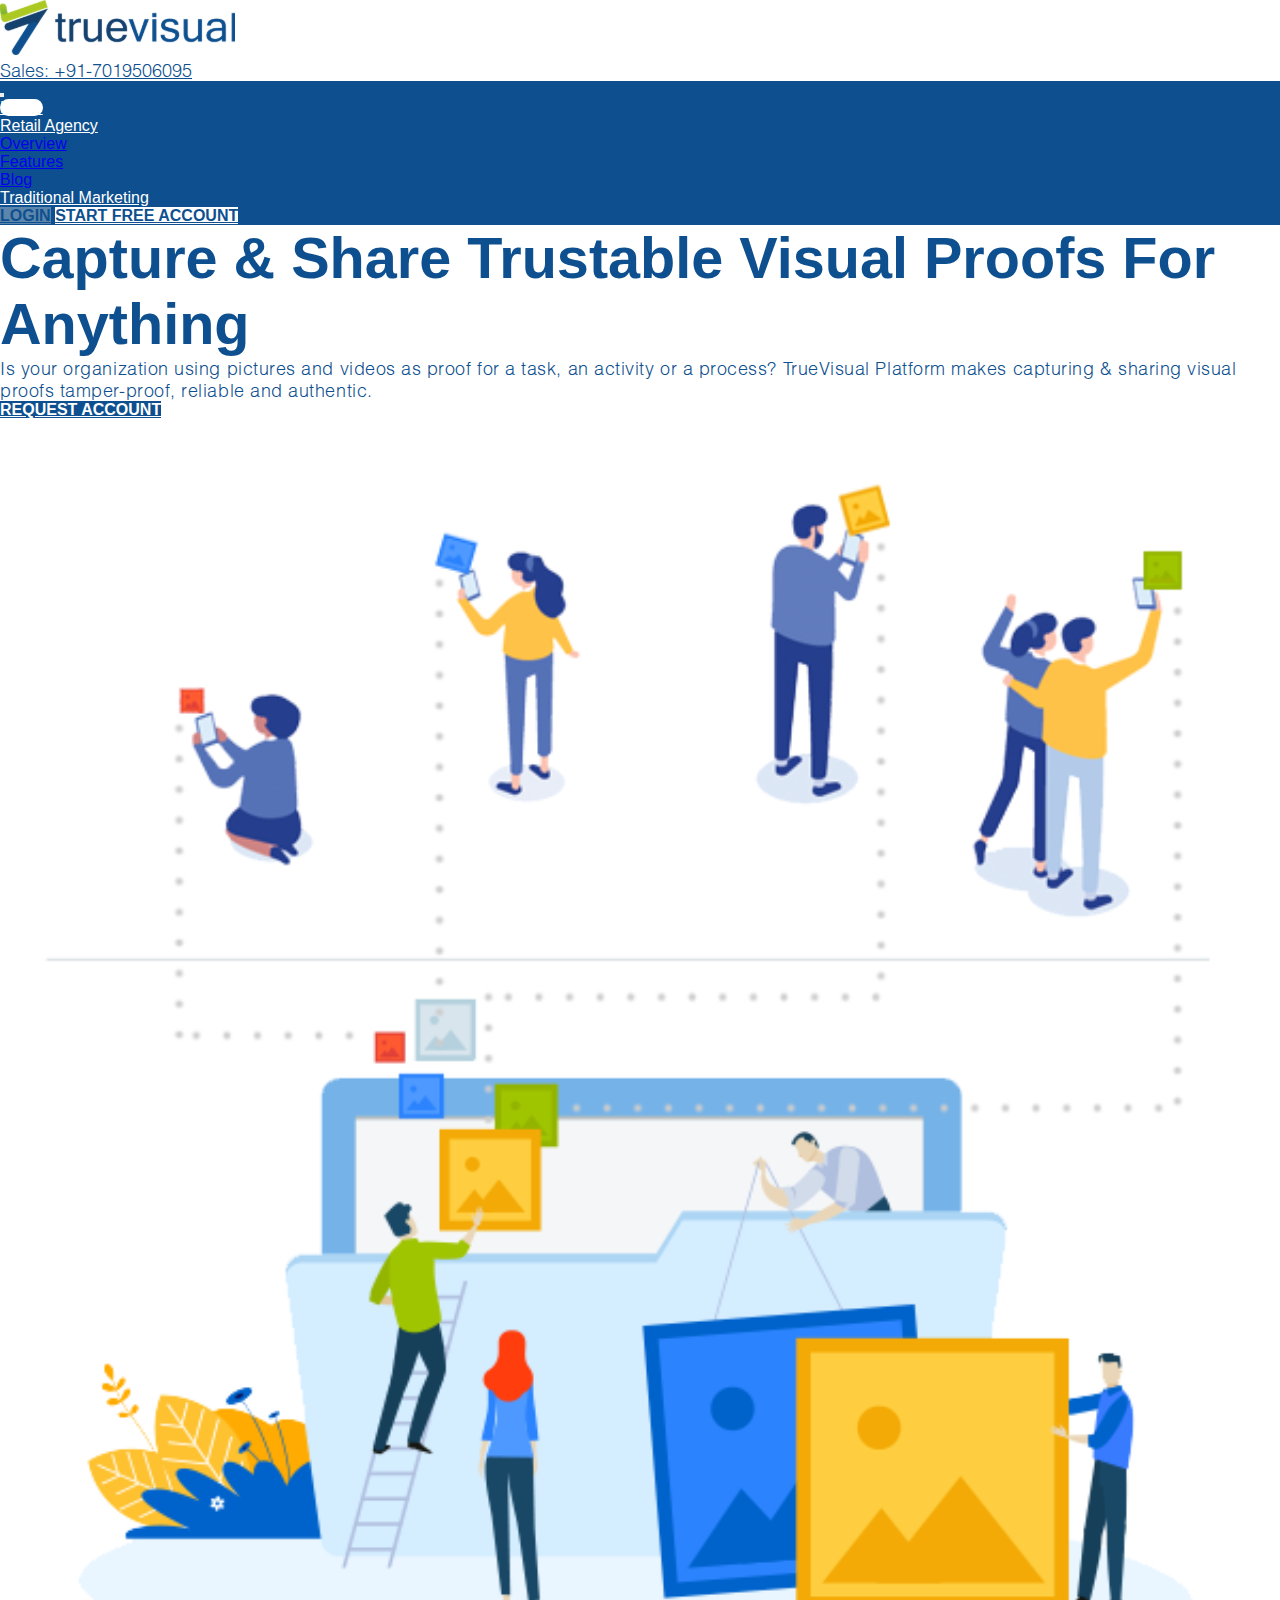
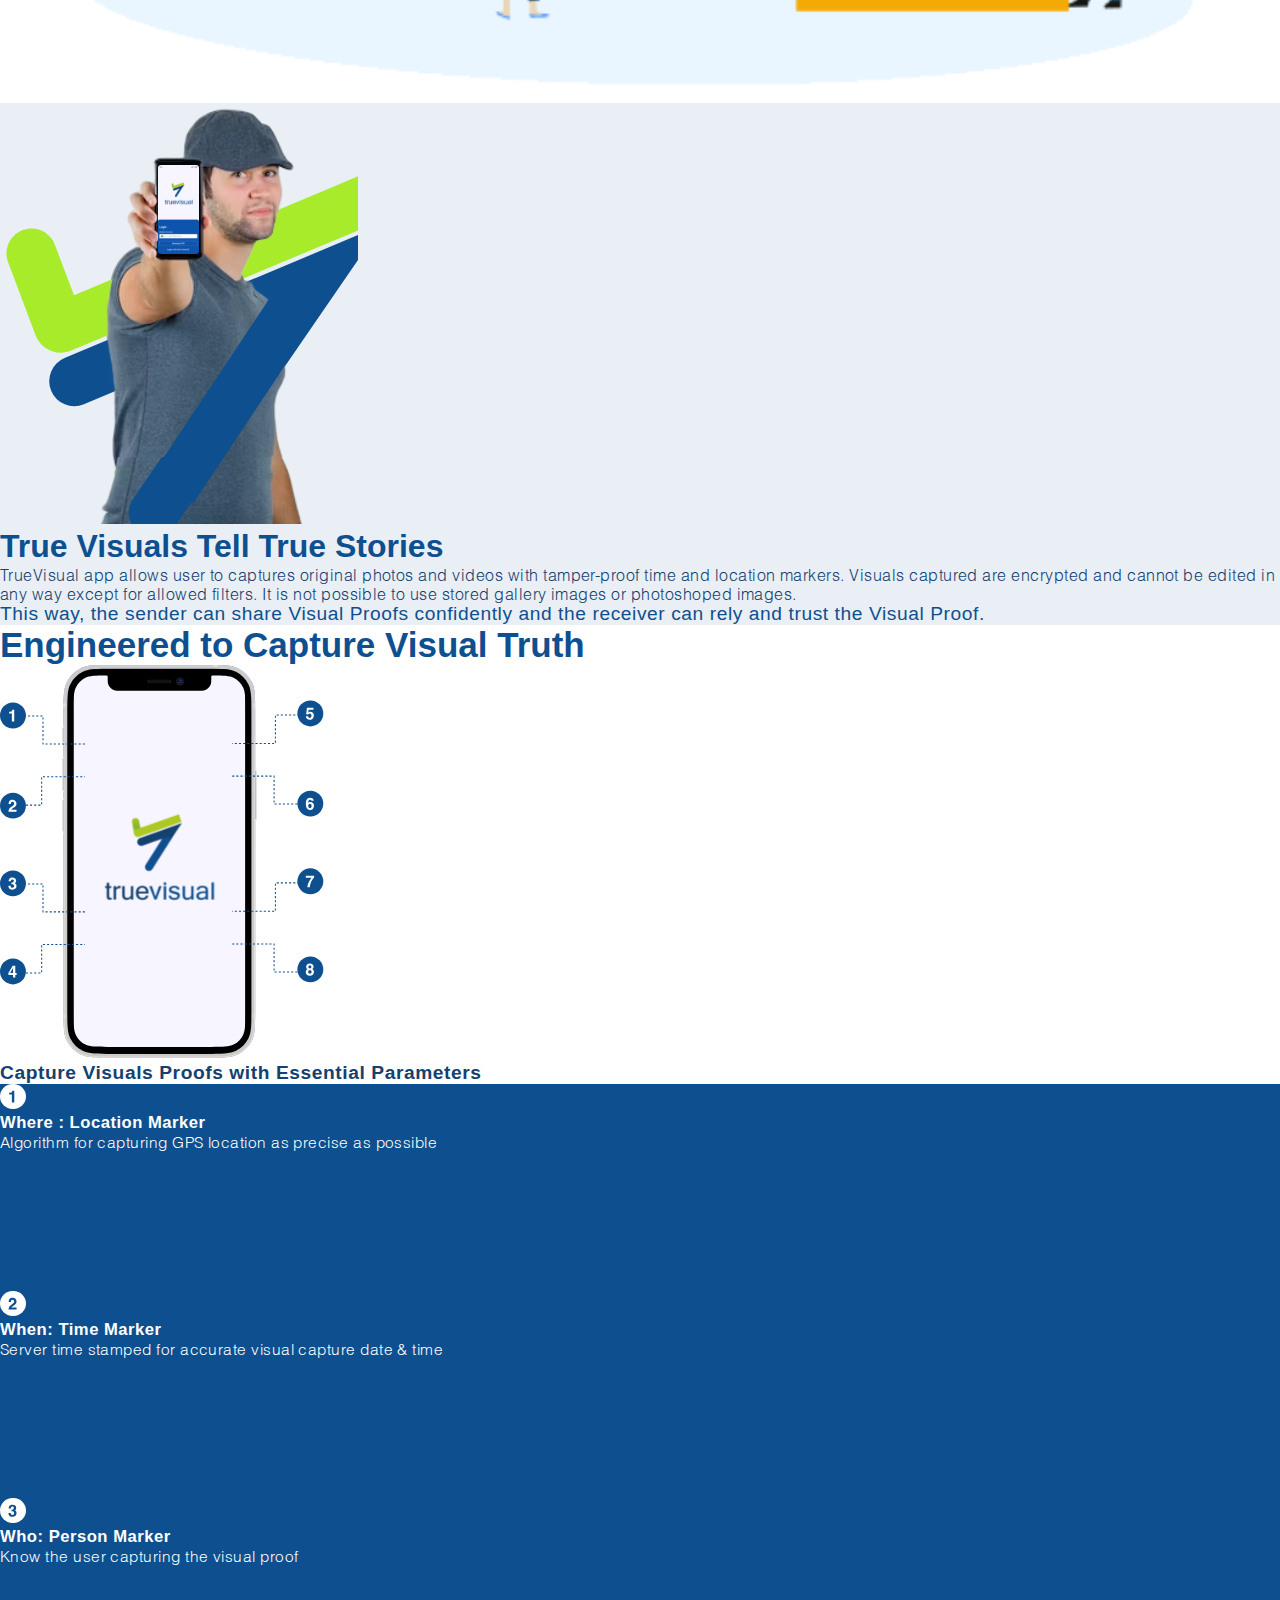
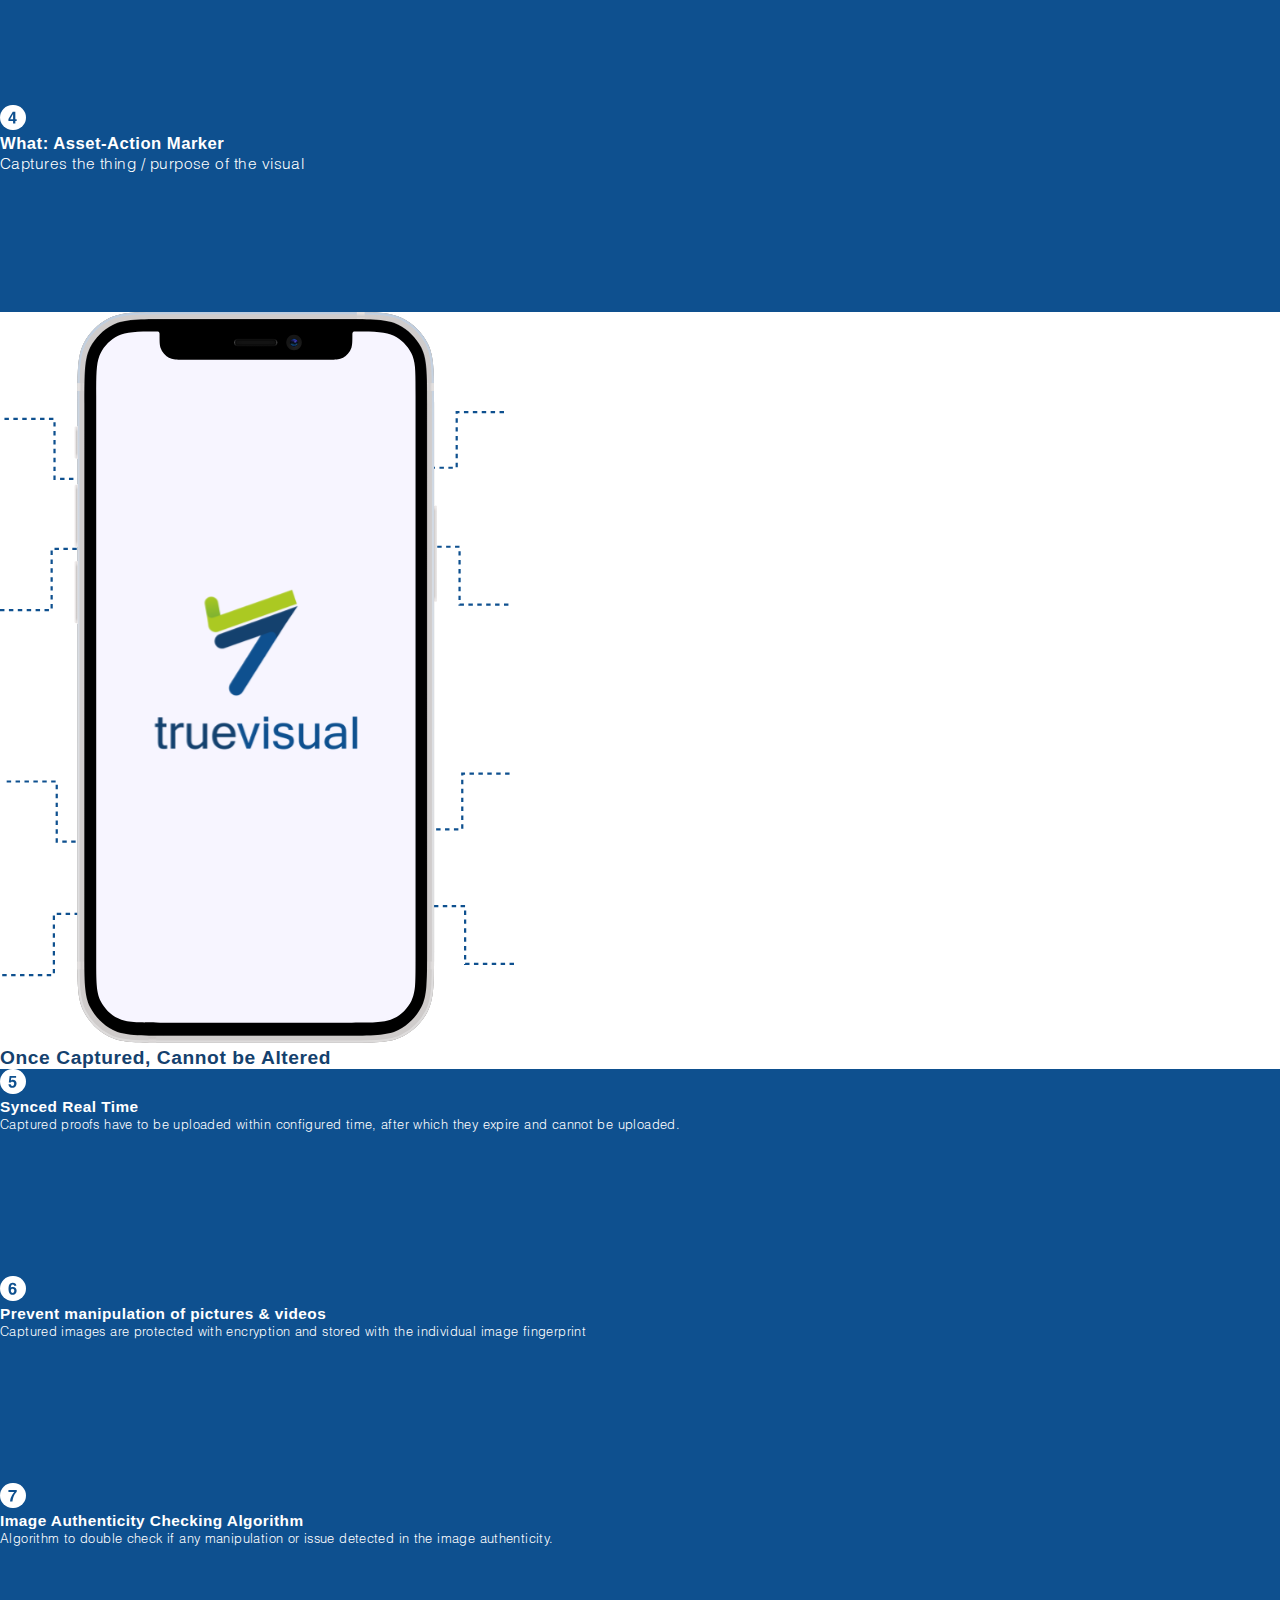
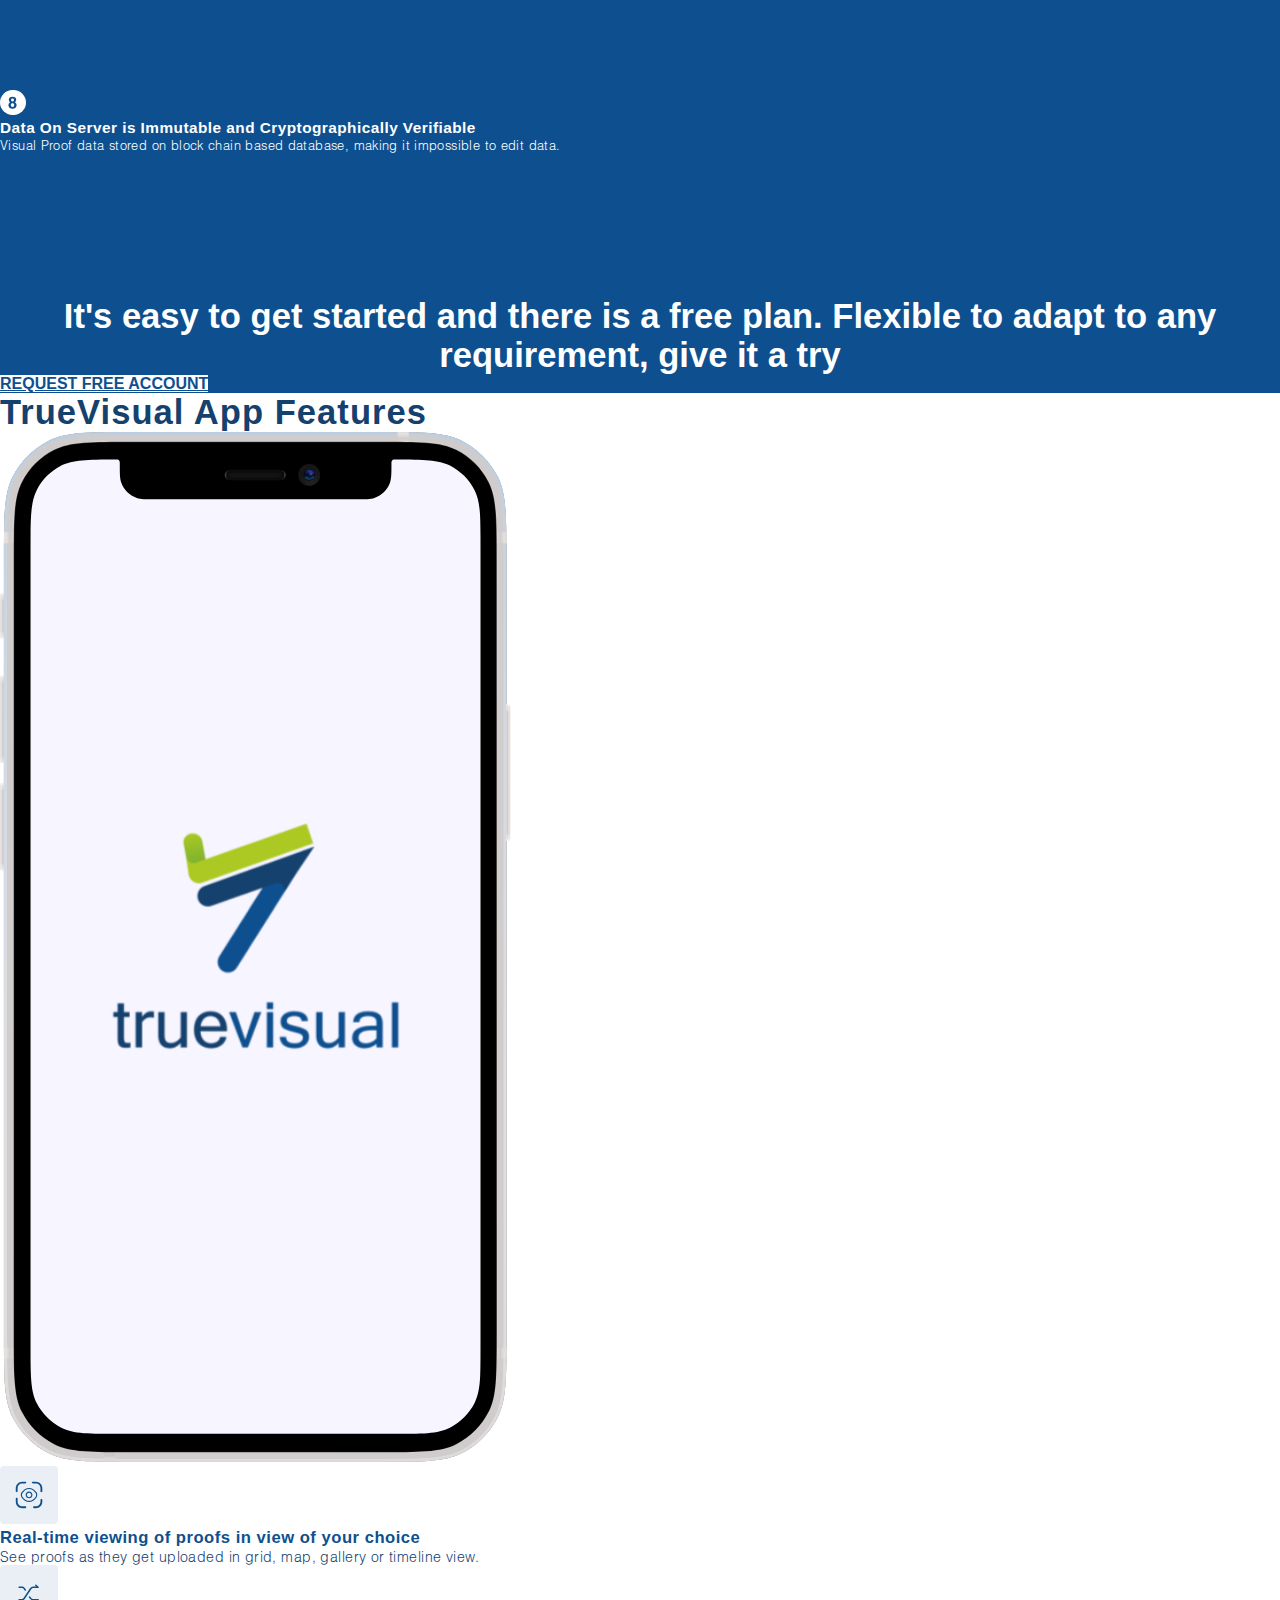
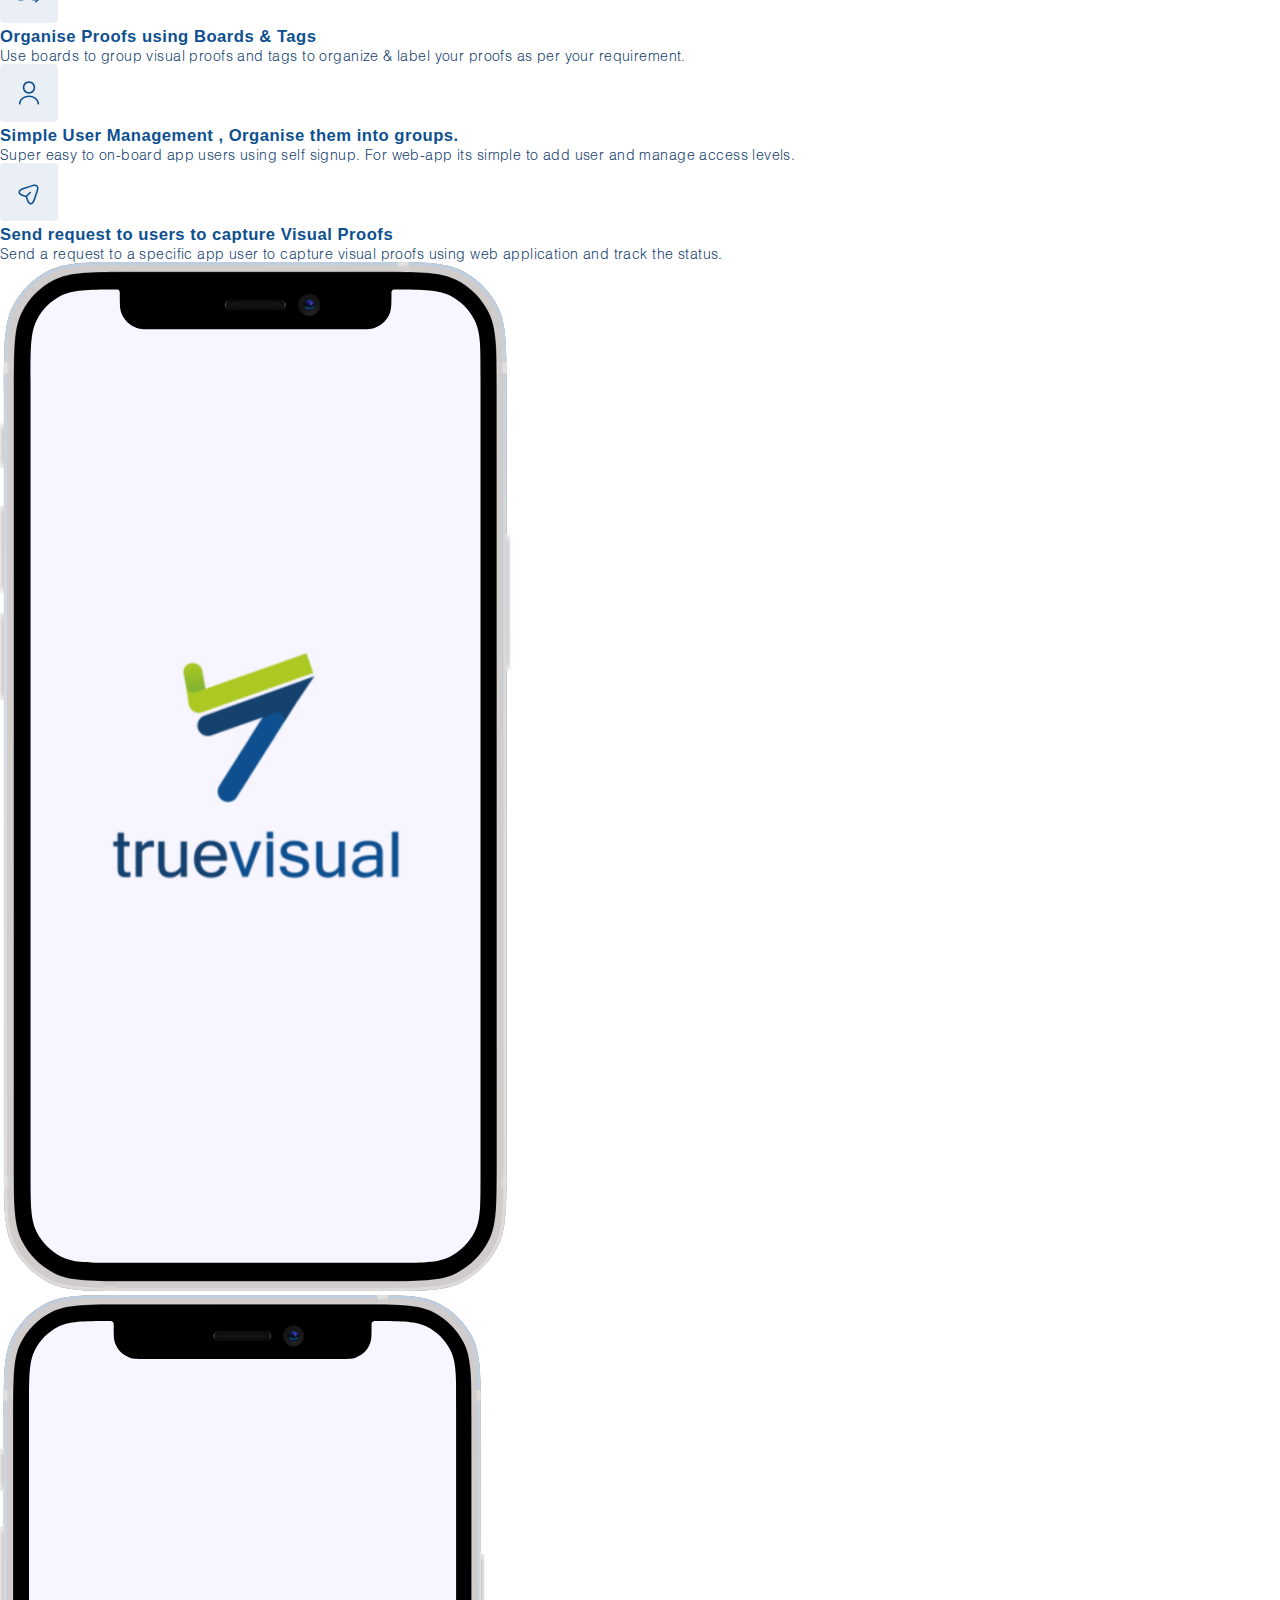
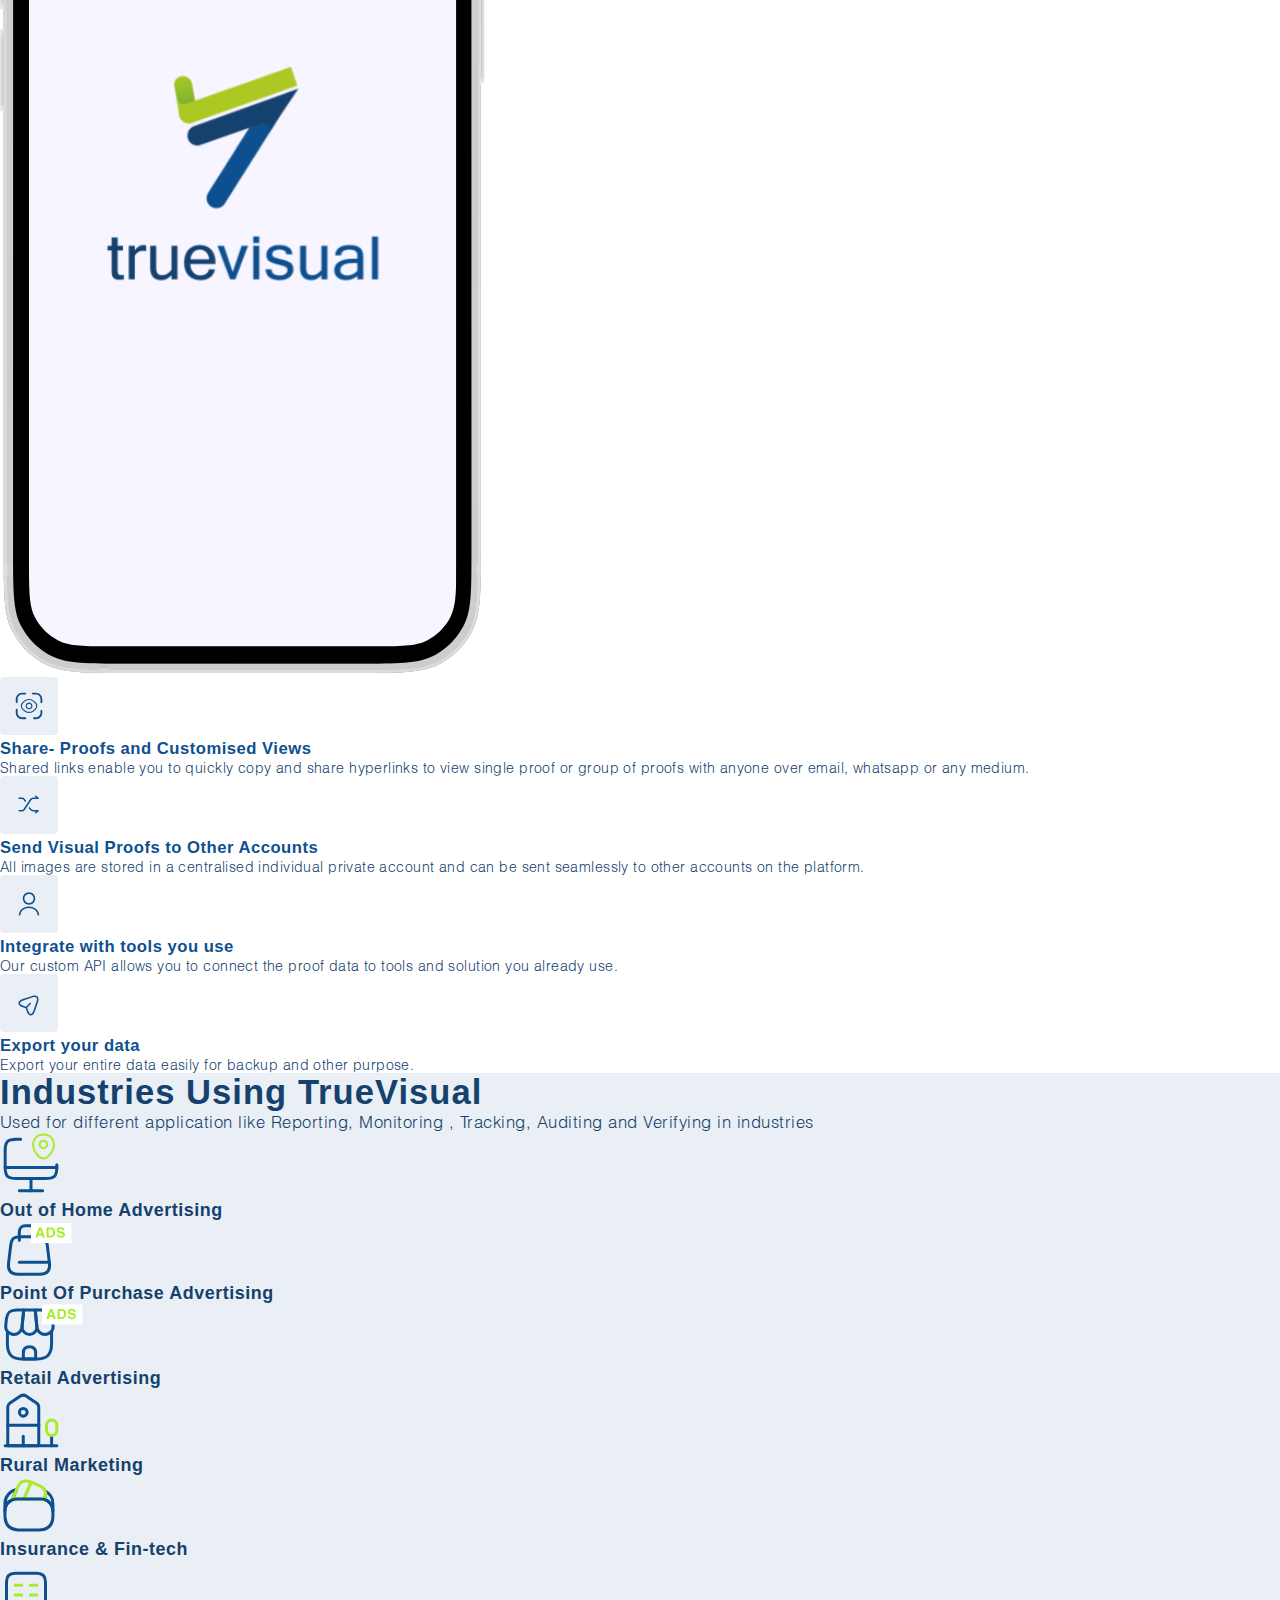
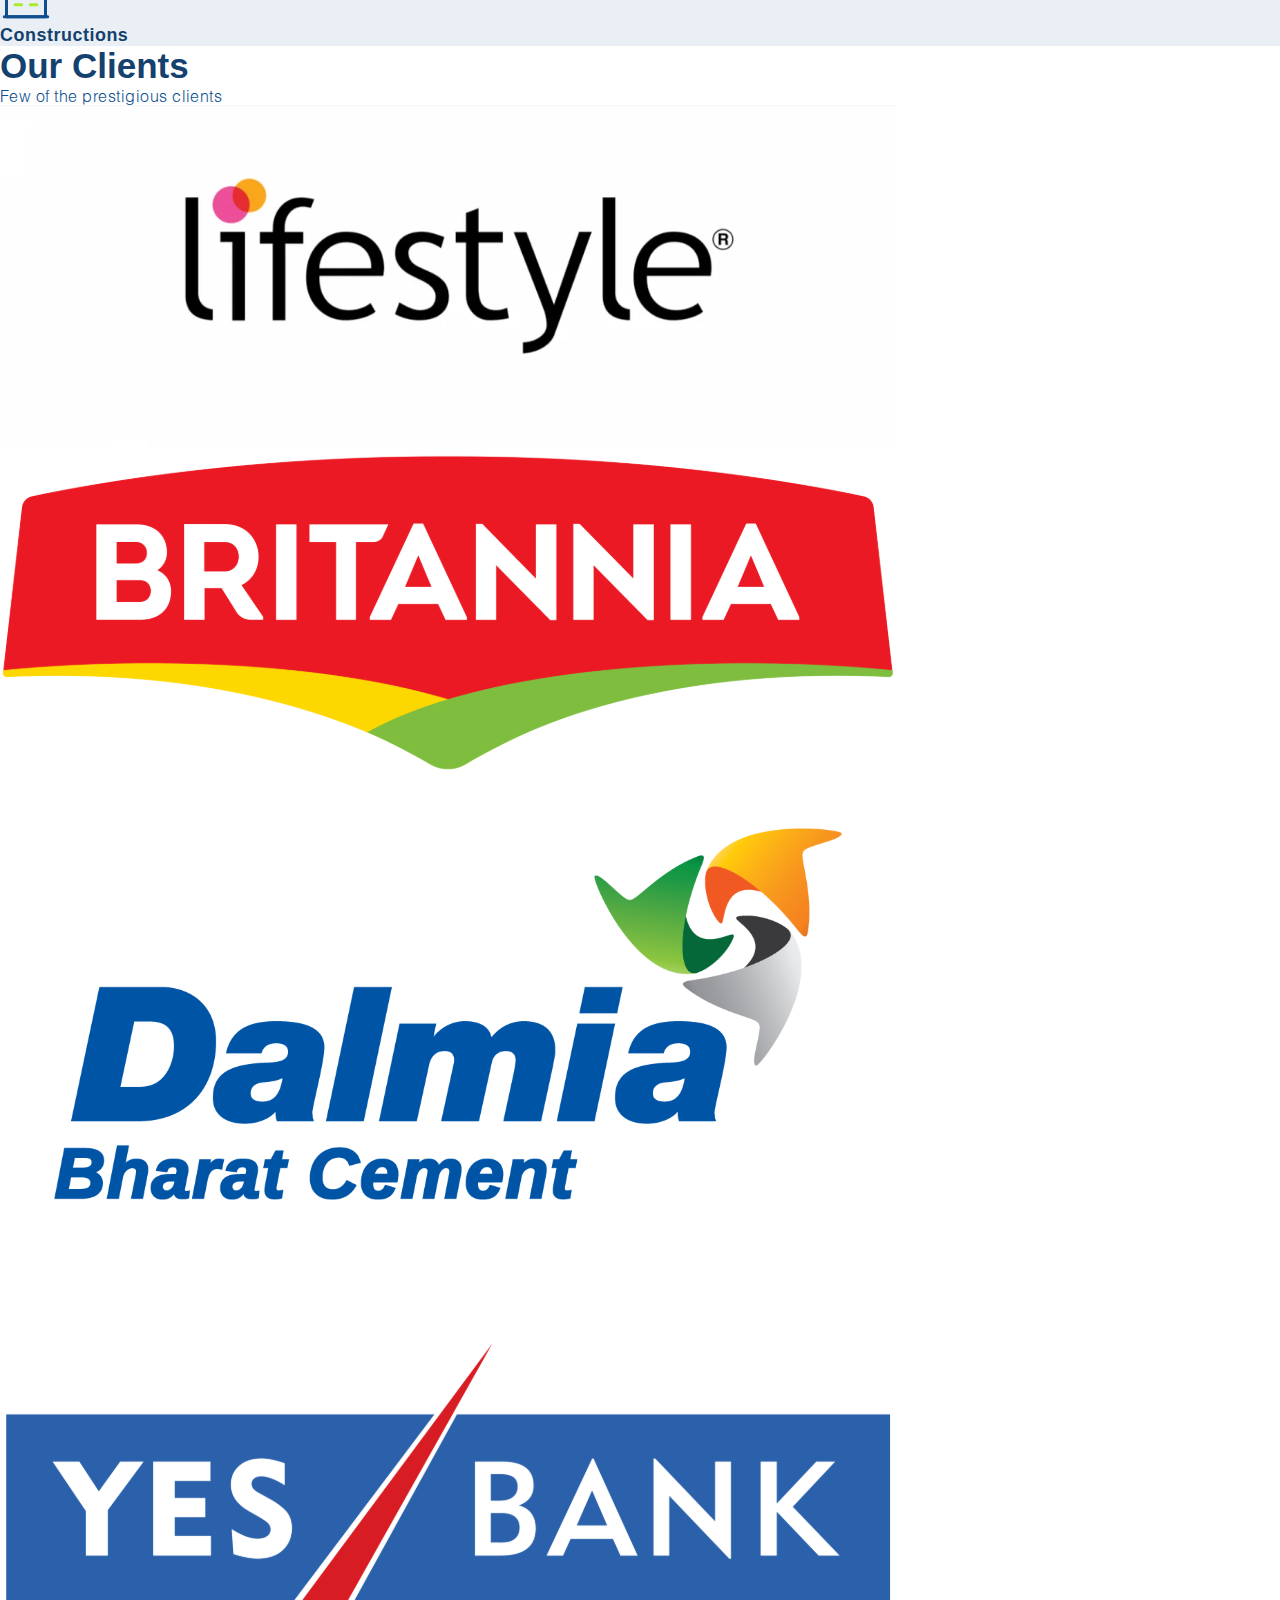
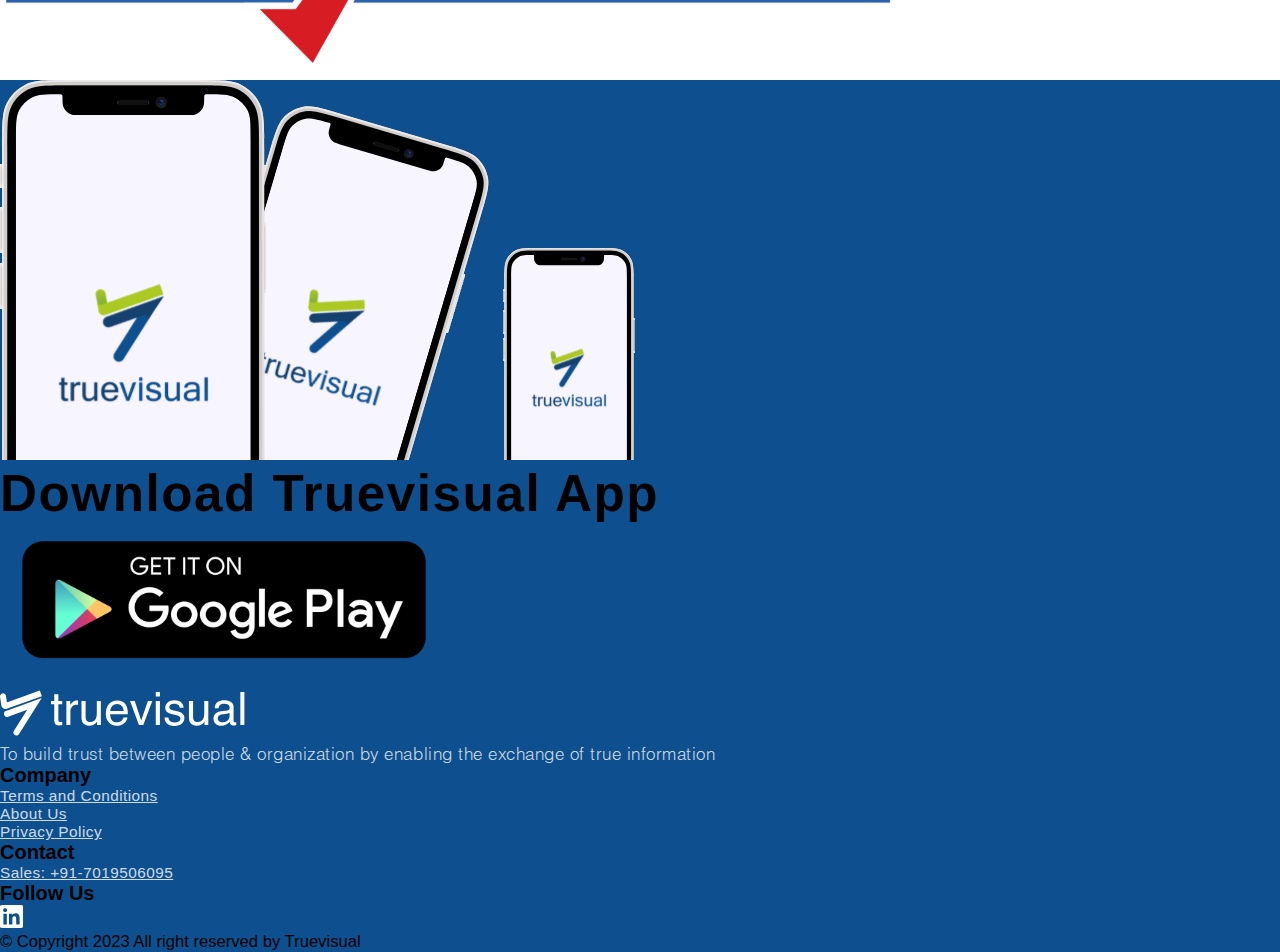
==== index.html @ 2586f6bb "changes in excel sheet" ====
<!DOCTYPE html>
<html lang="en">

    <head>
        <meta charset="UTF-8">
        <meta http-equiv="X-UA-Compatible" content="IE=edge">
        <meta name="viewport" content="width=device-width, initial-scale=1.0">
        <title>TrueVisual</title>
        <link href="IMAGES/favicon.svg" rel="icon">
        <link href="https://cdn.jsdelivr.net/npm/bootstrap@5.2.3/dist/css/bootstrap.min.css" rel="stylesheet"
            integrity="sha384-rbsA2VBKQhggwzxH7pPCaAqO46MgnOM80zW1RWuH61DGLwZJEdK2Kadq2F9CUG65" crossorigin="anonymous">
        <script src="https://cdn.jsdelivr.net/npm/bootstrap@5.2.3/dist/js/bootstrap.bundle.min.js"
            integrity="sha384-kenU1KFdBIe4zVF0s0G1M5b4hcpxyD9F7jL+jjXkk+Q2h455rYXK/7HAuoJl+0I4"
            crossorigin="anonymous"></script>
        <link rel="stylesheet" href="CSS/index.css">

        <script src="https://code.jquery.com/jquery-3.2.1.slim.min.js"
            integrity="sha384-KJ3o2DKtIkvYIK3UENzmM7KCkRr/rE9/Qpg6aAZGJwFDMVNA/GpGFF93hXpG5KkN"
            crossorigin="anonymous"></script>
        <link rel="stylesheet" href="https://unpkg.com/aos@2.3.0/dist/aos.css">
        <script src="https://unpkg.com/aos@2.3.1/dist/aos.js"></script>
    </head>

    <body>
        <!-- ############################# LOGO #############################-->

        <div class="container-fluid">
            <div class="upperDiv d-flex justify-content-between align-items-center ps-3 my-2">
                <div class="logoImg "><a href="index.html"><img src="IMAGES/logo.svg" class="center"></a></div>
                <div class="d-flex upperDivSpan">
                    <a href="tel:+91-7019506095" class="text-decoration-none mx-4">Sales:
                        +91-7019506095</a>
                </div>
            </div>
        </div>

        <!-- ############################# NAVBAR #############################-->

        <nav class="navbar navbar-expand-md py-2">
            <div class="container-fluid">
                <button class="navbar-toggler" type="button" data-bs-toggle="collapse"
                    data-bs-target="#navbarSupportedContent" aria-controls="navbarSupportedContent"
                    aria-expanded="false" aria-label="Toggle navigation">
                    <span class="navbar-toggler-icon"></span>
                </button>
                <div class="collapse navbar-collapse" id="navbarSupportedContent">
                    <ul class="navbar-nav me-auto mb-2 ps-3 mb-lg-0">
                        <li class="nav-item me-3 ">
                            <a class="nav-link active py-2 px-4" aria-current="page" href="index.html">Home</a>
                        </li>
                        <li class="nav-item me-3 navHover dropdown">
                            <a class="nav-link dropdown-toggle  px-3" href="#" id="navbarDropdown" role="button"
                                data-bs-toggle="dropdown" aria-expanded="false">
                                Retail Agency
                            </a>
                            <ul class="dropdown-menu" aria-labelledby="navbarDropdown">
                                <li><a class="dropdown-item" href="overview.html">Overview</a></li>
                                <li><a class="dropdown-item" href="features.html">Features</a></li>
                                <li><a class="dropdown-item" href="blogs.html">Blog</a></li>
                            </ul>
                        </li>
                        <li class="nav-item me-3 navHover">
                            <a class="nav-link" href="Traditional.html">Traditional Marketing</a>
                        </li>

                    </ul>
                </div>
                <div class="d-flex">
                    <a href="http://app.truevisual.io/"
                        class="text-decoration-none text-light btn navLogIn mx-2 rounded-pill px-3 py-2">LOGIN</a>
                    <a href="http://app.truevisual.io/signuptype"
                        class="text-decoration-none btn navLogIn navAccount rounded-pill px-3 py-2"> START FREE
                        ACCOUNT</a>
                </div>
            </div>
        </nav>

        <!-- ############################# MAIN #############################-->
        <main id="main">
            <section id="hero">
                <div class="container py-5">
                    <div class="row main align-items-center px-3 py-3">
                        <div class="mainContent col-md-8 col-sm-12 ">
                            <h1 class="pe-3">Capture & Share Trustable Visual Proofs For
                                Anything
                            </h1>
                            <p class="pe-5 my-5">Is your organization using pictures and videos as proof for a task, an
                                activity
                                or a process?
                                TrueVisual Platform makes capturing & sharing visual proofs tamper-proof, reliable and
                                authentic.</p>
                            <div class=" mainForm d-flex my-5">
                                <a href="http://app.truevisual.io/signuptype"
                                    class="text-decoration-none mainBtn-1 btn  mx-2 rounded-pill px-md-4 py-md-3 px-4 py-2">REQUEST
                                    ACCOUNT</a>
                            </div>
                        </div>
                        <div class="col-md-4 col-sm-12">
                            <img src="IMAGES/people.svg" class="people">
                        </div>
                    </div>
                </div>
            </section>
            <!-- ############################# STORY #############################-->
            <section id="story">
                <div class="story container">
                    <div class="row  flex-md-row flex-column-reverse">
                        <div class="col-md-4 col-sm-12 text-center">
                            <div class="px-5 px-md-0">
                                <img src="IMAGES/men.svg" class="w-100 w-sm-50">
                            </div>
                        </div>

                        <div class="col-md-8 col-sm-12 d-flex align-items-center ">
                            <div class="storyContent  mx-3 py-5 mx-sm-5 text-center">
                                <h3 class="px-0 mb-4 text-md-start text-sm-center">True Visuals Tell True Stories
                                </h3>
                                <p class="mb-4 text-md-start text-sm-center"> TrueVisual app allows user to
                                    captures original photos and videos with tamper-proof time
                                    and location markers. Visuals captured are encrypted and cannot be edited in any way
                                    except for allowed filters. It is not possible to use stored gallery images or
                                    photoshoped images.
                                </p>
                                <h5 class="px-0 text-md-start text-sm-center">This way, the sender can share Visual
                                    Proofs confidently and the receiver can rely and
                                    trust the Visual Proof.
                                </h5>
                            </div>
                        </div>
                    </div>
                </div>
            </section>
            <!-- ############################# divThree #############################-->
            <section id="divThree">
                <div class="divThree my-5 container">
                    <div class="text-center  my-5">
                        <h1>Engineered to Capture Visual Truth</h1>
                    </div>

                    <div class="row">
                        <div class="col-md-4 col-sm-12 d-flex d-md-none align-items-center justify-content-center"><img
                                src="IMAGES/mobileWithNo.svg" class="w-75">
                        </div>
                        <div class="col-md-4 col-sm-12 px-3 px-md-4 pt-5 pt-md-0">
                            <h4 class="px-4  px-md-0">Capture Visuals Proofs with Essential Parameters</h4>
                            <div class="d-flex flex-column">
                                <div class="blueBox align-items-center d-flex rounded my-1 px-3 px-md-4 py-2 d-flex ">
                                    <div class="numbers d-md-none d-block pe-3"><img src="IMAGES/1.svg"></div>
                                    <div class="d-flex flex-column justify-content-center">
                                        <h5>Where : Location Marker</h5>
                                        <p class="my-0">Algorithm for capturing GPS location as precise as possible</p>
                                    </div>

                                </div>
                                <div class="blueBox align-items-center d-flex rounded my-1 px-3 px-md-4 py-2 d-flex ">
                                    <div class="numbers d-md-none d-block pe-3"><img src="IMAGES/2.svg"></div>
                                    <div class="d-flex flex-column justify-content-center">
                                        <h5>When: Time Marker</h5>
                                        <p class="my-0">Server time stamped for accurate visual capture date & time</p>
                                    </div>

                                </div>
                                <div class="blueBox align-items-center d-flex rounded my-1 px-3 px-md-4 py-2 d-flex ">
                                    <div class="numbers d-md-none d-block pe-3"><img src="IMAGES/3.svg"></div>
                                    <div class="d-flex flex-column justify-content-center">
                                        <h5>Who: Person Marker</h5>
                                        <p class="my-0">Know the user capturing the visual proof</p>
                                    </div>

                                </div>
                                <div class="blueBox align-items-center d-flex rounded my-1 px-3 px-md-4 py-2 d-flex ">
                                    <div class="numbers d-md-none d-block pe-3"><img src="IMAGES/4.svg"></div>
                                    <div class="d-flex flex-column justify-content-center">
                                        <h5>What: Asset-Action Marker</h5>
                                        <p class="my-0">Captures the thing / purpose of the visual</p>
                                    </div>

                                </div>
                            </div>

                        </div>
                        <div class="col-md-4 col-sm-12 d-none d-md-flex align-items-center justify-content-center"><img
                                src="IMAGES/iphone-12-mini.svg" class="middle w-100">
                        </div>
                        <div class="col-md-4 col-sm-12 px-3 px-md-4 pt-5 pt-md-0">
                            <h4 class="px-4 px-md-0">Once Captured, Cannot be Altered</h4>
                            <div class="d-flex flex-column ">
                                <div class="blueBox align-items-center d-flex rounded blueBoxRight my-1 px-3 px-md-4">
                                    <div class="numbers d-md-none d-block pe-3"><img src="IMAGES/5.svg"></div>
                                    <div class="d-flex  py-4 d-flex flex-column justify-content-center">
                                        <h5>Synced Real Time</h5>
                                        <p class="my-0">Captured proofs have to be uploaded within configured time,
                                            after
                                            which
                                            they expire and cannot be uploaded.</p>
                                    </div>

                                </div>
                                <div class="blueBox align-items-center d-flex rounded blueBoxRight my-1 px-3 px-md-4">
                                    <div class="numbers d-md-none d-block pe-3"><img src="IMAGES/6.svg"></div>
                                    <div class="d-flex  py-4 d-flex flex-column justify-content-center">
                                        <h5>Prevent manipulation of pictures & videos</h5>
                                        <p class="my-0">Captured images are protected with encryption and stored with
                                            the
                                            individual image fingerprint</p>
                                    </div>

                                </div>
                                <div class="blueBox align-items-center d-flex rounded blueBoxRight my-1 px-3 px-md-4">
                                    <div class="numbers d-md-none d-block pe-3"><img src="IMAGES/7.svg"></div>
                                    <div class="d-flex  py-4 d-flex flex-column justify-content-center">
                                        <h5>Image Authenticity Checking Algorithm</h5>
                                        <p class="my-0">Algorithm to double check if any manipulation or issue detected
                                            in
                                            the
                                            image authenticity.</p>
                                    </div>

                                </div>
                                <div class="blueBox align-items-center d-flex rounded blueBoxRight my-1 px-3 px-md-4">
                                    <div class="numbers d-md-none d-block pe-3"><img src="IMAGES/8.svg"></div>
                                    <div class="d-flex  py-4 d-flex flex-column justify-content-center">
                                        <h5>Data On Server is Immutable and Cryptographically Verifiable</h5>
                                        <p class="my-0">Visual Proof data stored on block chain based database, making
                                            it
                                            impossible to edit data.</p>
                                    </div>
                                </div>
                            </div>
                        </div>
                    </div>
                </div>
            </section>
            <!-- ############################# requestAccount #############################-->
            <section id="requestAccount">
                <div class="requestAccount text-center container rounded px-md-4 py-md-5 px-0 py-4">
                    <h1 class="px-2 py-3 px-md-3 py-md-5">It's easy to get started and there is a free plan. Flexible to
                        adapt to any requirement, give it a try</h1>
                    <a href="http://app.truevisual.io/"
                        class="text-decoration-none btn navLogIn navAccount rounded-pill px-3 py-2">REQUEST FREE
                        ACCOUNT</a>

                </div>
            </section>
            <!-- ############################# features #############################-->
            <section id="features">
                <div class="features pt-5 container">
                    <div class="row py-md-5 py-0 align-items-center">
                        <div class="col-md-6 col-sm-12">
                            <div class="pe-ms-5 pe-0">
                                <h3 class="pb-5">TrueVisual App Features</h3>
                                <div class="col-md-4 col-sm-12 d-flex d-md-none justify-content-center">
                                    <img src="IMAGES/iphone-12.svg" width="40%">
                                </div>
                                <div class="d-flex  align-items-center  mb-4 pt-5 pt-md-0">
                                    <div><img src="IMAGES/Frame26.svg" class="pe-3"></div>
                                    <div class="featureBox ">
                                        <h4>Real-time viewing of proofs in view of your choice</h4>
                                        <p class="mb-0">See proofs as they get uploaded in grid, map, gallery or
                                            timeline
                                            view.</p>
                                    </div>
                                </div>
                                <div class="d-flex align-items-center  mb-4">
                                    <div><img src="IMAGES/Frame27.svg" class="pe-3"></div>
                                    <div class="featureBox ">
                                        <h4>Organise Proofs using Boards & Tags</h4>
                                        <p class="mb-0">Use boards to group visual proofs and tags to organize & label
                                            your
                                            proofs as per
                                            your requirement.</p>
                                    </div>
                                </div>
                                <div class="d-flex align-items-center  mb-4">
                                    <div><img src="IMAGES/Frame28.svg" class="pe-3"></div>
                                    <div class="featureBox ">
                                        <h4>Simple User Management , Organise them into groups.</h4>
                                        <p class="mb-0">Super easy to on-board app users using self signup. For web-app
                                            its
                                            simple to add
                                            user and manage access levels.</p>
                                    </div>
                                </div>
                                <div class="d-flex align-items-center  mb-4">
                                    <div><img src="IMAGES/Frame29.svg" class="pe-3"></div>
                                    <div class="featureBox ">
                                        <h4>Send request to users to capture Visual Proofs</h4>
                                        <p class="mb-0">Send a request to a specific app user to capture visual proofs
                                            using
                                            web application and track the status.</p>
                                    </div>
                                </div>
                            </div>
                        </div>
                        <div class="col-md-6 col-sm-12 d-none d-md-flex justify-content-center">
                            <img src="IMAGES/iphone-12.svg" width="40%">
                        </div>
                    </div>
                </div>
            </section>
            <!-- ############################# features-2 #############################-->
            <section id="features2">
                <div class="features container">
                    <div class="row py-md-5 py-0 align-items-center">
                        <div class="col-md-6 col-sm-12 d-none d-md-flex justify-content-center">
                            <img src="IMAGES/iphone-12.svg" width="38%">
                        </div>
                        <div class="col-md-6 col-sm-12">
                            <div class="pe-ms-5 pe-0">
                                <div class="d-flex  align-items-center  mb-4 ">
                                    <div><img src="IMAGES/Frame26.svg" class="pe-3"></div>
                                    <div class="featureBox ">
                                        <h4>Share- Proofs and Customised Views</h4>
                                        <p class="mb-0">Shared links enable you to quickly copy and share hyperlinks to
                                            view
                                            single proof or group of proofs with anyone over email, whatsapp or any
                                            medium.
                                        </p>
                                    </div>
                                </div>
                                <div class="d-flex align-items-center  mb-4">
                                    <div><img src="IMAGES/Frame27.svg" class="pe-3"></div>
                                    <div class="featureBox ">
                                        <h4>Send Visual Proofs to Other Accounts</h4>
                                        <p class="mb-0">All images are stored in a centralised individual private
                                            account
                                            and can
                                            be sent seamlessly to other accounts on the platform.</p>
                                    </div>
                                </div>
                                <div class="d-flex align-items-center  mb-4">
                                    <div><img src="IMAGES/Frame28.svg" class="pe-3"></div>
                                    <div class="featureBox ">
                                        <h4>Integrate with tools you use</h4>
                                        <p class="mb-0">Our custom API allows you to connect the proof data to tools and
                                            solution
                                            you already use.</p>
                                    </div>
                                </div>
                                <div class="d-flex align-items-center  mb-4">
                                    <div><img src="IMAGES/Frame29.svg" class="pe-3"></div>
                                    <div class="featureBox ">
                                        <h4>Export your data</h4>
                                        <p class="mb-0">Export your entire data easily for backup and other purpose.
                                        </p>
                                    </div>
                                </div>
                            </div>
                        </div>
                    </div>
                </div>
            </section>
            <!-- ############################# Industries Using TrueVisual #############################-->
            <section id="industries">
                <div class="industries py-5 container">
                    <div>
                        <div class="px-0 py-2 px-md-5 py-md-5 text-center">
                            <h1 class=" pb-3">Industries Using TrueVisual</h1>
                            <p class="px-md-5 px-1 used">Used for different application like Reporting, Monitoring ,
                                Tracking,
                                Auditing and Verifying in industries</p>
                        </div>
                        <div>
                            <div class="industriesRow-1 row row-cols-3 px-md-5 px-0 text-center">
                                <div class="col-md-4 col-6 my-3 px-3">
                                    <div class="whiteBox rounded bg-light px-3 py-3 px-md-2 py-md-4">
                                        <img src="IMAGES/Group 22.svg">
                                        <p class="pt-3">Out of Home Advertising</p>
                                    </div>
                                </div>
                                <div class="col-md-4 col-6 my-3 px-3">
                                    <div class="whiteBox rounded bg-light px-3 py-3 px-md-2 py-md-4">
                                        <img src="IMAGES/Group 23.svg">
                                        <p class="pt-3">Point Of Purchase Advertising</p>
                                    </div>
                                </div>
                                <div class="col-md-4 col-6 my-3 px-3">
                                    <div class="whiteBox rounded bg-light px-3 py-3 px-md-2 py-md-4">
                                        <img src="IMAGES/Group 24.svg">
                                        <p class="pt-3">Retail Advertising</p>
                                    </div>
                                </div>

                                <div class="col-md-4 col-6 my-3 px-3">
                                    <div class="whiteBox rounded bg-light px-3 py-3 px-md-2 py-md-4">
                                        <img src="IMAGES/Group 27.svg">
                                        <p class="pt-3">Rural Marketing</p>
                                    </div>
                                </div>
                                <div class="col-md-4 col-6 my-3 px-3">
                                    <div class="whiteBox rounded bg-light px-3 py-3 px-md-2 py-md-4">
                                        <img src="IMAGES/Group 26.svg">
                                        <p class="pt-3">Insurance & Fin-tech</p>
                                    </div>
                                </div>
                                <div class="col-md-4 col-6 my-3 px-3">
                                    <div class="whiteBox rounded bg-light px-3 py-3 px-md-2 py-md-4">
                                        <img src="IMAGES/Group 25.svg">
                                        <p class="pt-3">Constructions</p>
                                    </div>
                                </div>
                            </div>
                        </div>
                    </div>
                </div>
            </section>
            <!-- ############################# clients #############################-->
            <section id="clients">
                <div class="clients container my-5">
                    <div class="text-center mb-5">
                        <h1>Our Clients</h1>
                        <p class="py-3">Few of the prestigious clients</p>
                    </div>
                    <div class="row">
                        <div class="col-md-3 col-6 d-flex align-items-center justify-content-center">
                            <img src="IMAGES/image1.svg" width="70%">
                        </div>
                        <div class="col-md-3 col-6 d-flex align-items-center justify-content-center">
                            <img src="IMAGES/image2.svg" width="70%">
                        </div>
                        <div class="col-md-3 col-6 d-flex align-items-center justify-content-center">
                            <img src="IMAGES/image4.svg" width="70%">
                        </div>
                        <div class="col-md-3 col-6 d-flex align-items-center justify-content-center">
                            <img src="IMAGES/image3.svg" width="70%">
                        </div>
                    </div>
                </div>
            </section>
            <!-- ############################# DOWNLOAD #############################-->
            <section id="download">
                <div class="download container my-5">
                    <div class="row align-items-center flex-md-row flex-column-reverse ">
                        <div class="col-md-6 col-sm-12 d-flex justify-content-center pt-5 ">
                            <img src="IMAGES/downloadMobiles.svg" class="d-md-flex d-none w-75 ">
                            <img src="IMAGES/downloadMobiles2.svg" class="d-flex d-md-none w-50">
                        </div>
                        <div class="col-md-6 col-sm-12 pe-md-5 pe-0">
                            <div class="px-md-3 px-2 py-3">
                                <h1 class="px-md-3 px-2 text-light text-md-start text-center">Download Truevisual App
                                </h1>
                            </div>
                            <div class="px-md-3 px-2 d-flex downloadImg">
                                <img src="IMAGES/google.svg" class="downloadLink">
                                <!-- <img src="IMAGES/apple.svg" class="downloadLink"> -->
                            </div>
                        </div>
                    </div>
                </div>
            </section>
        </main>
        <!-- ############################# FOOTER #############################-->
        <footer class=" bg-main ">
            <div class="footer mt-5">
                <div class="row container-fluid py-5 px-2 m-0">
                    <div class="col-md-6 col-12  px-3 text-md-start text-center align-items-start pe-md-5 px-2">
                        <div class="d-flex flex-column pe-md-5 px-2">
                            <div class="pb-4"> <img src="IMAGES/footerLogo.svg"></div>
                            <div class="pb-4">
                                <p class="footerInfo">To build trust between people & organization by enabling the
                                    exchange of true information</p>
                            </div>
                        </div>
                    </div>
                    <div class="col-md-2 col-6 pt-md-0 pt-5 ps-sm-0 ps-3">
                        <h3 class="text-light pb-3">Company</h3>
                        <ul class="list-unstyled mb-2">
                            <li class="mb-2"><a href="" class="text-light text-decoration-none">Terms and Conditions</a>
                            </li>
                            <li class="mb-2"><a href="" class="text-light text-decoration-none">About Us</a></li>
                            <li class="mb-2"><a href="policy.html" class="text-light text-decoration-none">Privacy
                                    Policy</a></li>
                        </ul>
                    </div>
                    <div class="col-md-4 col-6 pt-md-0 pt-5">
                        <div class="row d-flex flex-md-row flex-column">
                            <div class="col-md-6 col-12">
                                <h3 class="text-light pb-3">Contact</h3>
                                <ul class="list-unstyled mb-2">
                                    <li class="mb-2"><a href="" class="text-light text-decoration-none">Sales:
                                            +91-7019506095</a></li>
                                    <!-- <li class="mb-2 d-flex flex-column text-light">
                                        <p class="m-0">2nd floor #23, Infiniminds Towers, </p>
                                        <p class="m-0">KPTCL Road, Kasavanahalli,</p>
                                        <p class="m-0">Sarjapura Road,</p>
                                        <p class="m-0">Bangalore 560035</p>
                                    </li> -->
                                </ul>
                            </div>
                            <div class="col-md-6 col-12 pt-md-0 pt-3">
                                <h3 class="text-light pb-3">Follow Us</h3>
                                <div class="footerIcon">
                                    <a href="https://www.linkedin.com/company/truevisual/"> <img
                                            src="IMAGES/linkedin.svg"></a>
                                    <!-- <a href=""><img src="IMAGES/facebook.svg"></a> -->
                                </div>
                            </div>
                        </div>
                    </div>

                </div>
                <div class="footerCopyRight text-light text-center mx-5 pt-3 border-top">
                    <p class="mb-0 py-3">© Copyright 2023 All right reserved by Truevisual</p>
                </div>
            </div>
        </footer>
    </body>

</html>
---- CSS/index.css ----
* {
    margin: 0px;
    padding: 0px;
    font-family: 'Helvetica';
    font-style: normal;
}

@font-face {
    font-family: "Helvetica-light";
    src: url("../FONTS/HelveticaLightRegular.otf");
}

.upperDiv a {
    font-style: normal;
    font-family: "Helvetica-light";
    font-size: 18px;
    color: #0E508F;
}

nav {
    background: #0E508F;
}

.active {
    background: white;
    color: #0E508F;
    border-radius: 30px;
}

.nav-link {
    color: white;
}
.navHover :hover {
    background: #5d86ad;
    color: white !important;
    border-radius: 30px;
}
.nav-link {
    color: white;
}
.navHover :hover {
    background: #5d86ad;
    color: white !important;
    border-radius: 30px;
}
.navLogIn:hover {
    background: #5d86ad;
    color: white !important;
}

.navAccount:hover {
    background: white;
    color: #0E508F !important;
}
.dropdown-menu li a:hover .navHover{
    color: white !important;
}

.navLogIn {
    background: #5d86ad;
    font-weight: 700;
    font-size: 16px;
    color: #0E508F;
    text-align: center;
}

.navAccount {
    font-weight: 700;
    font-size: 16px;
    background: white;
    color: #0E508F !important;
    text-align: center;
}
.mainContent h1 {
    font-weight: 700;
    font-size: 4.5vw;
    color: #0E508F;
}

.green {
    color: #90DD01;
}

.mainContent p {
    font-family: "Helvetica-light";
    font-size: 1.4vw;
    letter-spacing: 0.03em;
    color: #0E508F;
}

.people {
    width: 100%;
}

.mainBtn-1 {
    background: linear-gradient(98.06deg, #0E508F 27.69%, #0E508F 111.09%);

}

.mainBtn-2 {
    background: rgba(14, 80, 143, 0.07);
}

.mainBtn-1 {
    font-weight: 700;
    font-size: 16px;
    text-align: center;
    color: #FFFFFF;
}

.mainBtn-1:hover{
    color: white;
}

#story {
    background: rgba(14, 80, 143, 0.09);
}

.storyContent h3 {
    font-weight: 700;
    font-size: 2.5vw;
    color: #0E508F;
}

.storyContent p {
    font-family: "Helvetica-light";
    font-size: 1.25vw;
    letter-spacing: 0.03em;
    color: #14416E;
}

.storyContent h5 {
    font-weight: 400;
    font-size: 1.5vw;
    letter-spacing: 0.03em;
    color: #0E508F;
}

.divThree h1 {
    font-weight: 700;
    font-size: 35px;
    color: #0E508F;

}

.divThree .row h4 {
    font-weight: 700;
    font-size: 1.5vw;
    letter-spacing: 0.03em;
    color: #14416E;
}

.blueBox {
    background: #0E508F;
    height: 23vh;
}

.blueBox h5 {
    font-weight: 700;
    font-size: 1.3vw;
    letter-spacing: 0.03em;
    color: #FFFFFF;
}

.blueBox p {
    font-family: "Helvetica-light";
    font-size: 1.2vw;
    letter-spacing: 0.03em;
    color: #FFFFFF;
}

.blueBoxRight h5 {
    font-size: 1.2vw;
}

.blueBoxRight p {
    font-size: 1vw;
}

.requestAccount {
    background: #0E508F;
}

.requestAccount h1 {
    font-weight: 700;
    font-size: 2.7vw;
    text-align: center;
    color: #FFFFFF;
}

.reqAccount {
    background: #90DD01;
    font-weight: 700;
    font-size: 1.2vw;
    color: white;
    text-align: center;
}

.features h3 {
    font-weight: 700;
    font-size: 2.7vw;
    letter-spacing: 0.03em;
    color: #14416E;
}

.features h4 {
    font-weight: 700;
    font-size: 1.3vw;
    letter-spacing: 0.03em;
    color: #0E508F;
}

.features p {
    font-family: "Helvetica-light";
    font-size: 1.1vw;
    letter-spacing: 0.03em;
    color: #14416E;
}

#industries {
    background: #E9EFF4;
}

.industries h1 {
    font-weight: 700;
    font-size: 2.7vw;
    letter-spacing: 0.03em;
    color: #14416E;
}

.industriesRow-1 p {
    font-weight: 700;
    font-size: 1.4vw;
    letter-spacing: 0.03em;
    color: #14416E;
}

.used {
    font-family: "Helvetica-light";
    font-size: 1.3vw;
    letter-spacing: 0.03em;
    color: #14416E;
}

.clients h1 {
    font-weight: 700;
    font-size: 35px;
    color: #14416E;
}

.clients p {
    font-family: "Helvetica-light";
    font-size: 16px;
    letter-spacing: 0.03em;
    color: #0E508F;
}

.download {
    background: #0E508F;
}

.download h1 {
    font-weight: 700;
    font-size: 4vw;
    letter-spacing: 0.03em;
}

.download p {
    font-family: "Helvetica-light";
    font-size: 1.5vw;
    letter-spacing: 0.03em;
    color: rgba(255, 255, 255, 0.8);
}

.downloadLink {
    width: 35%;
}

.footer {
    background: #0E508F;
}

.footerInfo {
    font-family: "Helvetica-light";
    font-size: 17px;
    letter-spacing: 0.03em;
    color: rgba(255, 255, 255, 0.8);
}

.footer h3 {
    font-weight: 700;
    font-size: 20px;
}

.footer li a {
    font-weight: 400;
    font-size: 1.2vw;
    letter-spacing: 0.03em;
    color: rgba(255, 255, 255, 0.8);
}

.footerSubscribeButton {
    background: rgba(255, 255, 255, 0.15);
    width: 78%;
}

.footerSubscribeButton input {
    border: none;
    background: transparent;
    color: white;
}

.footerSubscribeButton input:focus {
    outline: none;
}

.footerSubscribeButton input::placeholder {
    color: white;
}

.footerSubscribeButton button {
    border: none;
    font-weight: 700;
    font-size: 1.2vw;
    letter-spacing: 0.03em;
    text-transform: uppercase;
}

.footerSubscribeButton button a {
    color: #0E508F;
}

.footer li p{
    font-size: 1.2vw;
}
.footerCopyRight p {
    font-size: 1.3vw;
}

/*  ############################# MOBILE ########################### */
@media only screen and (max-width: 767px) {
    .upperDivSpan {
        display: none !important;
    }

    .upperDiv {
        justify-content: center !important;
    }

    .mainContent {
        padding: 5px 10px !important;
    }

    .mainContent h1 {
        font-size: 7vw;
        text-align: center;
    }

    .mainContent p {
        font-size: 4vw;
        color: #0E508F;
        text-align: center;
        padding: 0px 30px !important;
    }

    .mainForm {
        justify-content: center;
    }

    .mainBtn-1 a {
        font-size: 3vw;
    }

    .mainBtn-2 a {
        font-size: 3vw;
    }

    .storyContent h3 {
        font-size: 6vw;
    }

    .storyContent p {
        font-size: 3.2vw;
    }

    .storyContent h5 {
        font-size: 4vw;
    }

    .divThree h1 {
        font-size: 5vw;
    }

    .divThree .row h4 {
        font-size: 4vw;
        text-align: center;
    }

    .blueBox {
        height: 20vh;
    }

    .blueBox h5 {
        font-size: 3.3vw;
    }

    .blueBox p {
        font-size: 2vw;
    }

    .requestAccount h1 {
        font-size: 3.4vw;
    }

    .features h3 {
        font-size: 6vw;
        text-align: center;
    }

    .features h4 {
        font-size: 4vw;
    }

    .features p {
        font-size: 3vw;

    }

    .industries p {
        font-size: 3.5vw;

    }

    .industries h1 {
        font-size: 6vw;
    }

    .industries p {
        font-size: 3vw;
    }

    .whiteBox {
        min-height: 26vh;
    }

    .clients h1 {
        font-size: 8vw;
    }

    .clients p {
        font-size: 4vw;
    }

    .download h1 {
        font-size: 4vw;
        line-height: 55px;
    }

    .download p {
        font-size: 2.5vw;
        color: rgba(255, 255, 255, 0.8);
    }

    .downloadImg {
        justify-content: center;
    }

    .footerSubscribeButton button {
        font-size: 2vw;
    }

    .list-unstyled a.text-light {
        font-size: 2vw;
    }
    .footer li p{
        font-size: 2vw;
    }
    .footerIcon i {
        font-size: 6vw;
    }

    .footerCopyRight p {
        font-size: 3vw;
    }
}

/*  ############################# MOBILE ########################### */
@media only screen and (max-width: 576px) {
    .whiteBox {
        min-height: 20vh;
    }

    .navLogIn, .navAccount{
        font-size: 3vw;
        text-align: center;
    }

    .download h1 {
        font-size: 6vw;
        line-height: 55px;
    }

    .download p {
        font-size: 4vw;
        color: rgba(255, 255, 255, 0.8);
    }
    .blueBox h5 {
        font-size: 4.5vw;
    }

    .blueBox p {
        font-size: 3.5vw;
    }
    .footer li p {
        font-size: 3vw;
    }
    .footerSubscribeButton button {
        font-size: 3vw;
        font-weight: 700;
    }

    .list-unstyled a.text-light {
        font-size: 3.3vw;
    }

    .footerInfo {
        font-family: "Helvetica-light";
        font-size: 13px;
    }
}
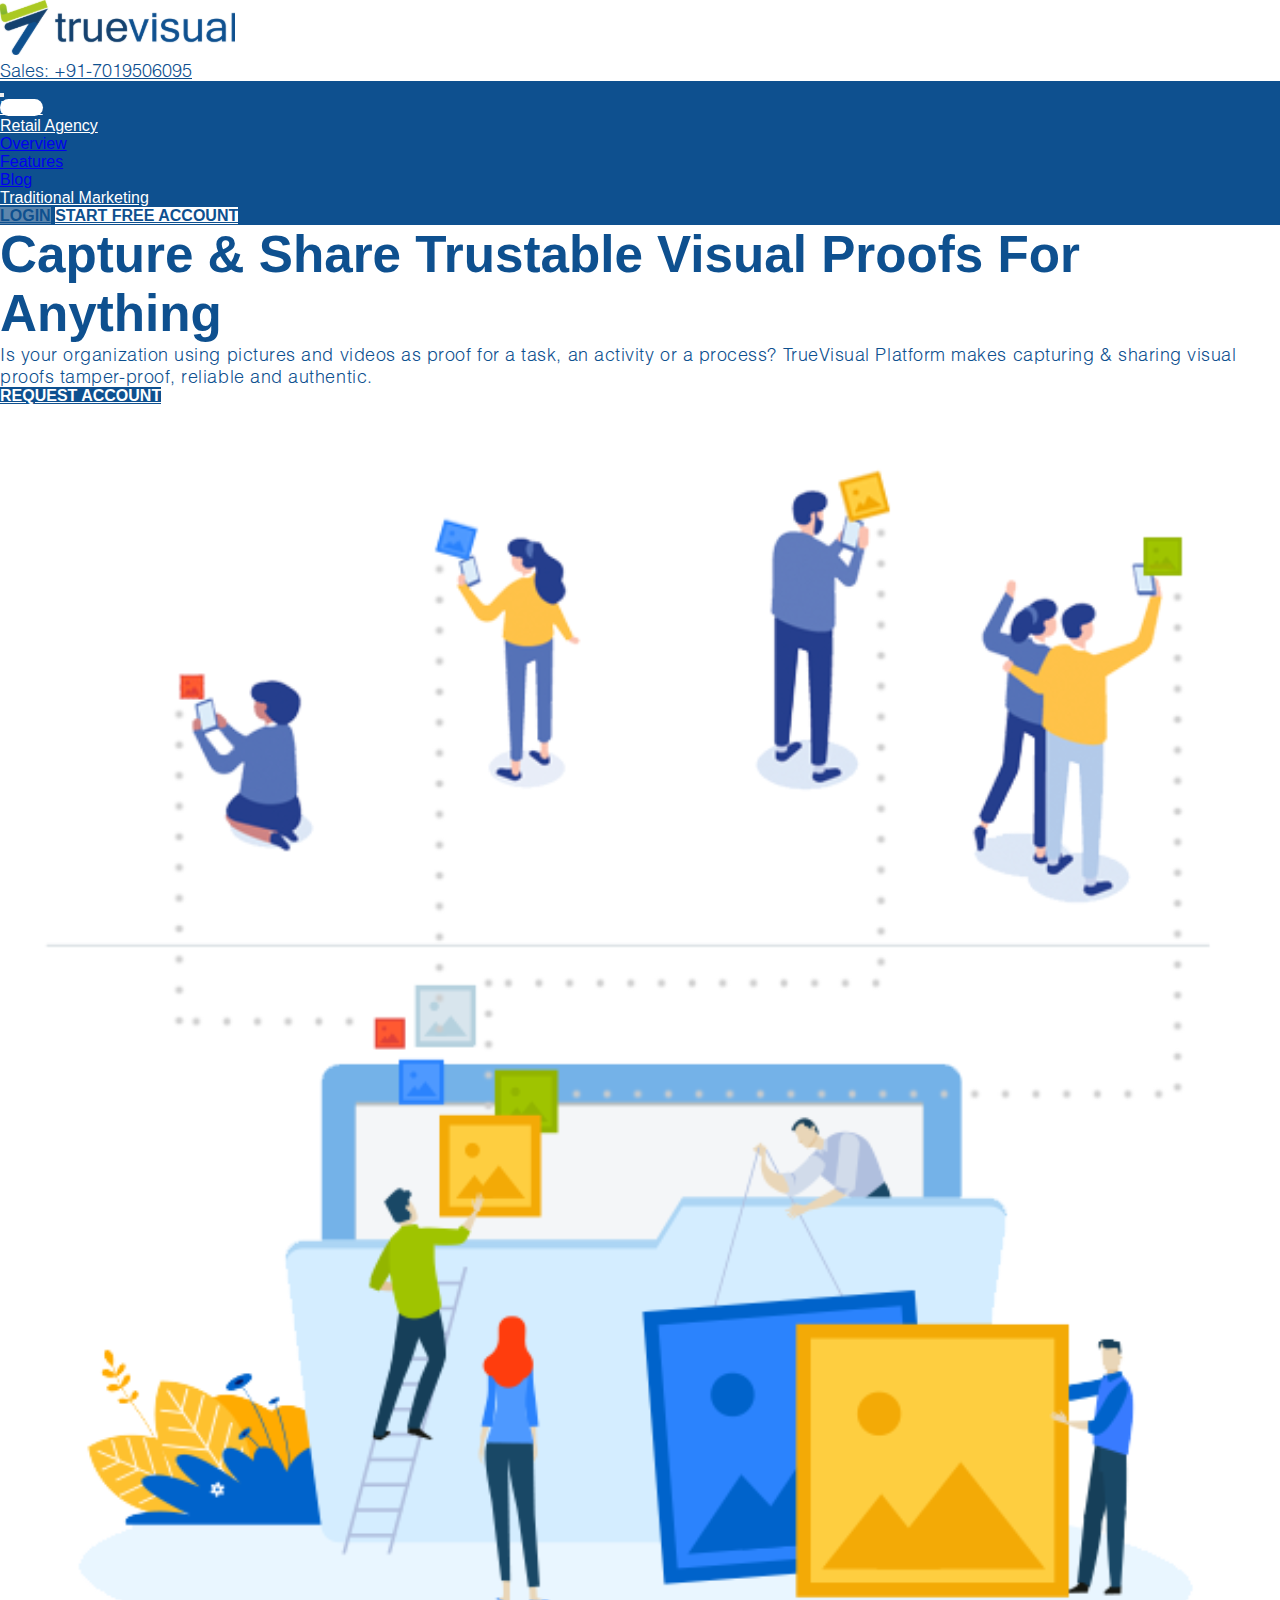
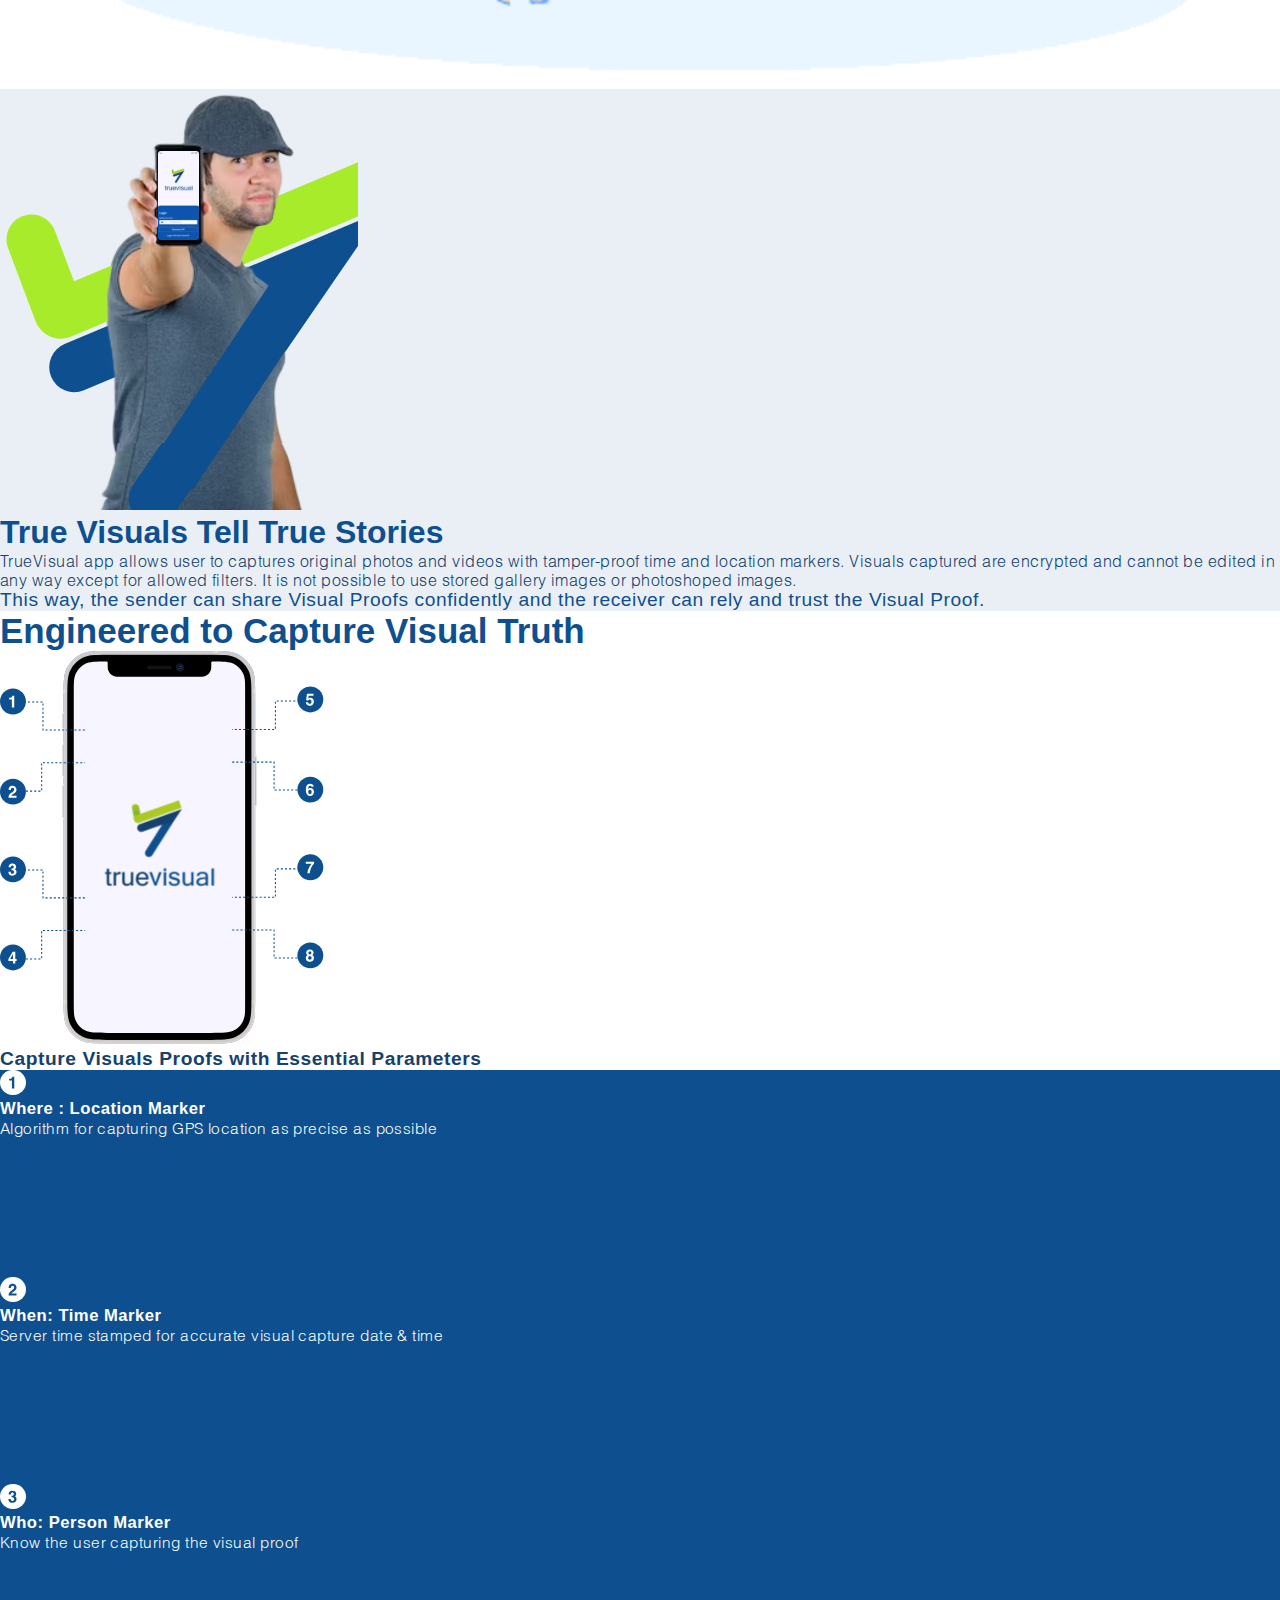
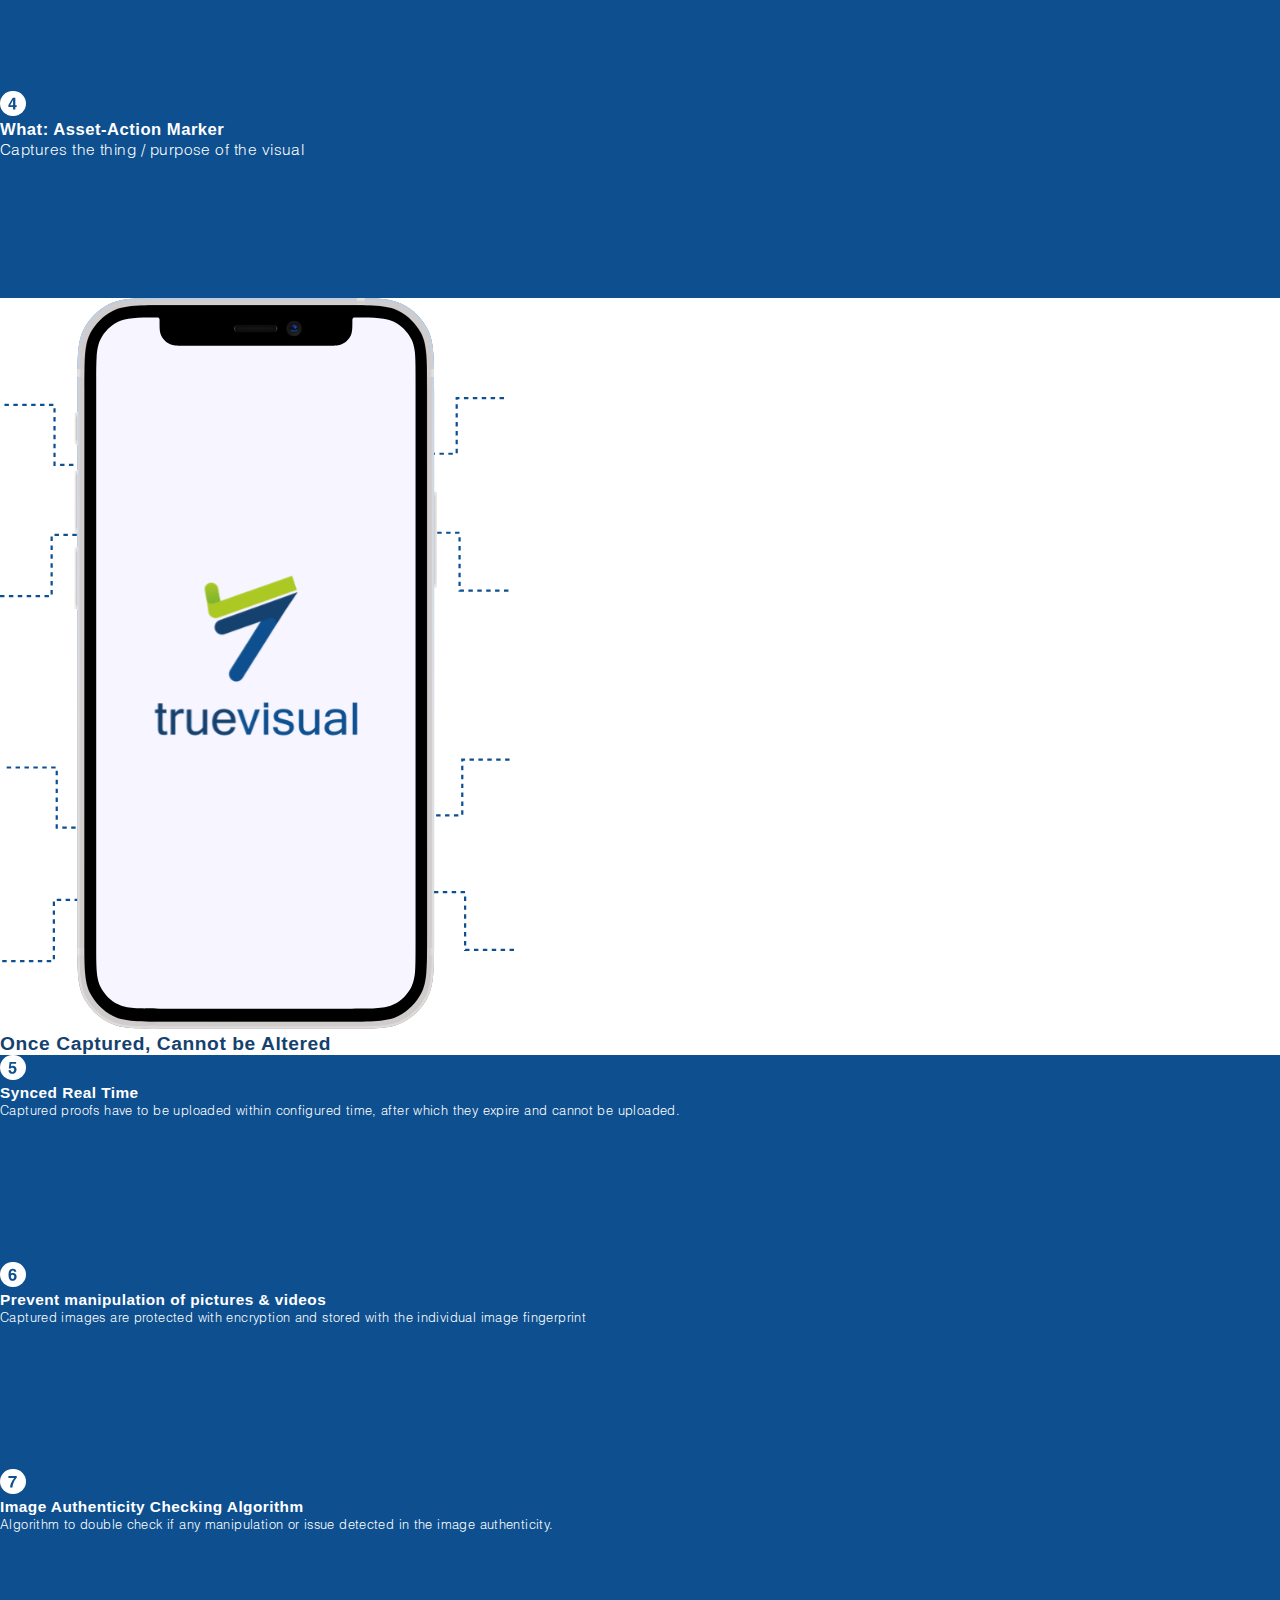
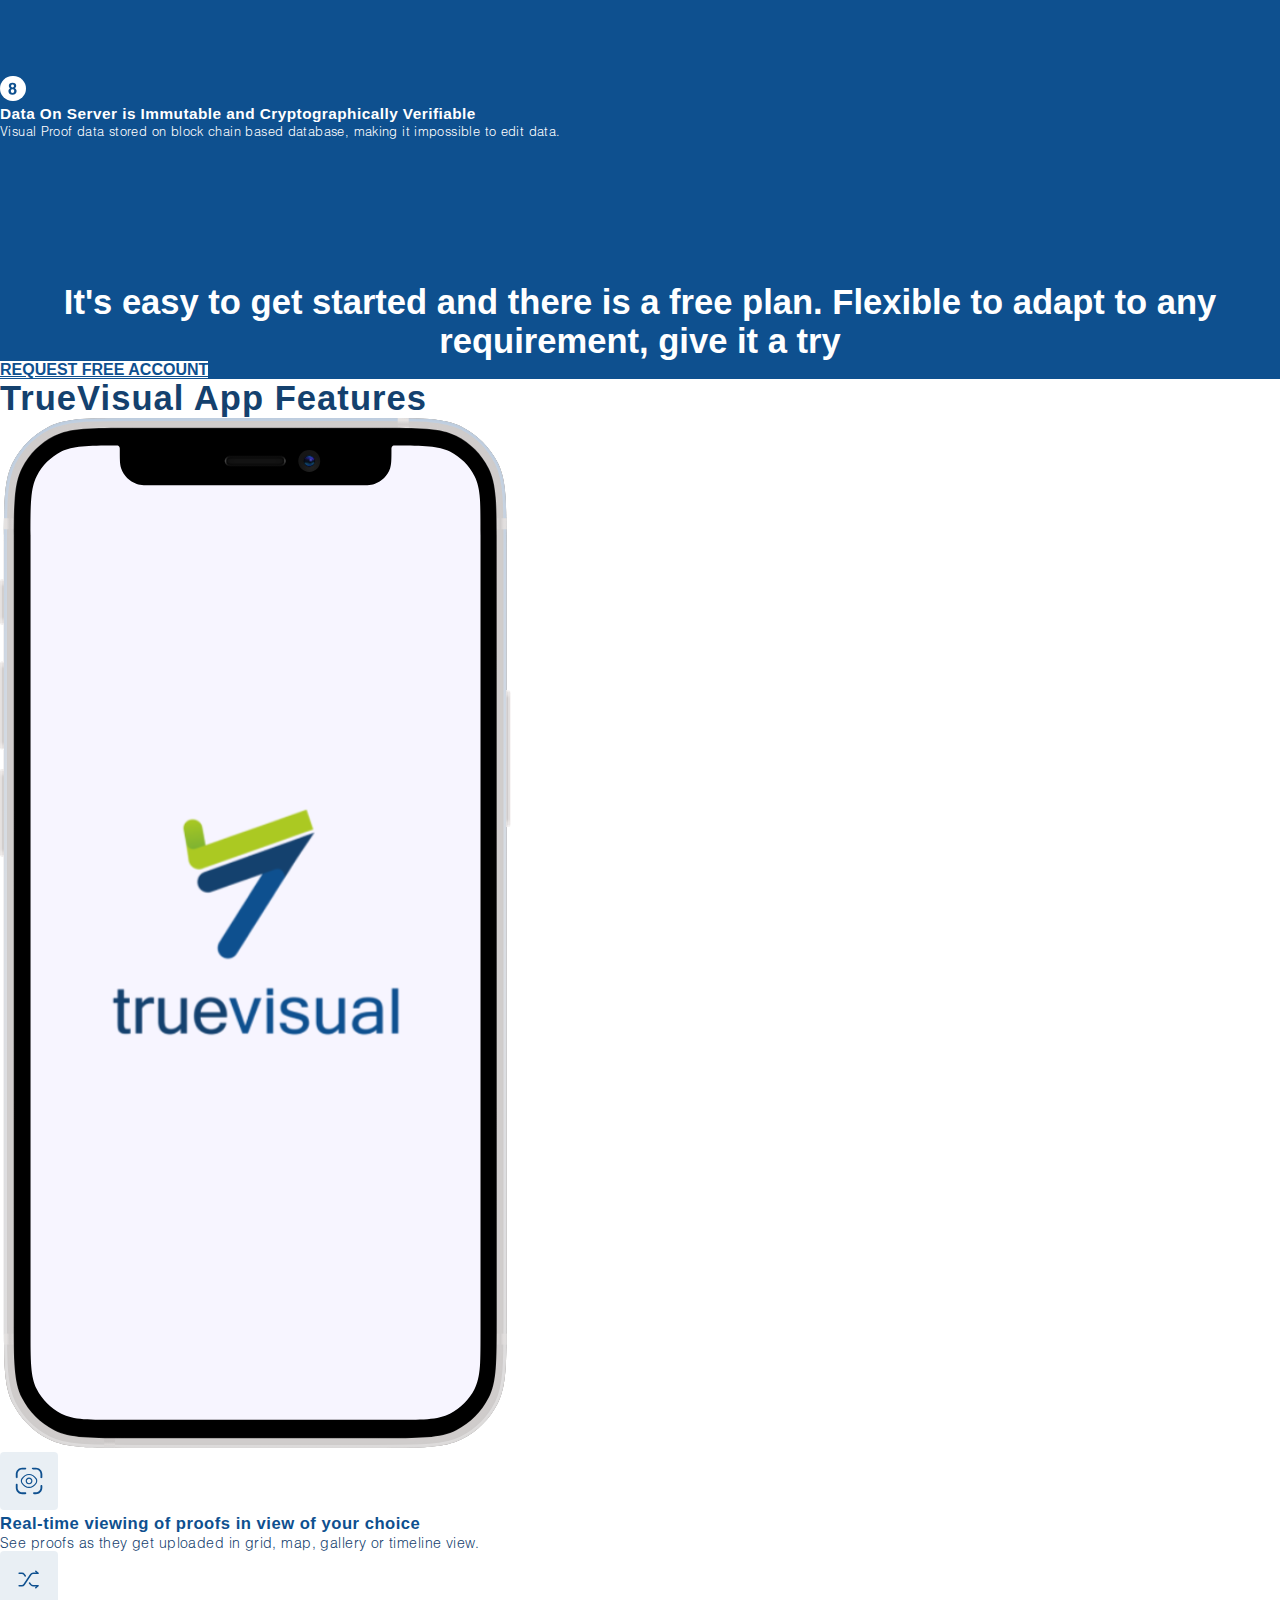
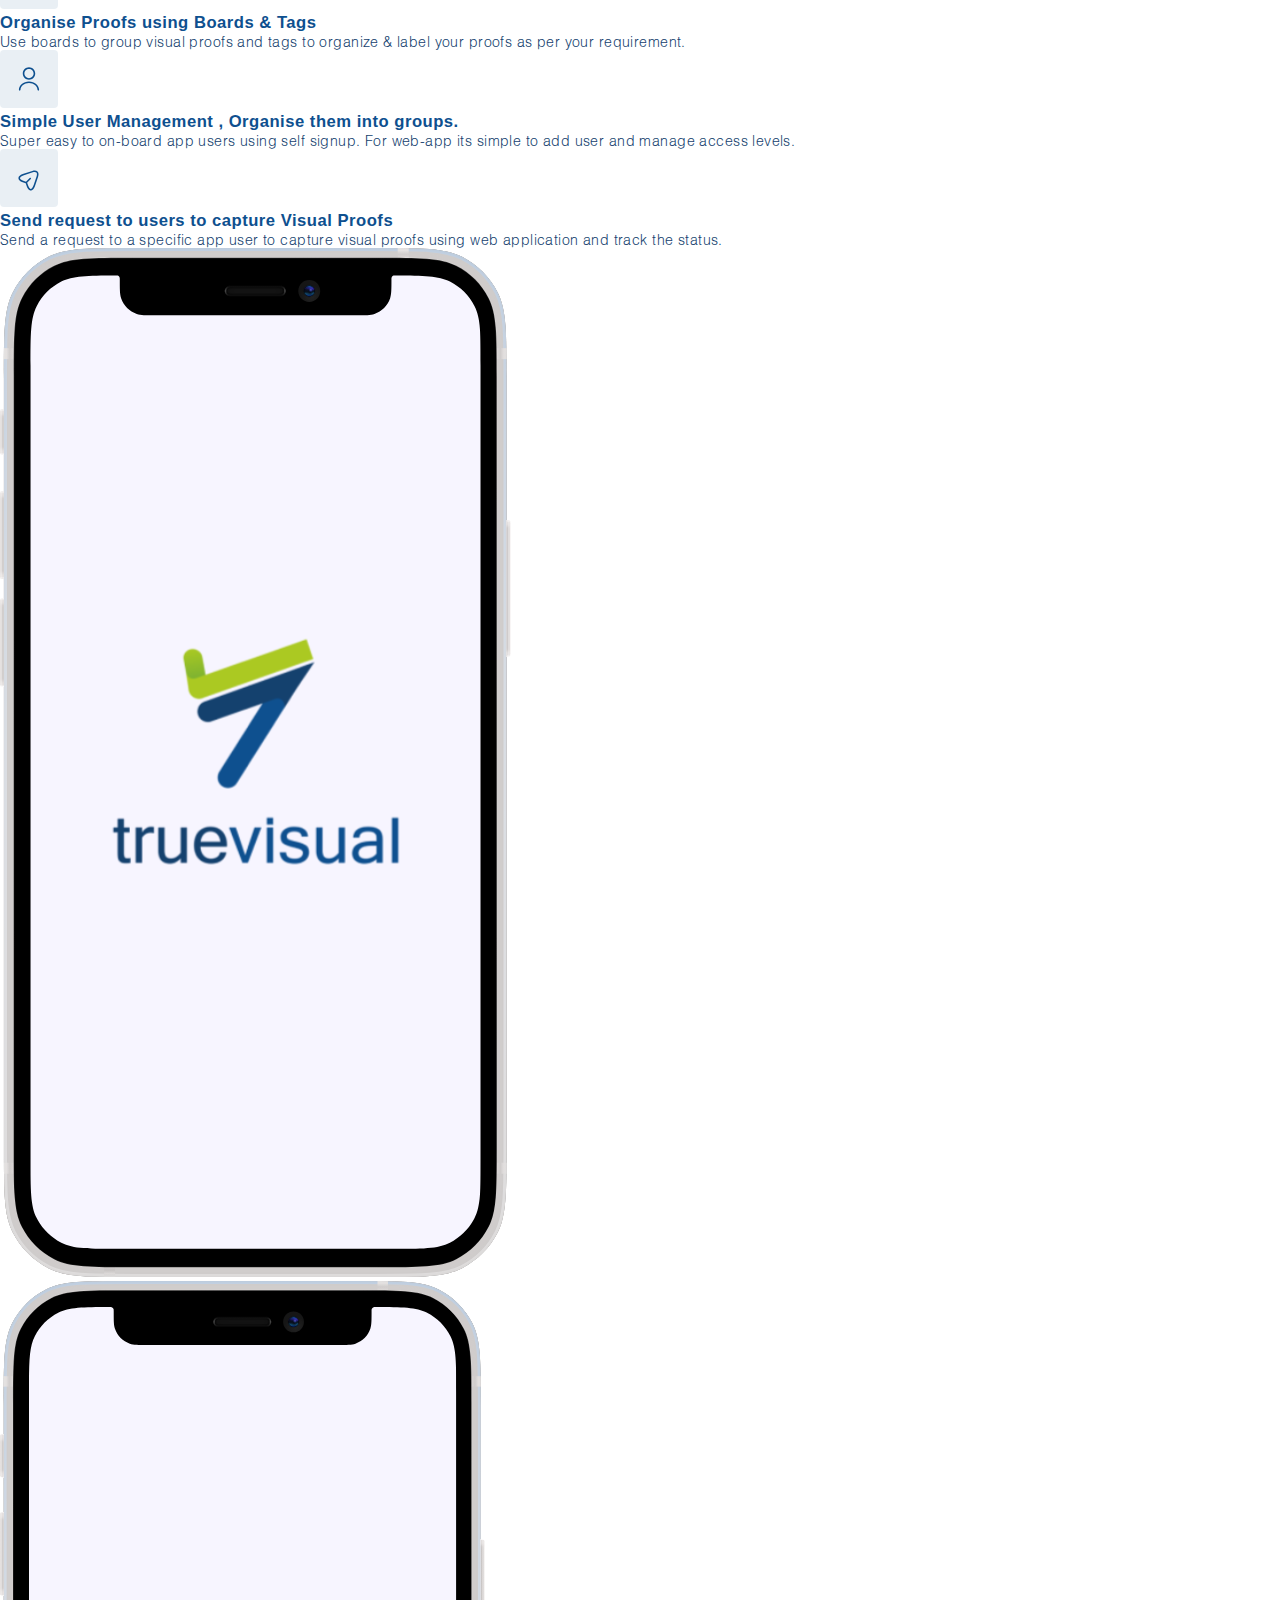
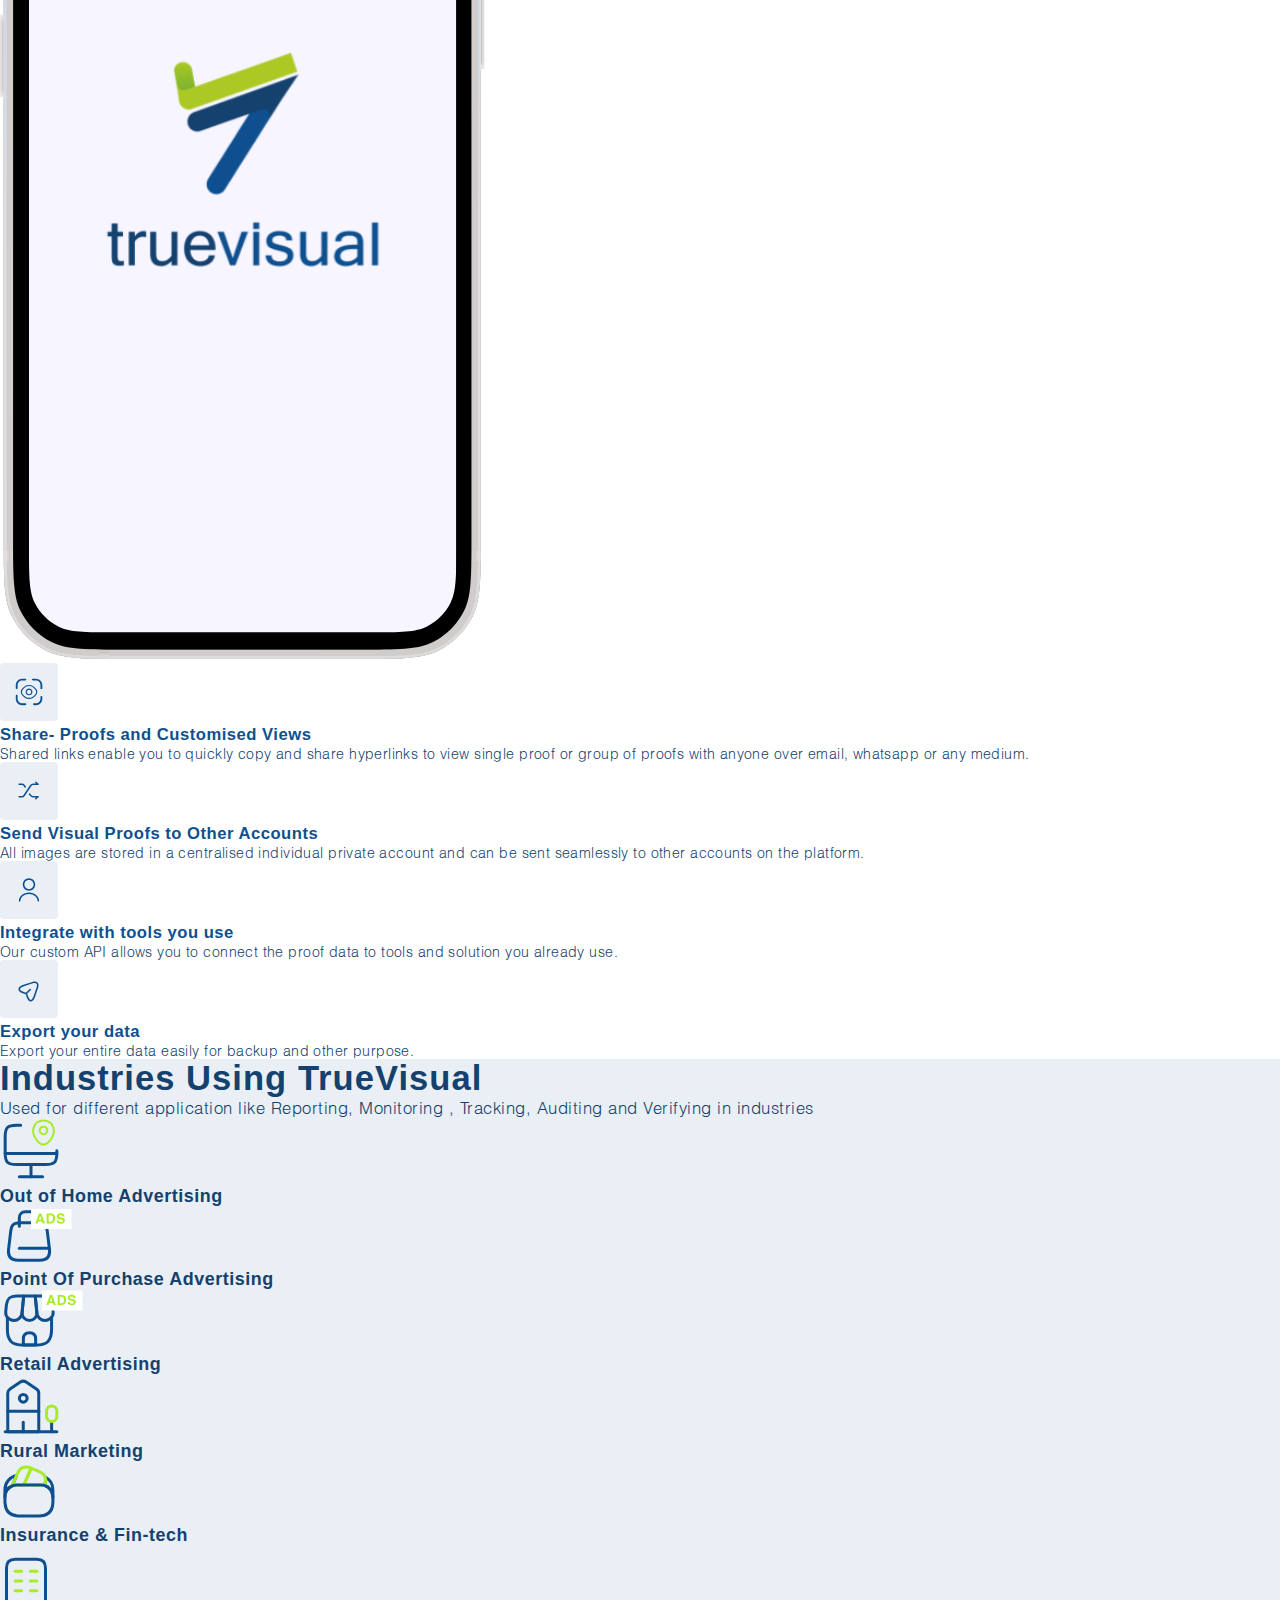
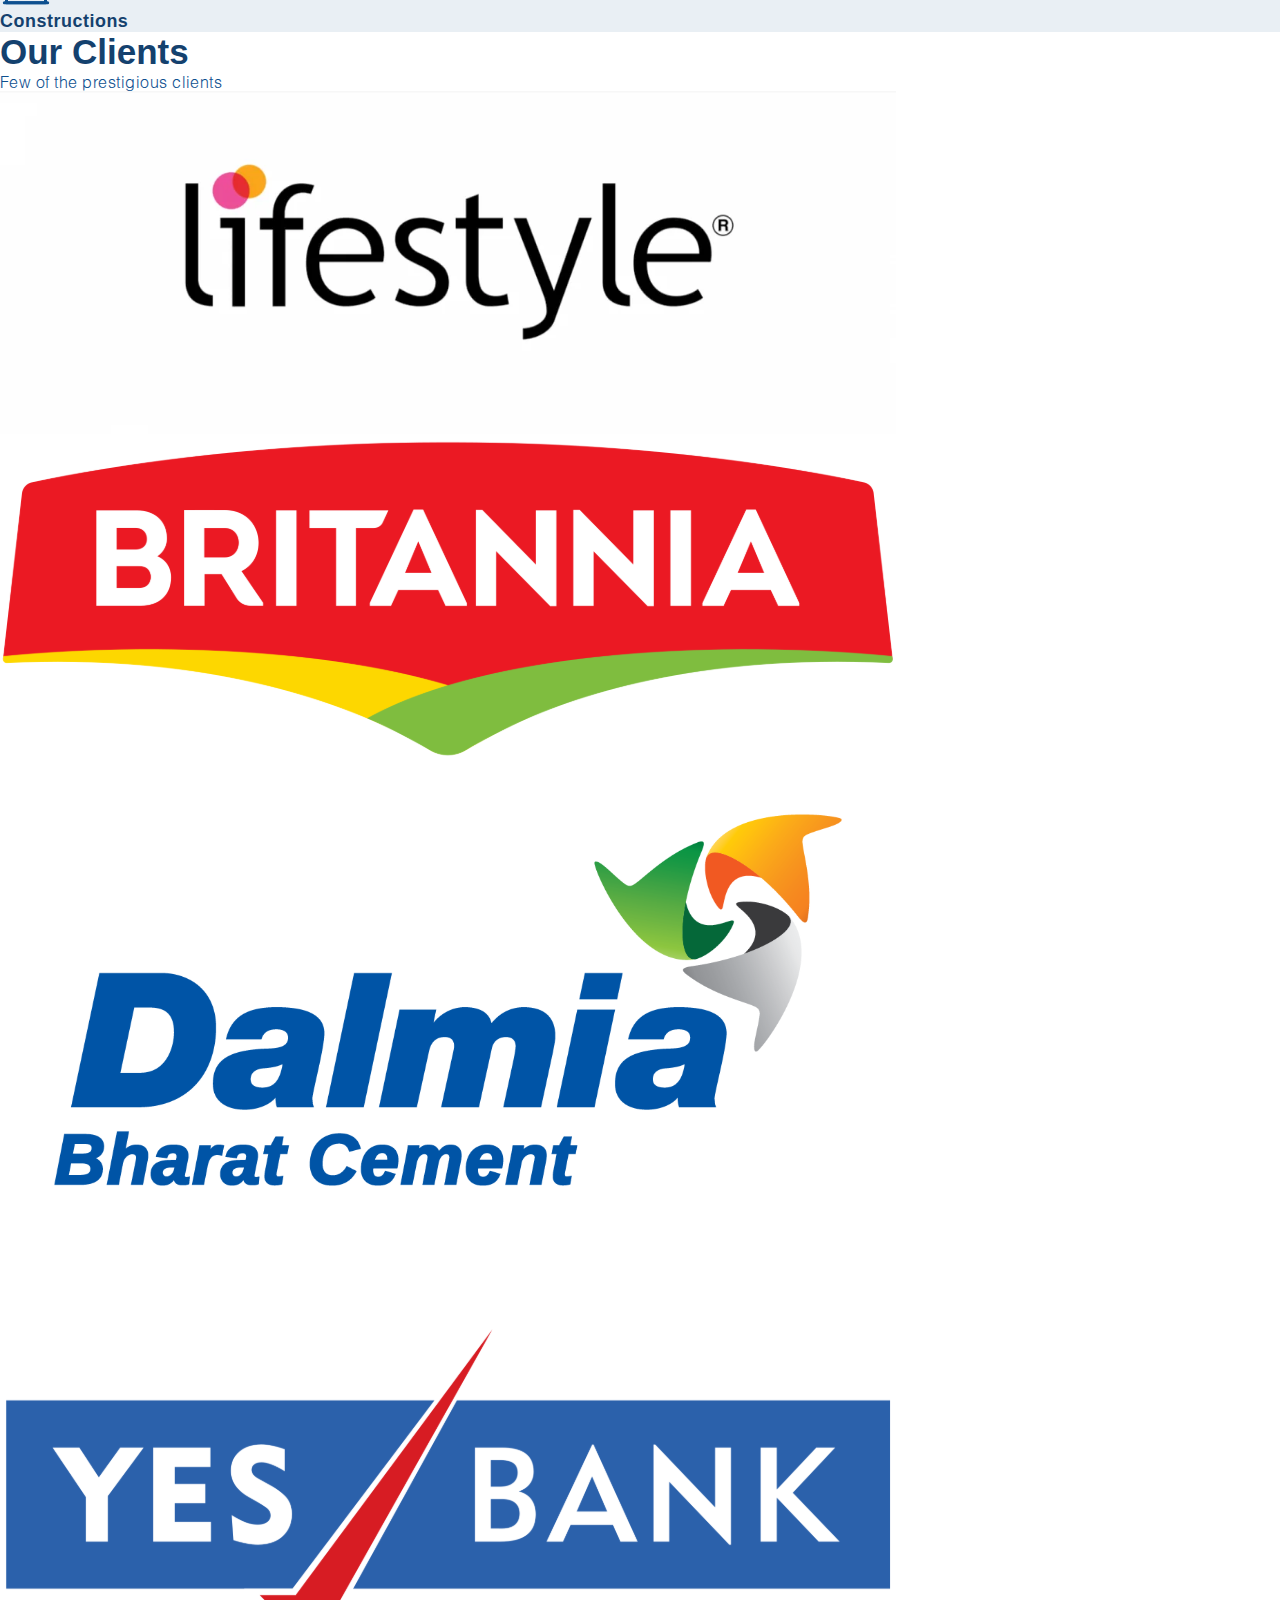
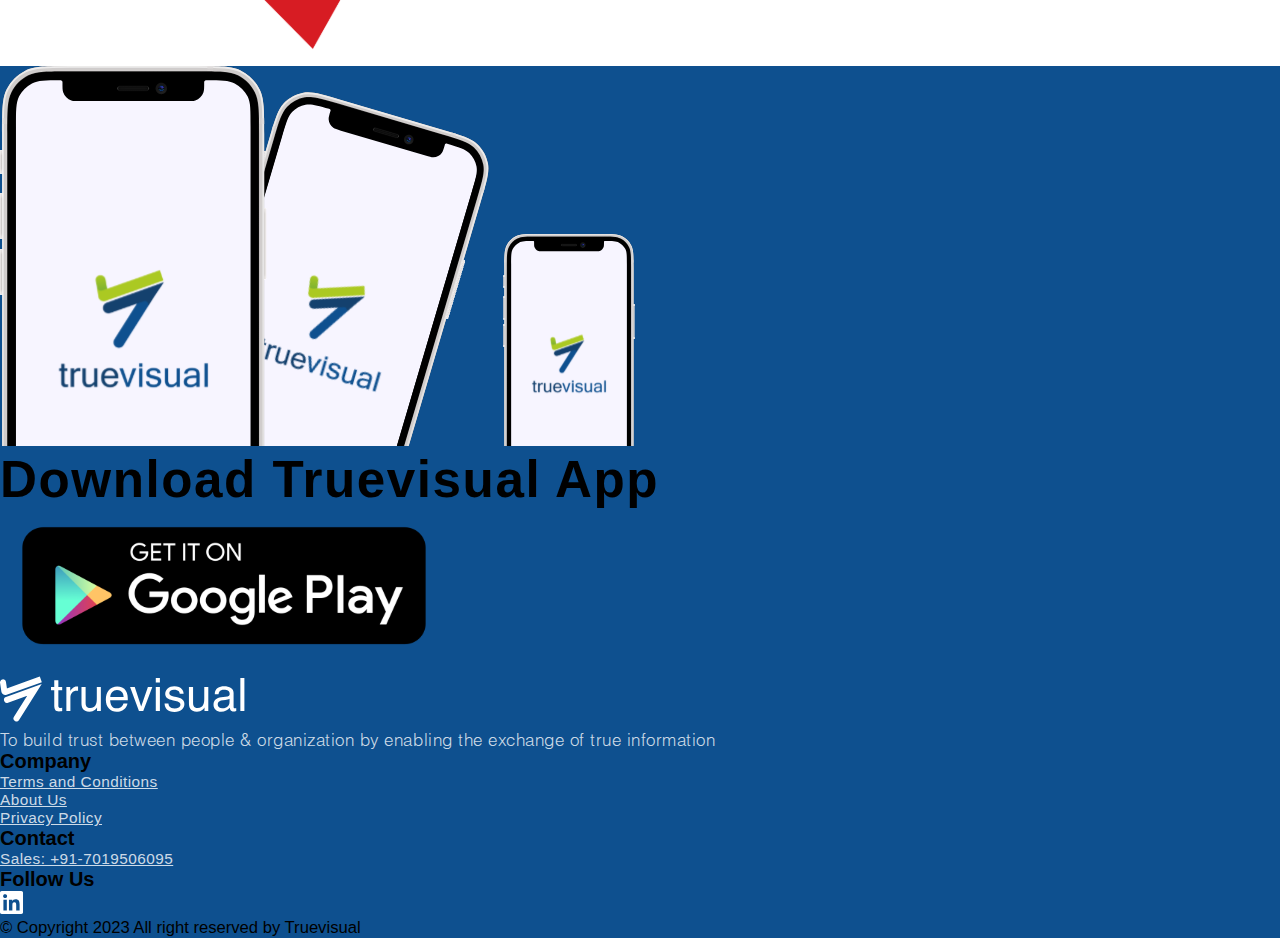
==== commit 0df8be92: "heading chnages" ====
--- a/index.html
+++ b/index.html
@@ -78,13 +78,13 @@
         <!-- ############################# MAIN #############################-->
         <main id="main">
             <section id="hero">
-                <div class="container py-5">
+                <div class="container py-md-5 py-2">
                     <div class="row main align-items-center px-3 py-3">
-                        <div class="mainContent col-md-8 col-sm-12 ">
+                        <div class="mainContent col-md-7 col-sm-12 ">
                             <h1 class="pe-3">Capture & Share Trustable Visual Proofs For
                                 Anything
                             </h1>
-                            <p class="pe-5 my-5">Is your organization using pictures and videos as proof for a task, an
+                            <p class="pe-5 my-sm-5 my-2">Is your organization using pictures and videos as proof for a task, an
                                 activity
                                 or a process?
                                 TrueVisual Platform makes capturing & sharing visual proofs tamper-proof, reliable and
@@ -95,7 +95,7 @@
                                     ACCOUNT</a>
                             </div>
                         </div>
-                        <div class="col-md-4 col-sm-12">
+                        <div class="col-md-5 col-sm-12">
                             <img src="IMAGES/people.svg" class="people">
                         </div>
                     </div>
--- a/CSS/index.css
+++ b/CSS/index.css
@@ -73,7 +73,7 @@
 }
 .mainContent h1 {
     font-weight: 700;
-    font-size: 4.5vw;
+    font-size: 4vw;
     color: #0E508F;
 }
 
@@ -355,9 +355,8 @@
         font-size: 7vw;
         text-align: center;
     }
-
     .mainContent p {
-        font-size: 4vw;
+        font-size: 3vw;
         color: #0E508F;
         text-align: center;
         padding: 0px 30px !important;
@@ -494,7 +493,16 @@
         font-size: 3vw;
         text-align: center;
     }
-
+    .mainContent h1 {
+        font-size: 7vw;
+        text-align: center;
+    }
+    .mainContent p {
+        font-size: 4vw;
+        color: #0E508F;
+        text-align: center;
+        padding: 0px 30px !important;
+    }
     .download h1 {
         font-size: 6vw;
         line-height: 55px;
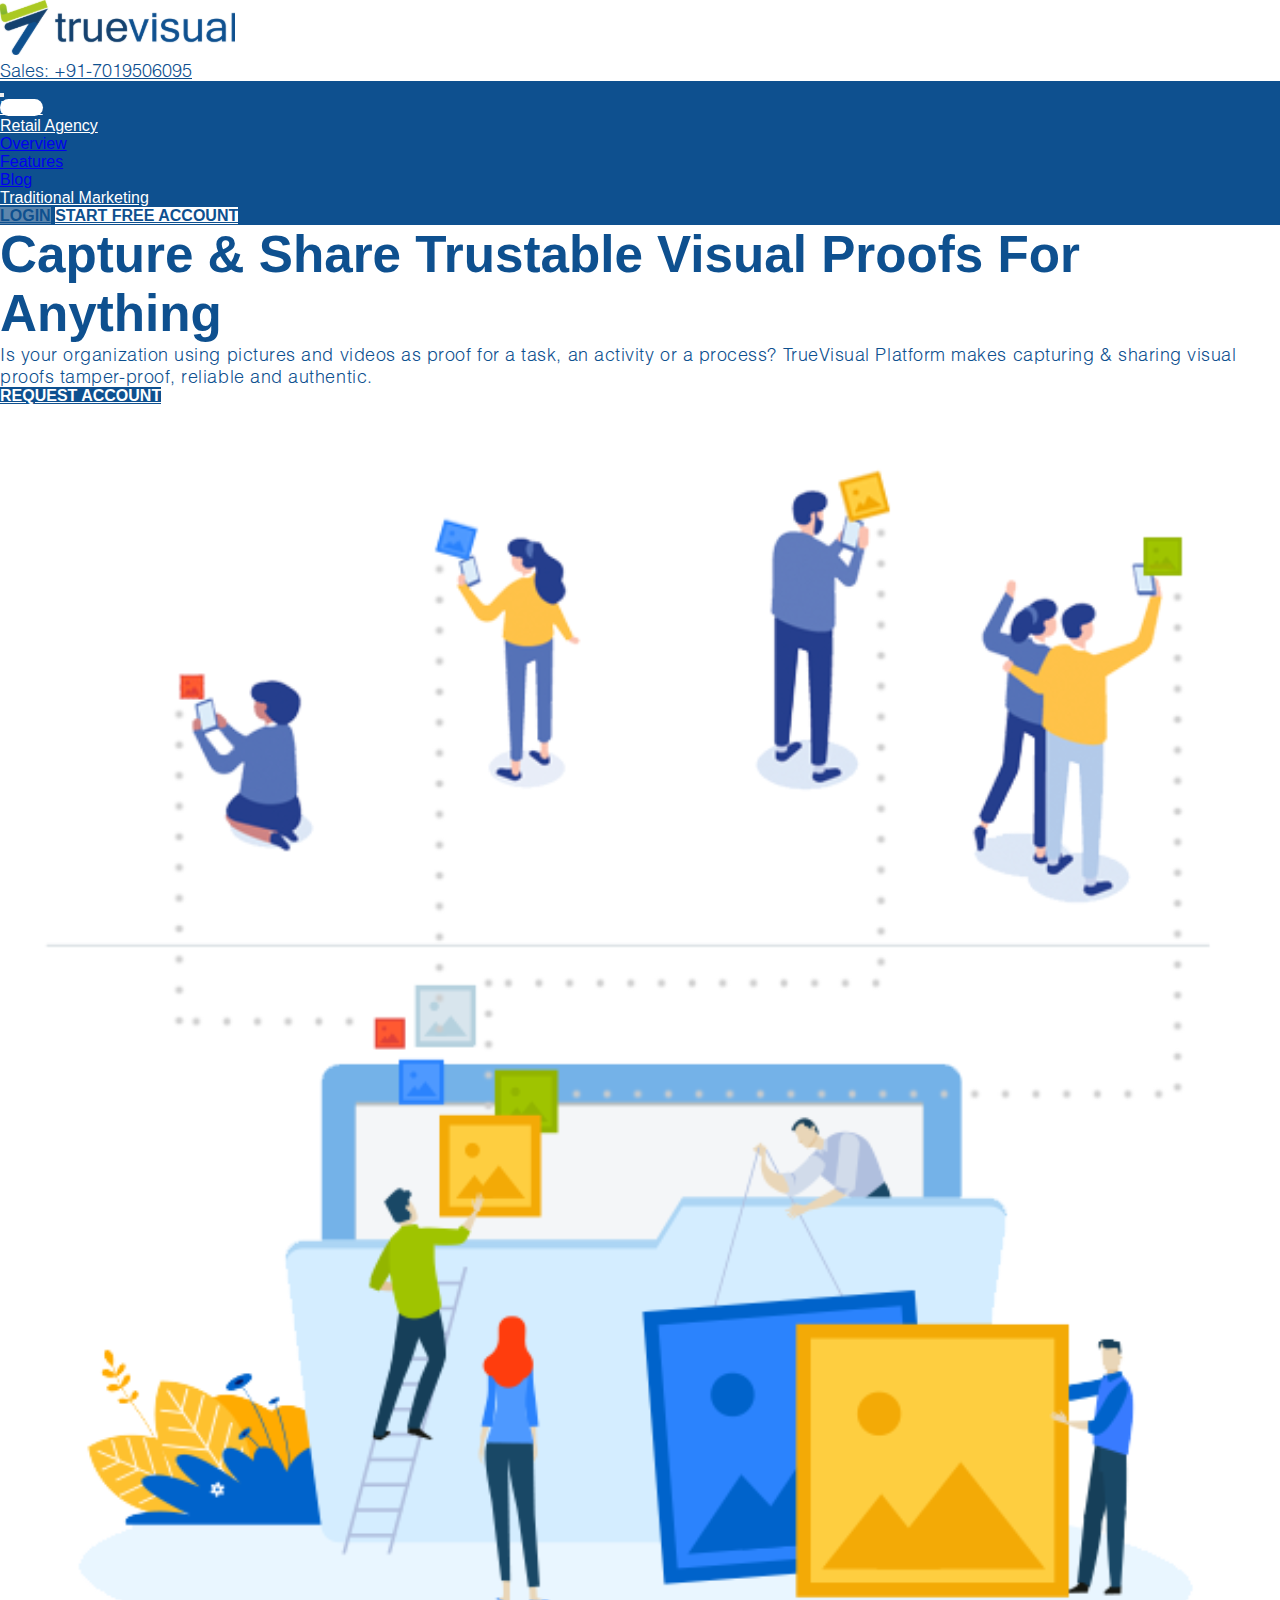
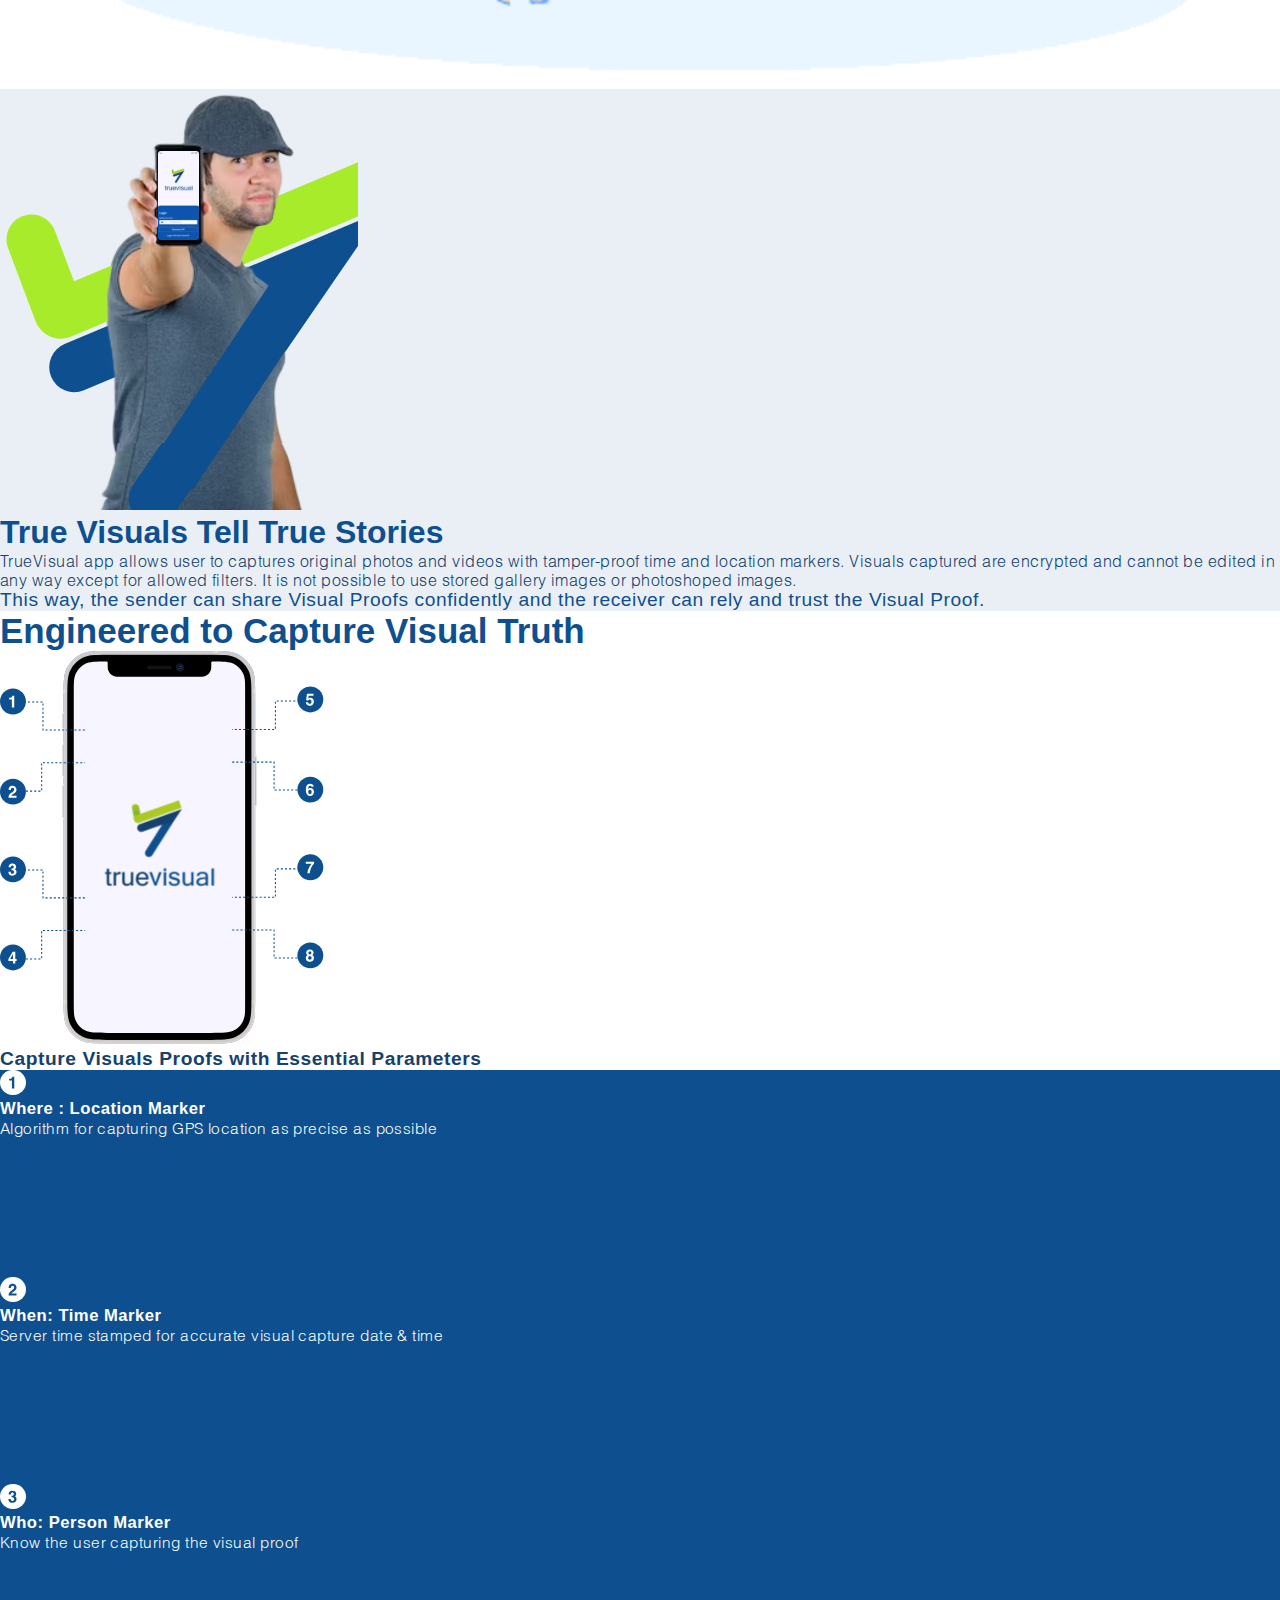
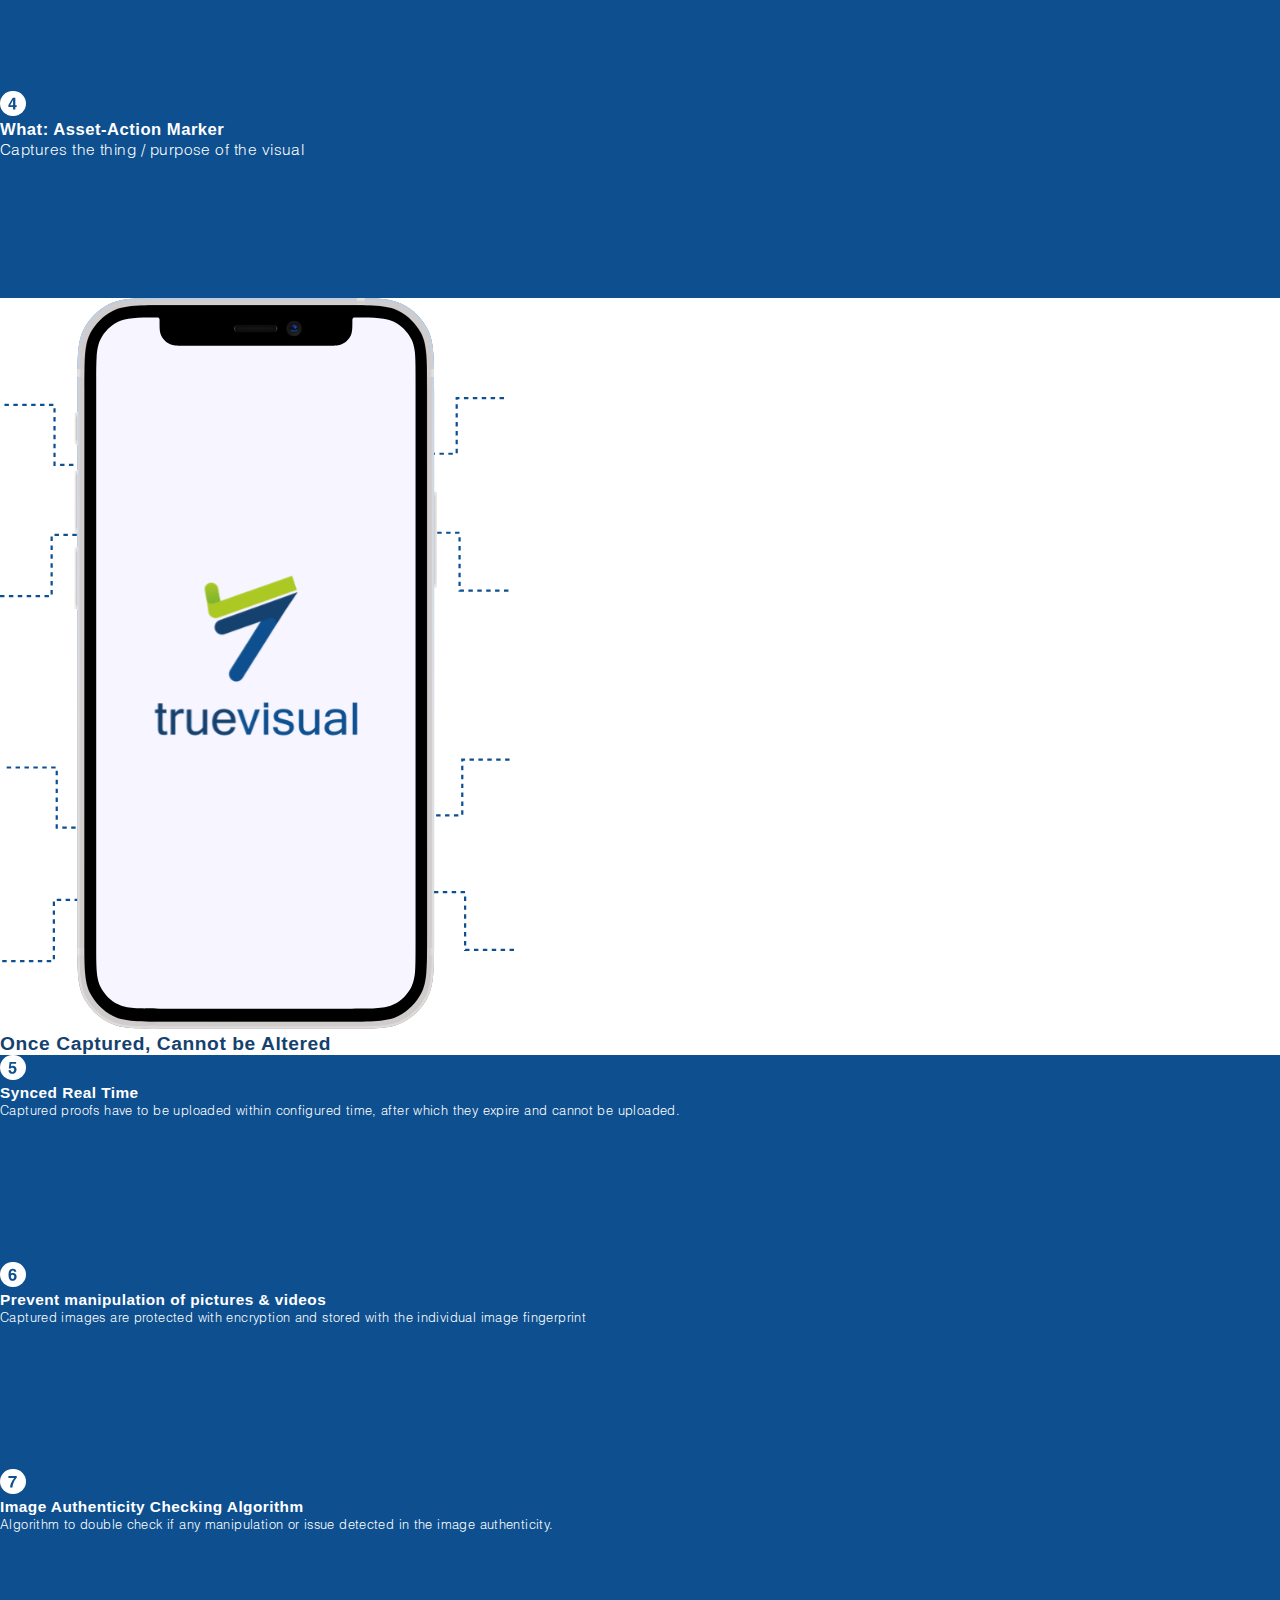
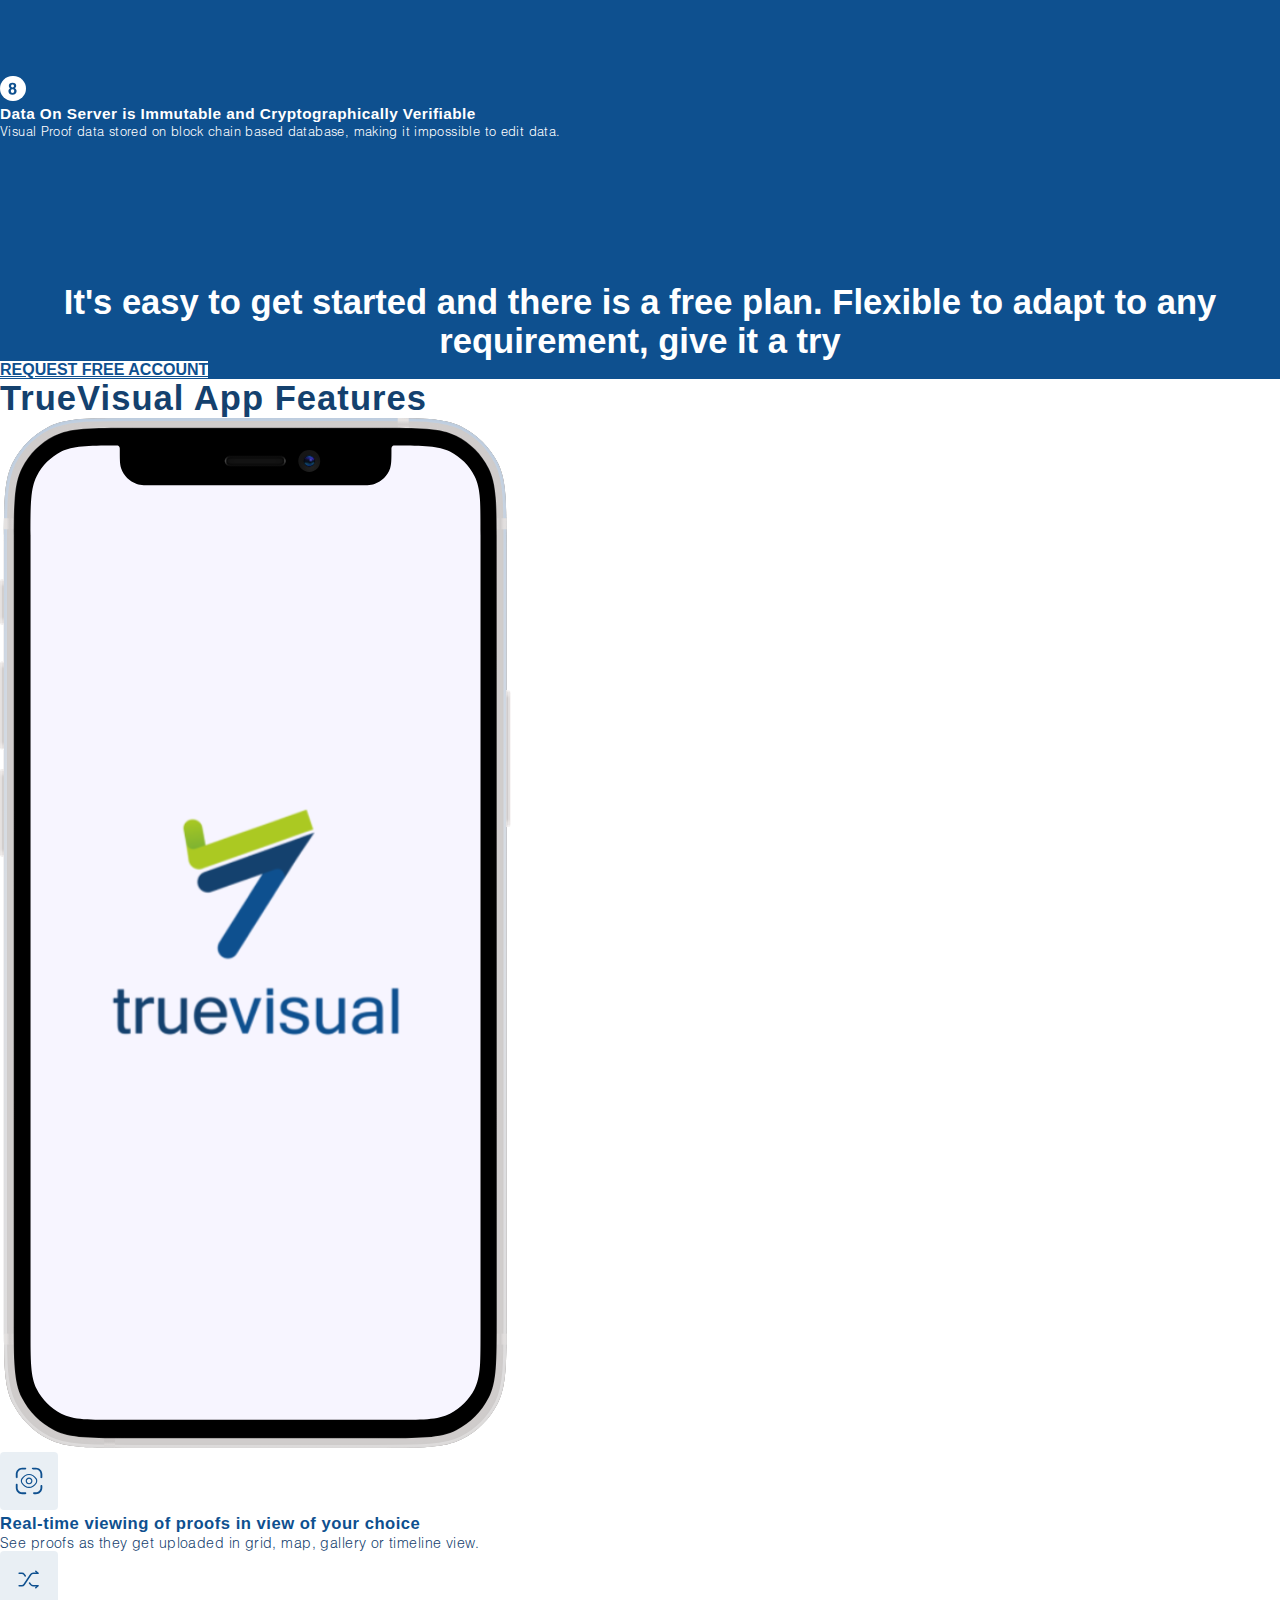
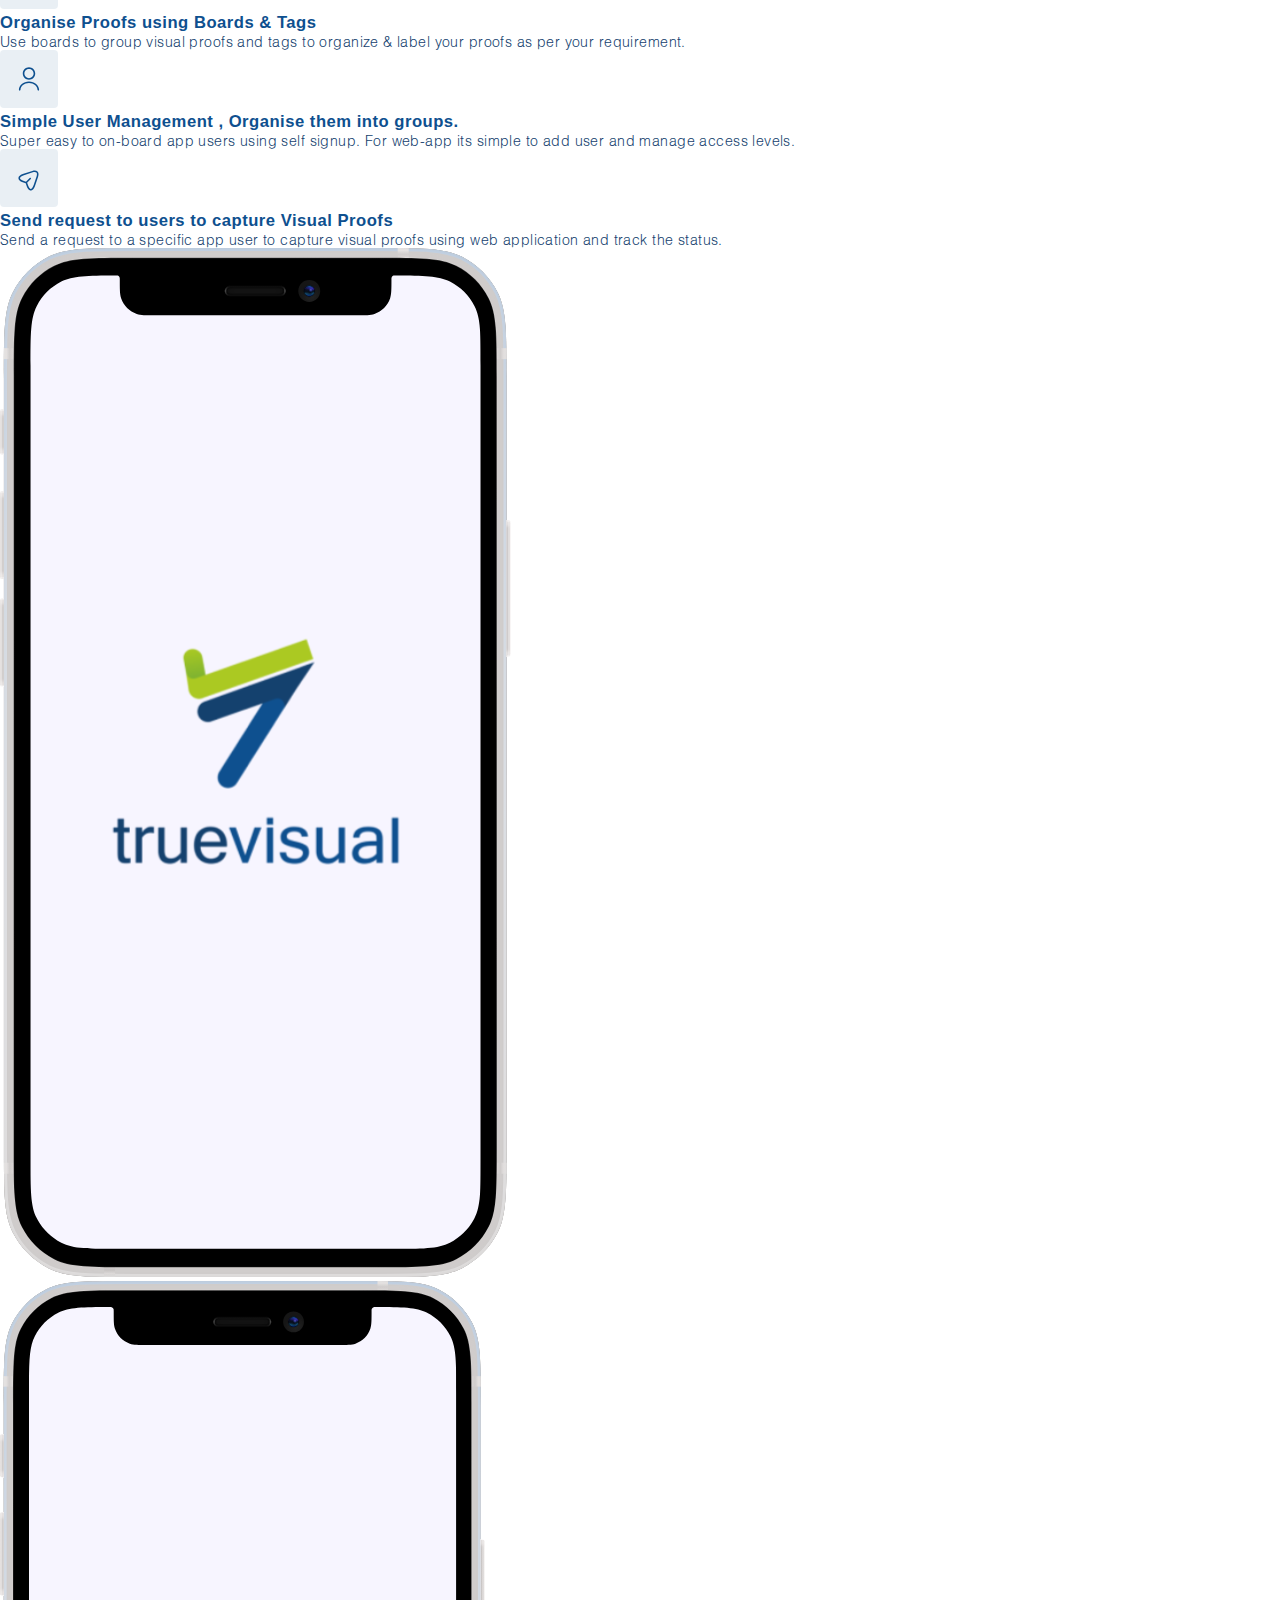
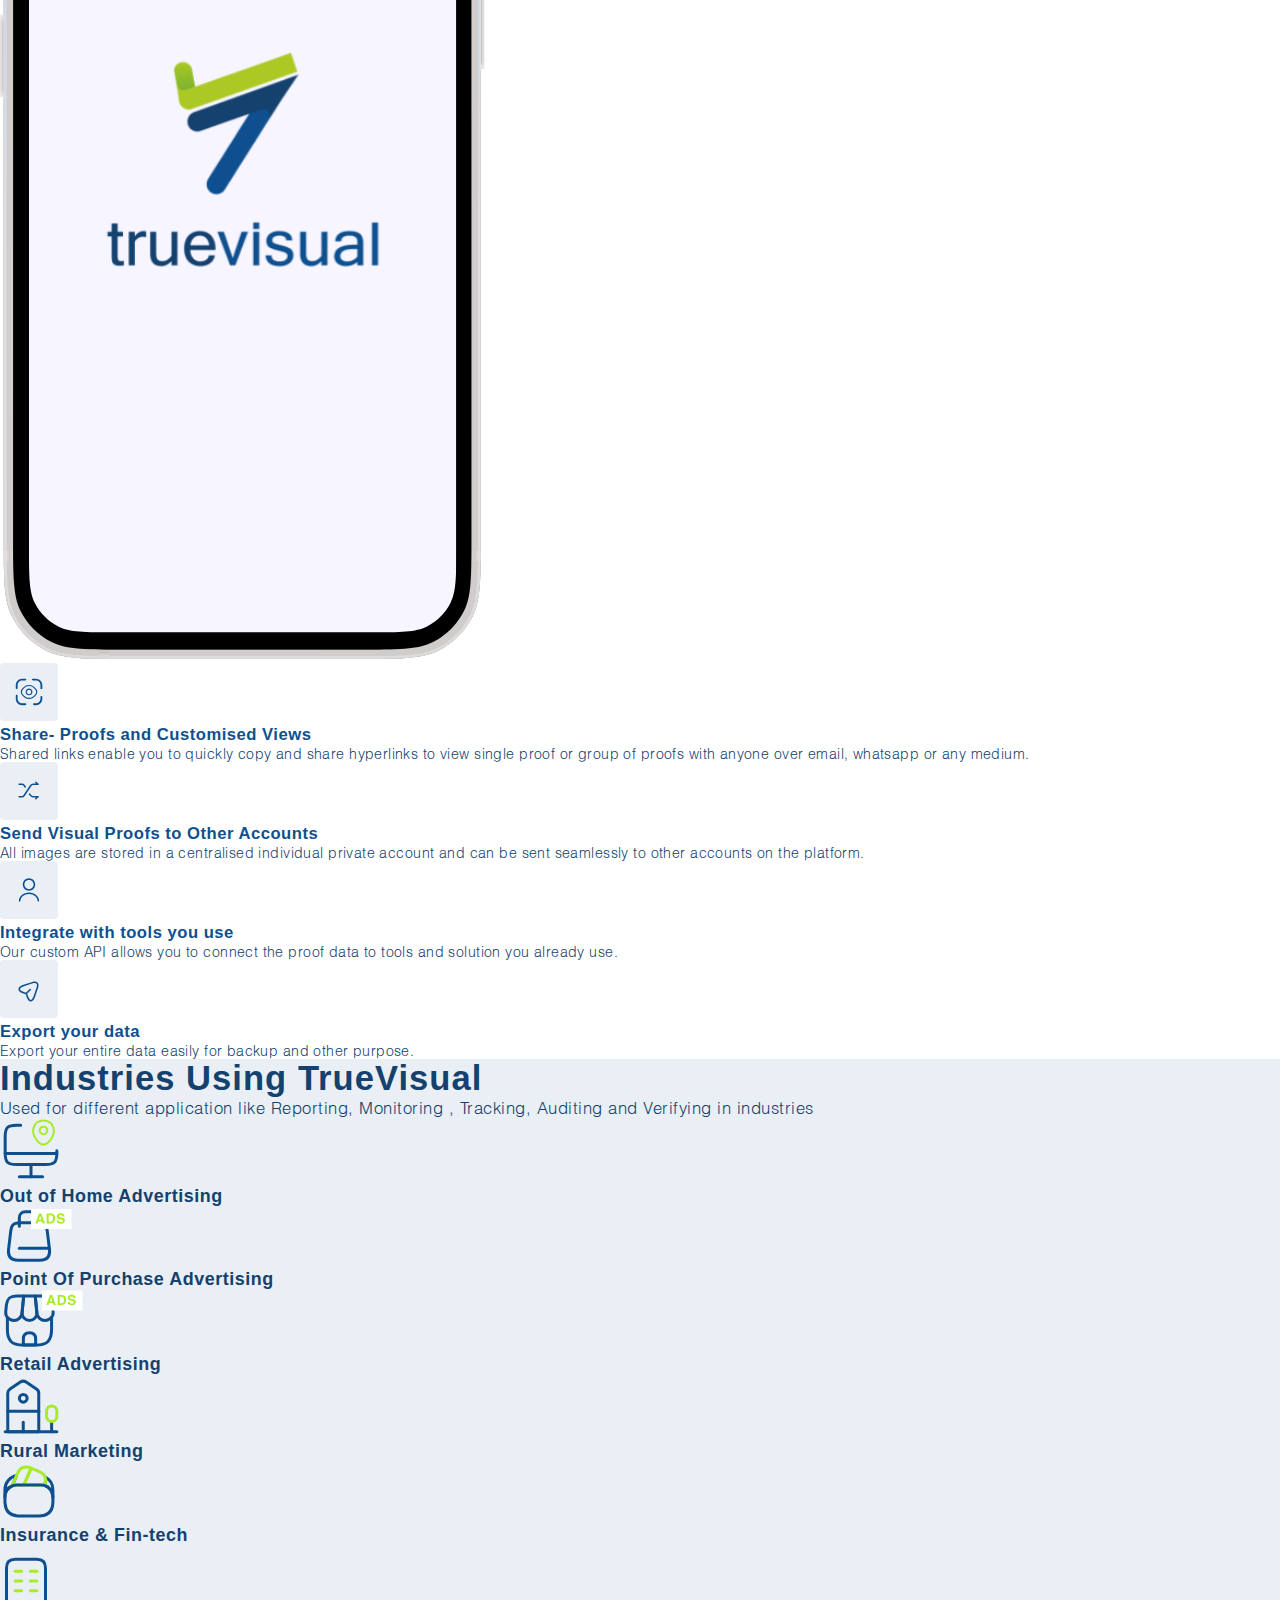
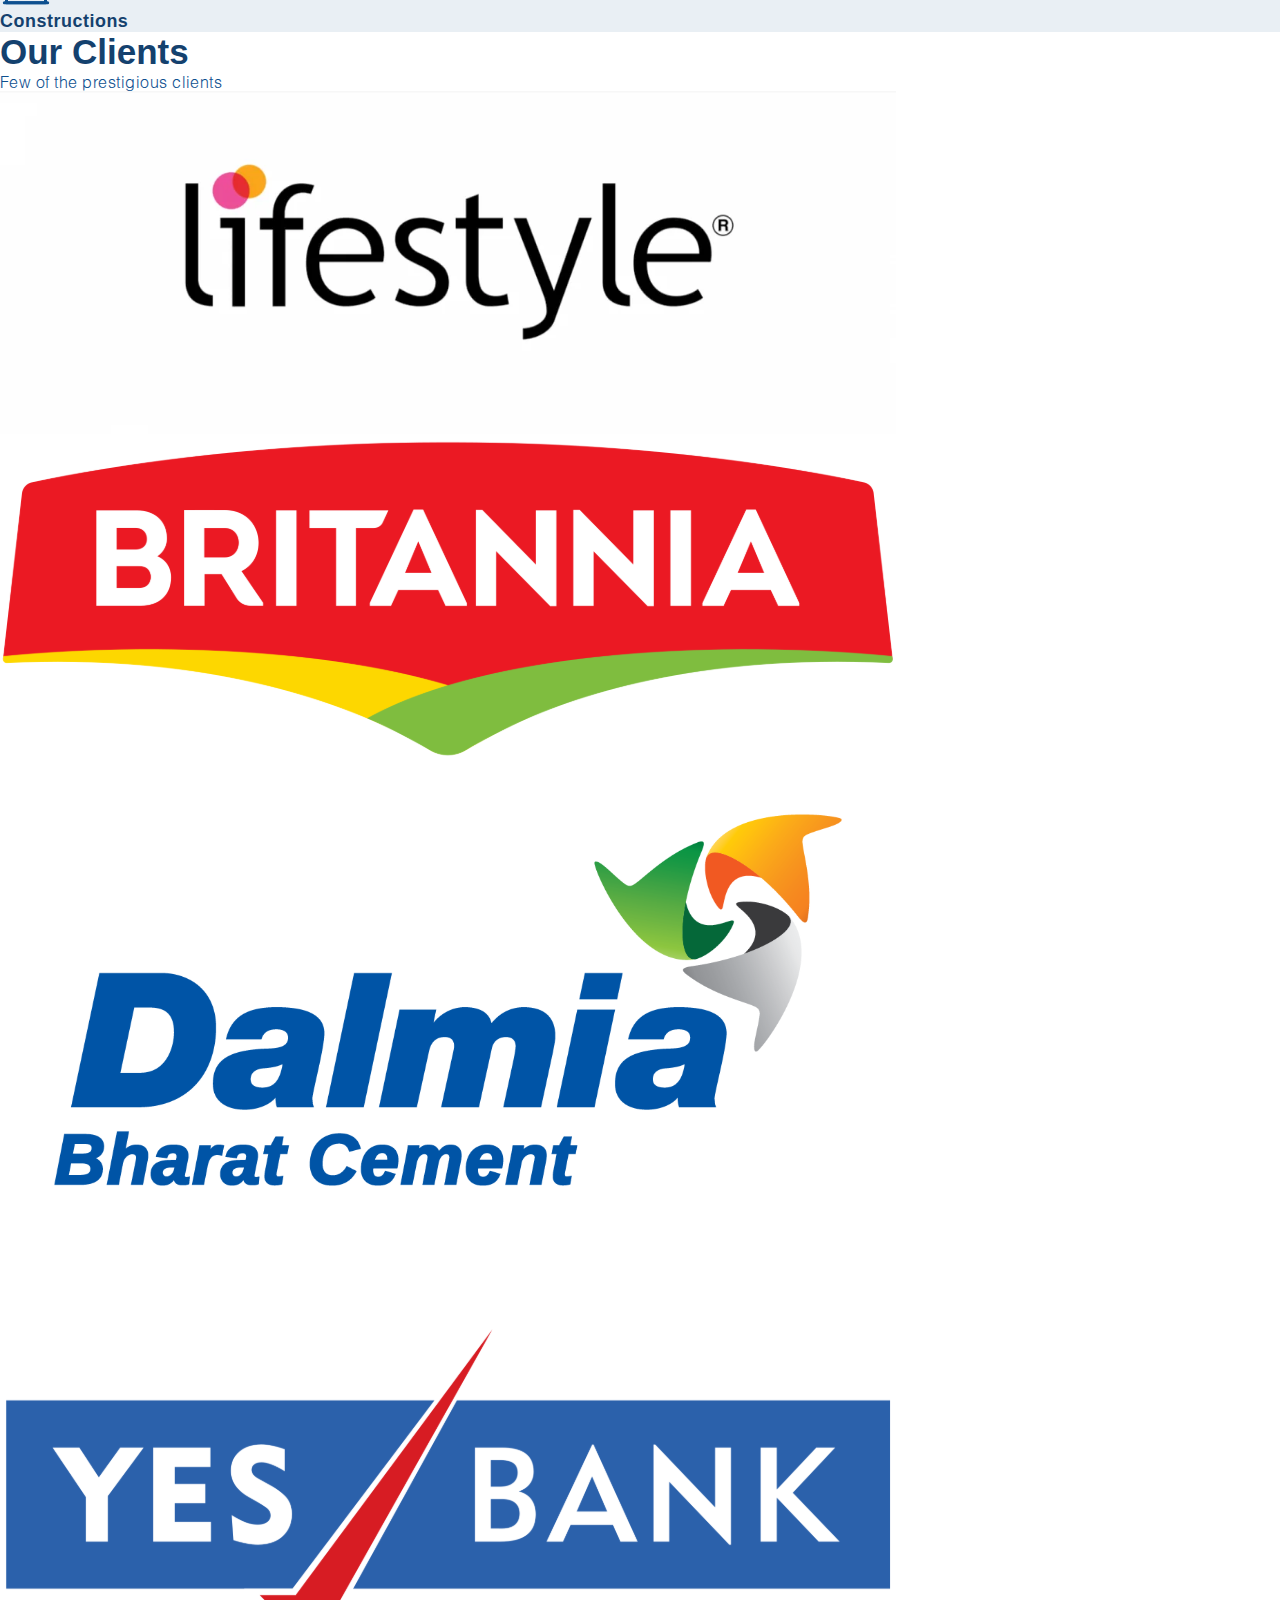
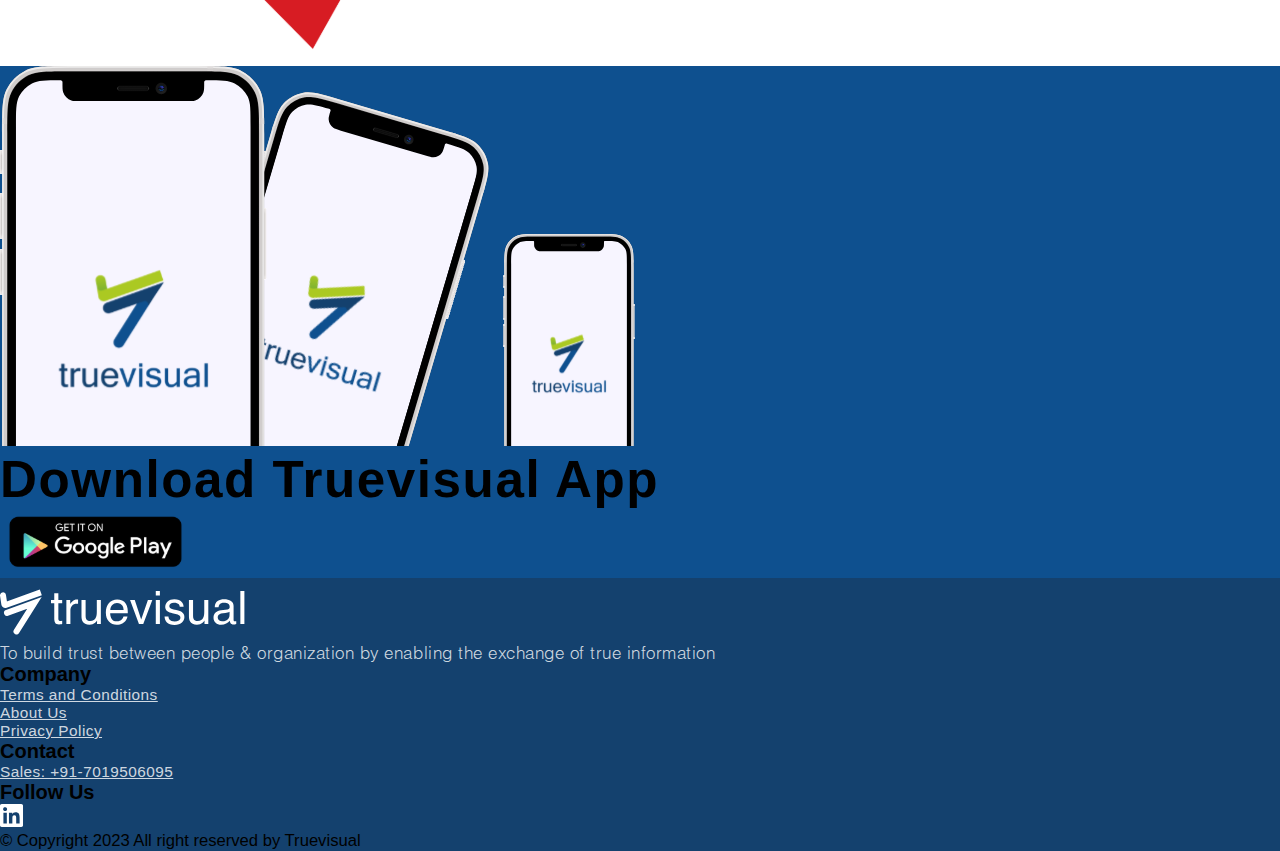
==== commit 97f86801: "css changes updated" ====
--- a/index.html
+++ b/index.html
@@ -19,13 +19,19 @@
             crossorigin="anonymous"></script>
         <link rel="stylesheet" href="https://unpkg.com/aos@2.3.0/dist/aos.css">
         <script src="https://unpkg.com/aos@2.3.1/dist/aos.js"></script>
+        <style>
+            /* .container-fluid{
+                padding-right: 3rem ;
+                padding-left: 3rem 
+            } */
+        </style>
     </head>
 
     <body>
         <!-- ############################# LOGO #############################-->
 
-        <div class="container-fluid">
-            <div class="upperDiv d-flex justify-content-between align-items-center ps-3 my-2">
+        <div class="container-fluid px-md-5 px-3">
+            <div class="upperDiv d-flex justify-content-between align-items-center my-2">
                 <div class="logoImg "><a href="index.html"><img src="IMAGES/logo.svg" class="center"></a></div>
                 <div class="d-flex upperDivSpan">
                     <a href="tel:+91-7019506095" class="text-decoration-none mx-4">Sales:
@@ -37,14 +43,14 @@
         <!-- ############################# NAVBAR #############################-->
 
         <nav class="navbar navbar-expand-md py-2">
-            <div class="container-fluid">
+            <div class="container-fluid px-md-5 px-3">
                 <button class="navbar-toggler" type="button" data-bs-toggle="collapse"
                     data-bs-target="#navbarSupportedContent" aria-controls="navbarSupportedContent"
                     aria-expanded="false" aria-label="Toggle navigation">
                     <span class="navbar-toggler-icon"></span>
                 </button>
                 <div class="collapse navbar-collapse" id="navbarSupportedContent">
-                    <ul class="navbar-nav me-auto mb-2 ps-3 mb-lg-0">
+                    <ul class="navbar-nav me-auto mb-2 mb-lg-0">
                         <li class="nav-item me-3 ">
                             <a class="nav-link active py-2 px-4" aria-current="page" href="index.html">Home</a>
                         </li>
@@ -53,10 +59,10 @@
                                 data-bs-toggle="dropdown" aria-expanded="false">
                                 Retail Agency
                             </a>
-                            <ul class="dropdown-menu" aria-labelledby="navbarDropdown">
-                                <li><a class="dropdown-item" href="overview.html">Overview</a></li>
-                                <li><a class="dropdown-item" href="features.html">Features</a></li>
-                                <li><a class="dropdown-item" href="blogs.html">Blog</a></li>
+                            <ul class="dropdown-menu bg-white rounded" aria-labelledby="navbarDropdown" >
+                                <li><a class="dropdown-item rounded-0" href="overview.html">Overview</a></li>
+                                <li><a class="dropdown-item rounded-0" href="features.html">Features</a></li>
+                                <li><a class="dropdown-item rounded-0" href="blogs.html">Blog</a></li>
                             </ul>
                         </li>
                         <li class="nav-item me-3 navHover">
@@ -78,8 +84,8 @@
         <!-- ############################# MAIN #############################-->
         <main id="main">
             <section id="hero">
-                <div class="container py-md-5 py-2">
-                    <div class="row main align-items-center px-3 py-3">
+                <div class="container-fluid px-md-5 px-3 py-md-5 py-2">
+                    <div class="row main align-items-center  py-3">
                         <div class="mainContent col-md-7 col-sm-12 ">
                             <h1 class="pe-3">Capture & Share Trustable Visual Proofs For
                                 Anything
@@ -91,7 +97,7 @@
                                 authentic.</p>
                             <div class=" mainForm d-flex my-5">
                                 <a href="http://app.truevisual.io/signuptype"
-                                    class="text-decoration-none mainBtn-1 btn  mx-2 rounded-pill px-md-4 py-md-3 px-4 py-2">REQUEST
+                                    class="text-decoration-none mainBtn-1 btn  rounded-pill px-md-4 py-md-3 px-4 py-2">REQUEST
                                     ACCOUNT</a>
                             </div>
                         </div>
@@ -103,7 +109,7 @@
             </section>
             <!-- ############################# STORY #############################-->
             <section id="story">
-                <div class="story container">
+                <div class="story container ">
                     <div class="row  flex-md-row flex-column-reverse">
                         <div class="col-md-4 col-sm-12 text-center">
                             <div class="px-5 px-md-0">
@@ -132,7 +138,7 @@
             </section>
             <!-- ############################# divThree #############################-->
             <section id="divThree">
-                <div class="divThree my-5 container">
+                <div class="divThree my-5 px-md-5 px-3 container-fluid">
                     <div class="text-center  my-5">
                         <h1>Engineered to Capture Visual Truth</h1>
                     </div>
@@ -141,7 +147,7 @@
                         <div class="col-md-4 col-sm-12 d-flex d-md-none align-items-center justify-content-center"><img
                                 src="IMAGES/mobileWithNo.svg" class="w-75">
                         </div>
-                        <div class="col-md-4 col-sm-12 px-3 px-md-4 pt-5 pt-md-0">
+                        <div class="col-md-4 col-sm-12  pt-5 pt-md-0">
                             <h4 class="px-4  px-md-0">Capture Visuals Proofs with Essential Parameters</h4>
                             <div class="d-flex flex-column">
                                 <div class="blueBox align-items-center d-flex rounded my-1 px-3 px-md-4 py-2 d-flex ">
@@ -182,7 +188,7 @@
                         <div class="col-md-4 col-sm-12 d-none d-md-flex align-items-center justify-content-center"><img
                                 src="IMAGES/iphone-12-mini.svg" class="middle w-100">
                         </div>
-                        <div class="col-md-4 col-sm-12 px-3 px-md-4 pt-5 pt-md-0">
+                        <div class="col-md-4 col-sm-12  pt-5 pt-md-0">
                             <h4 class="px-4 px-md-0">Once Captured, Cannot be Altered</h4>
                             <div class="d-flex flex-column ">
                                 <div class="blueBox align-items-center d-flex rounded blueBoxRight my-1 px-3 px-md-4">
@@ -232,19 +238,24 @@
                 </div>
             </section>
             <!-- ############################# requestAccount #############################-->
-            <section id="requestAccount">
-                <div class="requestAccount text-center container rounded px-md-4 py-md-5 px-0 py-4">
-                    <h1 class="px-2 py-3 px-md-3 py-md-5">It's easy to get started and there is a free plan. Flexible to
-                        adapt to any requirement, give it a try</h1>
-                    <a href="http://app.truevisual.io/"
-                        class="text-decoration-none btn navLogIn navAccount rounded-pill px-3 py-2">REQUEST FREE
-                        ACCOUNT</a>
-
+            <section id="requestAccount" class="container-fluid px-md-5 px-3 ">
+                <div class="row">
+                    <div class="col-12">
+
+                        <div class="requestAccount text-center rounded  py-md-5 py-4">
+                            <h1 class="px-2 py-3 px-md-3 py-md-5">It's easy to get started and there is a free plan. Flexible to
+                                adapt to any requirement, give it a try</h1>
+                            <a href="http://app.truevisual.io/"
+                                class="text-decoration-none btn navLogIn navAccount rounded-pill px-3 py-2">REQUEST FREE
+                                ACCOUNT</a>
+        
+                        </div>
+                    </div>
                 </div>
             </section>
             <!-- ############################# features #############################-->
             <section id="features">
-                <div class="features pt-5 container">
+                <div class="features pt-5 container-fluid px-md-5 px-3">
                     <div class="row py-md-5 py-0 align-items-center">
                         <div class="col-md-6 col-sm-12">
                             <div class="pe-ms-5 pe-0">
@@ -300,7 +311,7 @@
             </section>
             <!-- ############################# features-2 #############################-->
             <section id="features2">
-                <div class="features container">
+                <div class="features container-fluid px-md-5 px-3">
                     <div class="row py-md-5 py-0 align-items-center">
                         <div class="col-md-6 col-sm-12 d-none d-md-flex justify-content-center">
                             <img src="IMAGES/iphone-12.svg" width="38%">
@@ -406,7 +417,7 @@
             </section>
             <!-- ############################# clients #############################-->
             <section id="clients">
-                <div class="clients container my-5">
+                <div class="clients container-fluid px-md-5 px-3 my-5">
                     <div class="text-center mb-5">
                         <h1>Our Clients</h1>
                         <p class="py-3">Few of the prestigious clients</p>
@@ -428,8 +439,8 @@
                 </div>
             </section>
             <!-- ############################# DOWNLOAD #############################-->
-            <section id="download">
-                <div class="download container my-5">
+            <section id="download" class="container-fluid px-md-5 px-4">
+                <div class="download rounded my-5">
                     <div class="row align-items-center flex-md-row flex-column-reverse ">
                         <div class="col-md-6 col-sm-12 d-flex justify-content-center pt-5 ">
                             <img src="IMAGES/downloadMobiles.svg" class="d-md-flex d-none w-75 ">
@@ -441,7 +452,8 @@
                                 </h1>
                             </div>
                             <div class="px-md-3 px-2 d-flex downloadImg">
-                                <img src="IMAGES/google.svg" class="downloadLink">
+                                <a href="https://play.google.com/store/apps/details?id=com.truevisual.monitor">
+                                <img src="IMAGES/google.svg" class="downloadLink"></a>
                                 <!-- <img src="IMAGES/apple.svg" class="downloadLink"> -->
                             </div>
                         </div>
@@ -452,9 +464,9 @@
         <!-- ############################# FOOTER #############################-->
         <footer class=" bg-main ">
             <div class="footer mt-5">
-                <div class="row container-fluid py-5 px-2 m-0">
-                    <div class="col-md-6 col-12  px-3 text-md-start text-center align-items-start pe-md-5 px-2">
-                        <div class="d-flex flex-column pe-md-5 px-2">
+                <div class="row container-fluid py-5 px-md-5 px-3 m-0">
+                    <div class="col-md-6 col-12 text-md-start text-center align-items-start">
+                        <div class="d-flex flex-column">
                             <div class="pb-4"> <img src="IMAGES/footerLogo.svg"></div>
                             <div class="pb-4">
                                 <p class="footerInfo">To build trust between people & organization by enabling the
@@ -462,7 +474,7 @@
                             </div>
                         </div>
                     </div>
-                    <div class="col-md-2 col-6 pt-md-0 pt-5 ps-sm-0 ps-3">
+                    <div class="col-md-2 col-6 pt-md-0 pt-5">
                         <h3 class="text-light pb-3">Company</h3>
                         <ul class="list-unstyled mb-2">
                             <li class="mb-2"><a href="" class="text-light text-decoration-none">Terms and Conditions</a>
@@ -499,7 +511,7 @@
                     </div>
 
                 </div>
-                <div class="footerCopyRight text-light text-center mx-5 pt-3 border-top">
+                <div class="footerCopyRight text-light text-center mx-md-5 px-3 pt-3 border-top">
                     <p class="mb-0 py-3">© Copyright 2023 All right reserved by Truevisual</p>
                 </div>
             </div>
--- a/CSS/index.css
+++ b/CSS/index.css
@@ -273,11 +273,13 @@
 }
 
 .downloadLink {
-    width: 35%;
+    /* width: 35%; */
+    height: 65px;
 }
 
 .footer {
-    background: #0E508F;
+    /* background: #0E508F; */
+    background:#14416E;
 }
 
 .footerInfo {
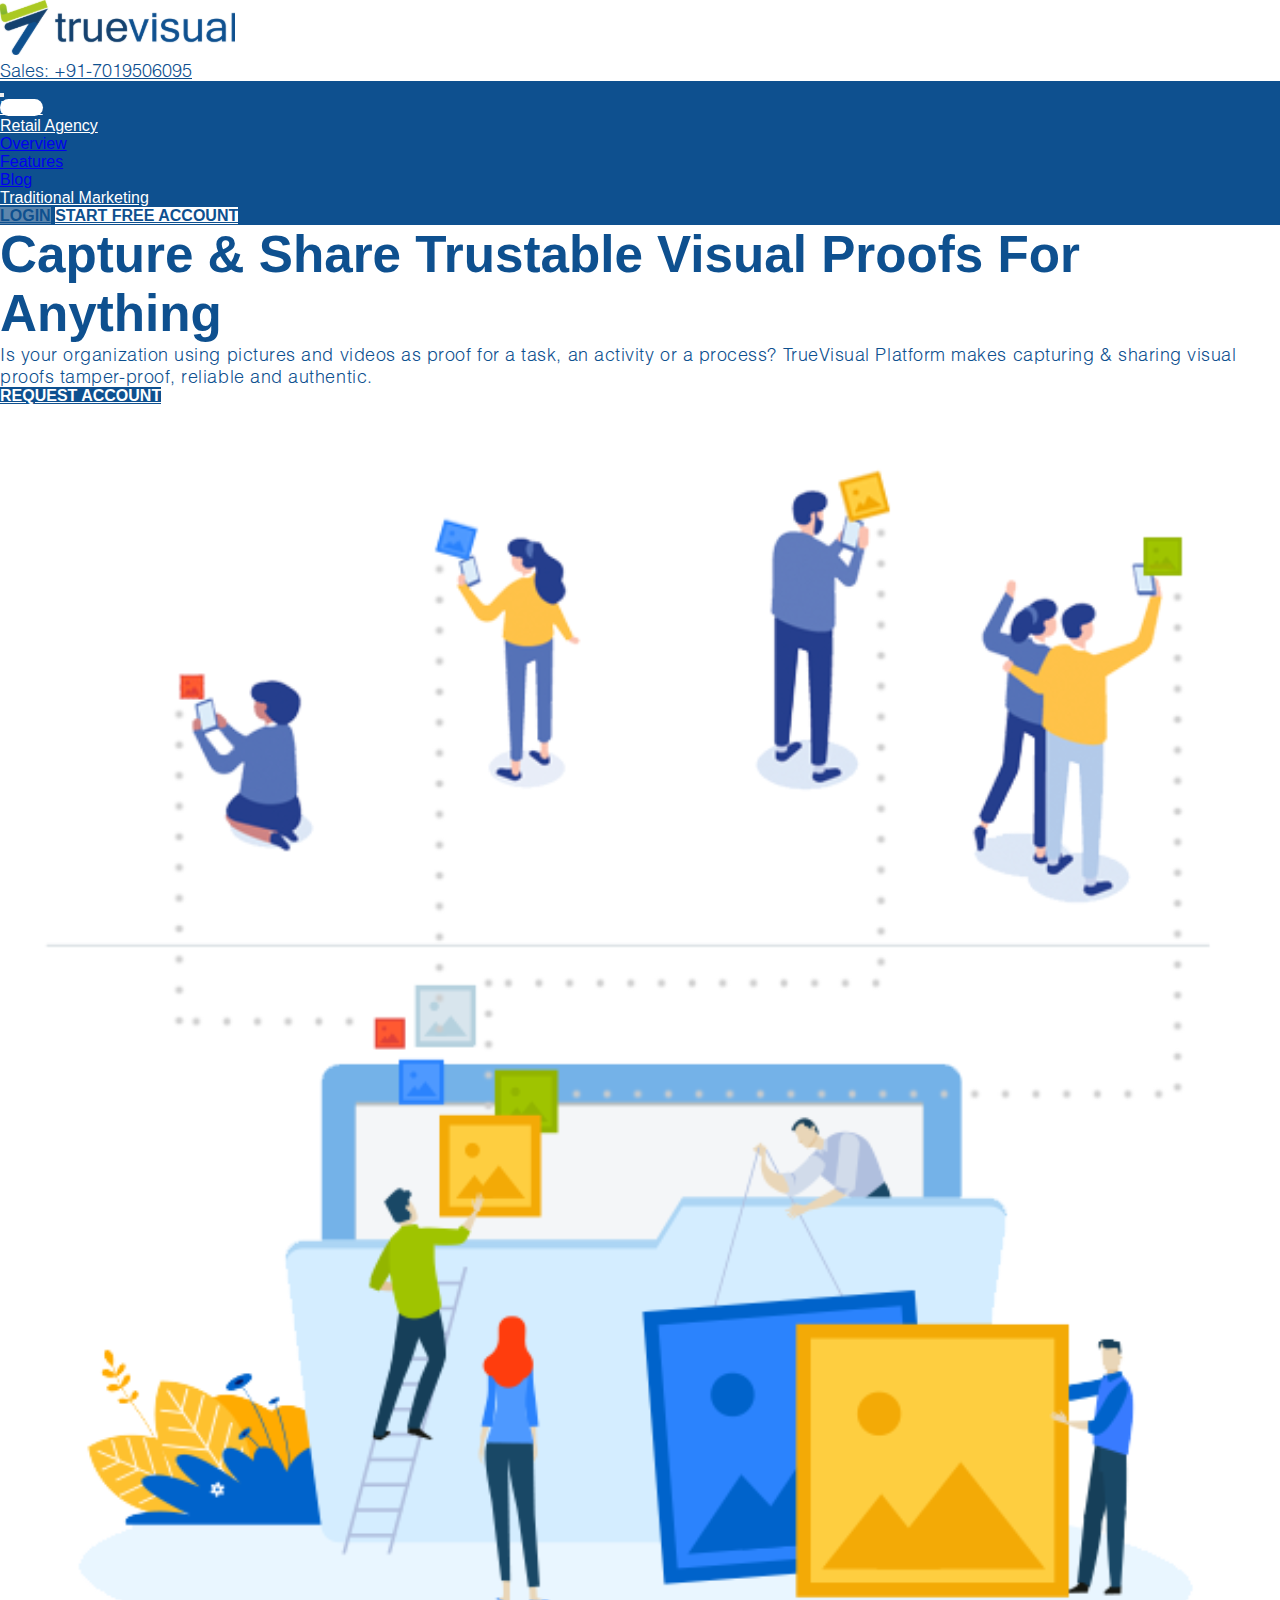
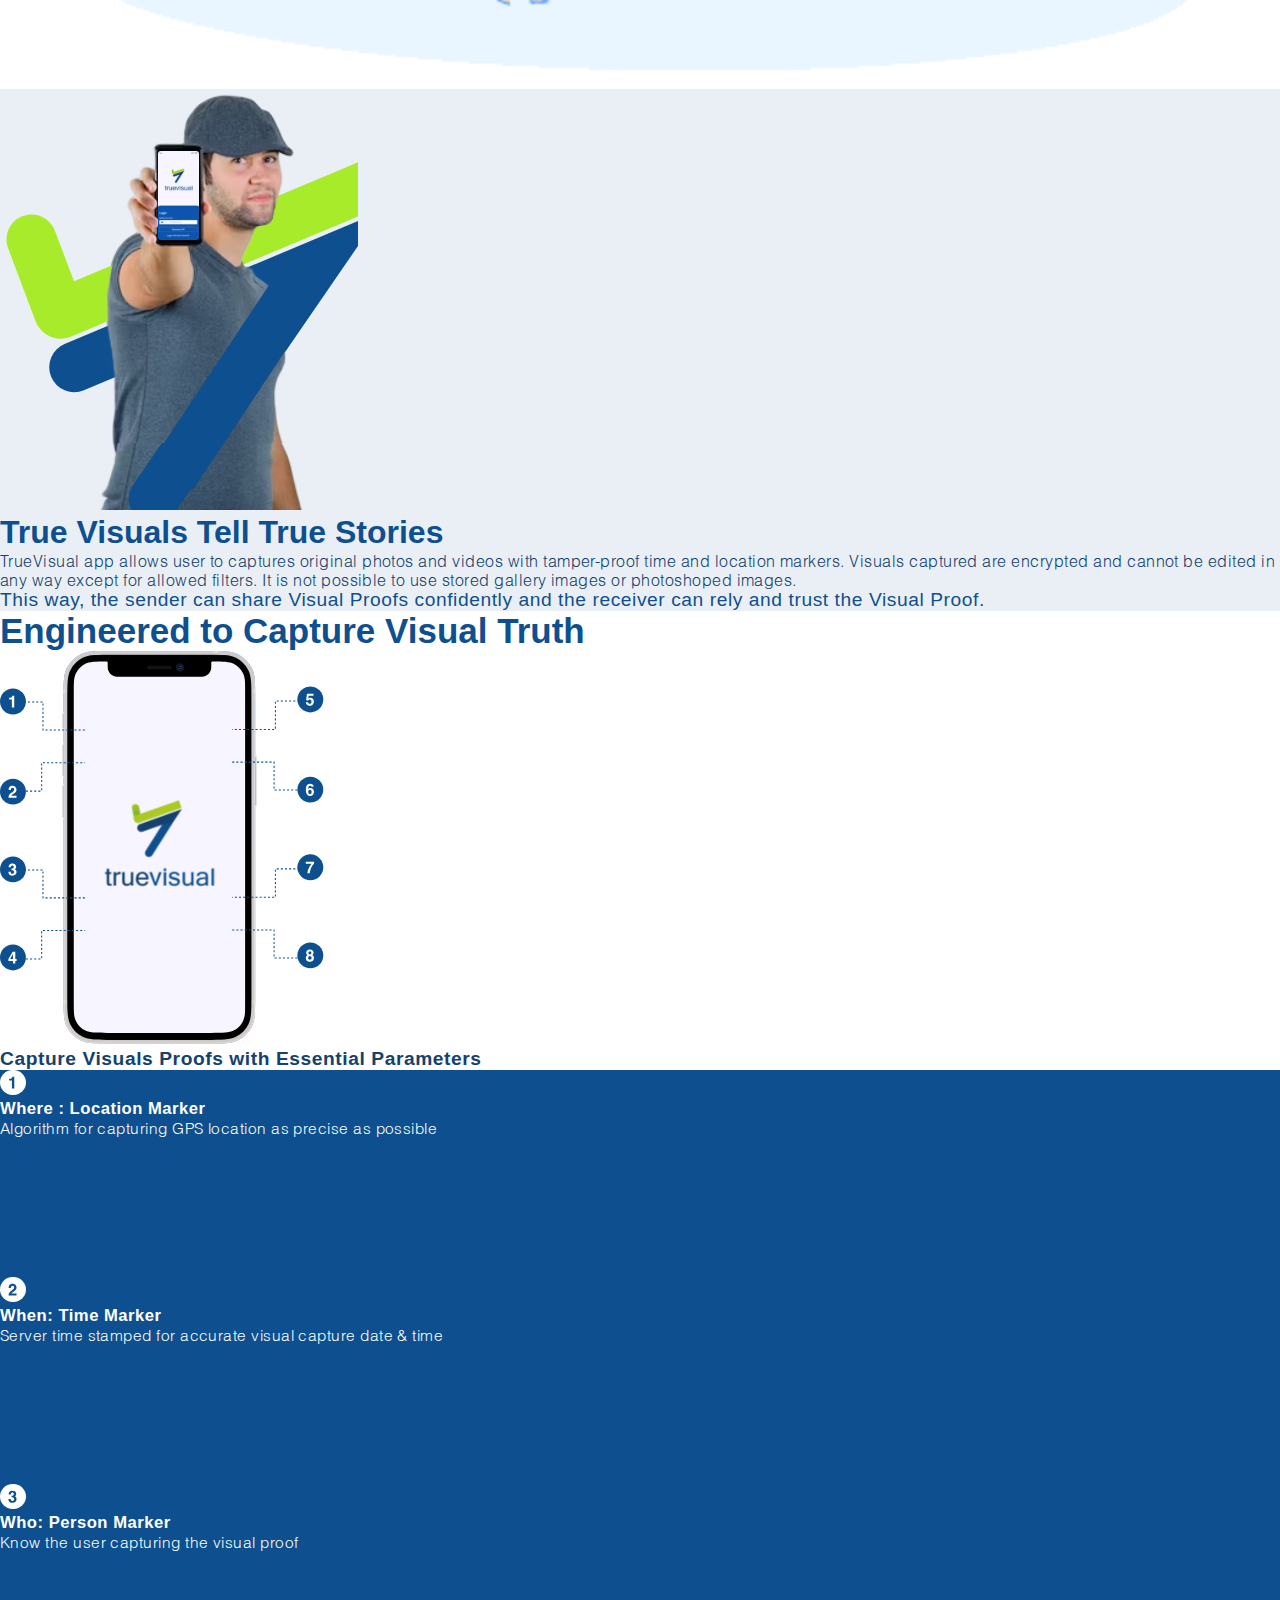
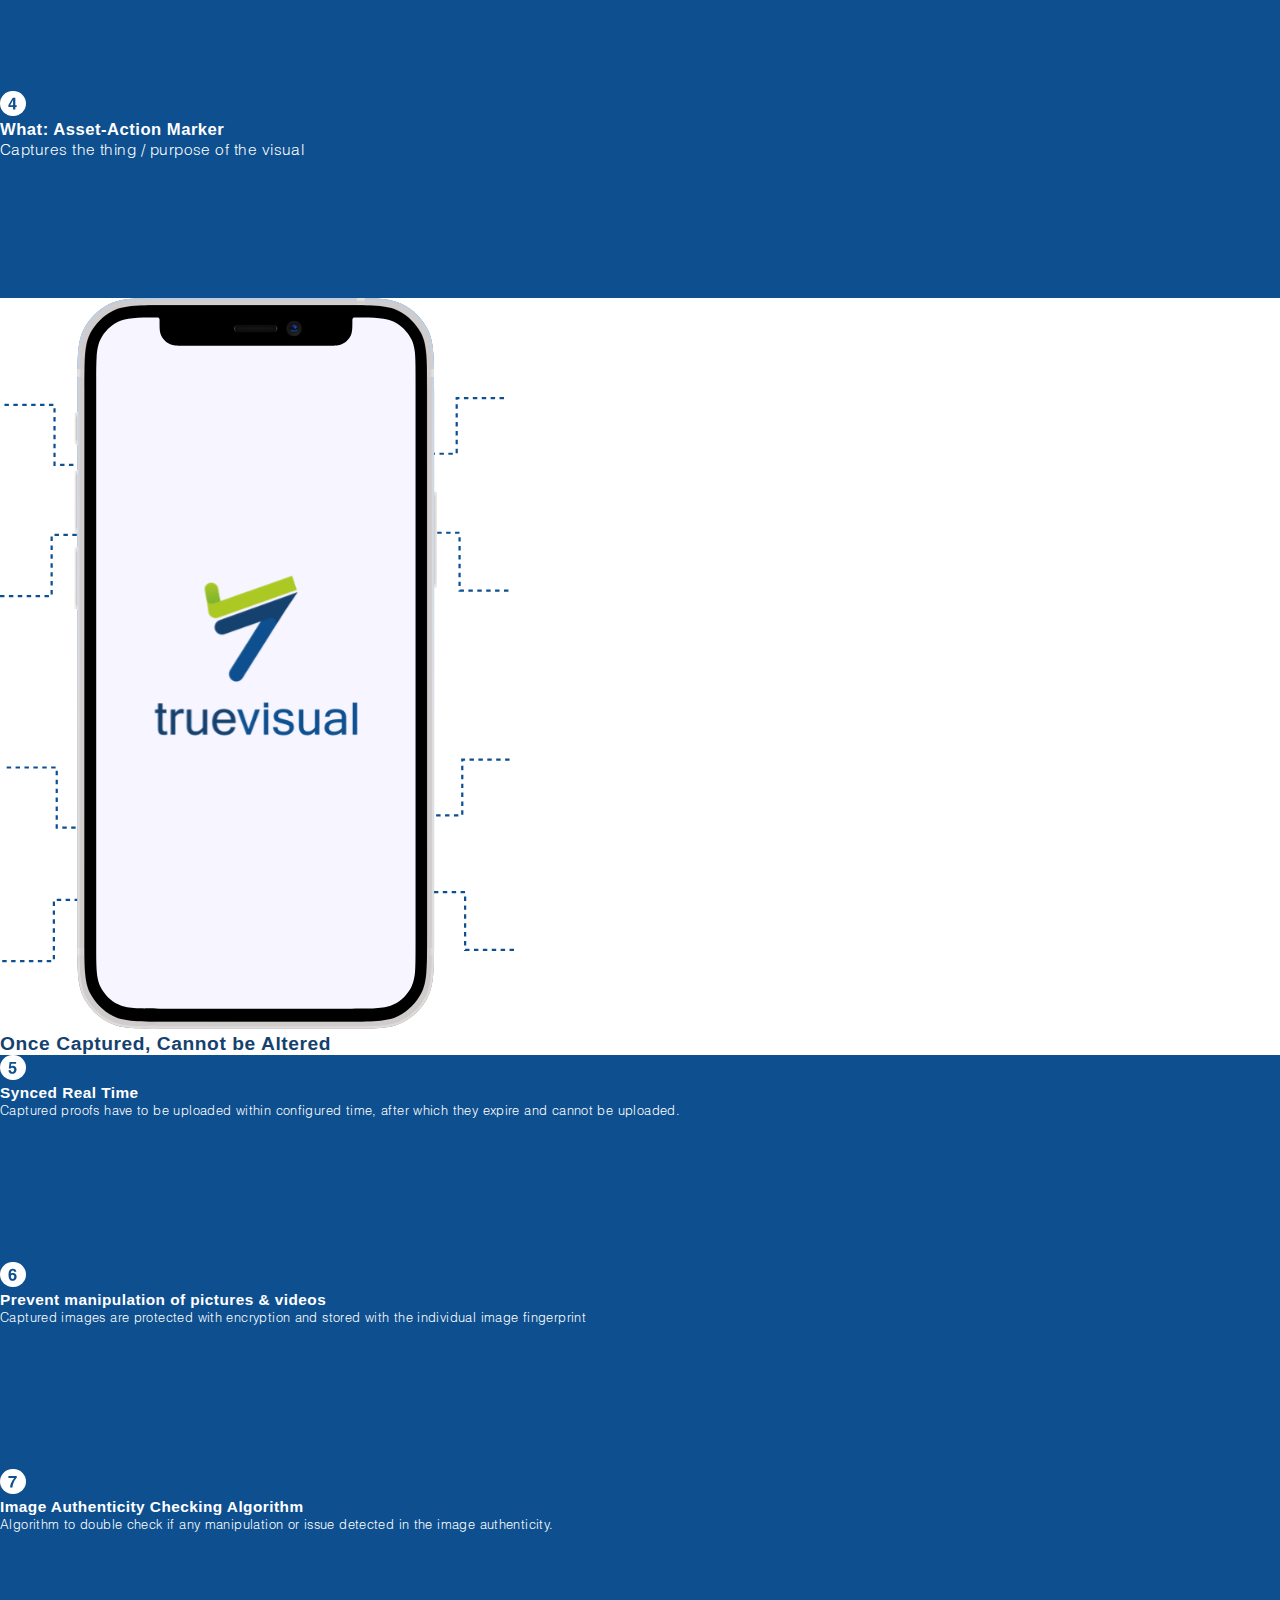
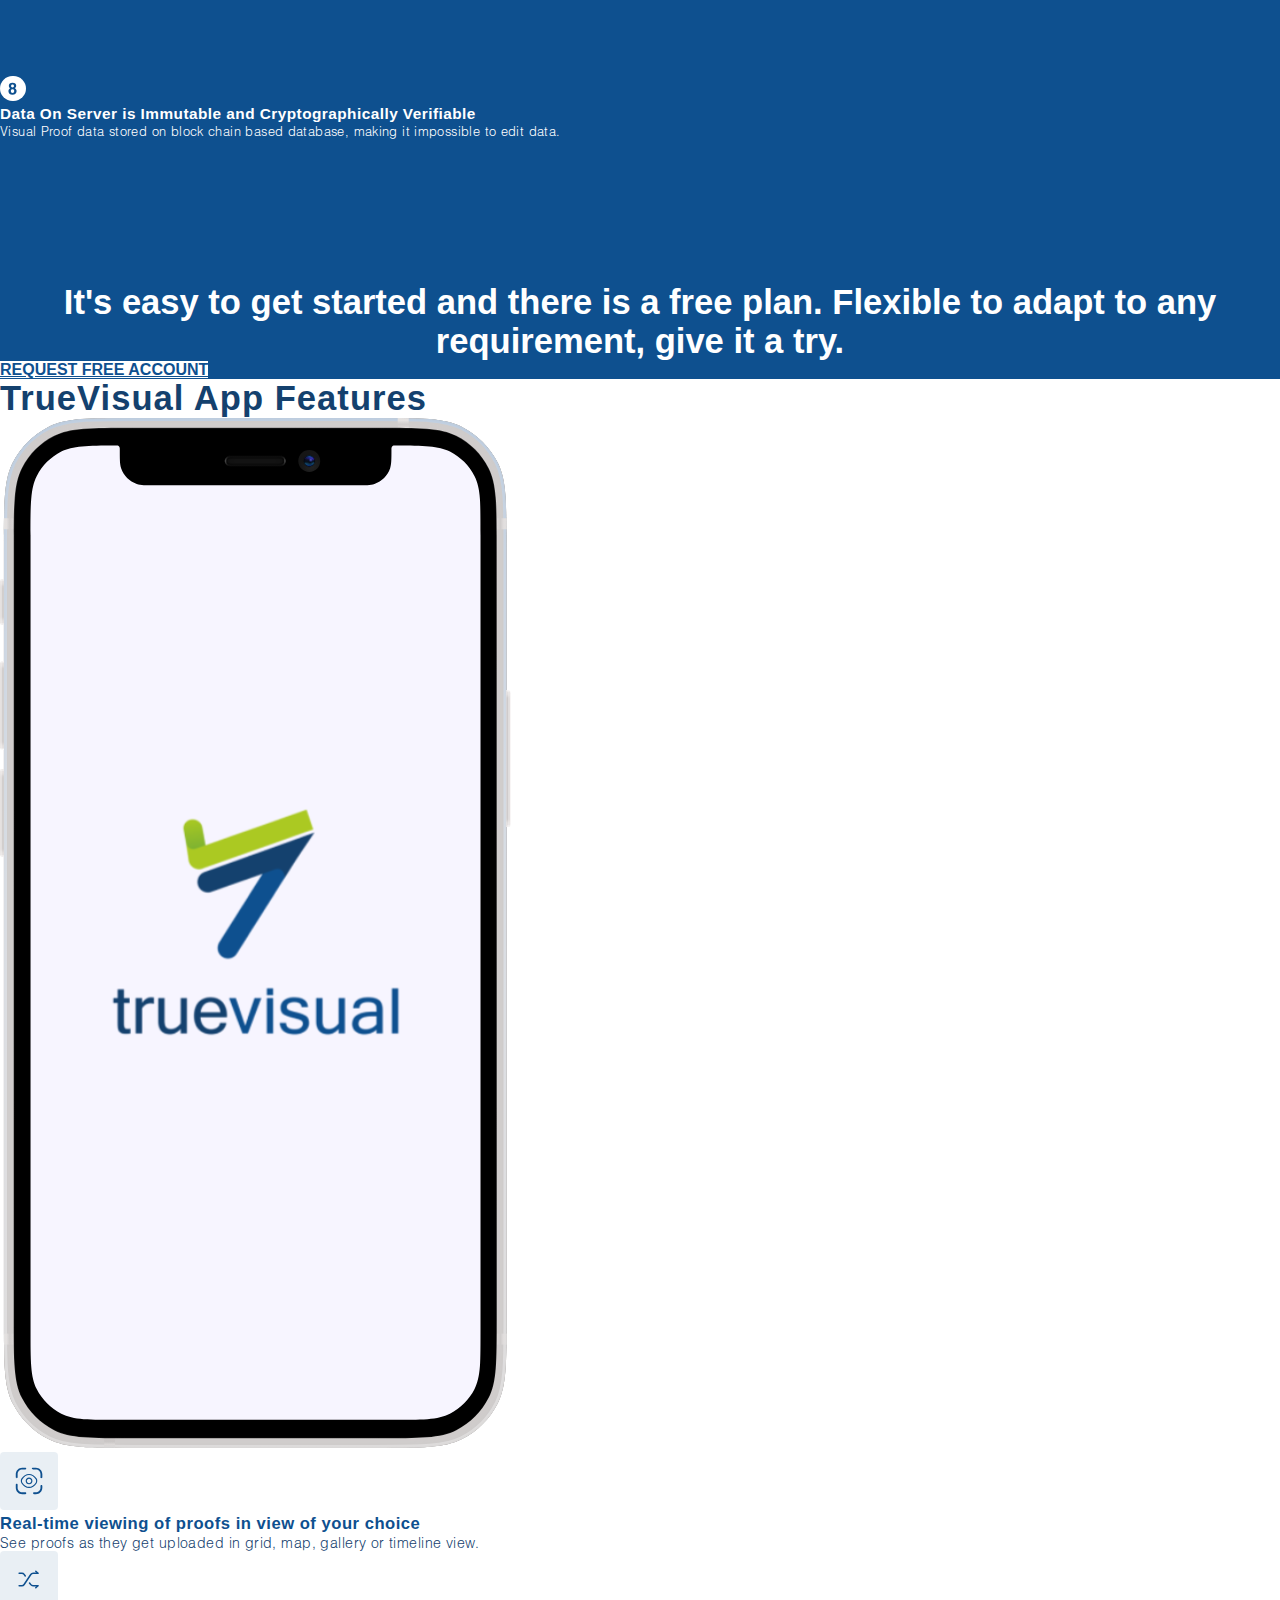
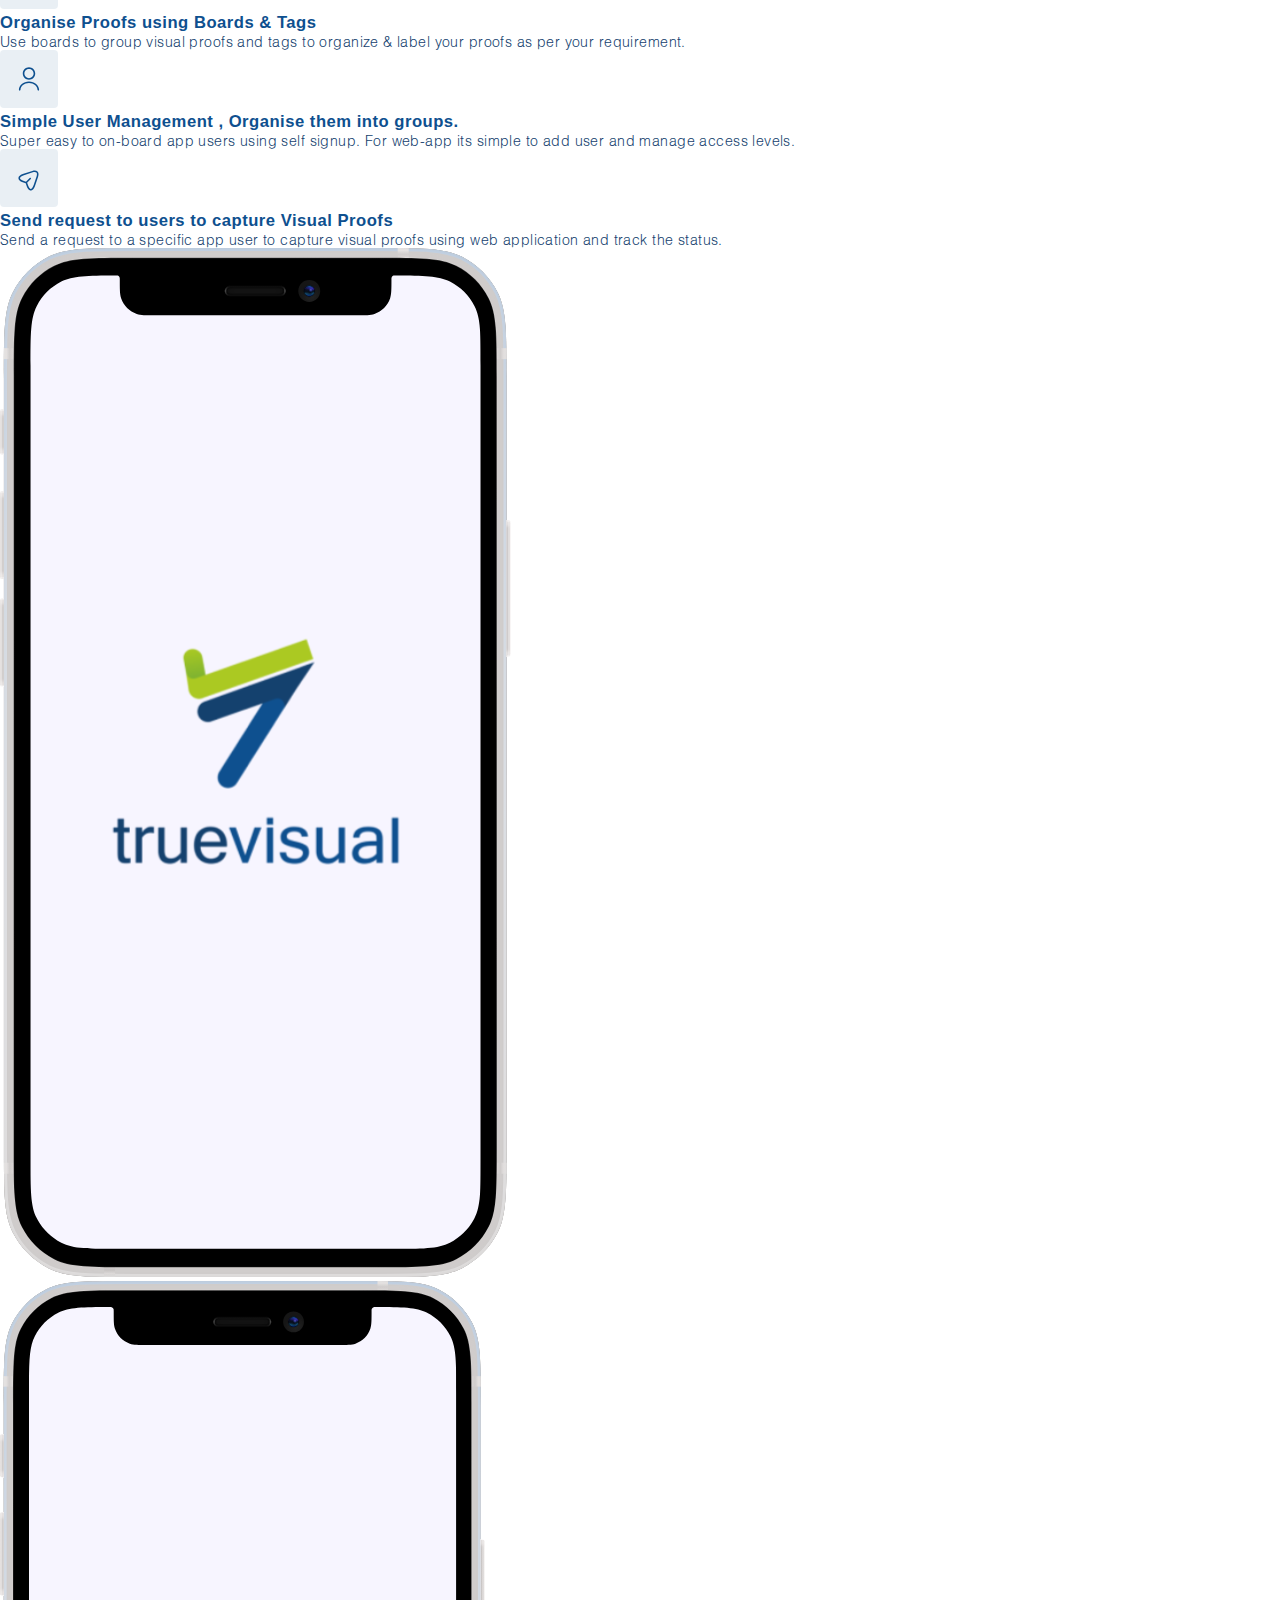
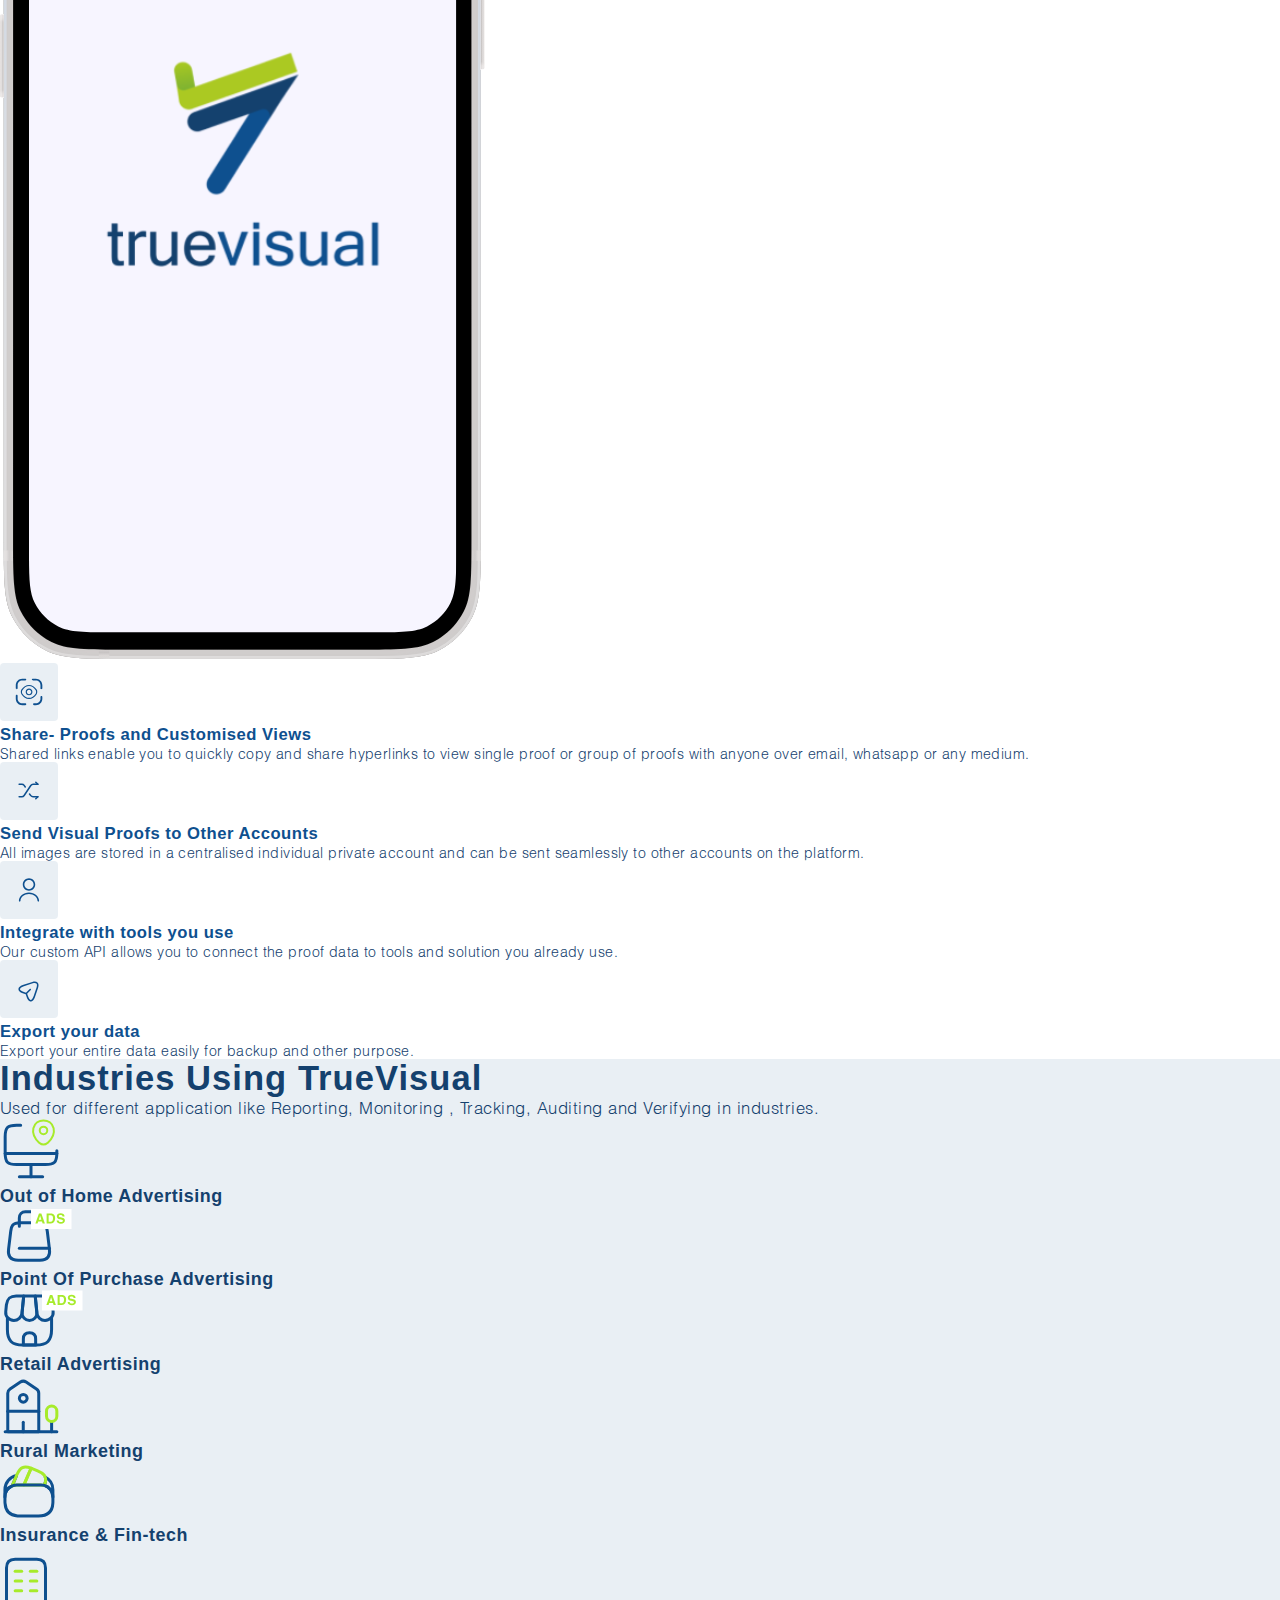
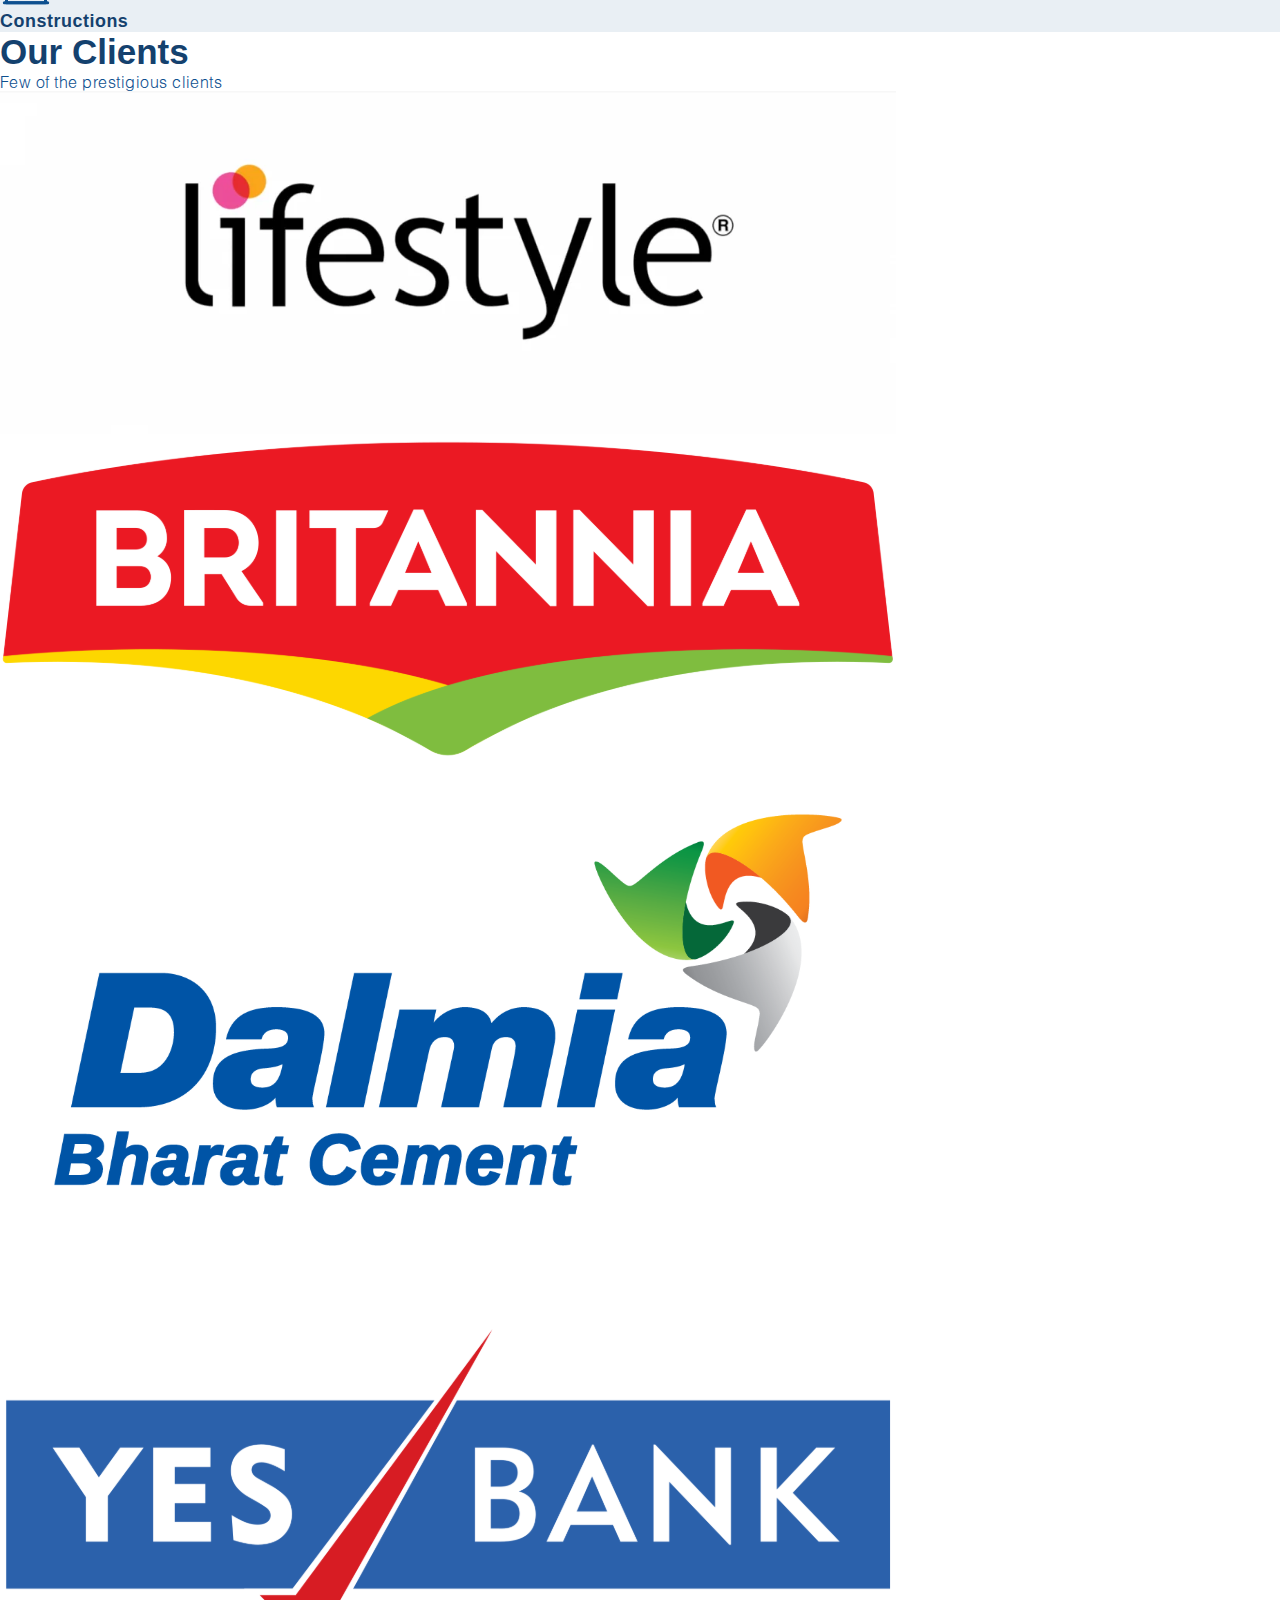
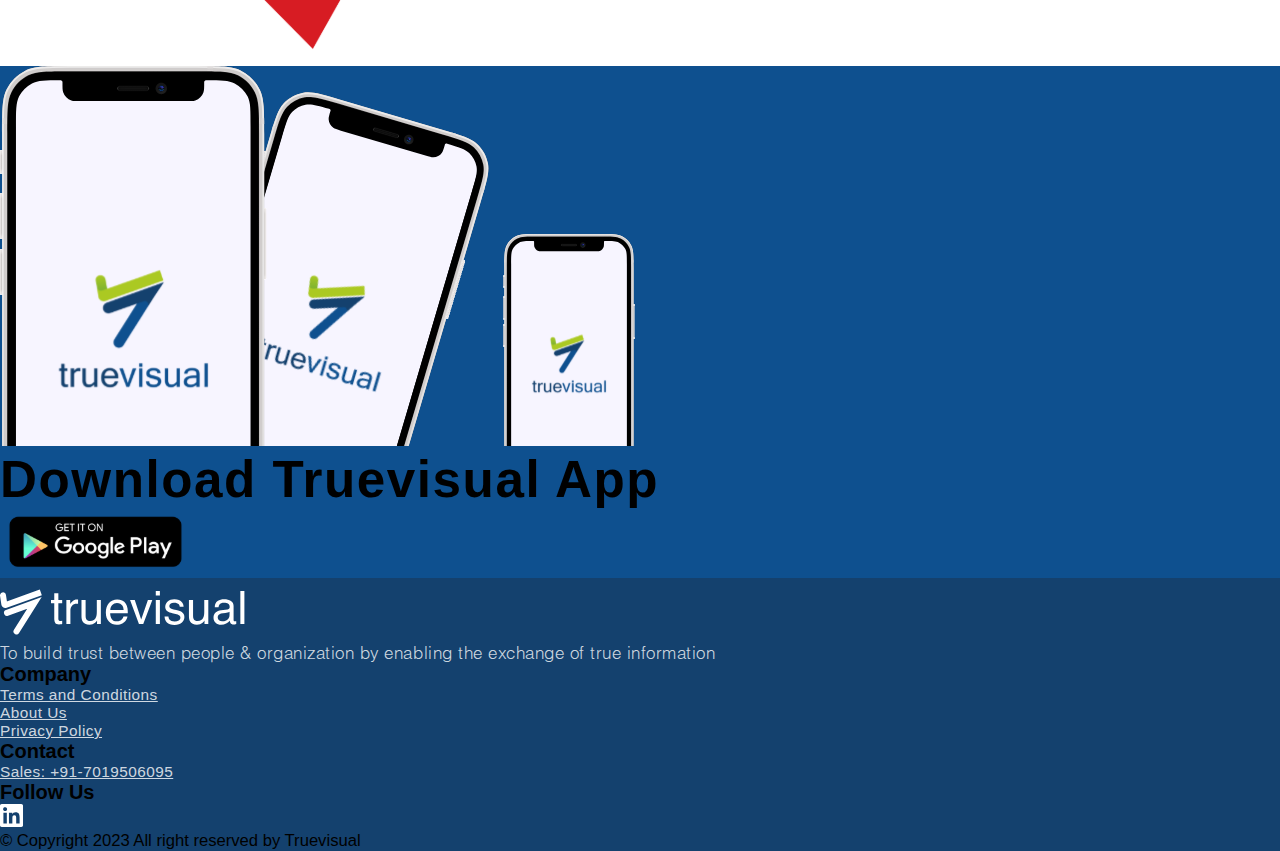
==== commit 4d1fbb27: "css updated" ====
--- a/index.html
+++ b/index.html
@@ -244,7 +244,7 @@
 
                         <div class="requestAccount text-center rounded  py-md-5 py-4">
                             <h1 class="px-2 py-3 px-md-3 py-md-5">It's easy to get started and there is a free plan. Flexible to
-                                adapt to any requirement, give it a try</h1>
+                                adapt to any requirement, give it a try.</h1>
                             <a href="http://app.truevisual.io/"
                                 class="text-decoration-none btn navLogIn navAccount rounded-pill px-3 py-2">REQUEST FREE
                                 ACCOUNT</a>
@@ -369,7 +369,7 @@
                             <h1 class=" pb-3">Industries Using TrueVisual</h1>
                             <p class="px-md-5 px-1 used">Used for different application like Reporting, Monitoring ,
                                 Tracking,
-                                Auditing and Verifying in industries</p>
+                                Auditing and Verifying in industries.</p>
                         </div>
                         <div>
                             <div class="industriesRow-1 row row-cols-3 px-md-5 px-0 text-center">
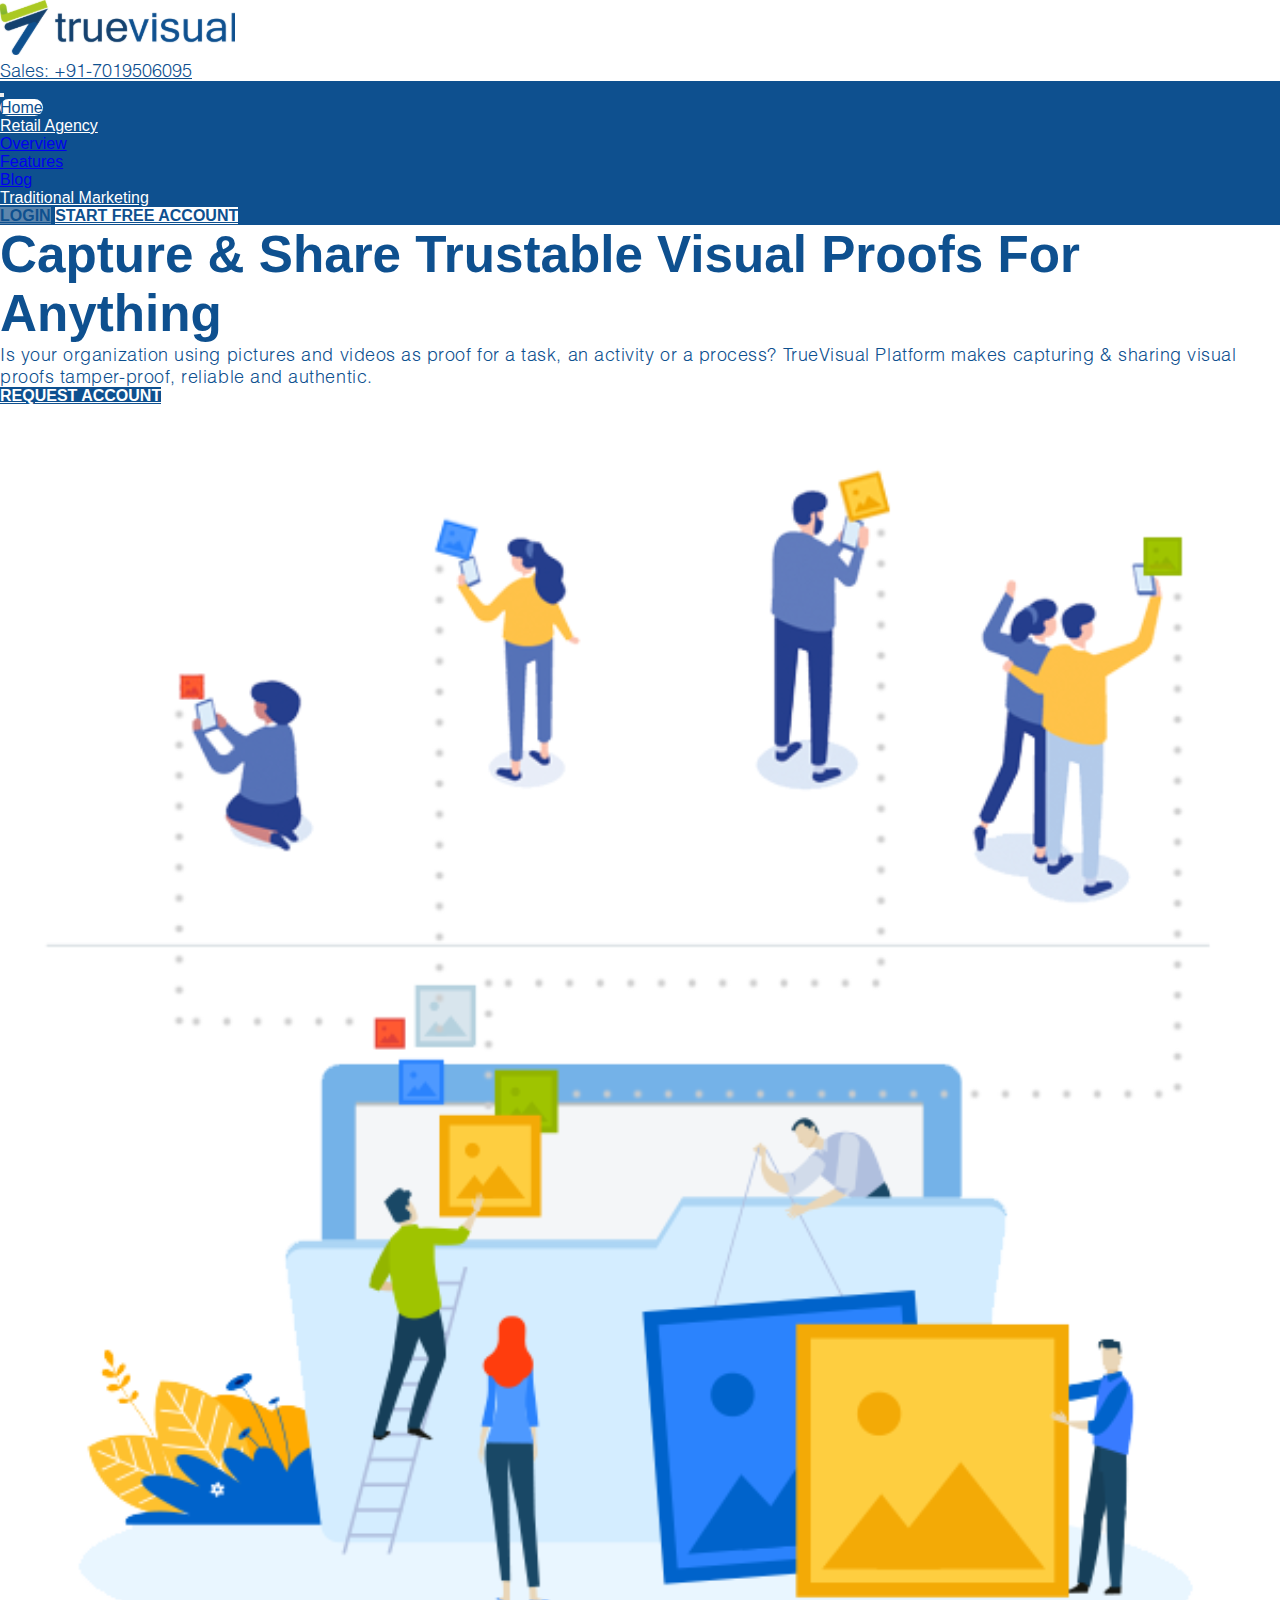
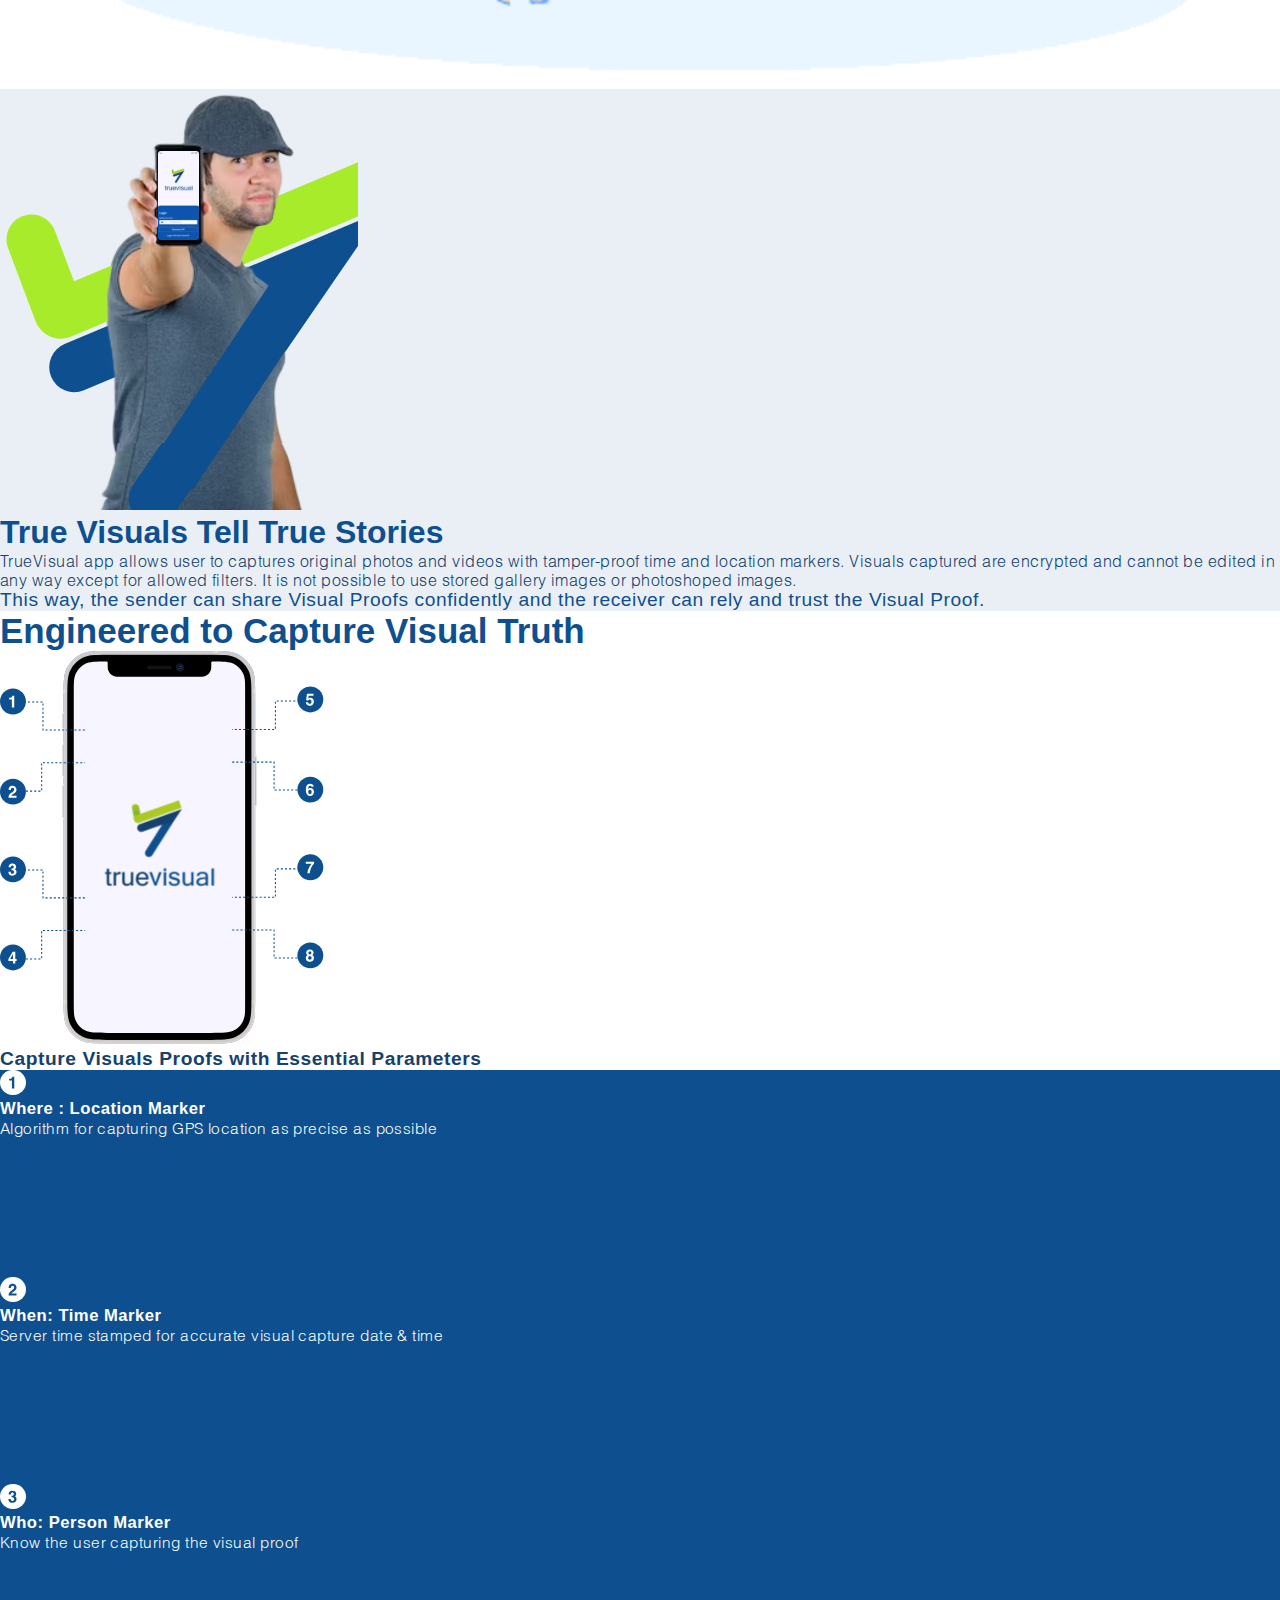
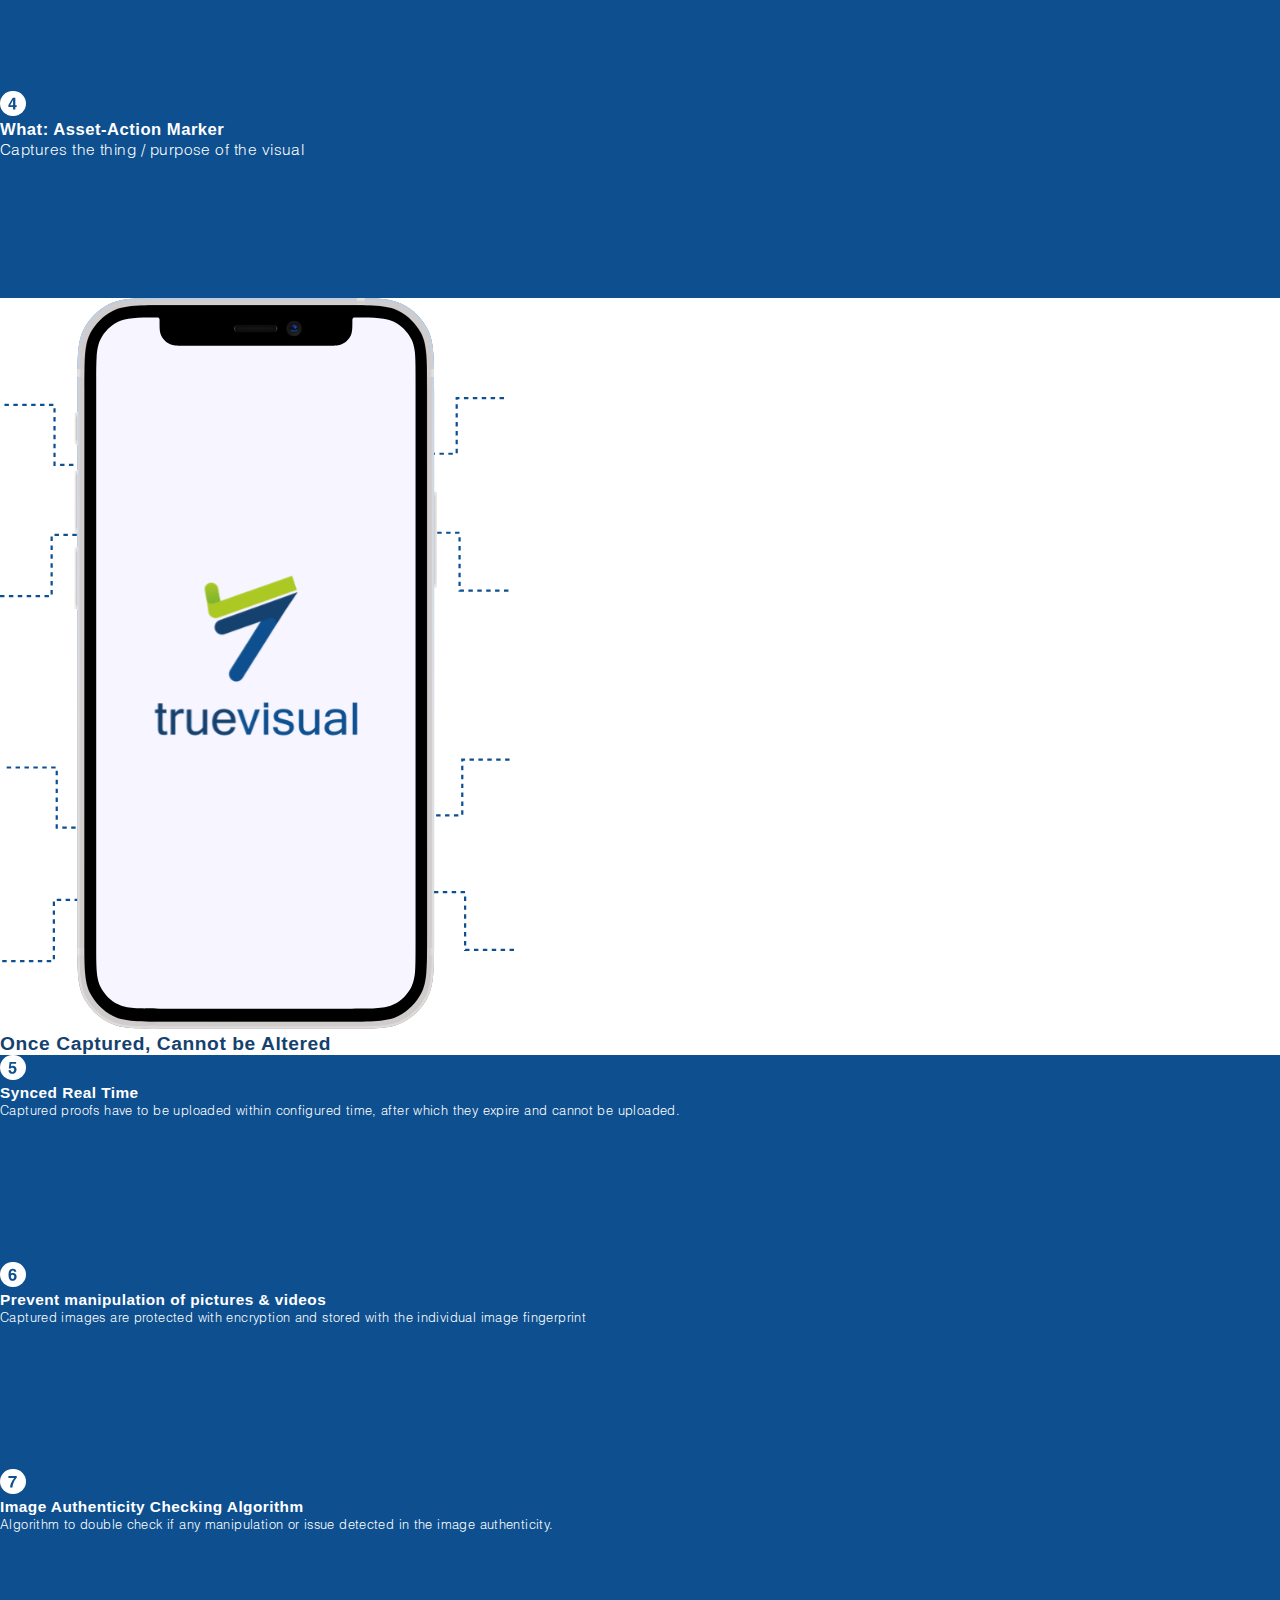
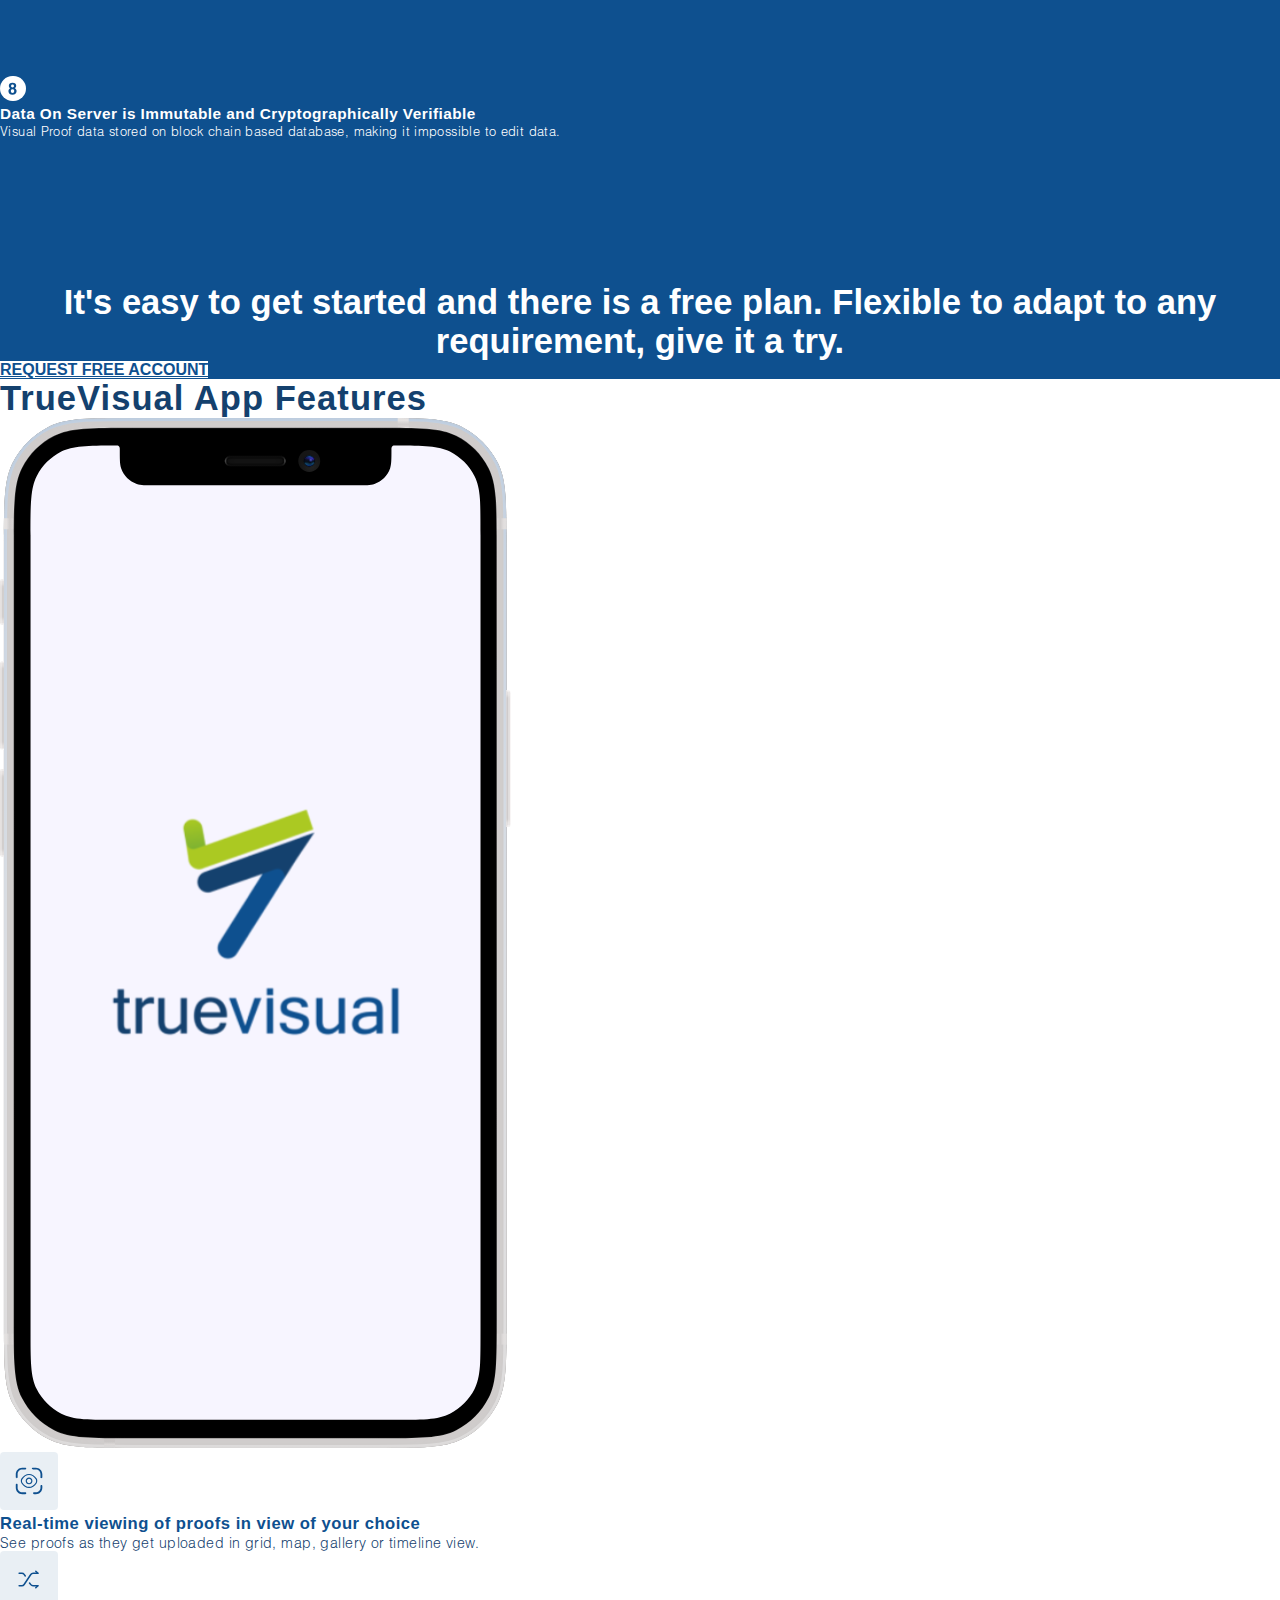
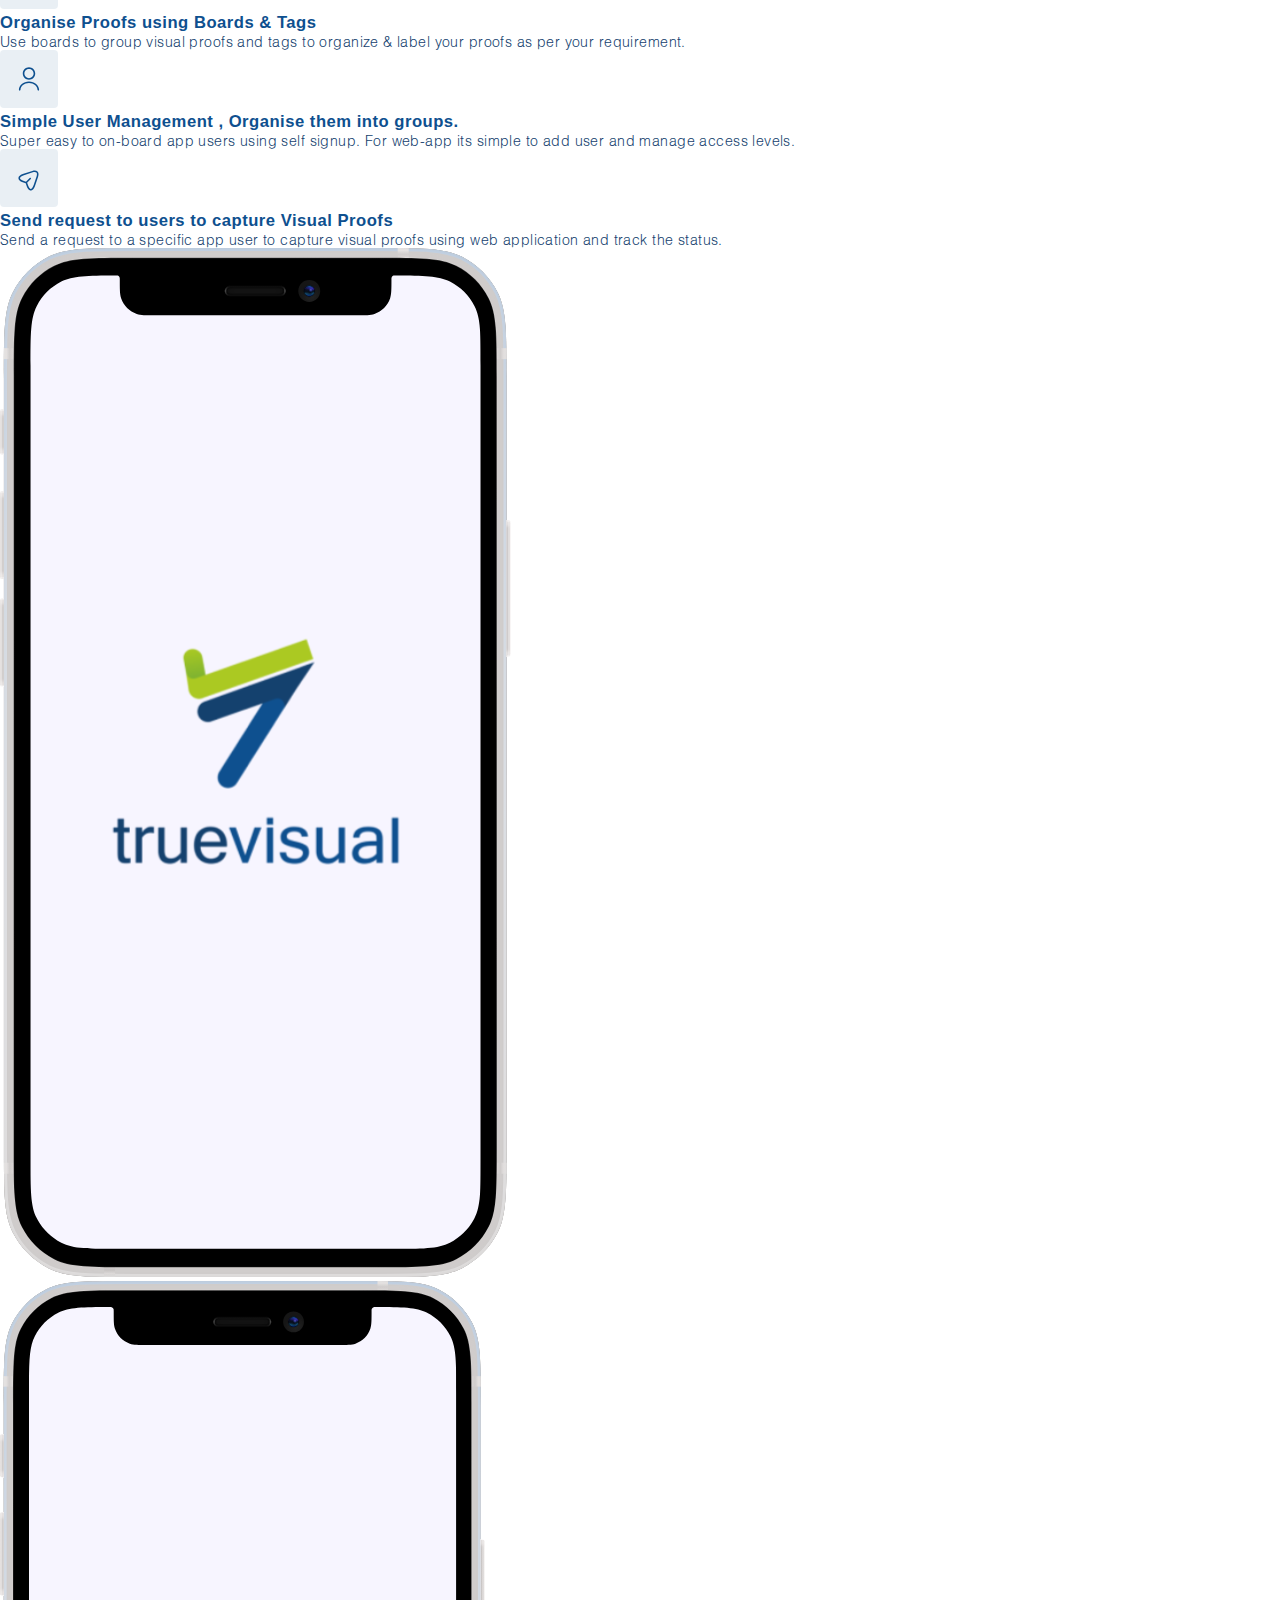
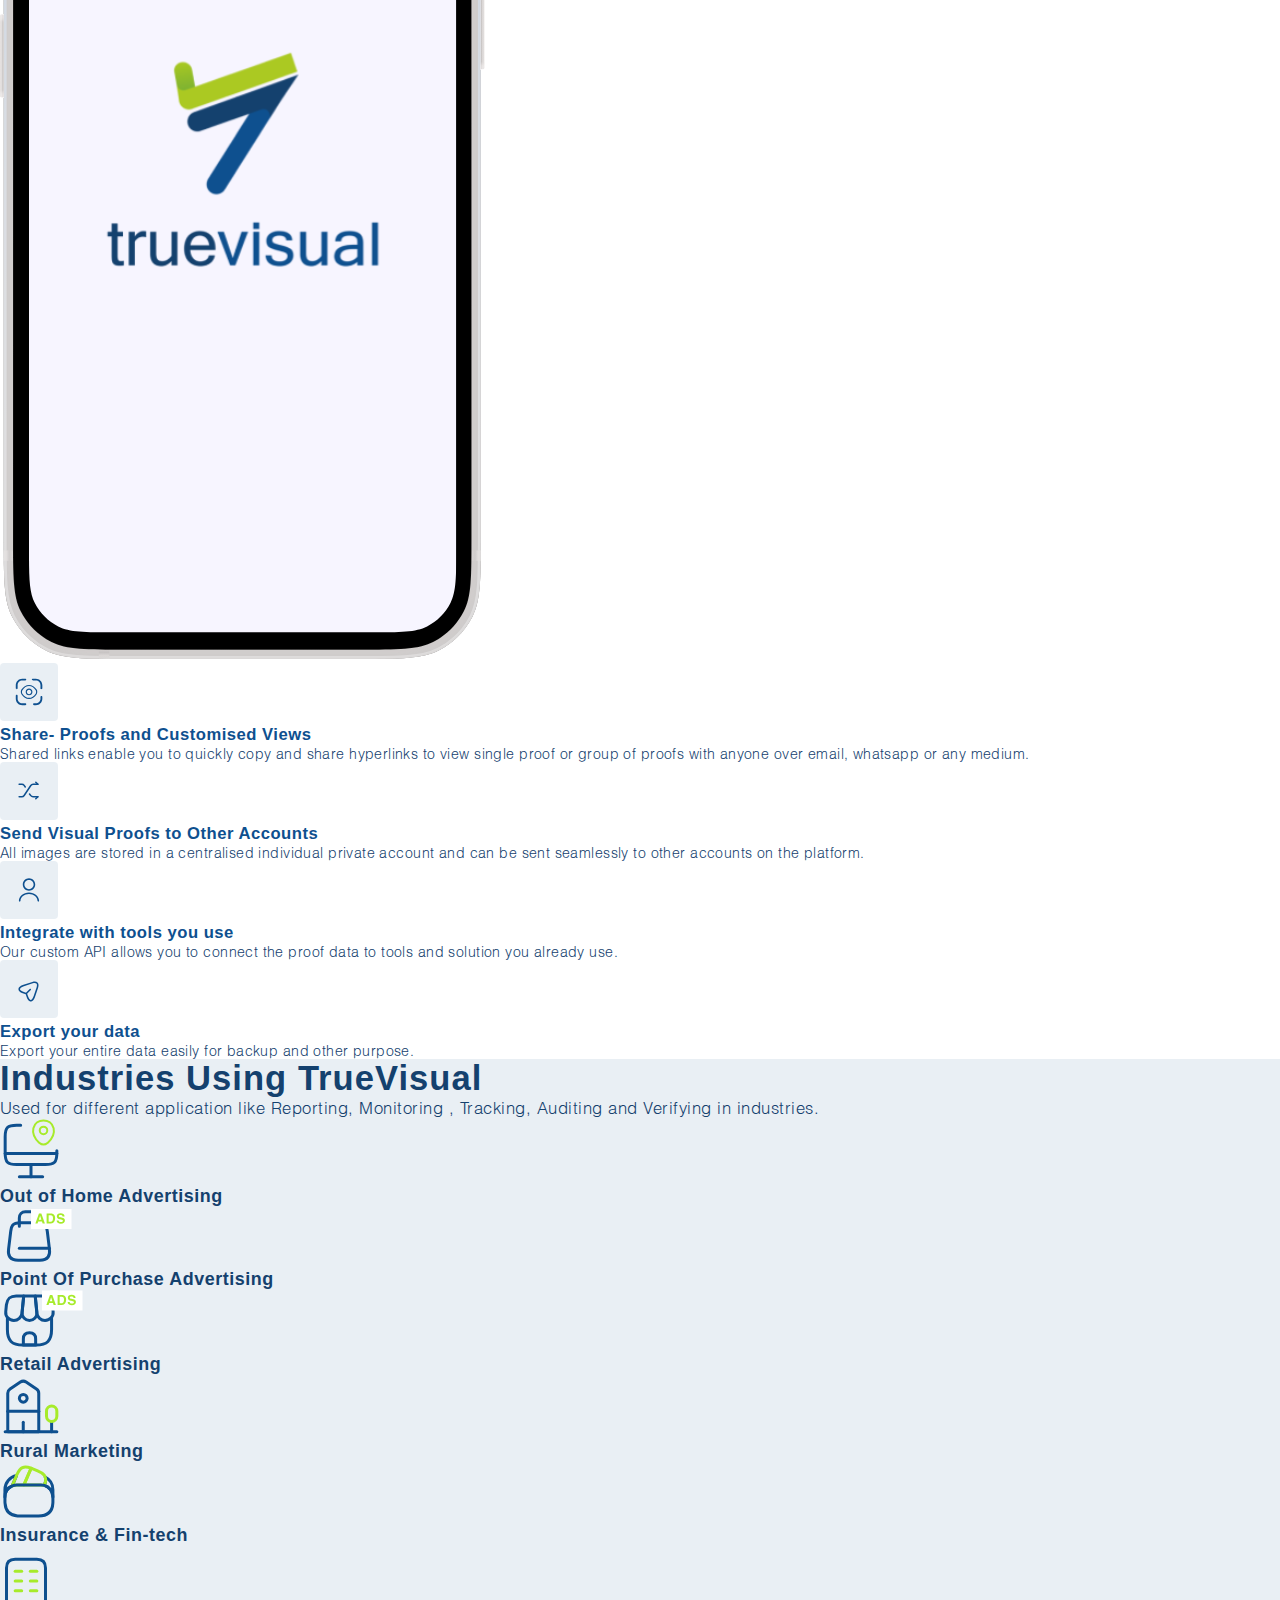
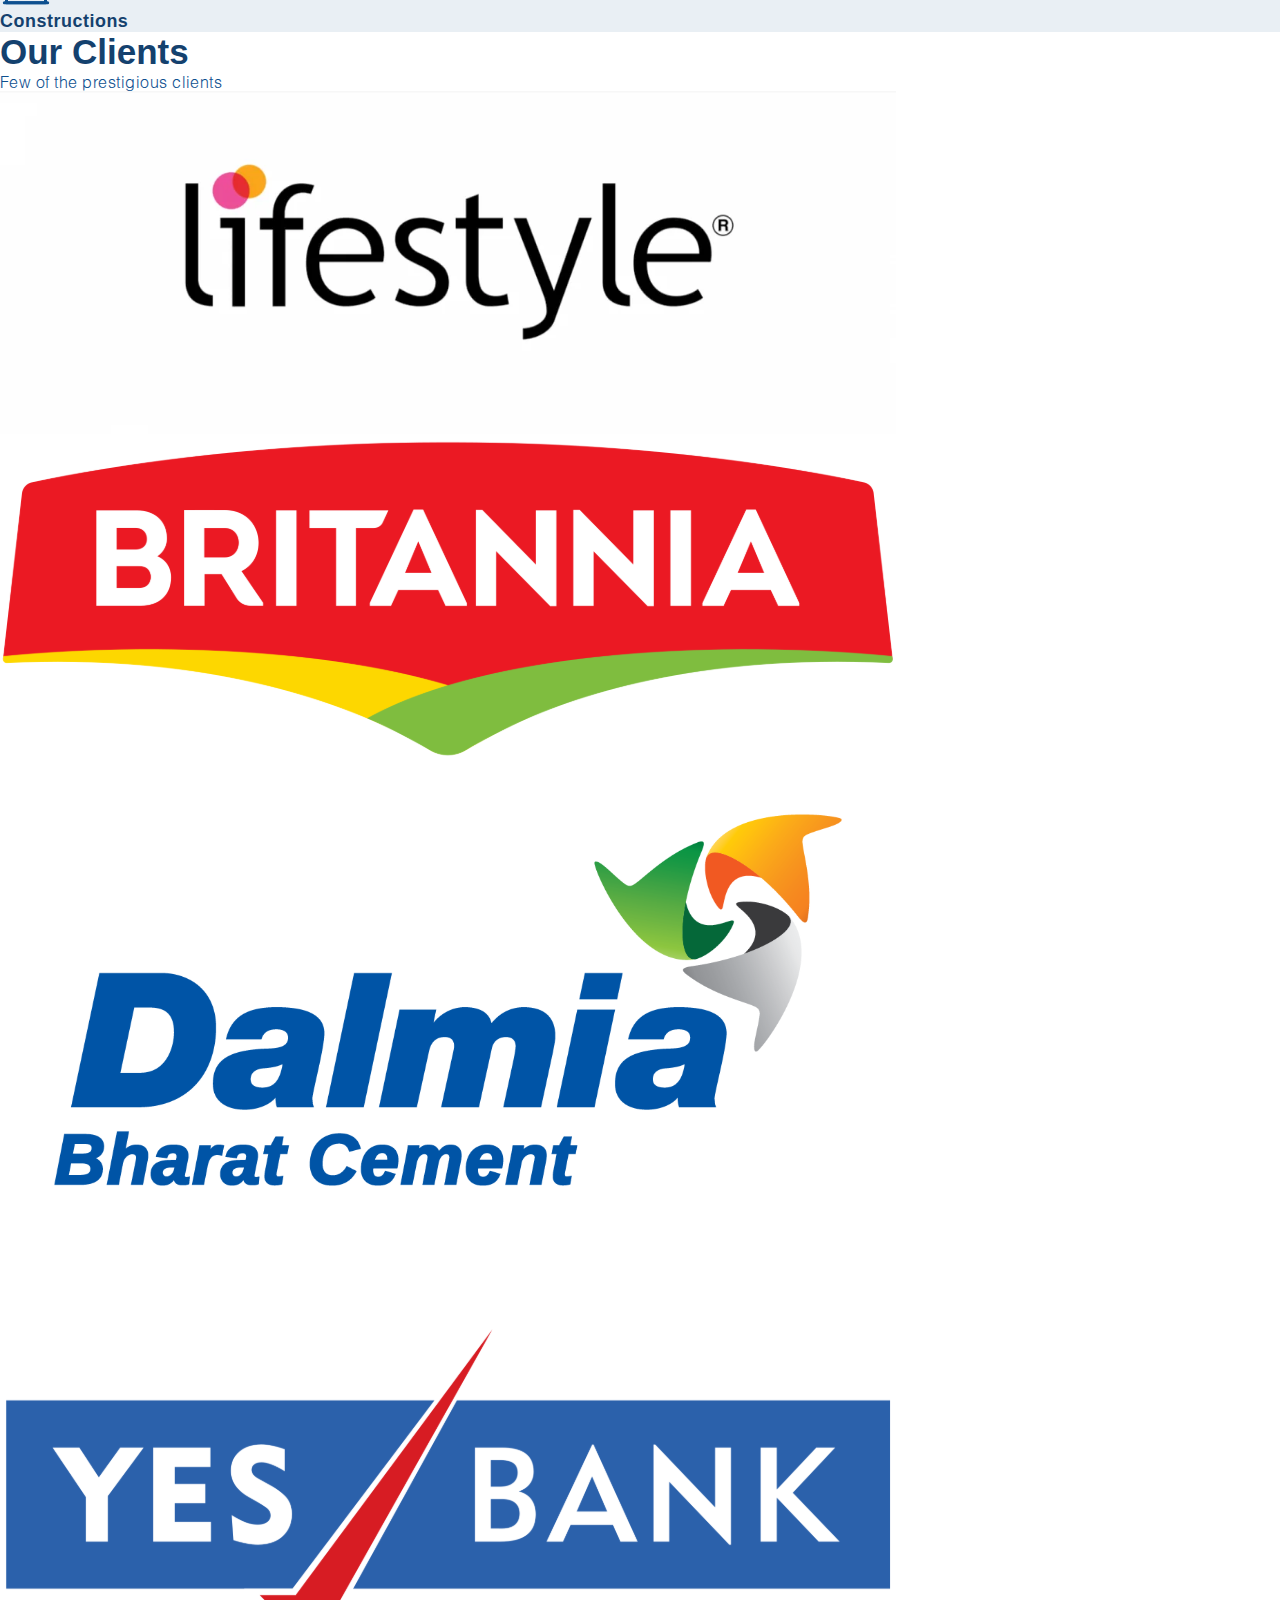
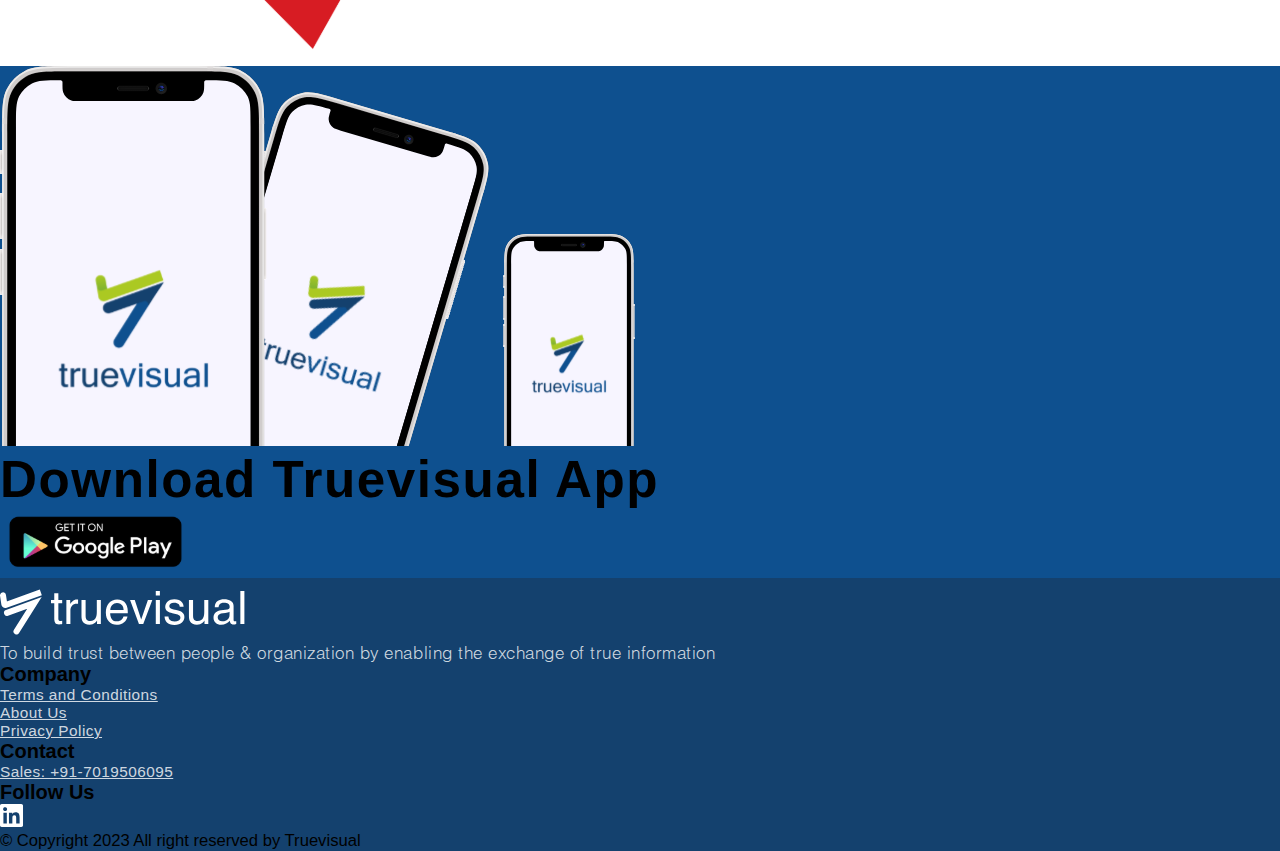
==== commit 2c033b69: "mobilr header fixed in index" ====
--- a/index.html
+++ b/index.html
@@ -13,6 +13,7 @@
             integrity="sha384-kenU1KFdBIe4zVF0s0G1M5b4hcpxyD9F7jL+jjXkk+Q2h455rYXK/7HAuoJl+0I4"
             crossorigin="anonymous"></script>
         <link rel="stylesheet" href="CSS/index.css">
+        <link rel="stylesheet" href="CSS/common.css">
 
         <script src="https://code.jquery.com/jquery-3.2.1.slim.min.js"
             integrity="sha384-KJ3o2DKtIkvYIK3UENzmM7KCkRr/rE9/Qpg6aAZGJwFDMVNA/GpGFF93hXpG5KkN"
@@ -49,13 +50,15 @@
                     aria-expanded="false" aria-label="Toggle navigation">
                     <span class="navbar-toggler-icon"></span>
                 </button>
+
+               
                 <div class="collapse navbar-collapse" id="navbarSupportedContent">
                     <ul class="navbar-nav me-auto mb-2 mb-lg-0">
                         <li class="nav-item me-3 ">
-                            <a class="nav-link active py-2 px-4" aria-current="page" href="index.html">Home</a>
+                            <a class="nav-link active py-2 px-0 px-md-4" aria-current="page" href="index.html">Home</a>
                         </li>
                         <li class="nav-item me-3 navHover dropdown">
-                            <a class="nav-link dropdown-toggle  px-3" href="#" id="navbarDropdown" role="button"
+                            <a class="nav-link dropdown-toggle  px-0 px-md-3" href="#" id="navbarDropdown" role="button"
                                 data-bs-toggle="dropdown" aria-expanded="false">
                                 Retail Agency
                             </a>
@@ -73,7 +76,7 @@
                 </div>
                 <div class="d-flex">
                     <a href="http://app.truevisual.io/"
-                        class="text-decoration-none text-light btn navLogIn mx-2 rounded-pill px-3 py-2">LOGIN</a>
+                        class="text-decoration-none text-light btn navLogIn me-2 rounded-pill px-3 py-2">LOGIN</a>
                     <a href="http://app.truevisual.io/signuptype"
                         class="text-decoration-none btn navLogIn navAccount rounded-pill px-3 py-2"> START FREE
                         ACCOUNT</a>
--- a/CSS/index.css
+++ b/CSS/index.css
@@ -26,6 +26,9 @@
     color: #0E508F;
     border-radius: 30px;
 }
+.navbar-toggler:focus{
+    box-shadow:unset!important
+}
 
 .nav-link {
     color: white;
@@ -341,6 +344,11 @@
 
 /*  ############################# MOBILE ########################### */
 @media only screen and (max-width: 767px) {
+    .active{
+        background: unset;
+        color: white!important;
+        border-radius:unset;
+    }
     .upperDivSpan {
         display: none !important;
     }
--- a/CSS/common.css
+++ b/CSS/common.css
@@ -0,0 +1,18 @@
+.navbar-toggler:focus{
+    box-shadow:unset!important
+}
+
+.active {
+    background: white;
+    color: #0E508F;
+    border-radius: 30px;
+}
+
+
+@media only screen and (max-width: 767px) {
+    .active{
+        background: unset;
+        color: white!important;
+        border-radius:unset;
+    }
+}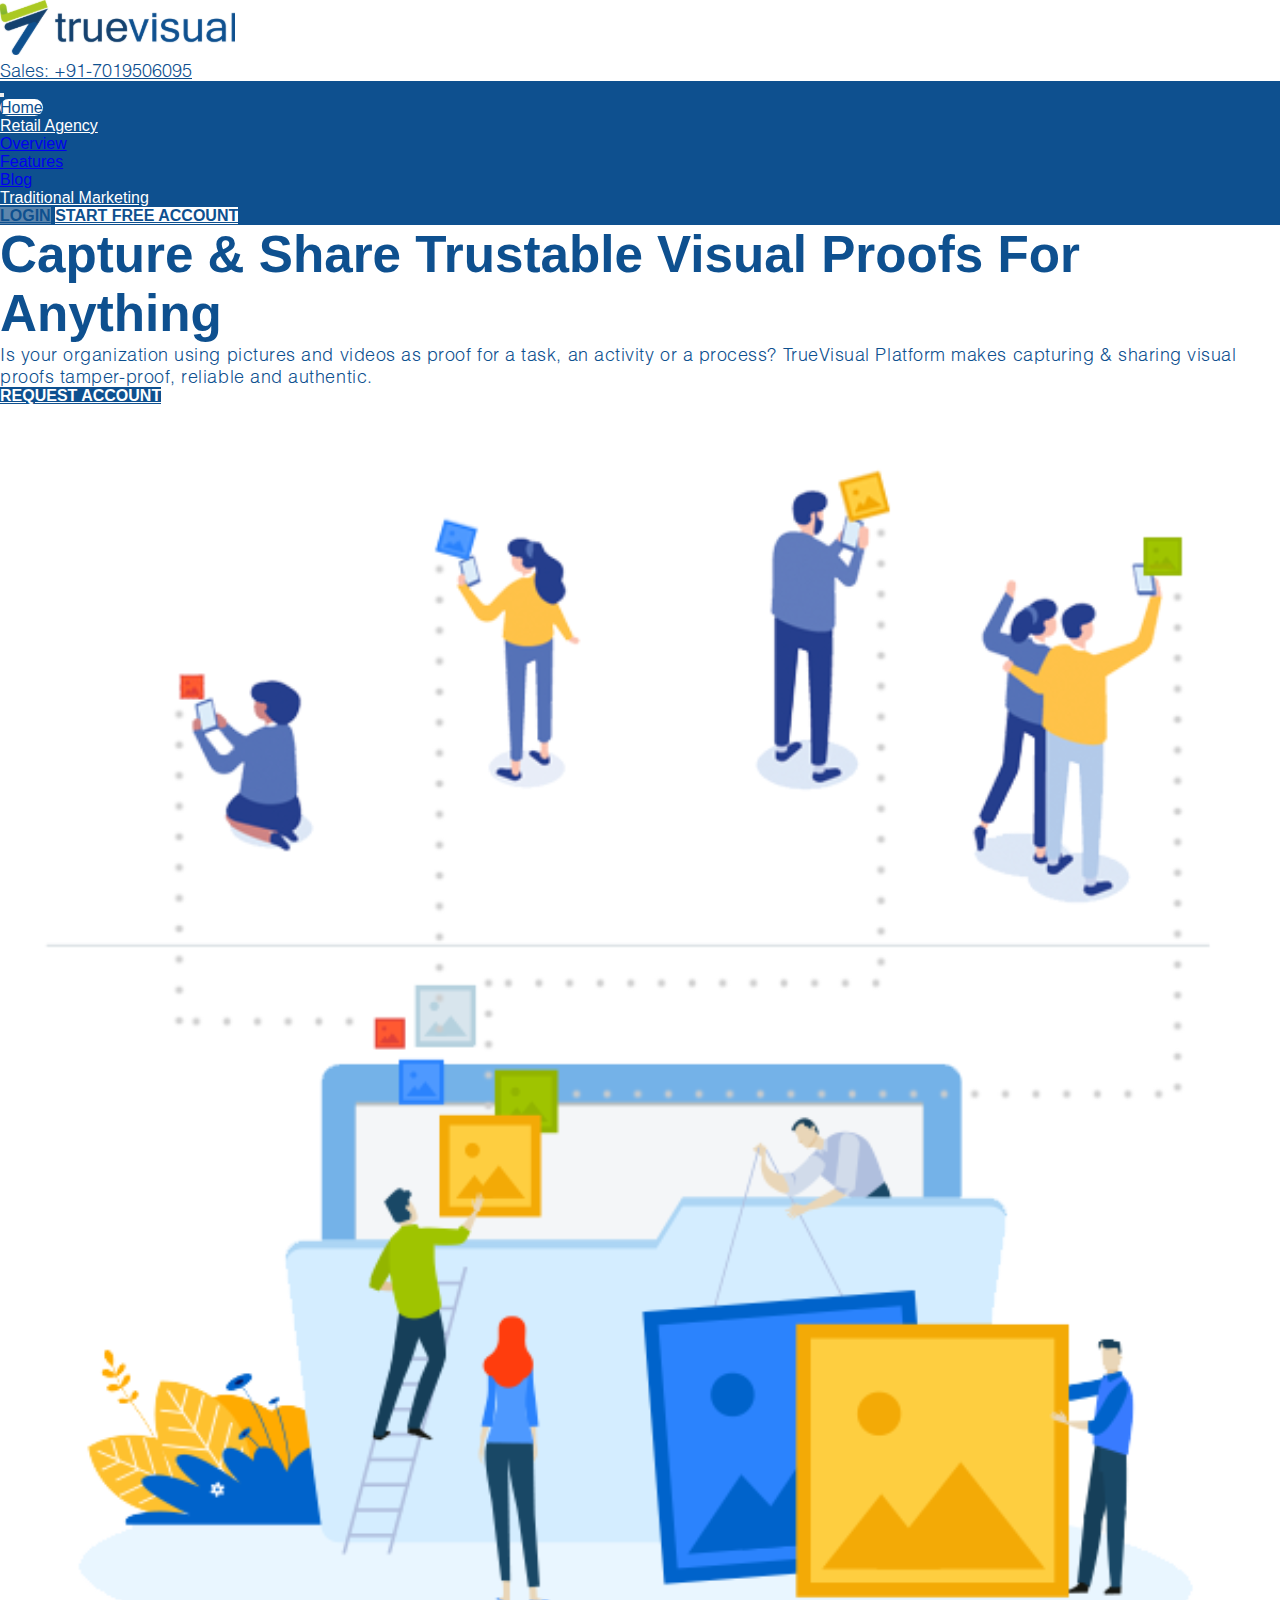
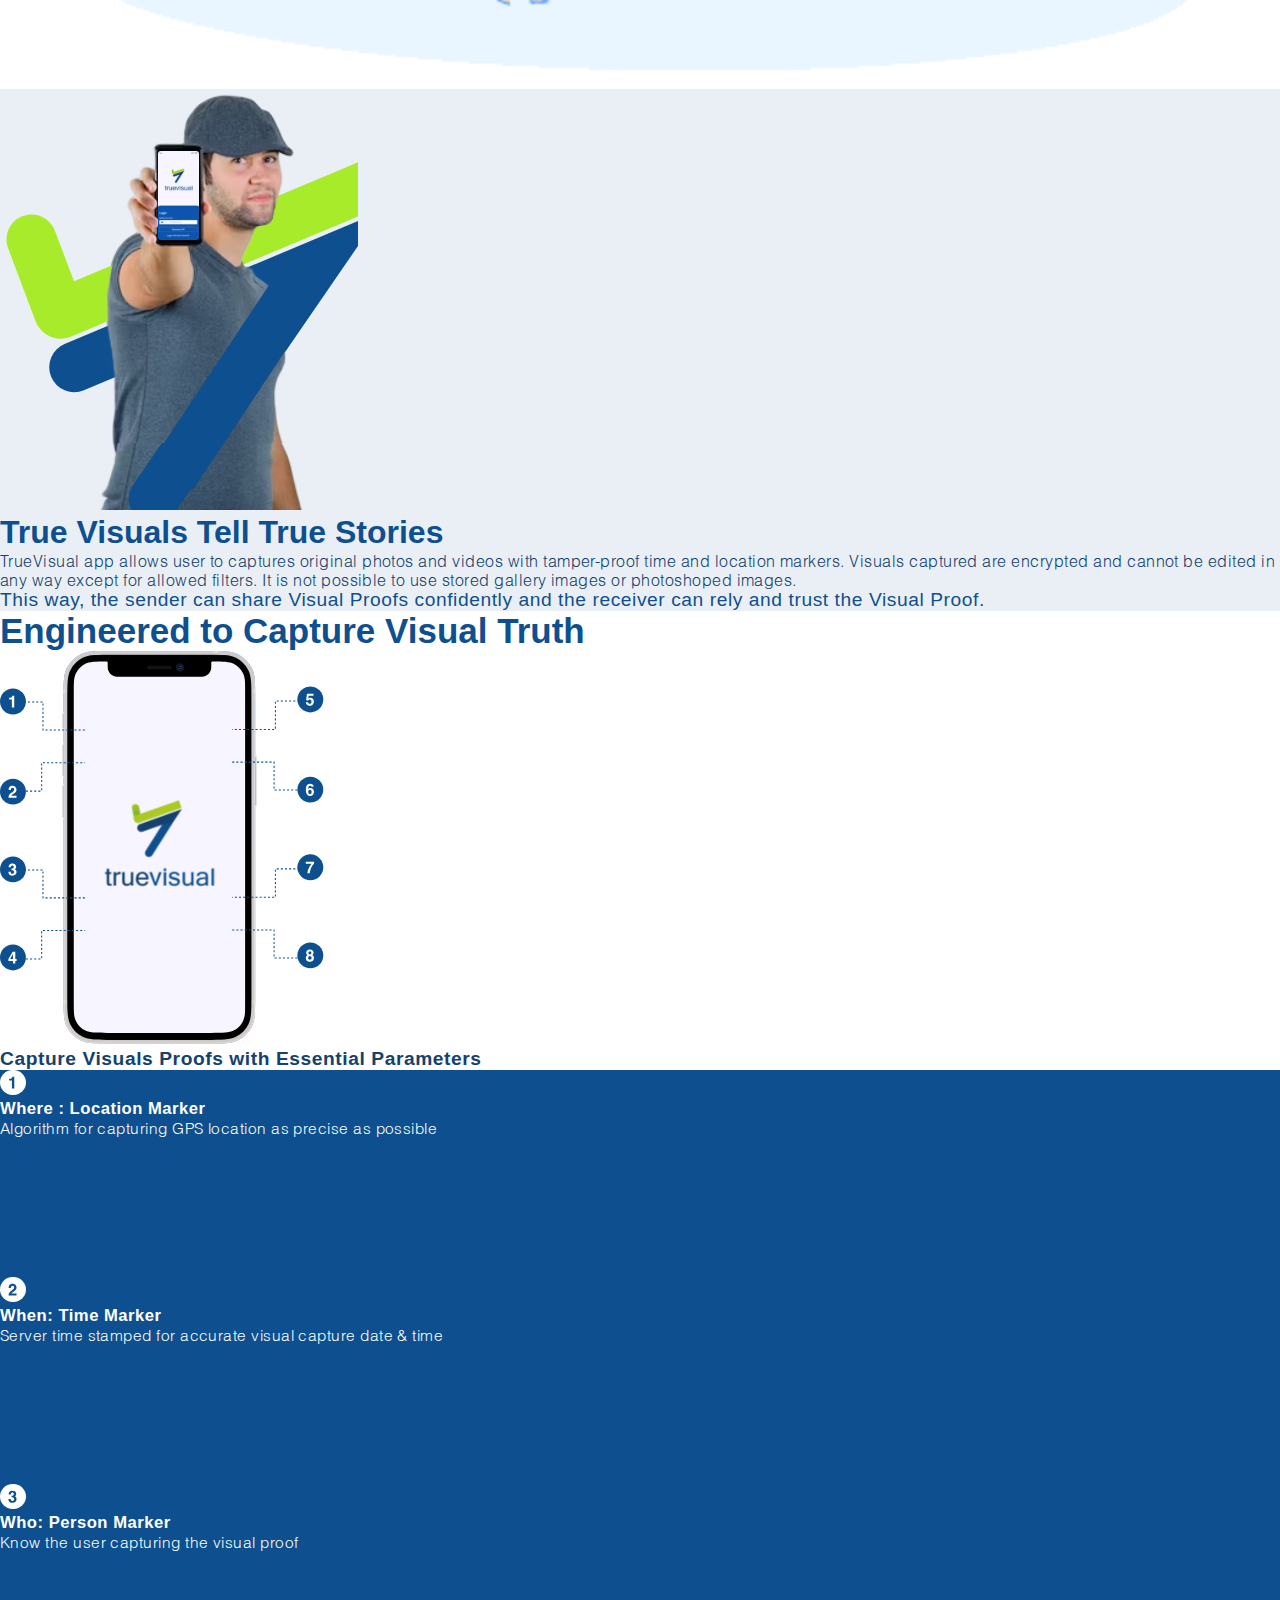
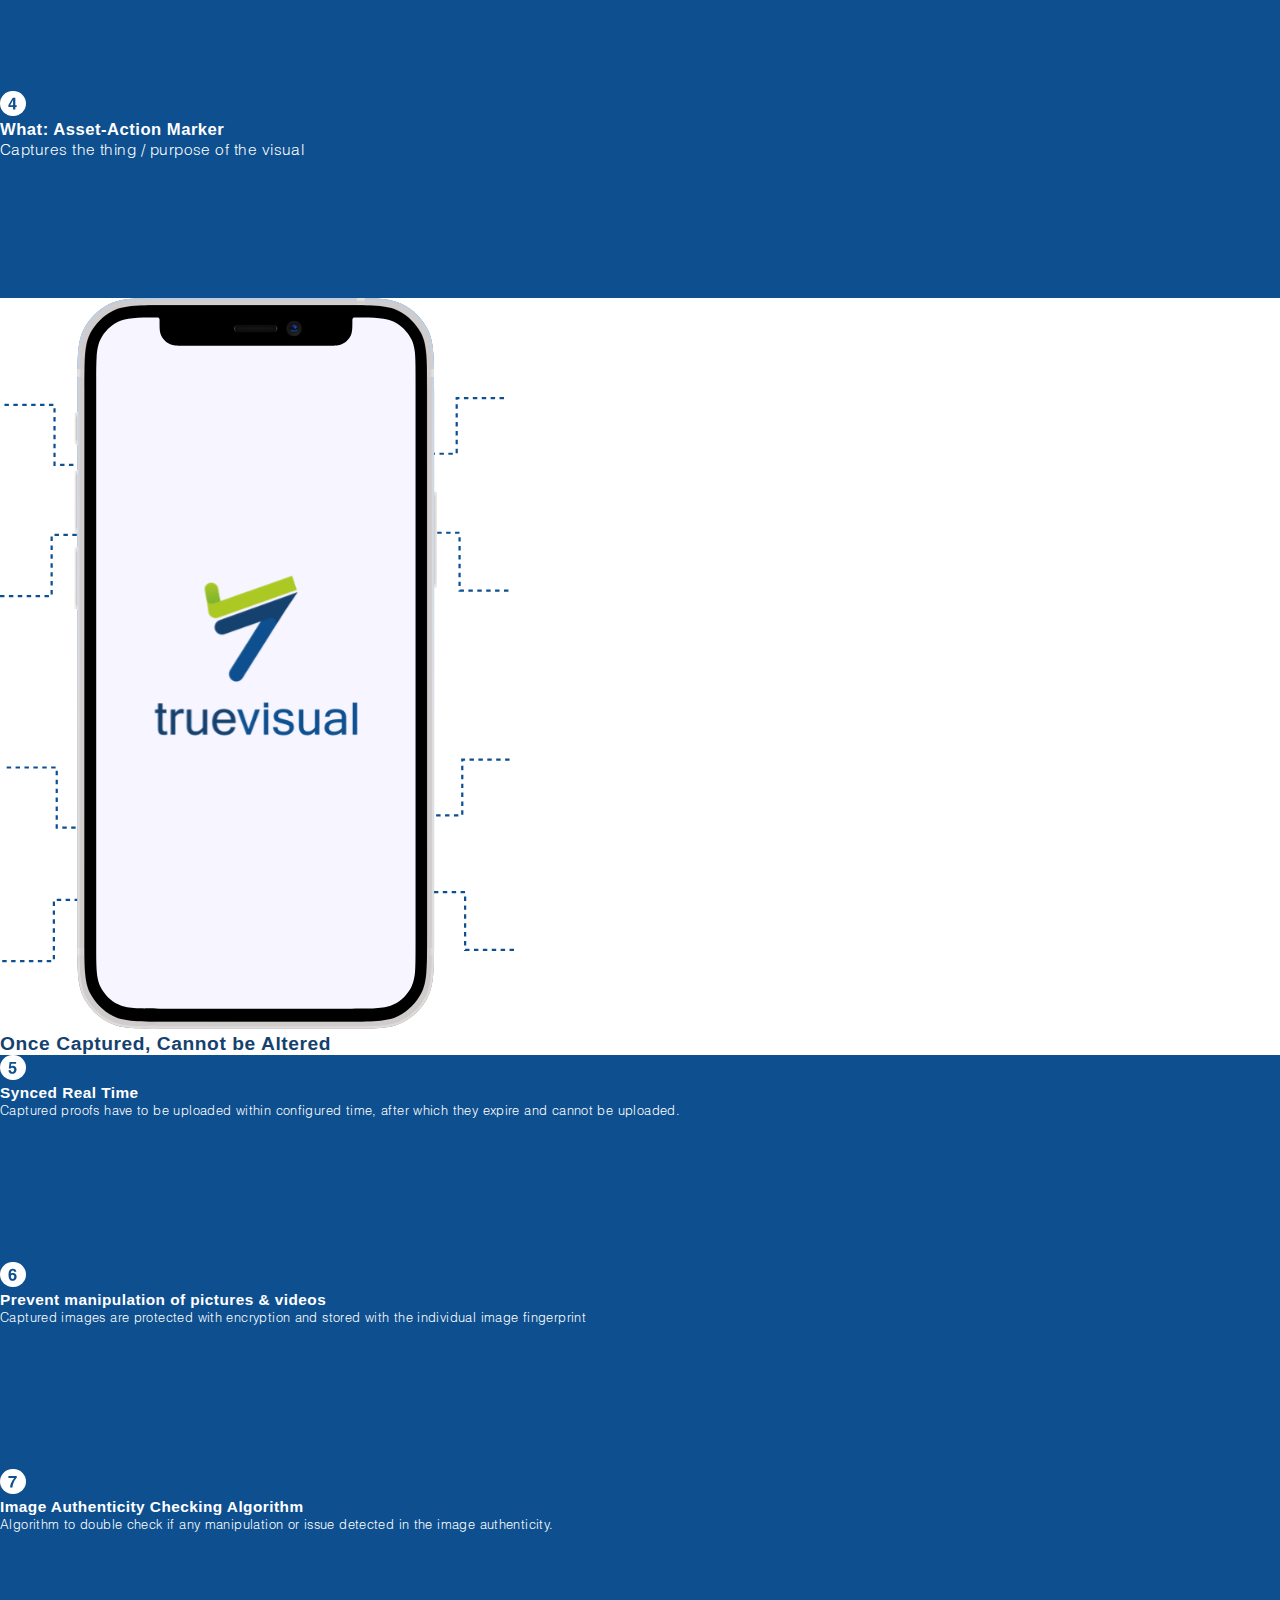
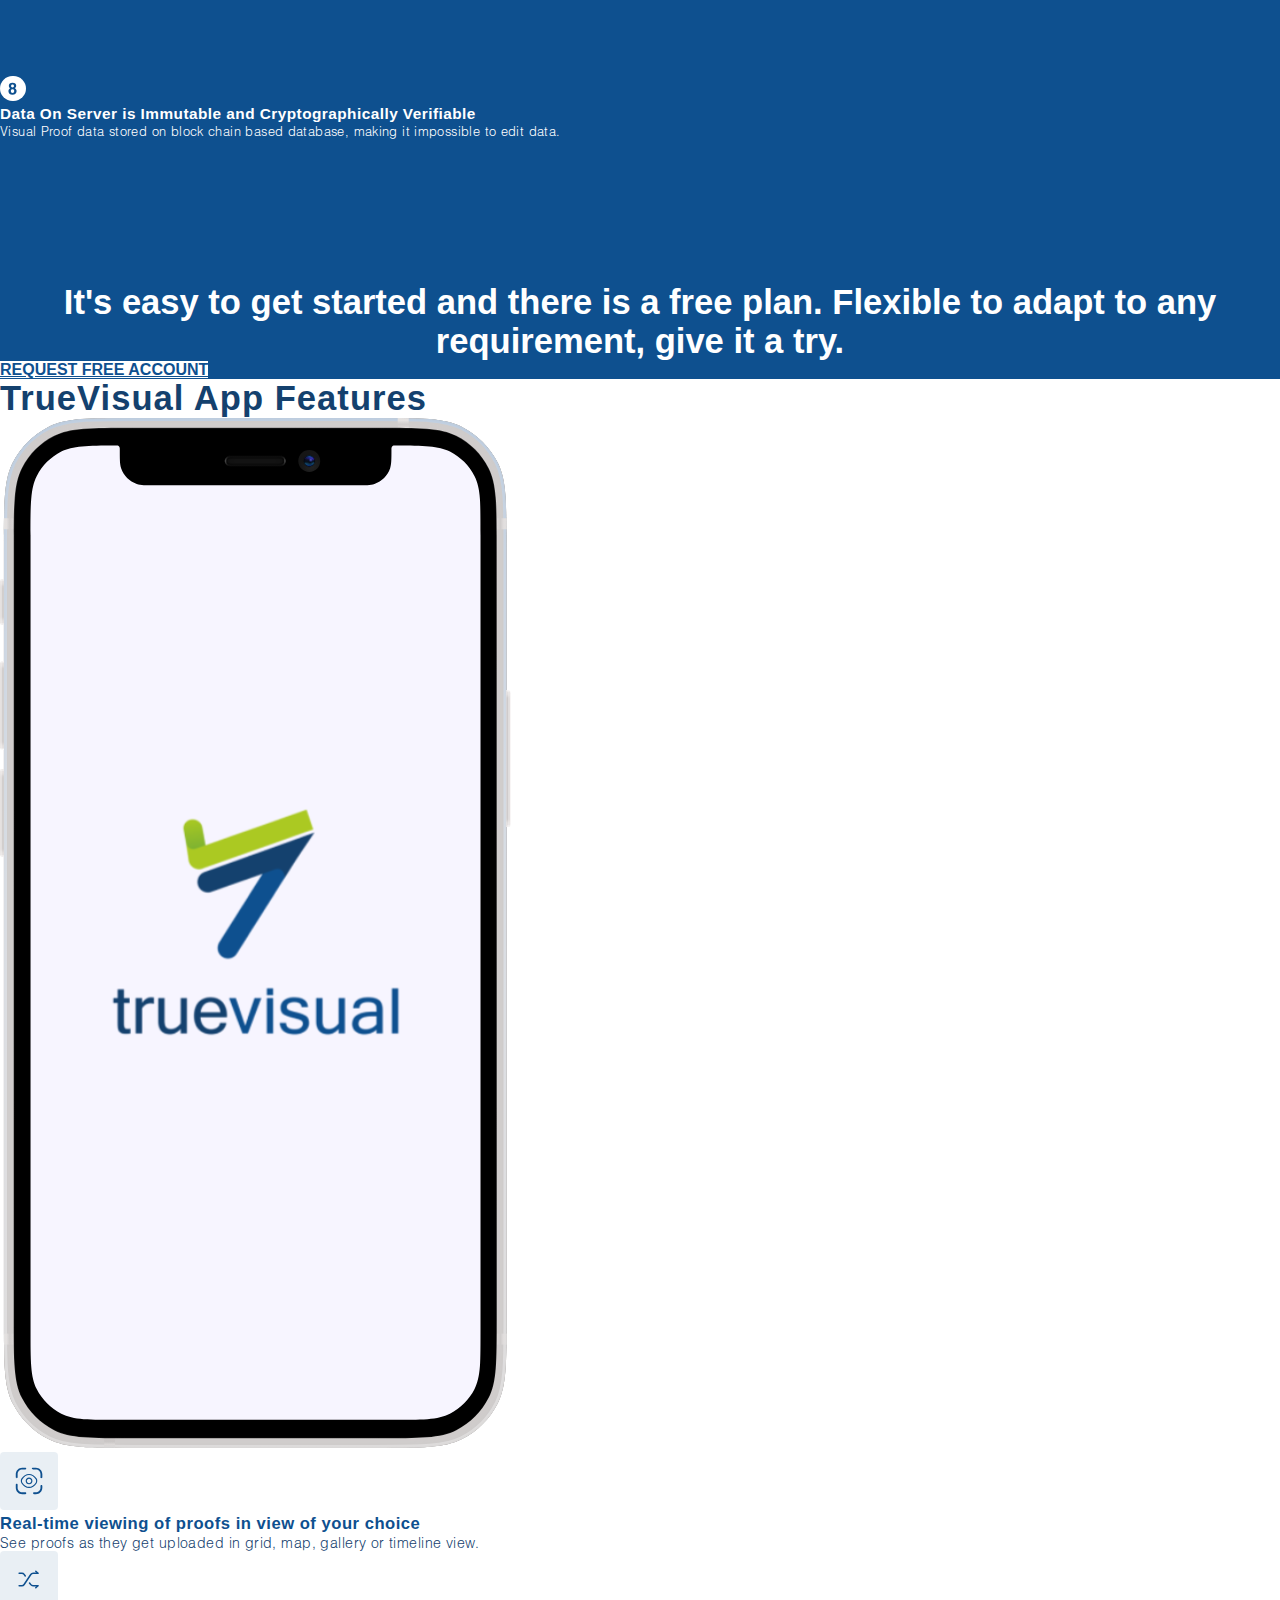
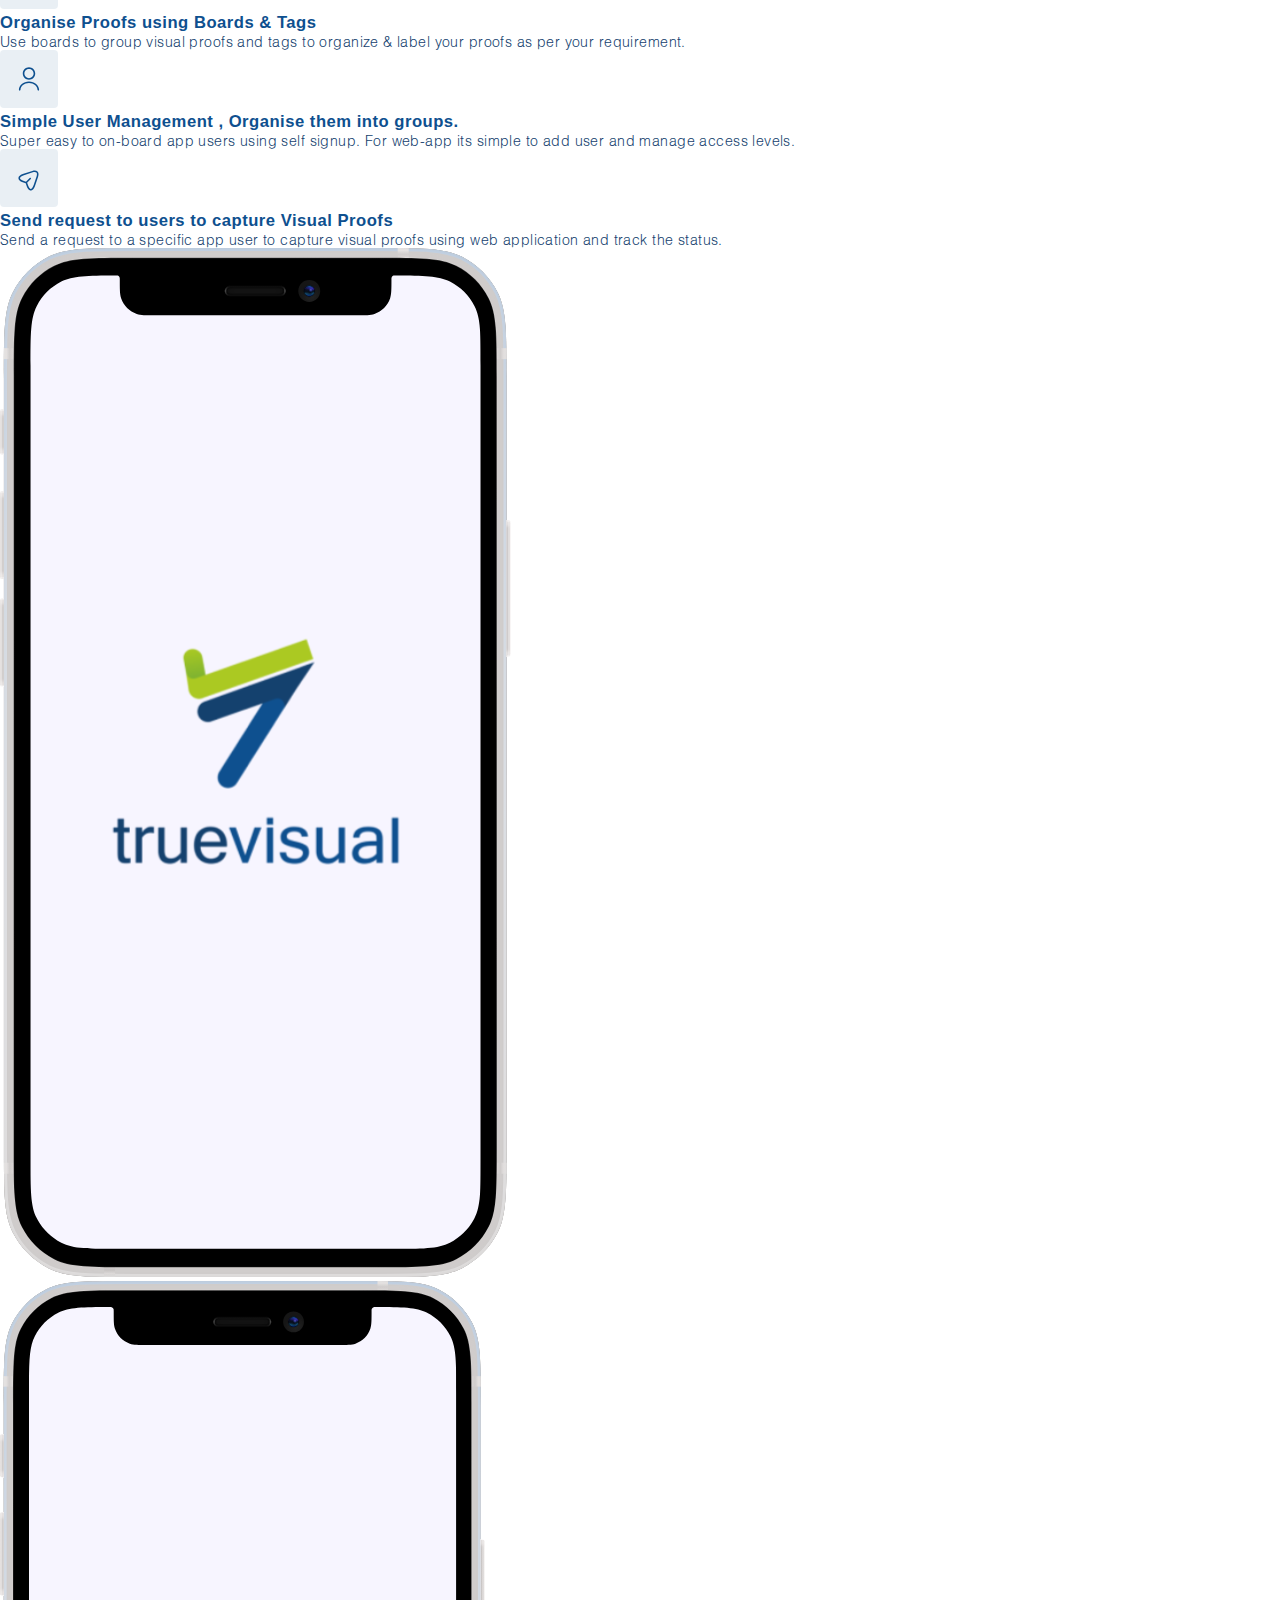
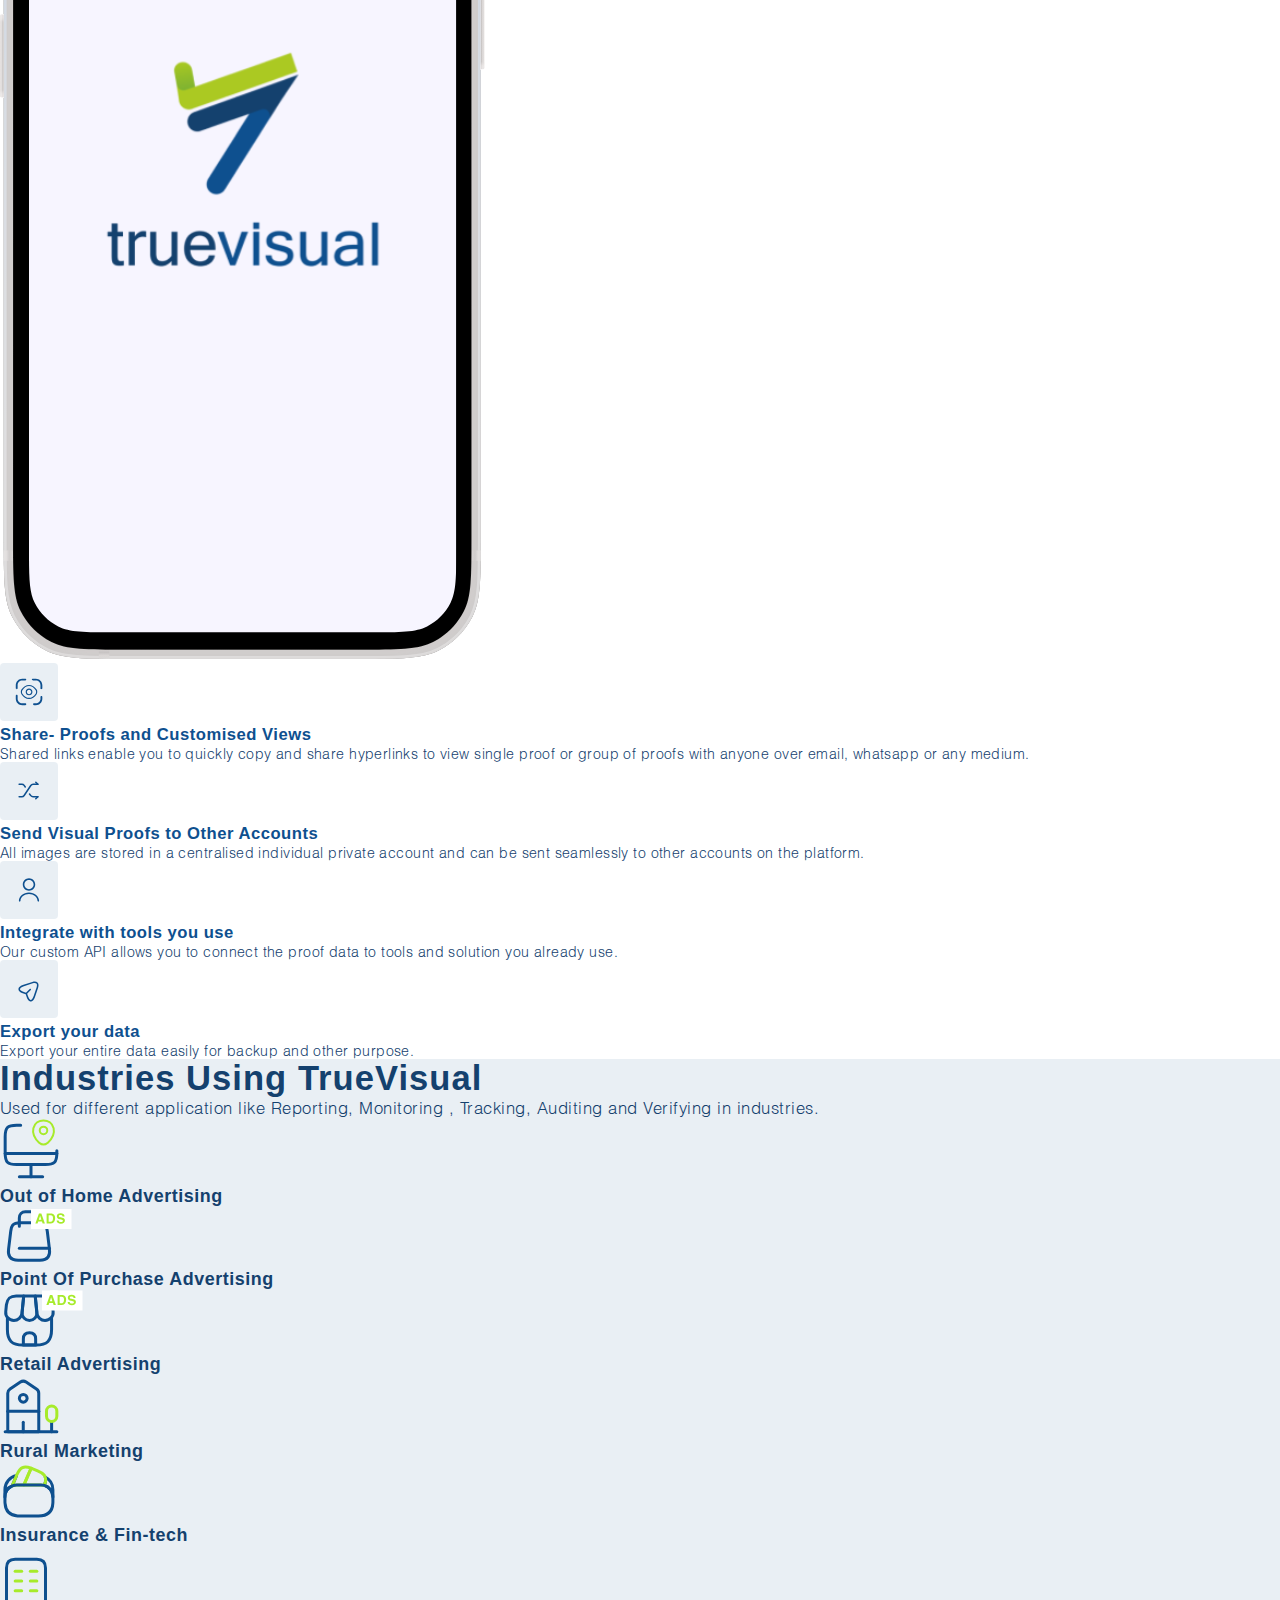
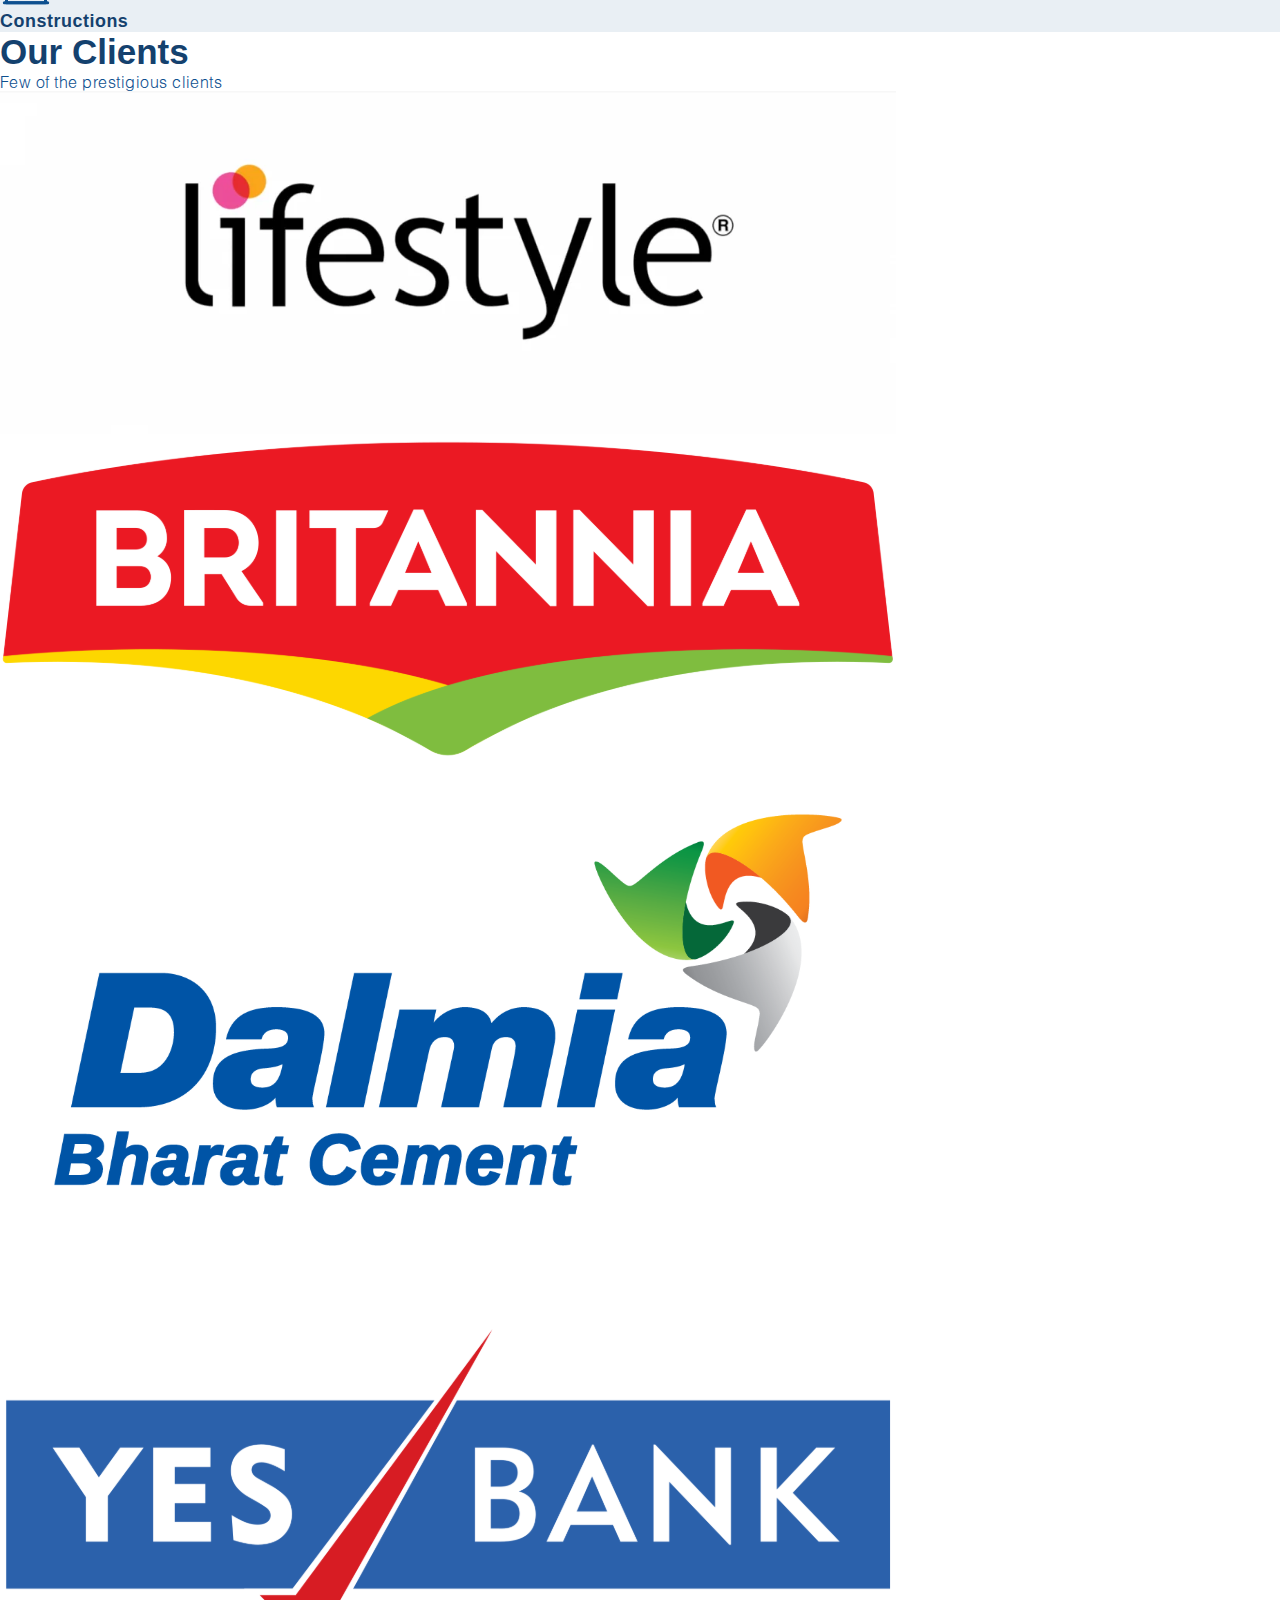
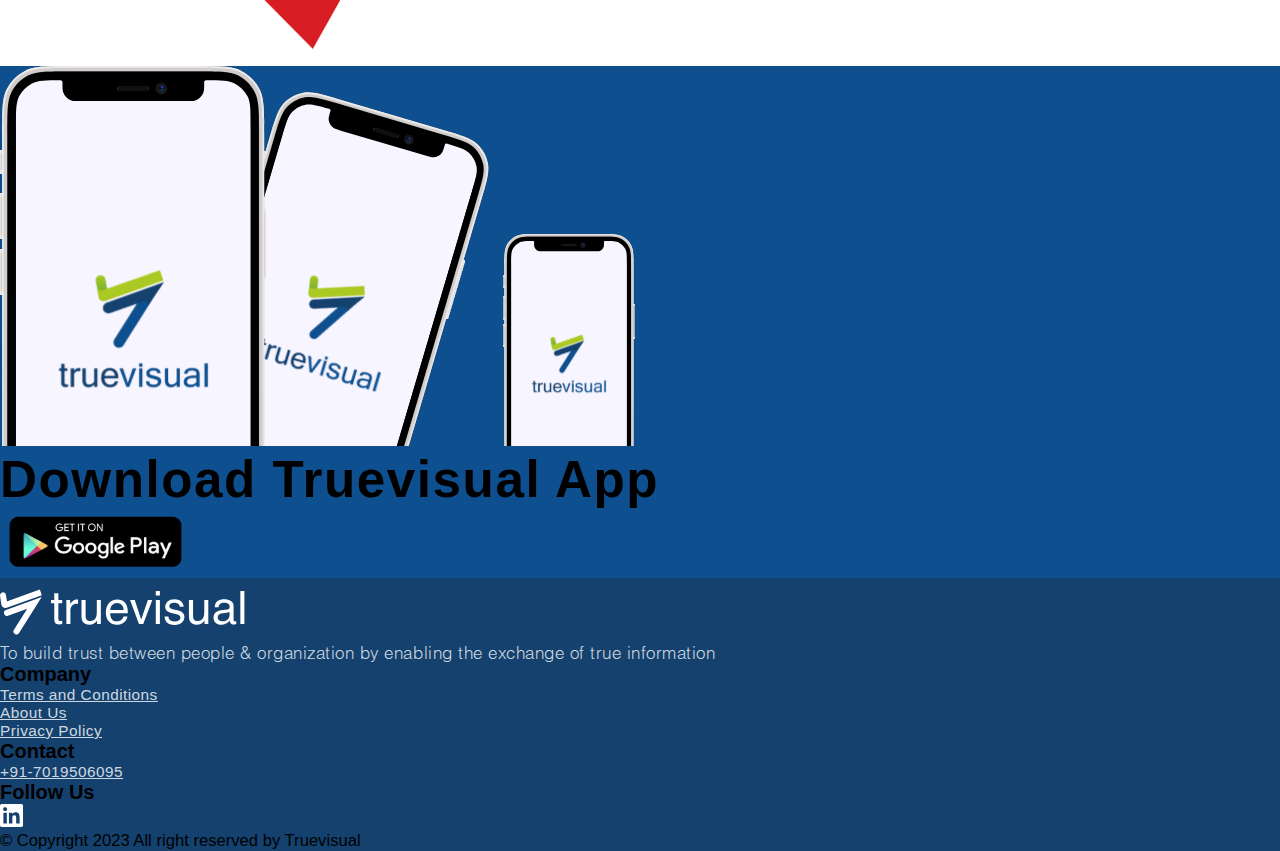
==== commit 6f6870d2: "removed sales" ====
--- a/index.html
+++ b/index.html
@@ -51,7 +51,7 @@
                     <span class="navbar-toggler-icon"></span>
                 </button>
 
-               
+
                 <div class="collapse navbar-collapse" id="navbarSupportedContent">
                     <ul class="navbar-nav me-auto mb-2 mb-lg-0">
                         <li class="nav-item me-3 ">
@@ -62,7 +62,7 @@
                                 data-bs-toggle="dropdown" aria-expanded="false">
                                 Retail Agency
                             </a>
-                            <ul class="dropdown-menu bg-white rounded" aria-labelledby="navbarDropdown" >
+                            <ul class="dropdown-menu bg-white rounded" aria-labelledby="navbarDropdown">
                                 <li><a class="dropdown-item rounded-0" href="overview.html">Overview</a></li>
                                 <li><a class="dropdown-item rounded-0" href="features.html">Features</a></li>
                                 <li><a class="dropdown-item rounded-0" href="blogs.html">Blog</a></li>
@@ -93,7 +93,8 @@
                             <h1 class="pe-3">Capture & Share Trustable Visual Proofs For
                                 Anything
                             </h1>
-                            <p class="pe-5 my-sm-5 my-2">Is your organization using pictures and videos as proof for a task, an
+                            <p class="pe-5 my-sm-5 my-2">Is your organization using pictures and videos as proof for a
+                                task, an
                                 activity
                                 or a process?
                                 TrueVisual Platform makes capturing & sharing visual proofs tamper-proof, reliable and
@@ -246,12 +247,13 @@
                     <div class="col-12">
 
                         <div class="requestAccount text-center rounded  py-md-5 py-4">
-                            <h1 class="px-2 py-3 px-md-3 py-md-5">It's easy to get started and there is a free plan. Flexible to
+                            <h1 class="px-2 py-3 px-md-3 py-md-5">It's easy to get started and there is a free plan.
+                                Flexible to
                                 adapt to any requirement, give it a try.</h1>
                             <a href="http://app.truevisual.io/"
                                 class="text-decoration-none btn navLogIn navAccount rounded-pill px-3 py-2">REQUEST FREE
                                 ACCOUNT</a>
-        
+
                         </div>
                     </div>
                 </div>
@@ -456,7 +458,7 @@
                             </div>
                             <div class="px-md-3 px-2 d-flex downloadImg">
                                 <a href="https://play.google.com/store/apps/details?id=com.truevisual.monitor">
-                                <img src="IMAGES/google.svg" class="downloadLink"></a>
+                                    <img src="IMAGES/google.svg" class="downloadLink"></a>
                                 <!-- <img src="IMAGES/apple.svg" class="downloadLink"> -->
                             </div>
                         </div>
@@ -492,7 +494,7 @@
                             <div class="col-md-6 col-12">
                                 <h3 class="text-light pb-3">Contact</h3>
                                 <ul class="list-unstyled mb-2">
-                                    <li class="mb-2"><a href="" class="text-light text-decoration-none">Sales:
+                                    <li class="mb-2"><a href="" class="text-light text-decoration-none">
                                             +91-7019506095</a></li>
                                     <!-- <li class="mb-2 d-flex flex-column text-light">
                                         <p class="m-0">2nd floor #23, Infiniminds Towers, </p>
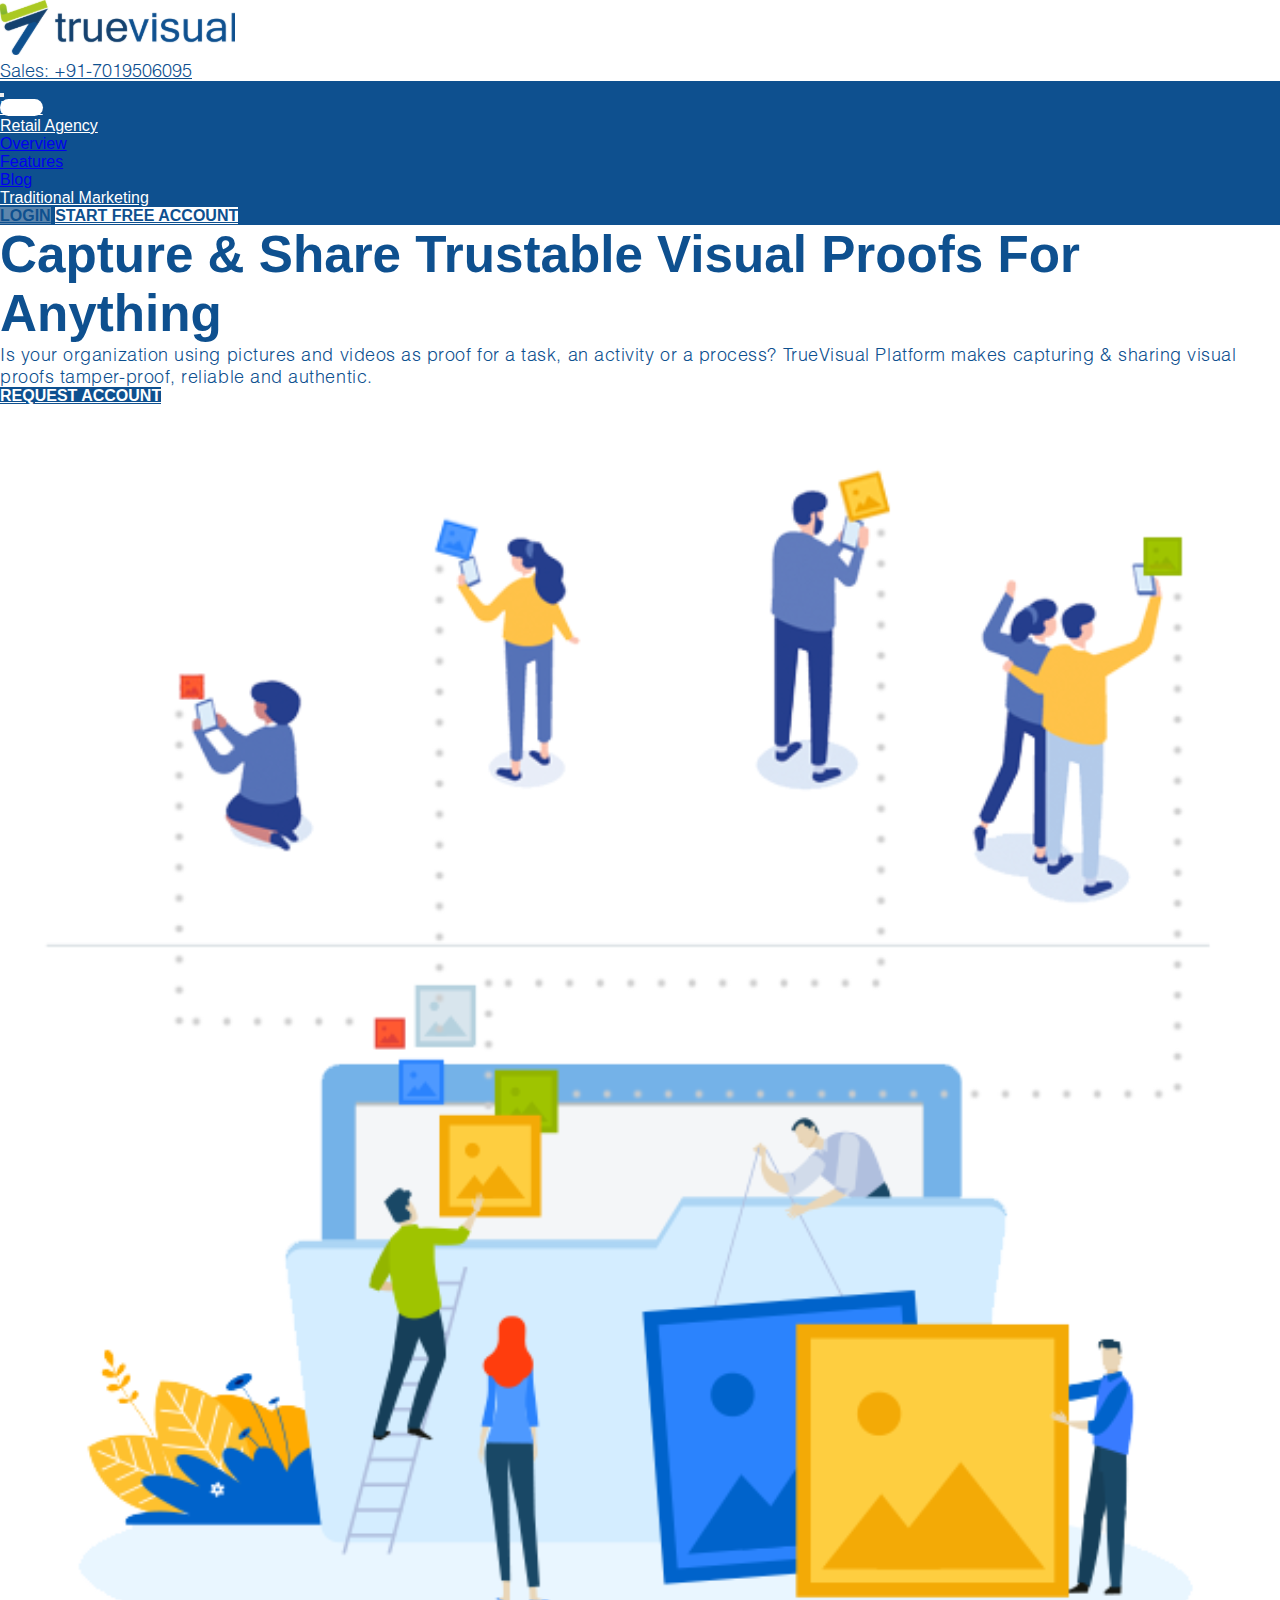
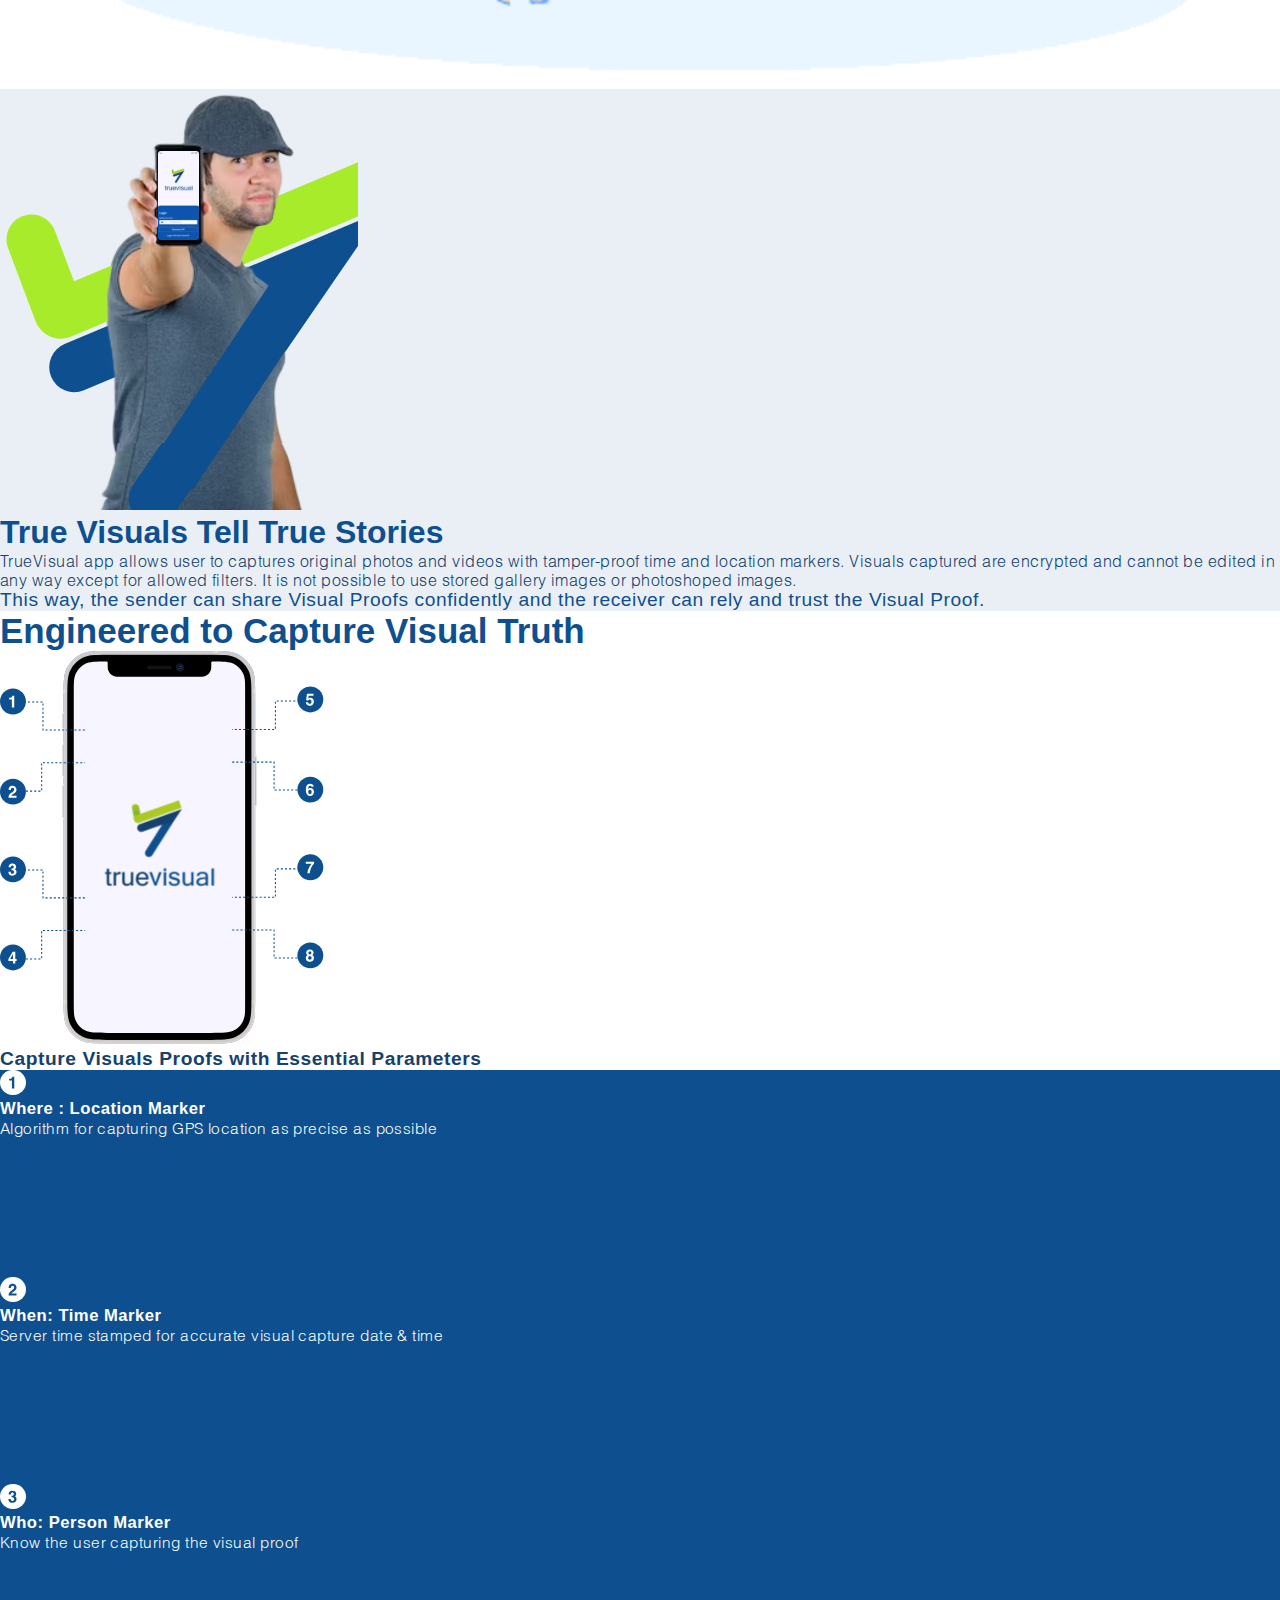
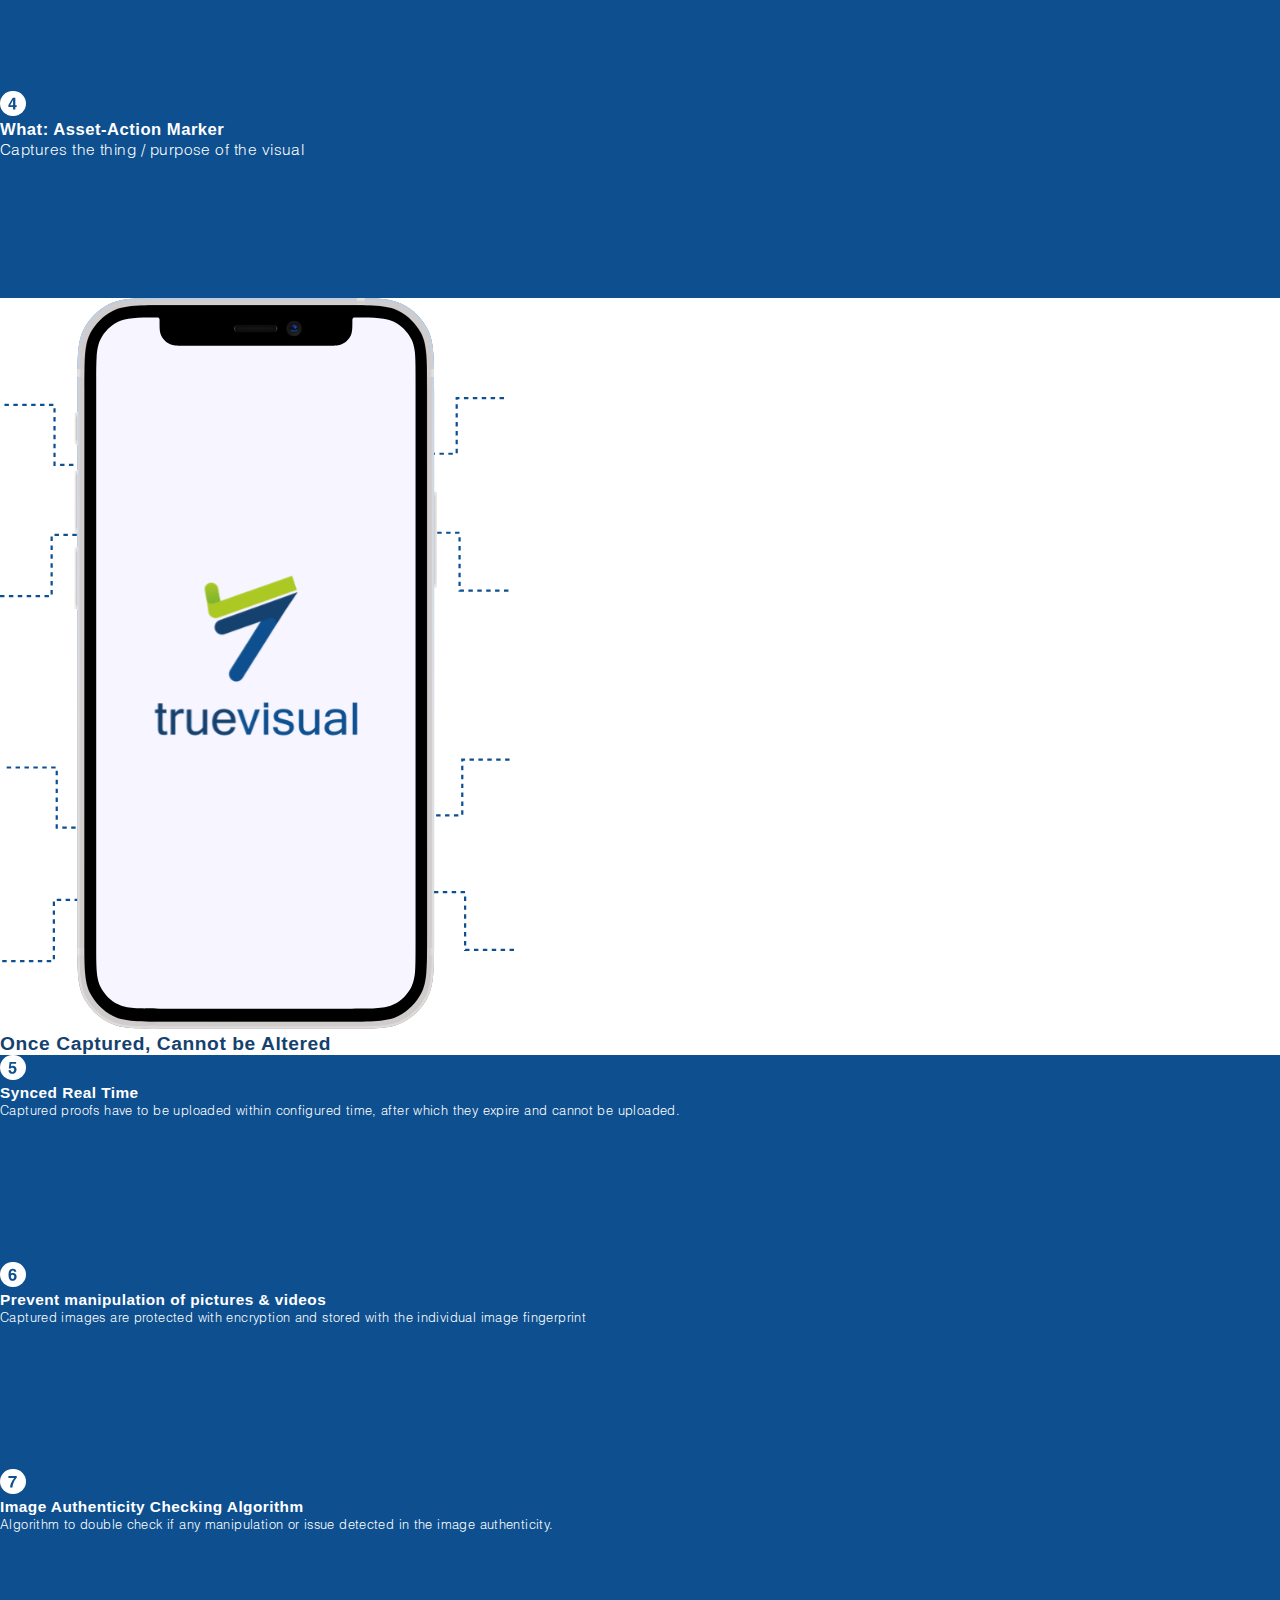
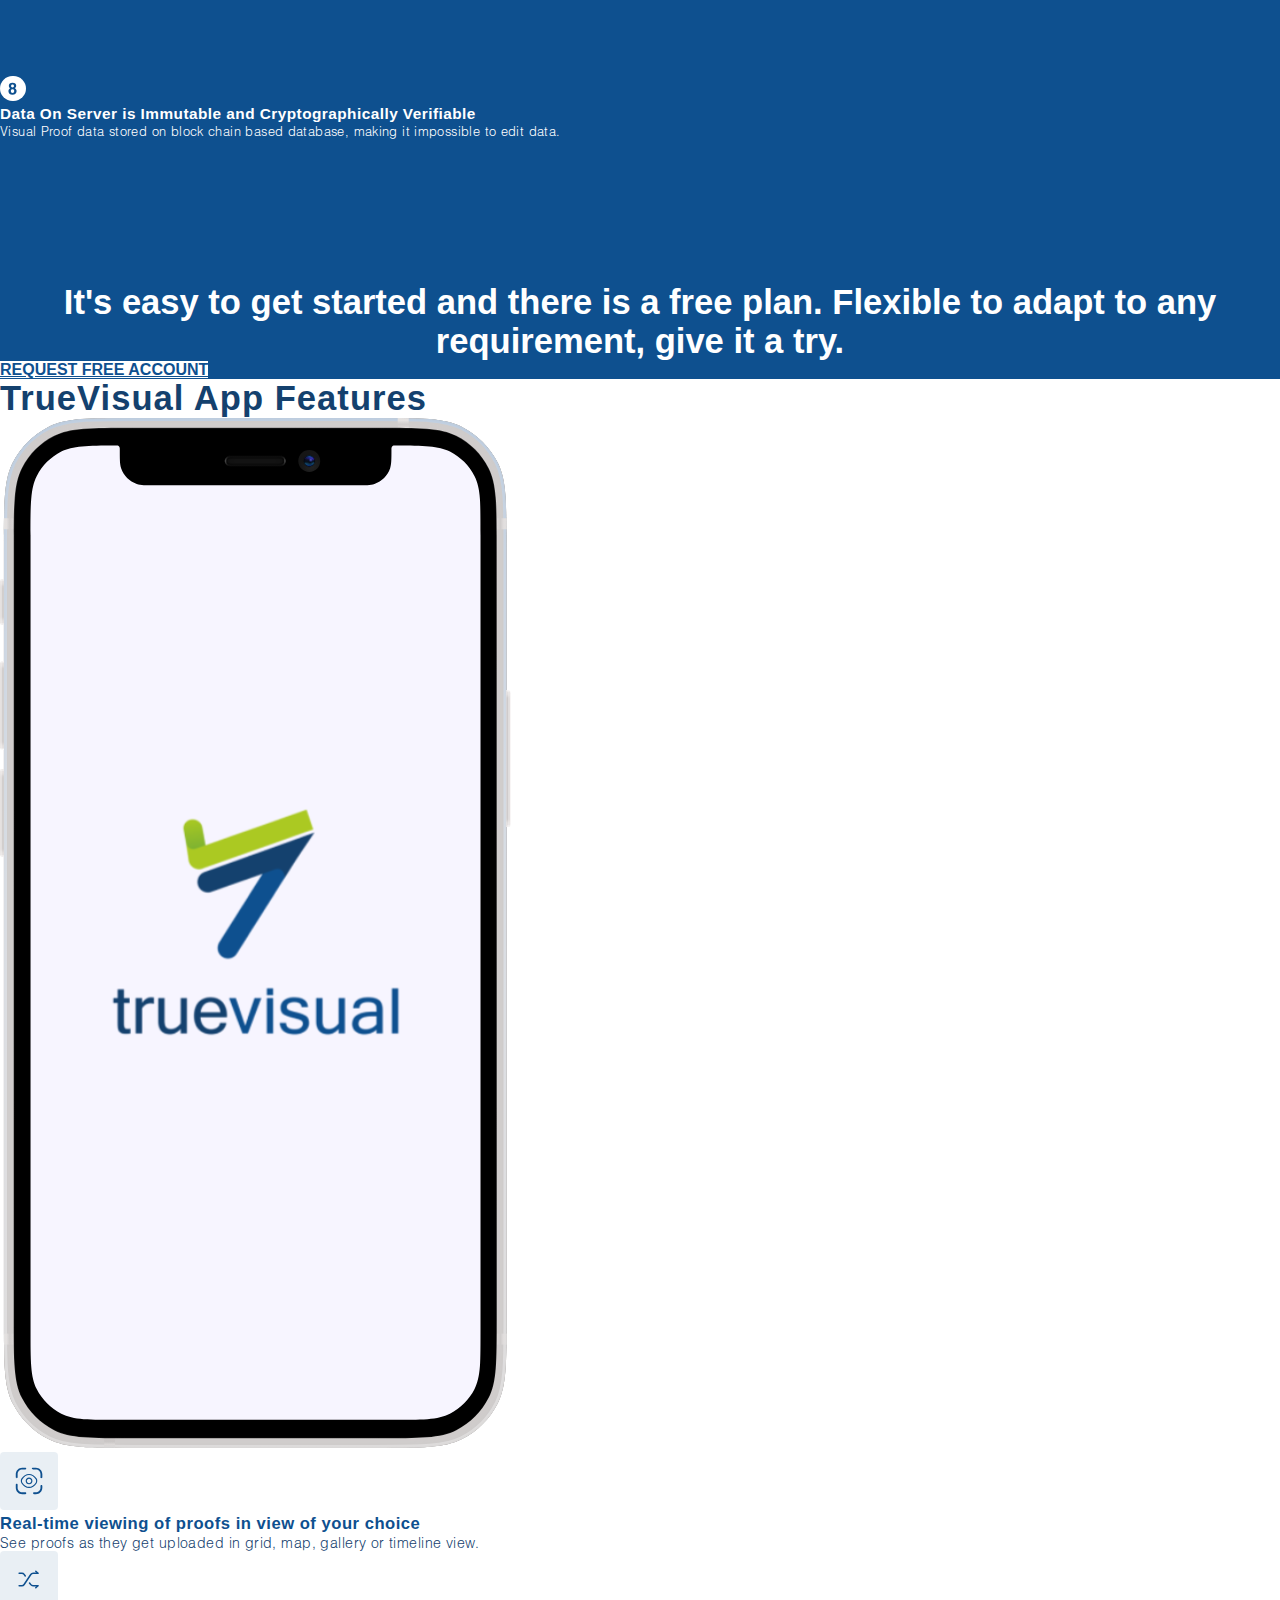
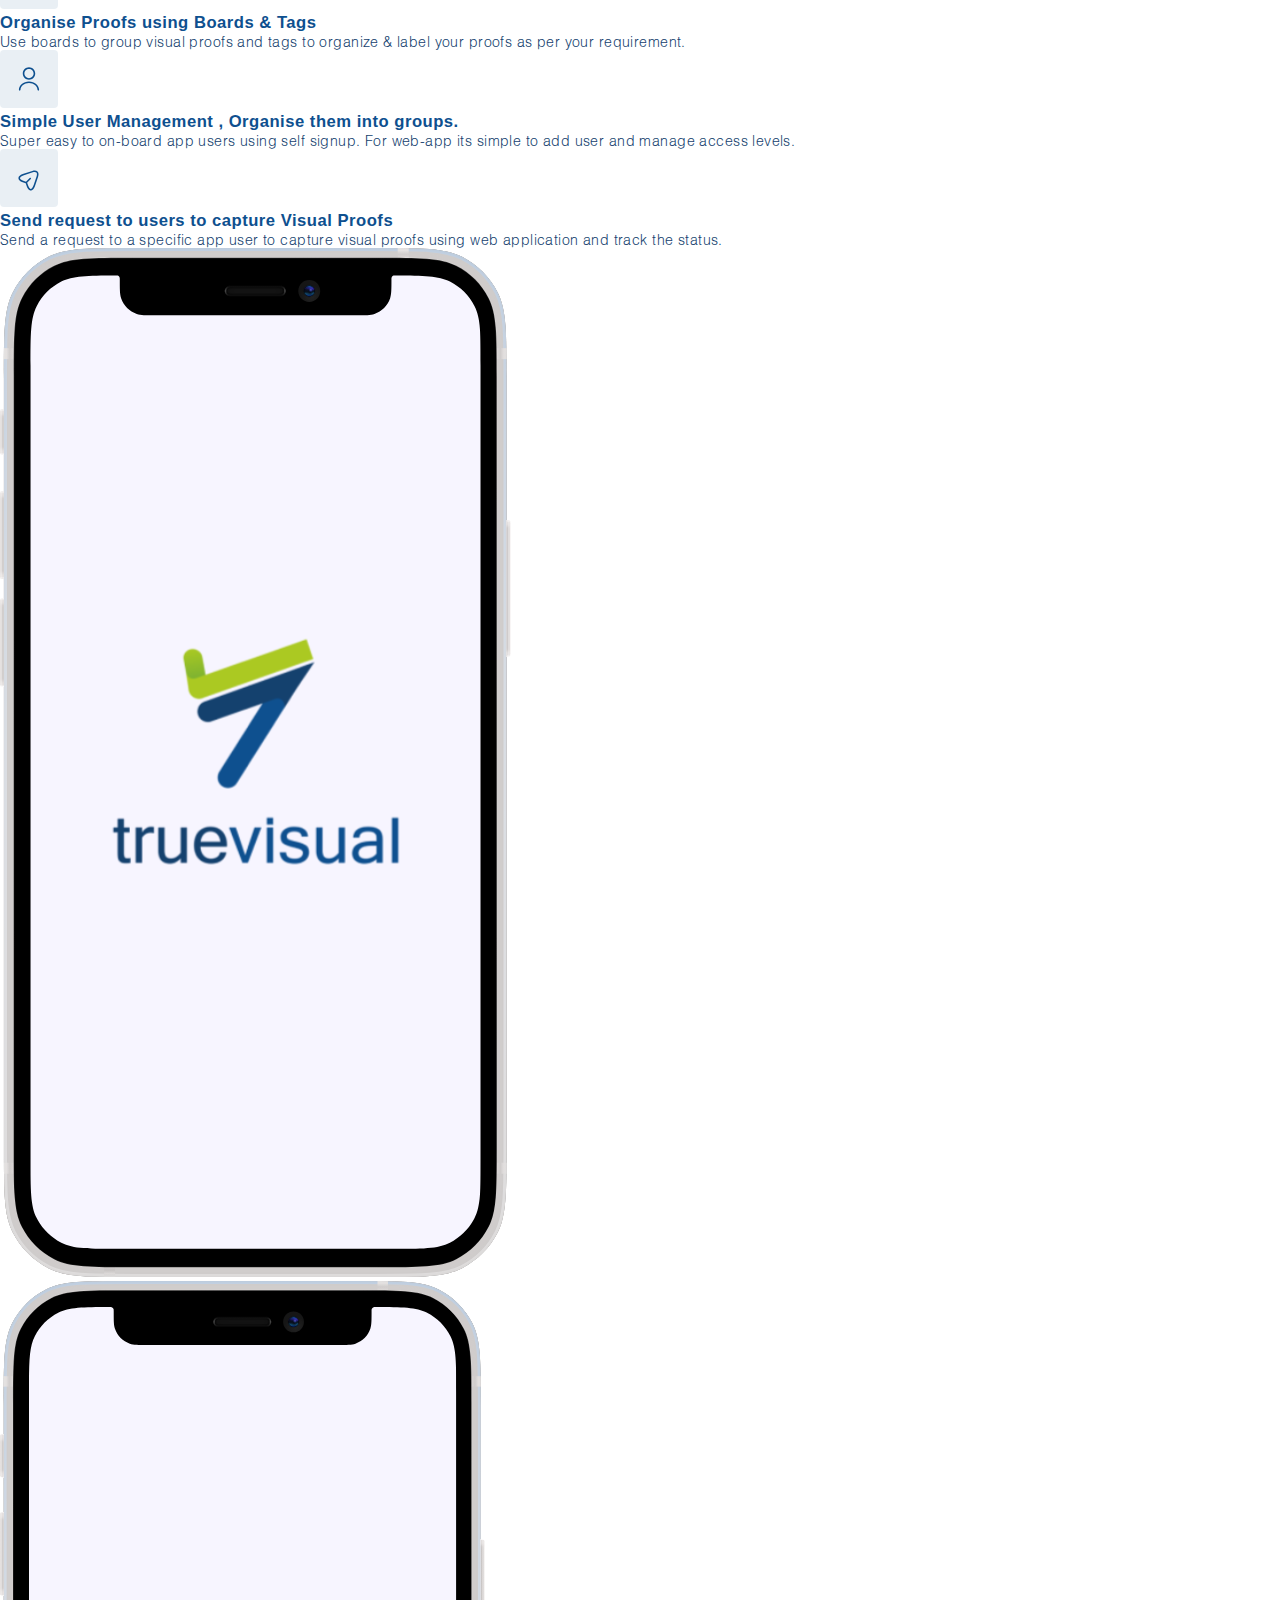
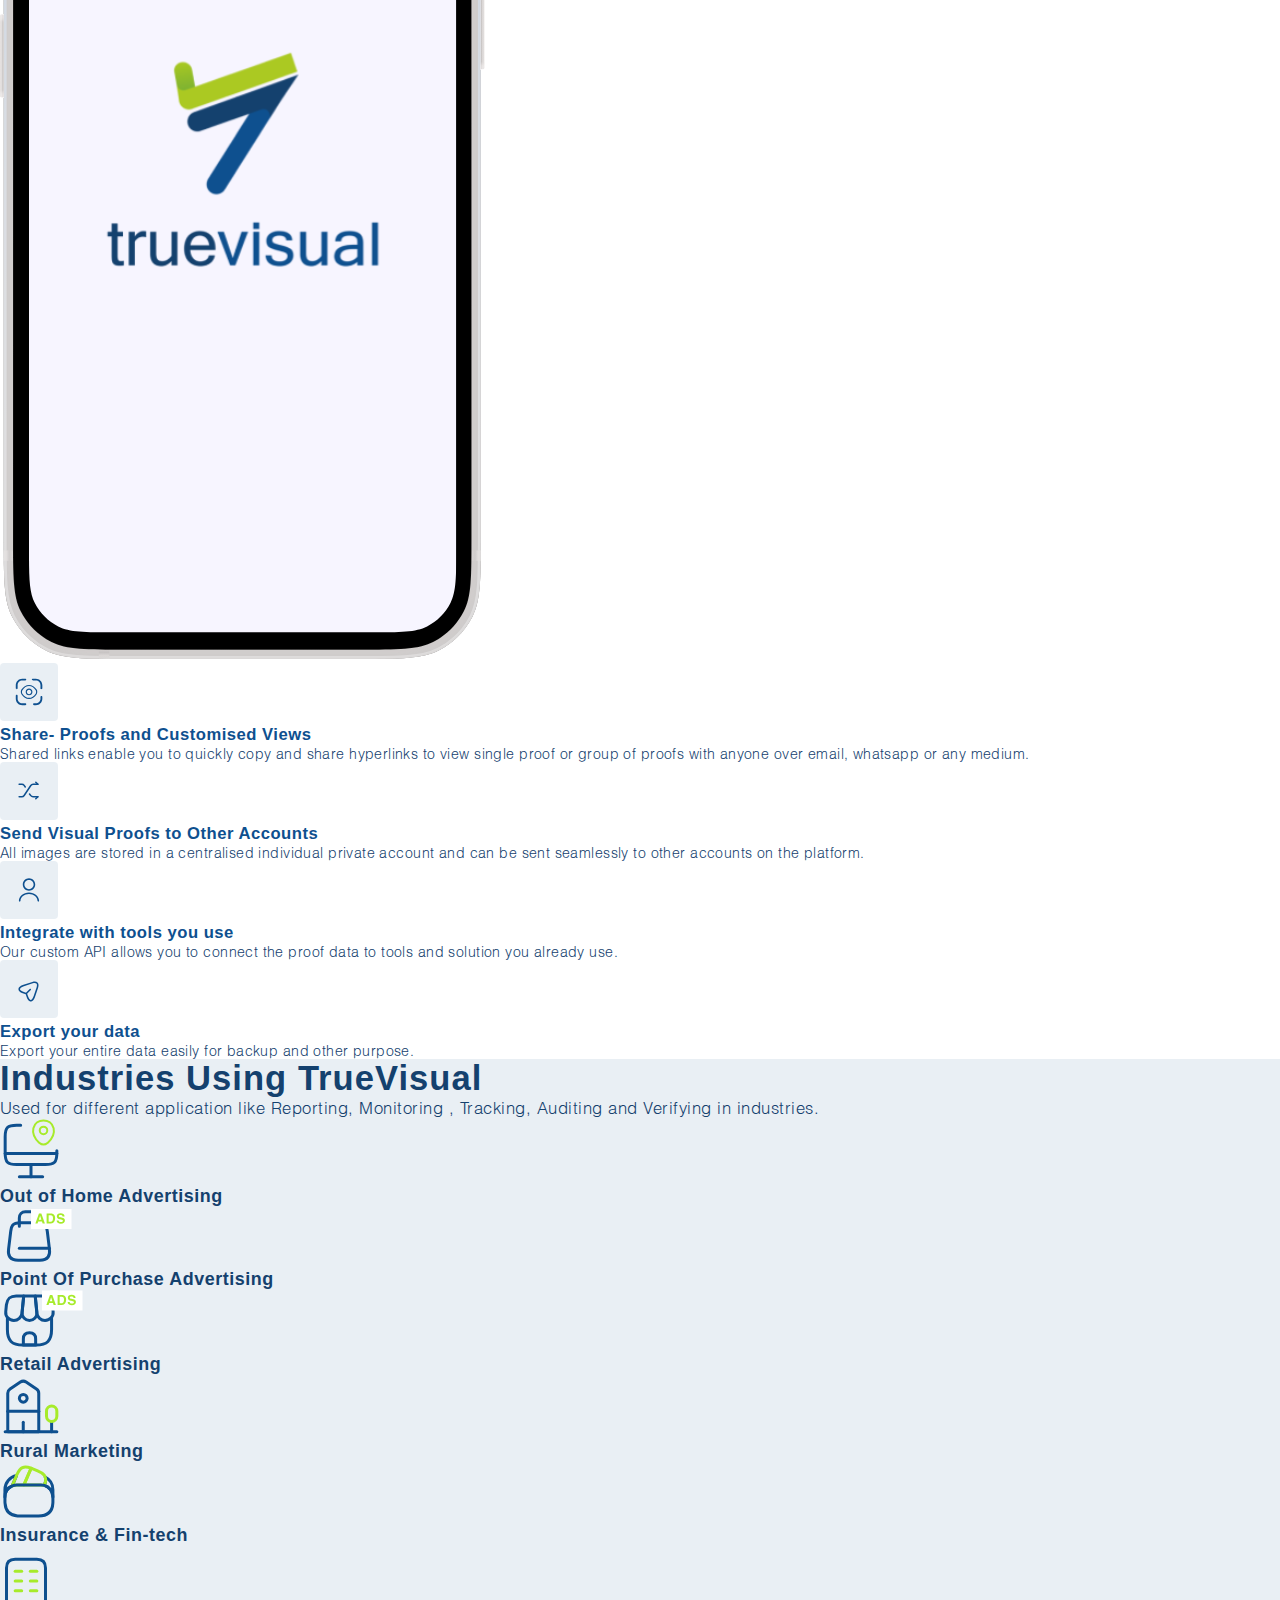
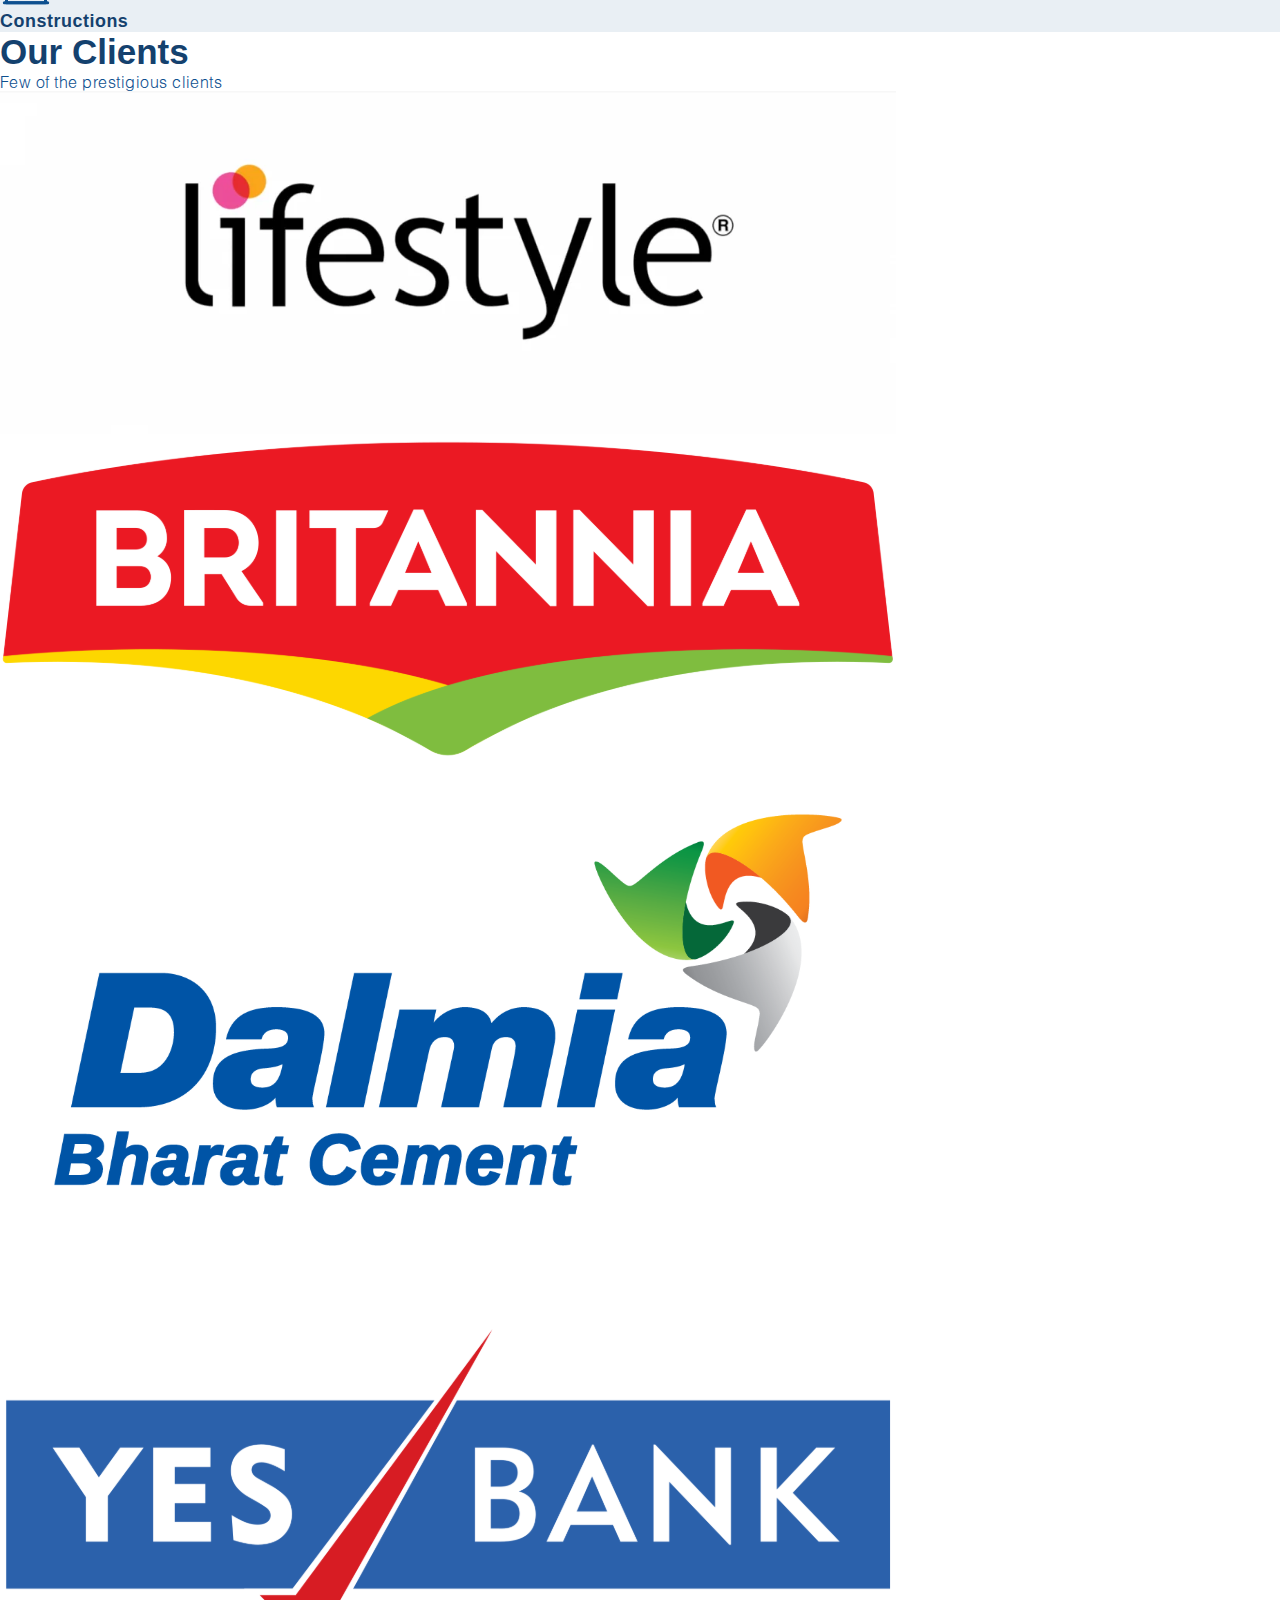
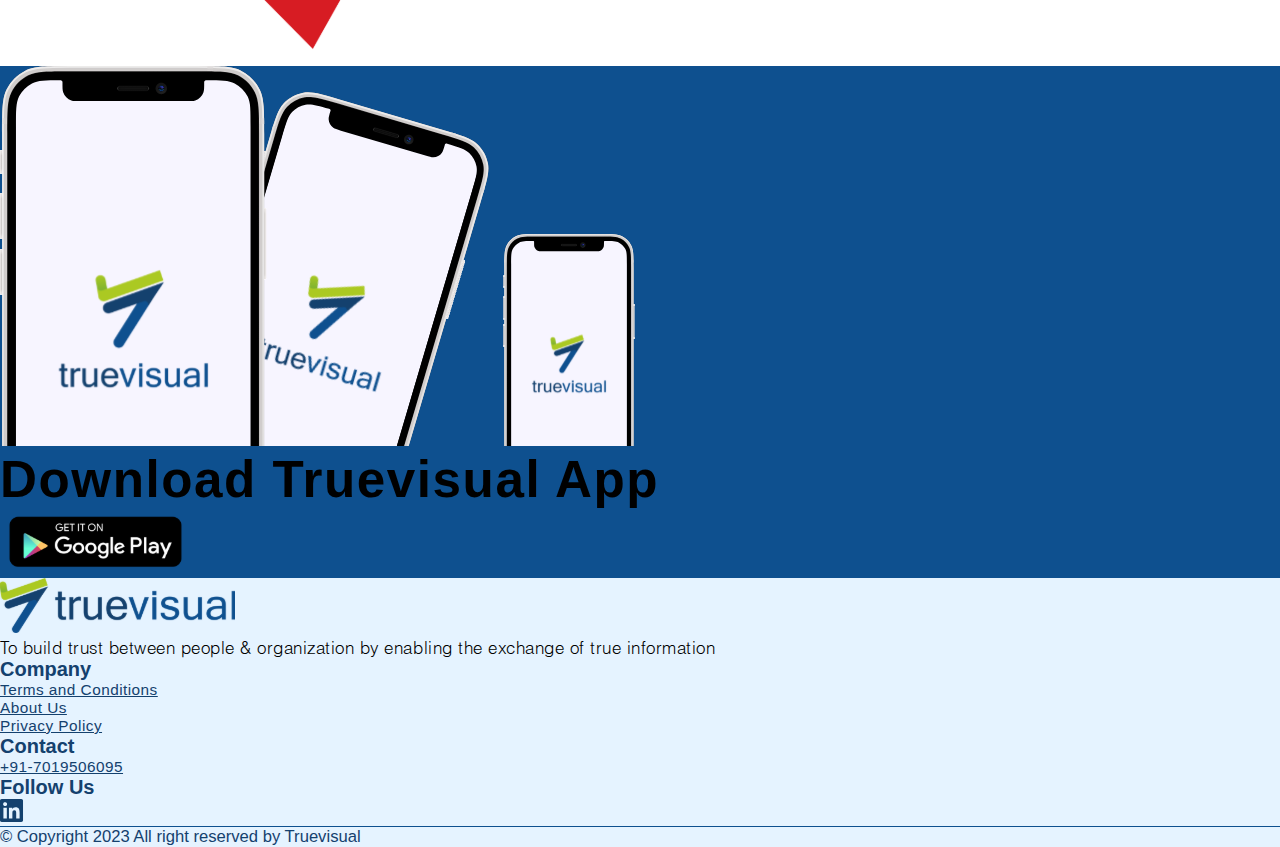
==== commit 1bfa6924: "footer changes" ====
--- a/index.html
+++ b/index.html
@@ -12,8 +12,8 @@
         <script src="https://cdn.jsdelivr.net/npm/bootstrap@5.2.3/dist/js/bootstrap.bundle.min.js"
             integrity="sha384-kenU1KFdBIe4zVF0s0G1M5b4hcpxyD9F7jL+jjXkk+Q2h455rYXK/7HAuoJl+0I4"
             crossorigin="anonymous"></script>
-        <link rel="stylesheet" href="CSS/index.css">
-        <link rel="stylesheet" href="CSS/common.css">
+            <link rel="stylesheet" href="CSS/common.css">
+            <link rel="stylesheet" href="CSS/index.css">
 
         <script src="https://code.jquery.com/jquery-3.2.1.slim.min.js"
             integrity="sha384-KJ3o2DKtIkvYIK3UENzmM7KCkRr/rE9/Qpg6aAZGJwFDMVNA/GpGFF93hXpG5KkN"
@@ -467,7 +467,7 @@
             </section>
         </main>
         <!-- ############################# FOOTER #############################-->
-        <footer class=" bg-main ">
+        <footer class=" bg-footer">
             <div class="footer mt-5">
                 <div class="row container-fluid py-5 px-md-5 px-3 m-0">
                     <div class="col-md-6 col-12 text-md-start text-center align-items-start">
@@ -480,23 +480,23 @@
                         </div>
                     </div>
                     <div class="col-md-2 col-6 pt-md-0 pt-5">
-                        <h3 class="text-light pb-3">Company</h3>
+                        <h3 class="text-blueFooter pb-3">Company</h3>
                         <ul class="list-unstyled mb-2">
-                            <li class="mb-2"><a href="" class="text-light text-decoration-none">Terms and Conditions</a>
+                            <li class="mb-2"><a href="" class="text-blueFooter text-decoration-none">Terms and Conditions</a>
                             </li>
-                            <li class="mb-2"><a href="" class="text-light text-decoration-none">About Us</a></li>
-                            <li class="mb-2"><a href="policy.html" class="text-light text-decoration-none">Privacy
+                            <li class="mb-2"><a href="" class="text-blueFooter text-decoration-none">About Us</a></li>
+                            <li class="mb-2"><a href="policy.html" class="text-blueFooter text-decoration-none">Privacy
                                     Policy</a></li>
                         </ul>
                     </div>
                     <div class="col-md-4 col-6 pt-md-0 pt-5">
                         <div class="row d-flex flex-md-row flex-column">
                             <div class="col-md-6 col-12">
-                                <h3 class="text-light pb-3">Contact</h3>
+                                <h3 class="text-blueFooter pb-3">Contact</h3>
                                 <ul class="list-unstyled mb-2">
-                                    <li class="mb-2"><a href="" class="text-light text-decoration-none">
+                                    <li class="mb-2"><a href="" class="text-blueFooter text-decoration-none">
                                             +91-7019506095</a></li>
-                                    <!-- <li class="mb-2 d-flex flex-column text-light">
+                                    <!-- <li class="mb-2 d-flex flex-column text-blueFooter">
                                         <p class="m-0">2nd floor #23, Infiniminds Towers, </p>
                                         <p class="m-0">KPTCL Road, Kasavanahalli,</p>
                                         <p class="m-0">Sarjapura Road,</p>
@@ -505,7 +505,7 @@
                                 </ul>
                             </div>
                             <div class="col-md-6 col-12 pt-md-0 pt-3">
-                                <h3 class="text-light pb-3">Follow Us</h3>
+                                <h3 class="text-blueFooter pb-3">Follow Us</h3>
                                 <div class="footerIcon">
                                     <a href="https://www.linkedin.com/company/truevisual/"> <img
                                             src="IMAGES/linkedin.svg"></a>
@@ -516,7 +516,7 @@
                     </div>
 
                 </div>
-                <div class="footerCopyRight text-light text-center mx-md-5 px-3 pt-3 border-top">
+                <div class="footerCopyRight text-blueFooter text-center mx-md-5 px-3 pt-3 ">
                     <p class="mb-0 py-3">© Copyright 2023 All right reserved by Truevisual</p>
                 </div>
             </div>
--- a/CSS/index.css
+++ b/CSS/index.css
@@ -279,29 +279,30 @@
     /* width: 35%; */
     height: 65px;
 }
-
+.text-blueFooter{
+    color: rgba(20, 65, 110, 1);
+}
 .footer {
-    /* background: #0E508F; */
-    background:#14416E;
+    background: rgba(225, 241, 255, 0.85);
 }
 
 .footerInfo {
     font-family: "Helvetica-light";
     font-size: 17px;
     letter-spacing: 0.03em;
-    color: rgba(255, 255, 255, 0.8);
 }
 
 .footer h3 {
     font-weight: 700;
     font-size: 20px;
+    color: rgba(20, 65, 110, 1);
 }
 
 .footer li a {
     font-weight: 400;
     font-size: 1.2vw;
     letter-spacing: 0.03em;
-    color: rgba(255, 255, 255, 0.8);
+    color: rgba(20, 65, 110, 1);
 }
 
 .footerSubscribeButton {
@@ -331,17 +332,16 @@
     text-transform: uppercase;
 }
 
-.footerSubscribeButton button a {
-    color: #0E508F;
-}
-
 .footer li p{
     font-size: 1.2vw;
 }
 .footerCopyRight p {
     font-size: 1.3vw;
 }
-
+.footerCopyRight{
+    border-top:1px solid rgba(14, 80, 143, 1)
+    ;
+}
 /*  ############################# MOBILE ########################### */
 @media only screen and (max-width: 767px) {
     .active{
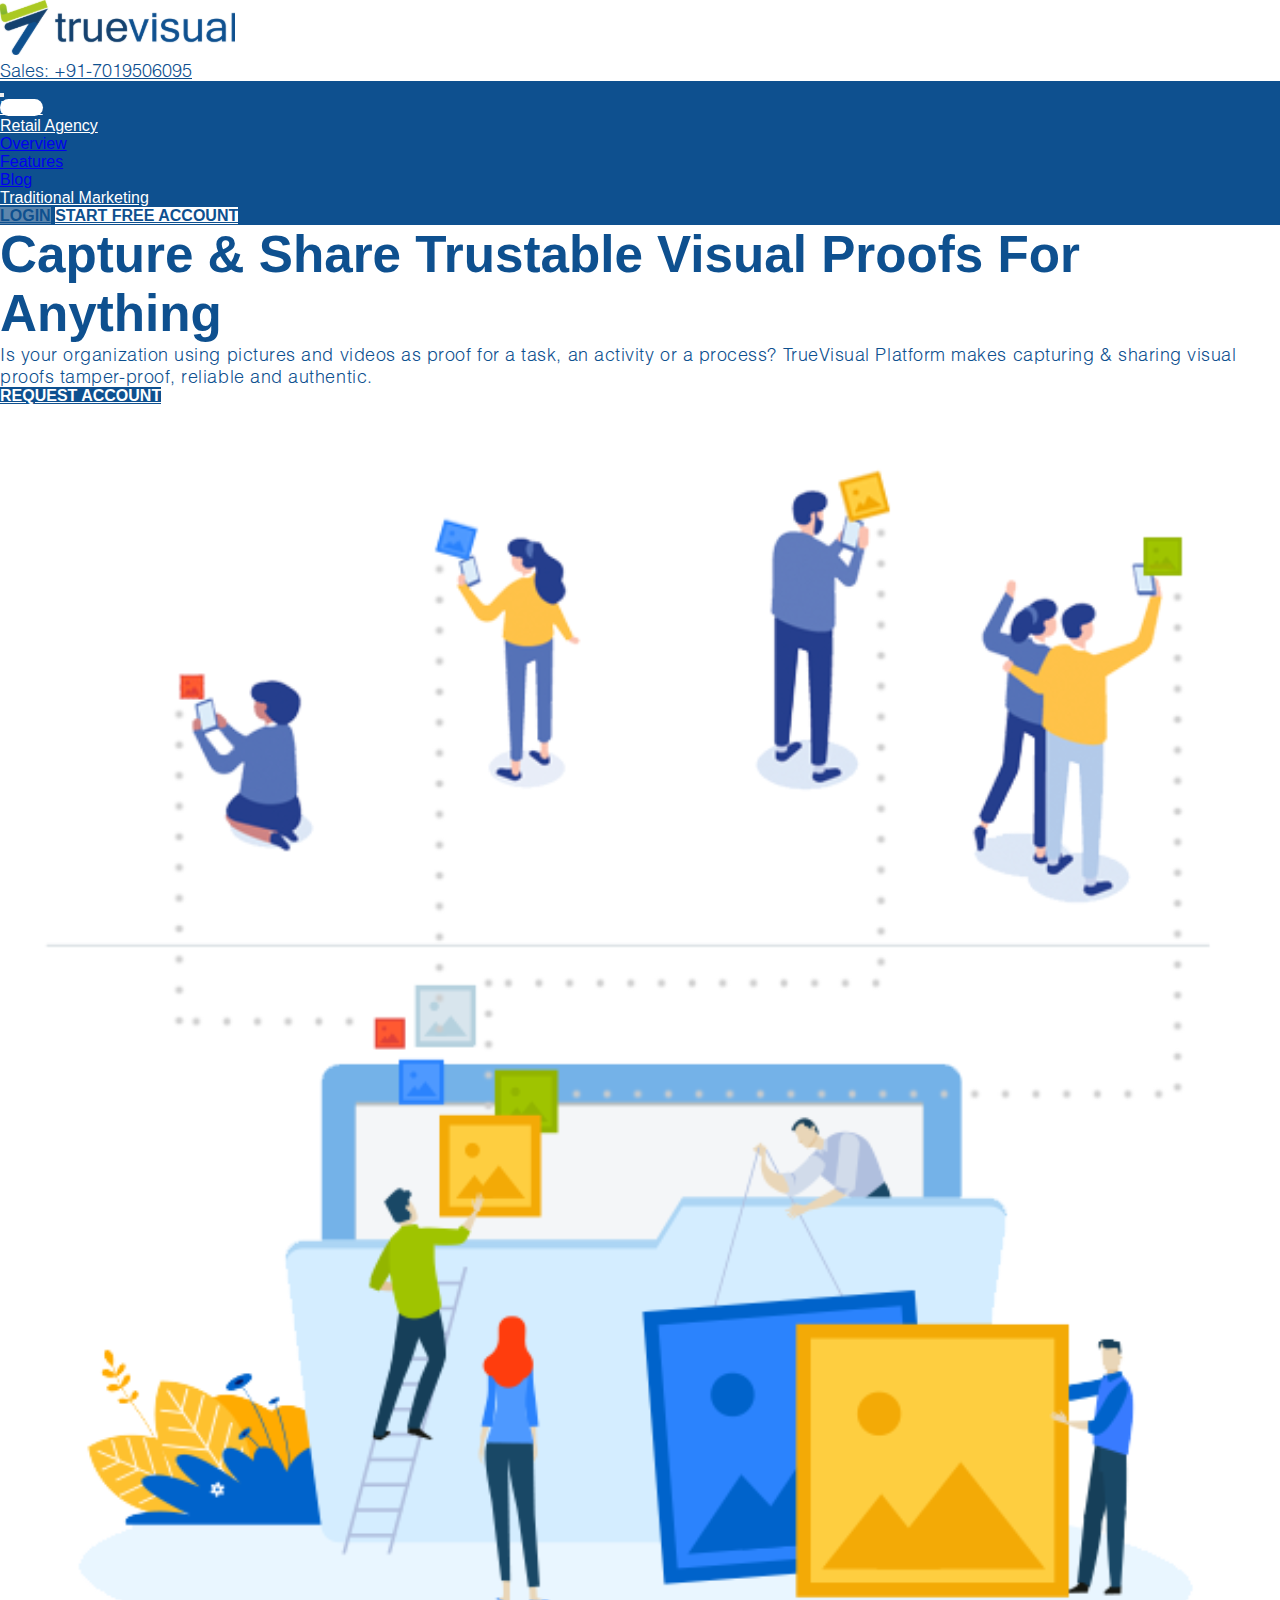
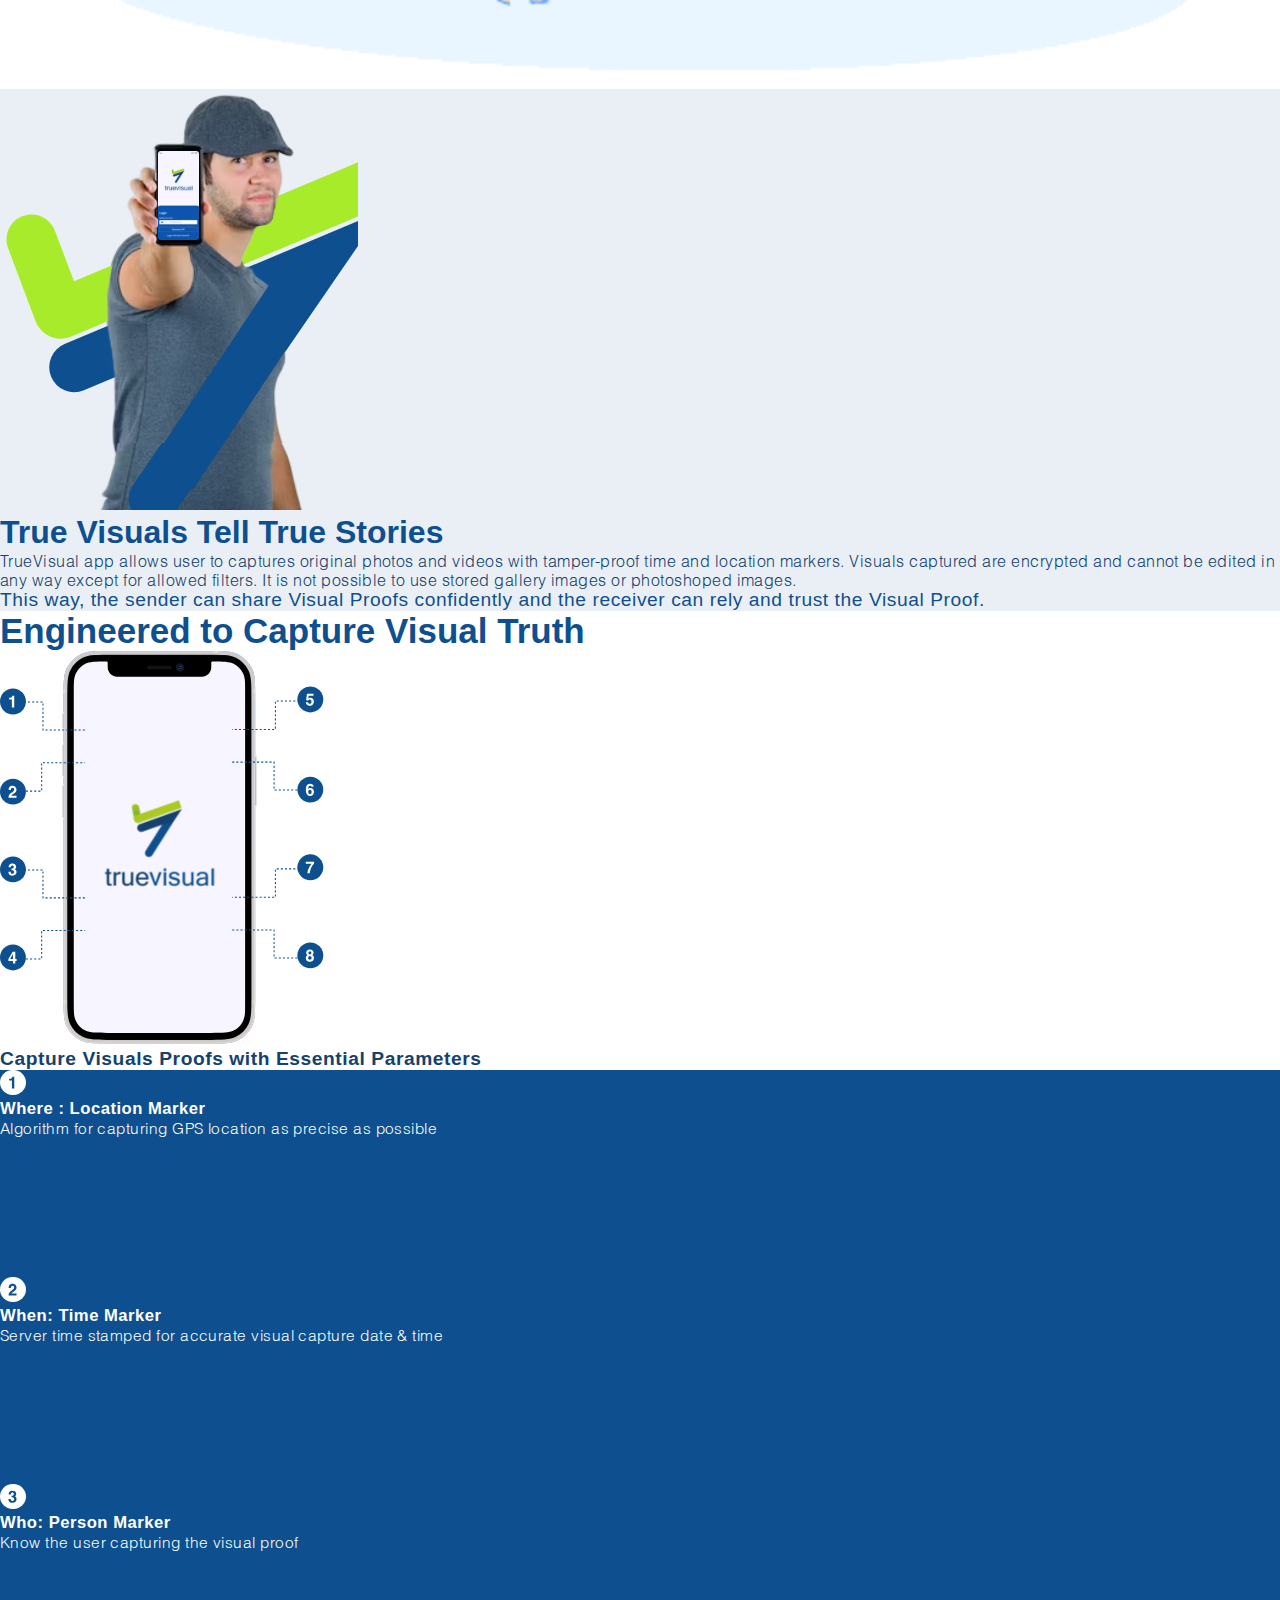
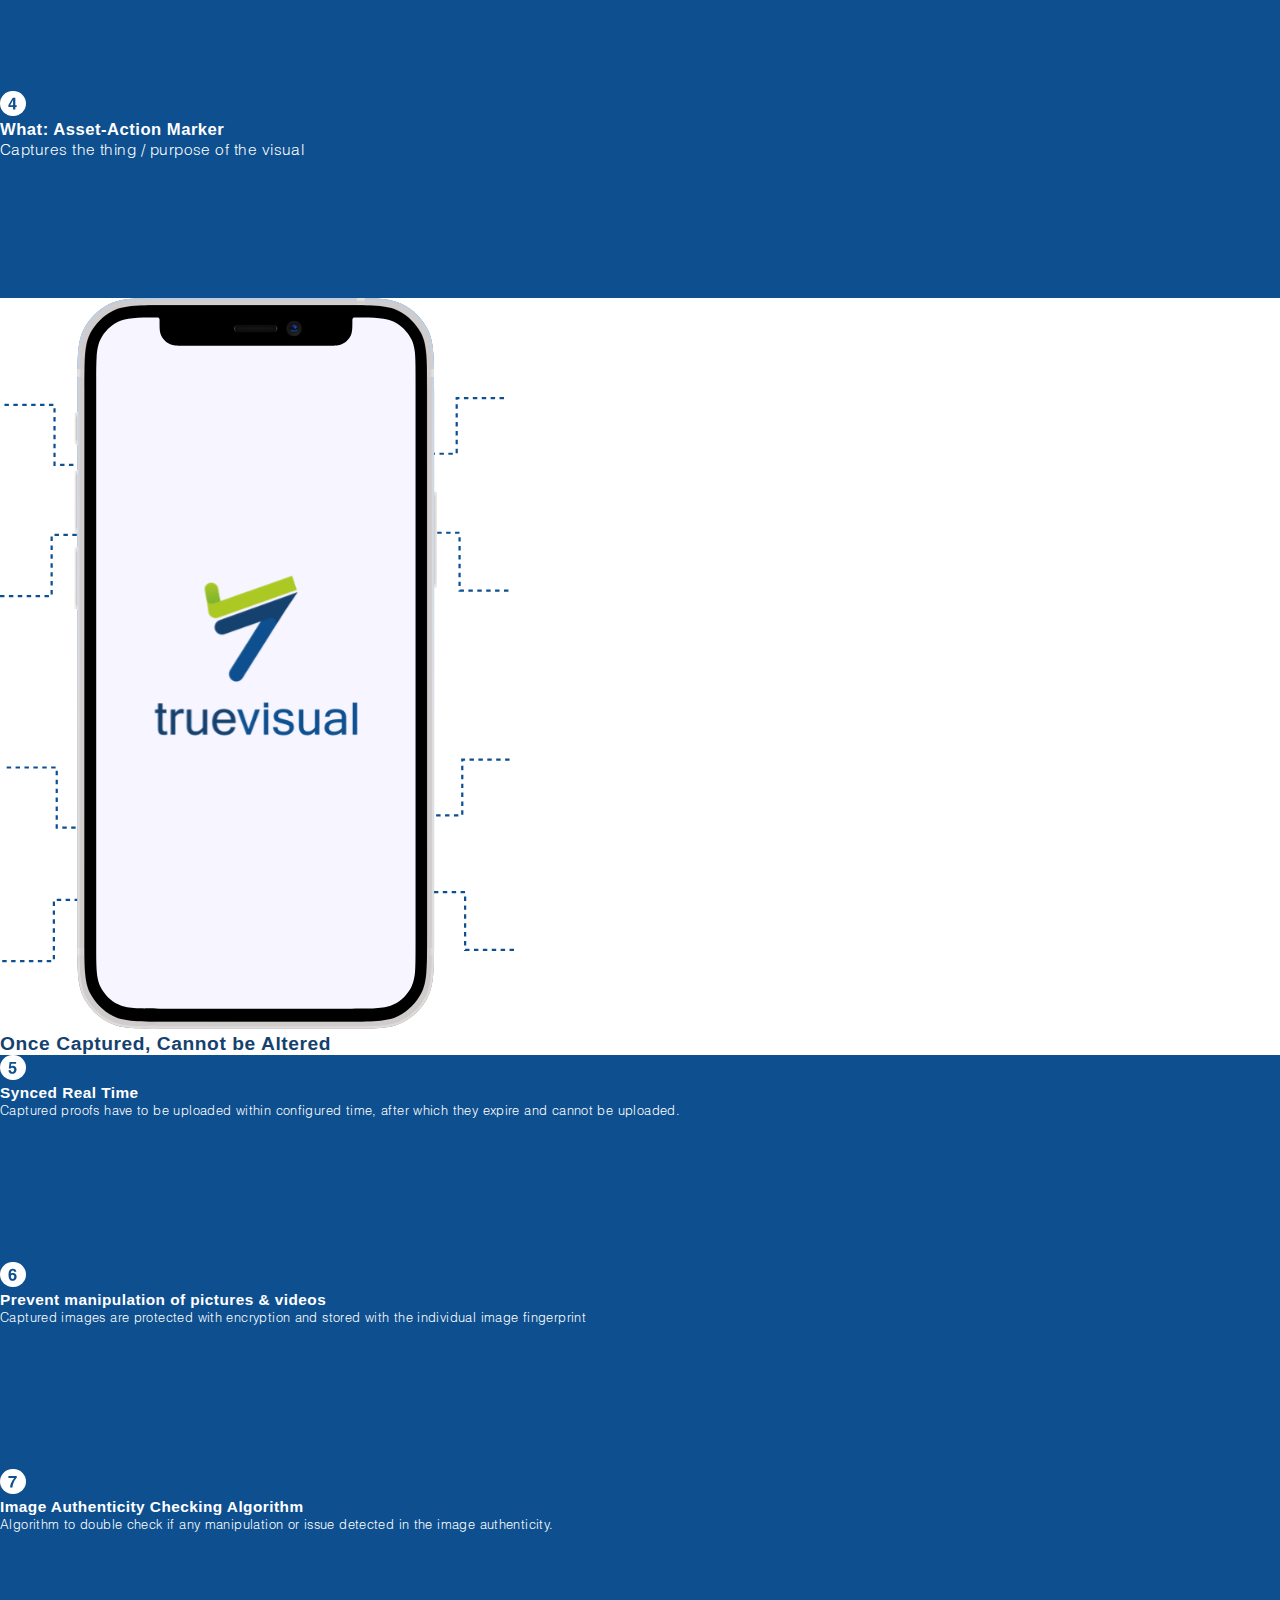
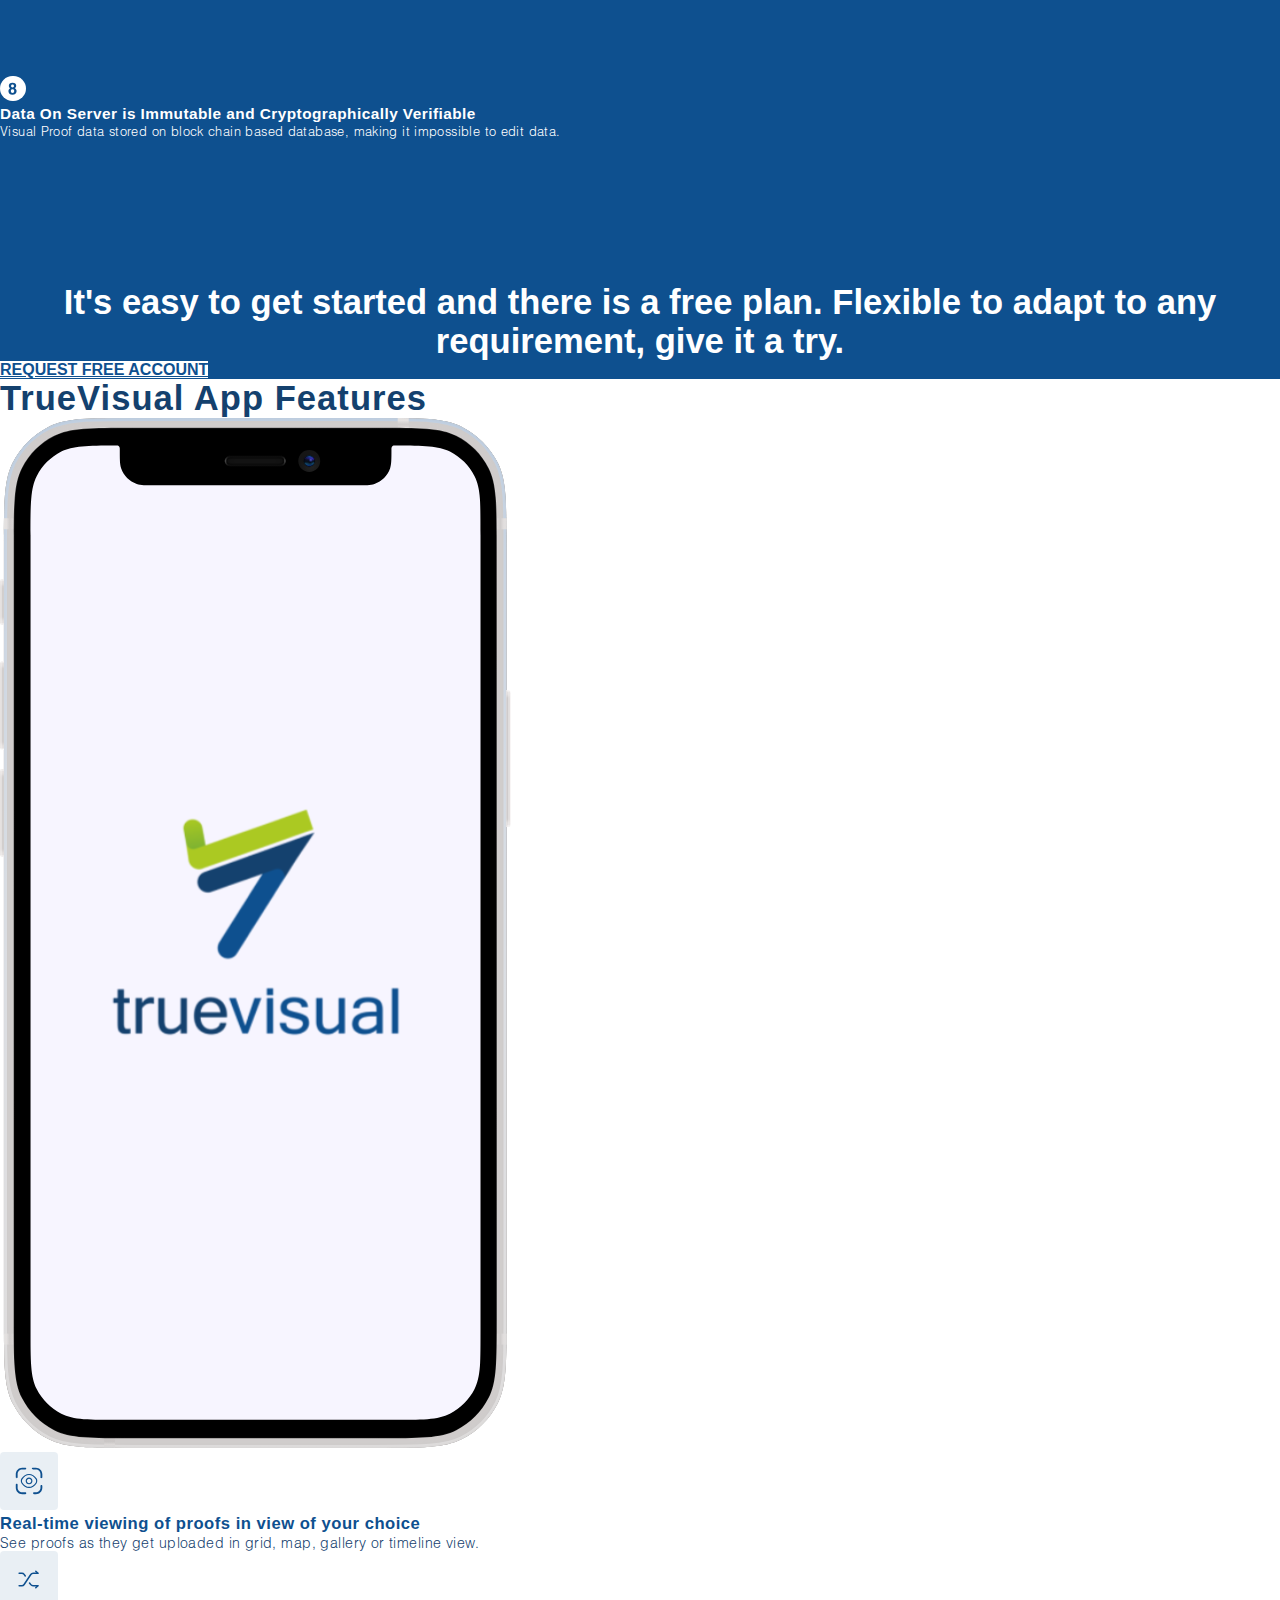
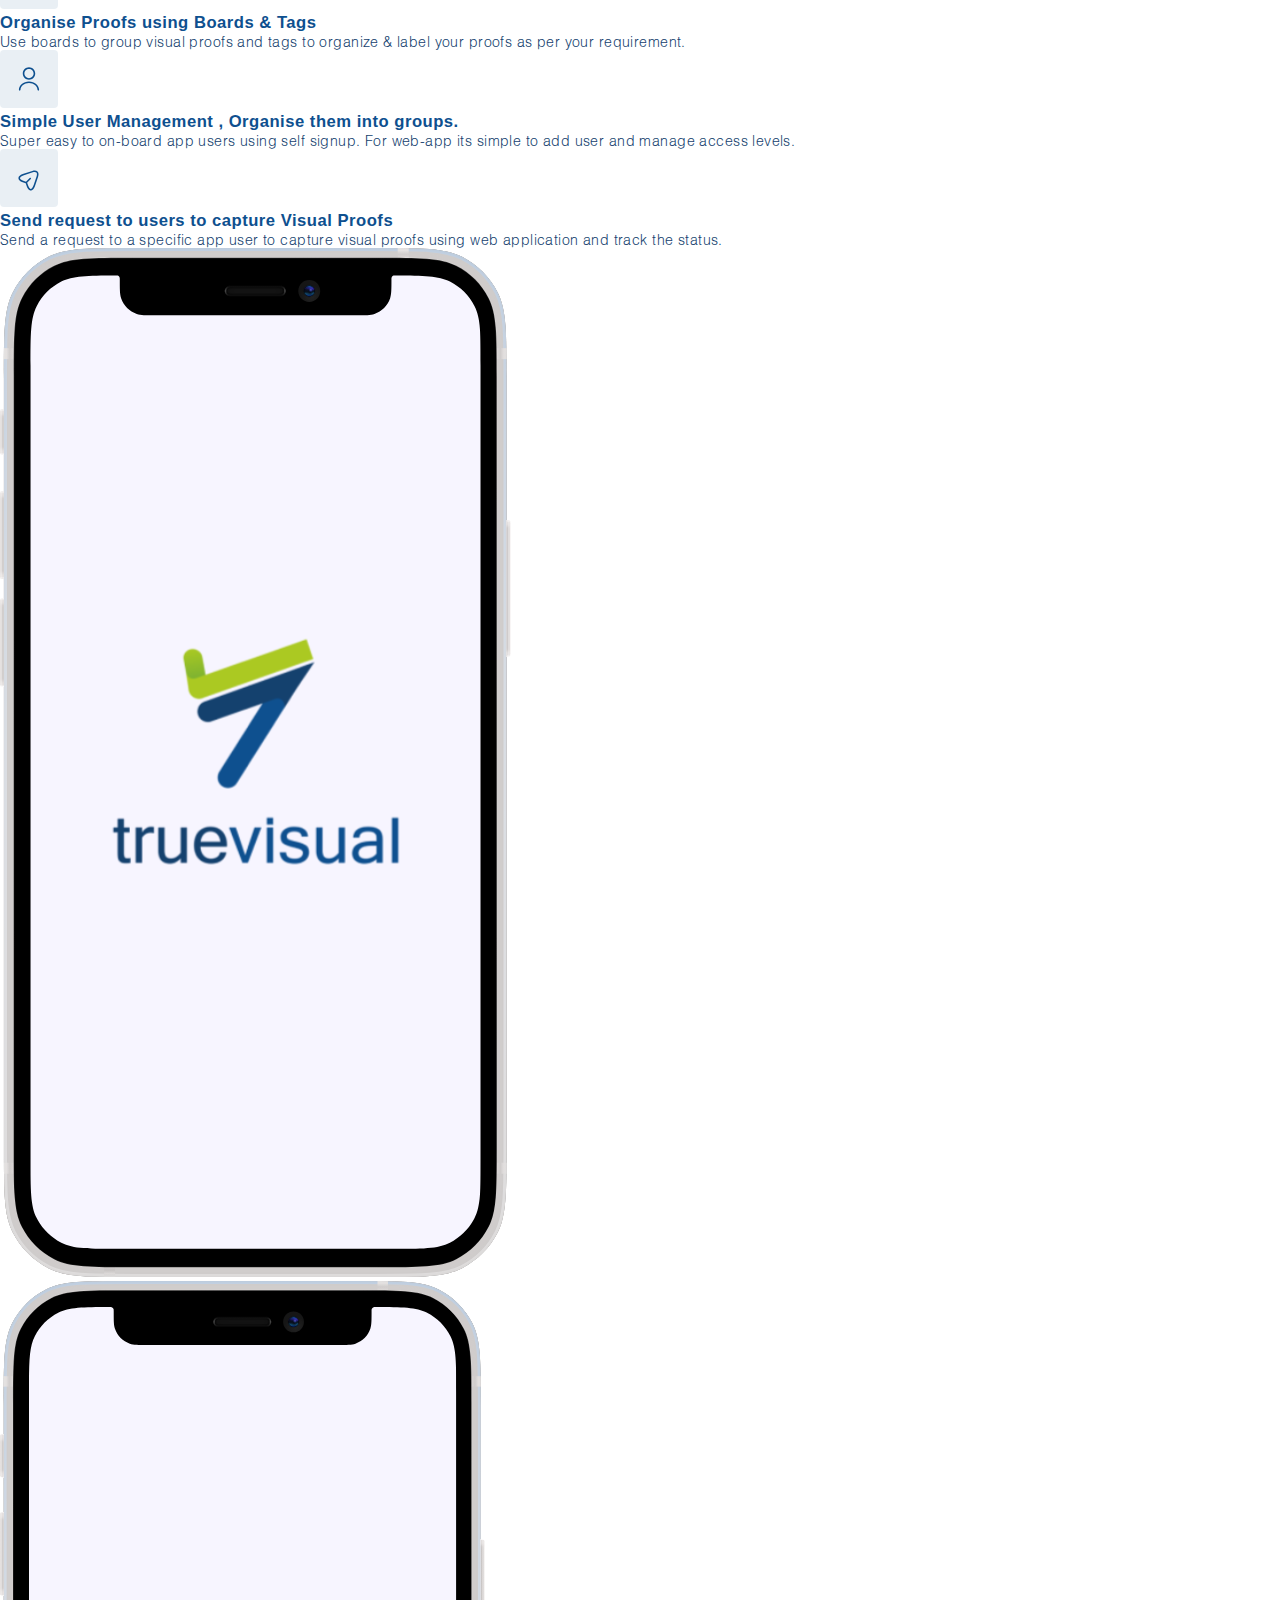
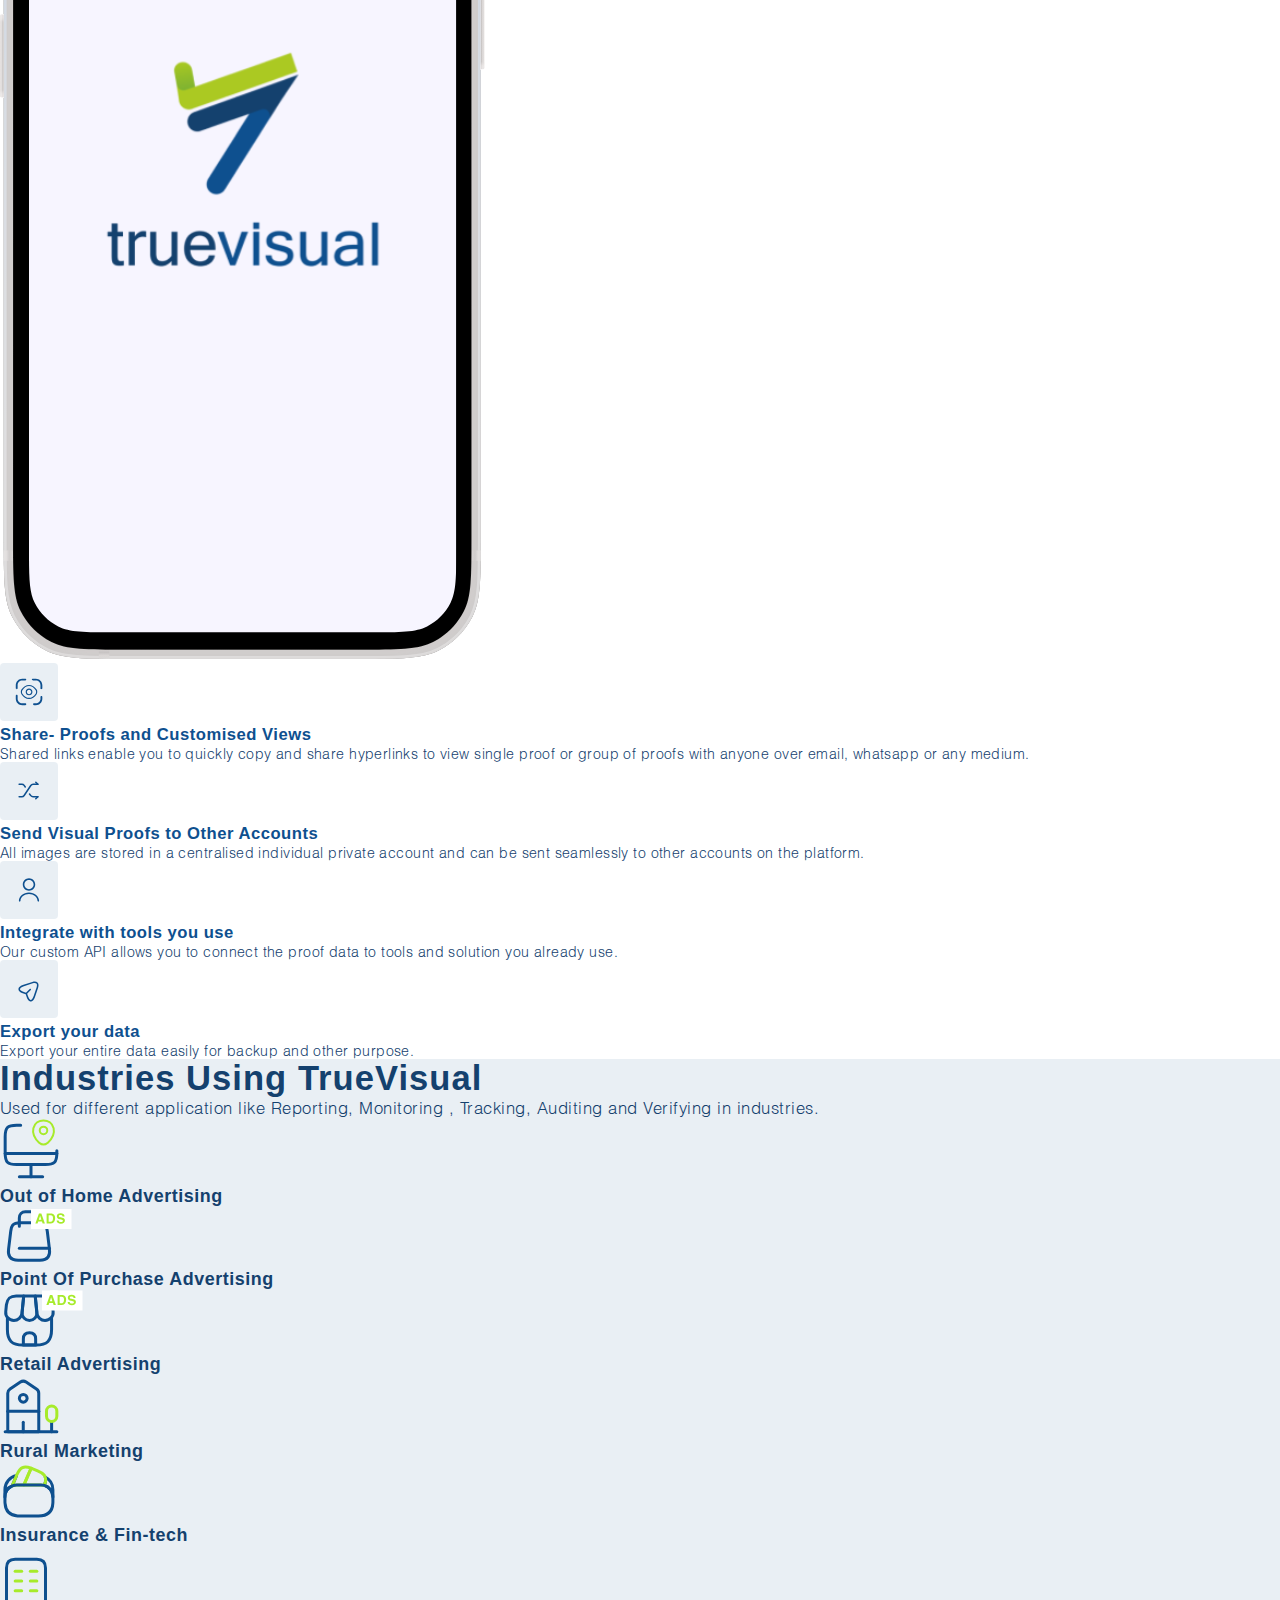
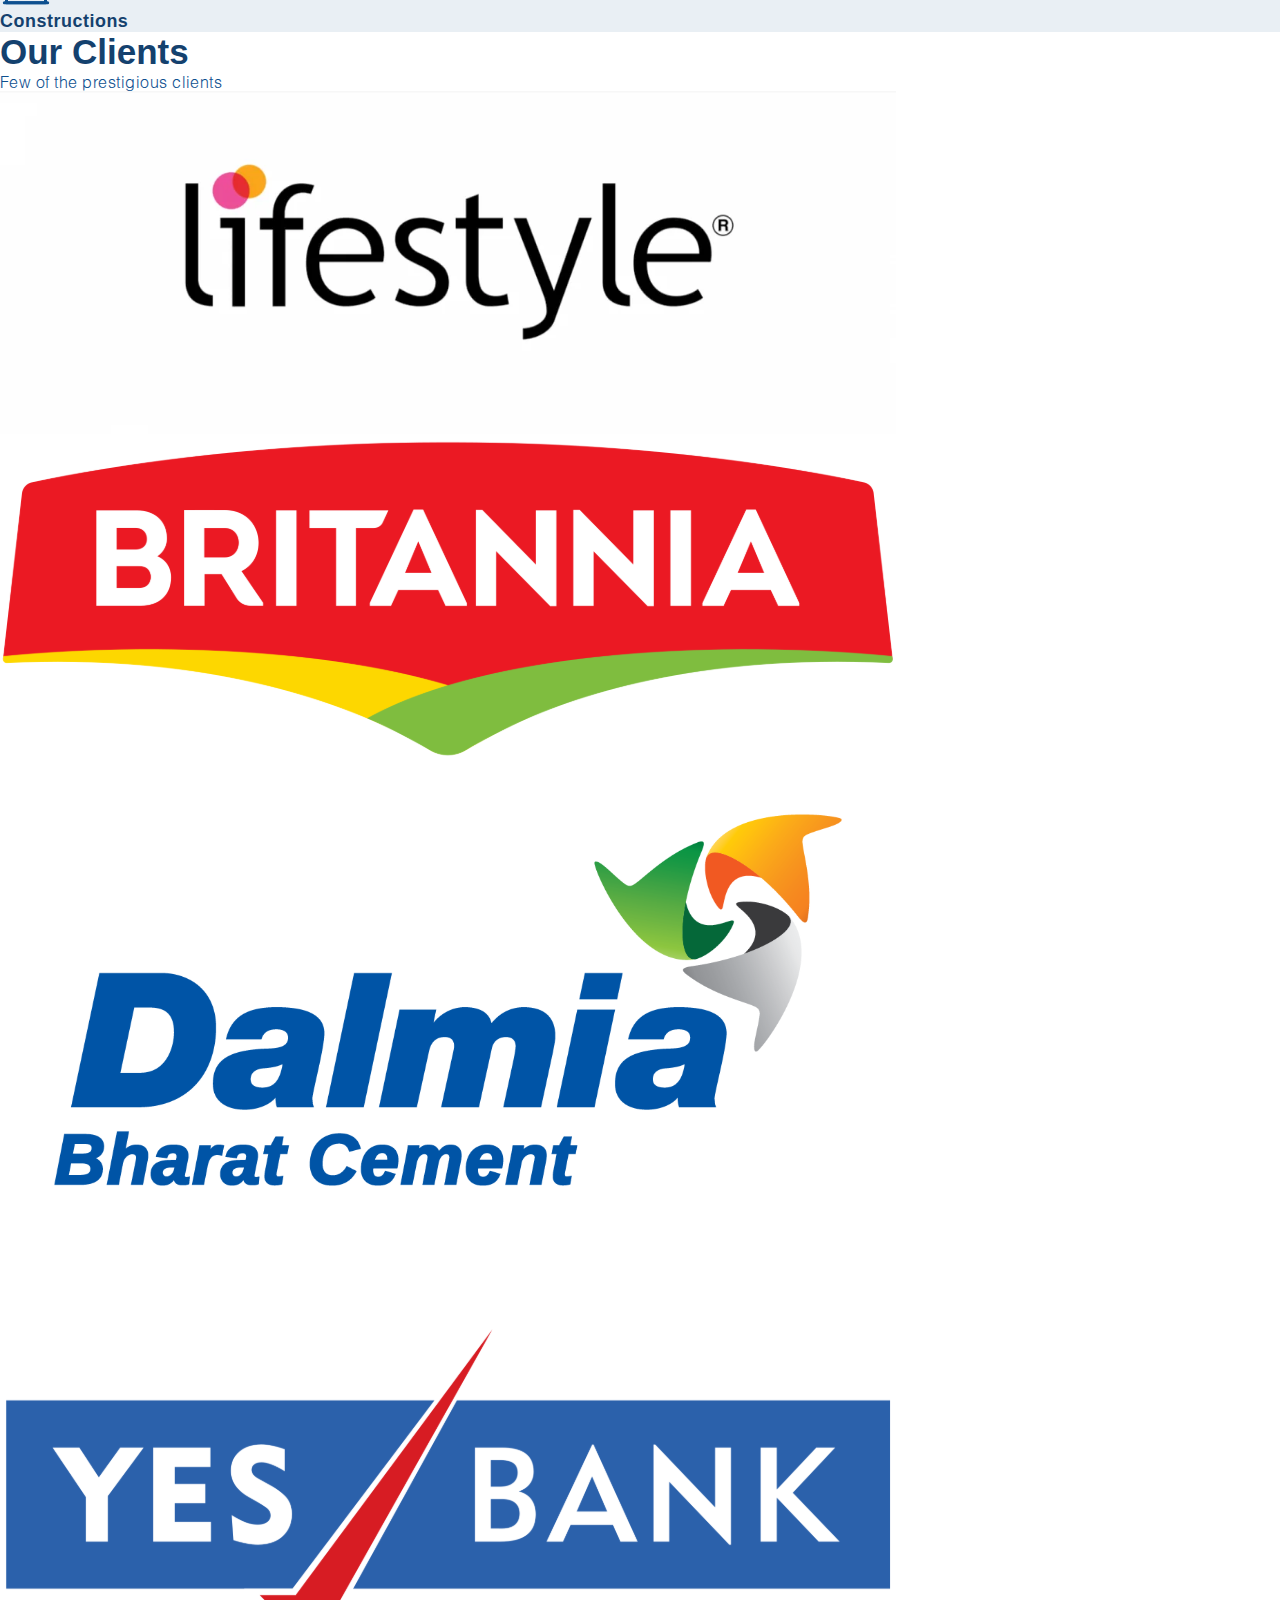
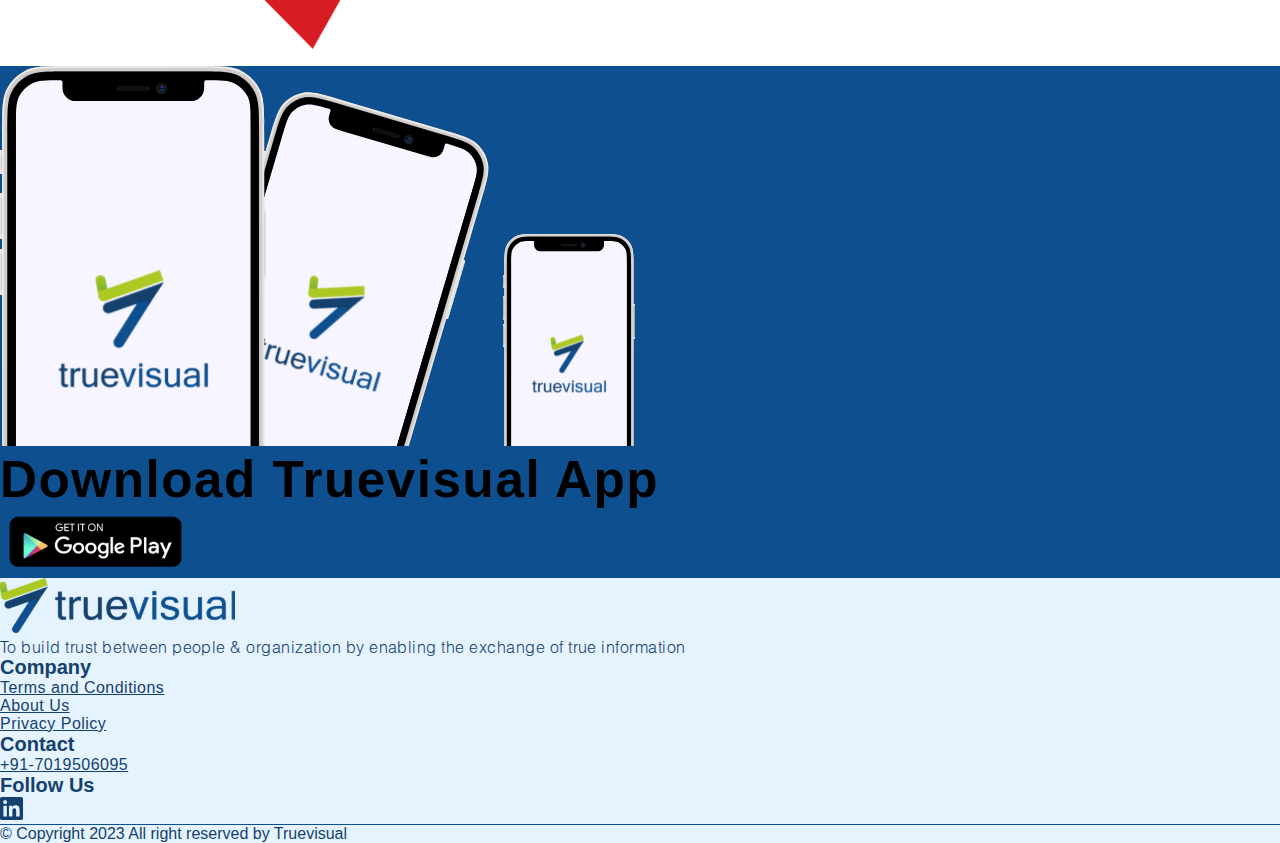
==== commit c4938450: "footer changes" ====
--- a/index.html
+++ b/index.html
@@ -469,7 +469,7 @@
         <!-- ############################# FOOTER #############################-->
         <footer class=" bg-footer">
             <div class="footer mt-5">
-                <div class="row container-fluid py-5 px-md-5 px-3 m-0">
+                <div class="row container-fluid pt-5 px-md-5 px-3 m-0">
                     <div class="col-md-6 col-12 text-md-start text-center align-items-start">
                         <div class="d-flex flex-column">
                             <div class="pb-4"> <img src="IMAGES/footerLogo.svg"></div>
@@ -479,8 +479,8 @@
                             </div>
                         </div>
                     </div>
-                    <div class="col-md-2 col-6 pt-md-0 pt-5">
-                        <h3 class="text-blueFooter pb-3">Company</h3>
+                    <div class="col-md-2 col-6 ">
+                        <h3 class="text-blueFooter">Company</h3>
                         <ul class="list-unstyled mb-2">
                             <li class="mb-2"><a href="" class="text-blueFooter text-decoration-none">Terms and Conditions</a>
                             </li>
@@ -489,25 +489,20 @@
                                     Policy</a></li>
                         </ul>
                     </div>
-                    <div class="col-md-4 col-6 pt-md-0 pt-5">
+                    <div class="col-md-4 col-6">
                         <div class="row d-flex flex-md-row flex-column">
                             <div class="col-md-6 col-12">
-                                <h3 class="text-blueFooter pb-3">Contact</h3>
+                                <h3 class="text-blueFooter">Contact</h3>
                                 <ul class="list-unstyled mb-2">
                                     <li class="mb-2"><a href="" class="text-blueFooter text-decoration-none">
                                             +91-7019506095</a></li>
-                                    <!-- <li class="mb-2 d-flex flex-column text-blueFooter">
-                                        <p class="m-0">2nd floor #23, Infiniminds Towers, </p>
-                                        <p class="m-0">KPTCL Road, Kasavanahalli,</p>
-                                        <p class="m-0">Sarjapura Road,</p>
-                                        <p class="m-0">Bangalore 560035</p>
-                                    </li> -->
+
                                 </ul>
                             </div>
-                            <div class="col-md-6 col-12 pt-md-0 pt-3">
-                                <h3 class="text-blueFooter pb-3">Follow Us</h3>
-                                <div class="footerIcon">
-                                    <a href="https://www.linkedin.com/company/truevisual/"> <img
+                            <div class="col-md-6 col-12">
+                                <h3 class="text-blueFooter">Follow Us</h3>
+                                <div class="footerIcon mx-3">
+                                    <a href="https://www.linkedin.com/company/truevisual/" target="_blank"> <img
                                             src="IMAGES/linkedin.svg"></a>
                                     <!-- <a href=""><img src="IMAGES/facebook.svg"></a> -->
                                 </div>
@@ -516,7 +511,7 @@
                     </div>
 
                 </div>
-                <div class="footerCopyRight text-blueFooter text-center mx-md-5 px-3 pt-3 ">
+                <div class="footerCopyRight mx-3 mt-md-0 mt-3 text-blueFooter text-center mx-md-5 px-3 pt-3 ">
                     <p class="mb-0 py-3">© Copyright 2023 All right reserved by Truevisual</p>
                 </div>
             </div>
--- a/CSS/common.css
+++ b/CSS/common.css
@@ -8,6 +8,12 @@
     border-radius: 30px;
 }
 
+.mainBtn-1 {
+    font-weight: 700;
+    font-size: 16px;
+    text-align: center;
+    color: #FFFFFF;
+}
 
 @media only screen and (max-width: 767px) {
     .active{
--- a/CSS/index.css
+++ b/CSS/index.css
@@ -288,8 +288,9 @@
 
 .footerInfo {
     font-family: "Helvetica-light";
-    font-size: 17px;
-    letter-spacing: 0.03em;
+    font-size: 16px;
+    letter-spacing: 0.03em;
+    color: rgba(20, 65, 110, 1);
 }
 
 .footer h3 {
@@ -300,29 +301,12 @@
 
 .footer li a {
     font-weight: 400;
-    font-size: 1.2vw;
+    font-size: 16px;
     letter-spacing: 0.03em;
     color: rgba(20, 65, 110, 1);
 }
 
-.footerSubscribeButton {
-    background: rgba(255, 255, 255, 0.15);
-    width: 78%;
-}
-
-.footerSubscribeButton input {
-    border: none;
-    background: transparent;
-    color: white;
-}
-
-.footerSubscribeButton input:focus {
-    outline: none;
-}
-
-.footerSubscribeButton input::placeholder {
-    color: white;
-}
+
 
 .footerSubscribeButton button {
     border: none;
@@ -336,7 +320,7 @@
     font-size: 1.2vw;
 }
 .footerCopyRight p {
-    font-size: 1.3vw;
+    font-size: 16px;
 }
 .footerCopyRight{
     border-top:1px solid rgba(14, 80, 143, 1)
@@ -481,15 +465,8 @@
     .list-unstyled a.text-light {
         font-size: 2vw;
     }
-    .footer li p{
-        font-size: 2vw;
-    }
     .footerIcon i {
         font-size: 6vw;
-    }
-
-    .footerCopyRight p {
-        font-size: 3vw;
     }
 }
 
@@ -529,9 +506,7 @@
     .blueBox p {
         font-size: 3.5vw;
     }
-    .footer li p {
-        font-size: 3vw;
-    }
+
     .footerSubscribeButton button {
         font-size: 3vw;
         font-weight: 700;
@@ -541,8 +516,4 @@
         font-size: 3.3vw;
     }
 
-    .footerInfo {
-        font-family: "Helvetica-light";
-        font-size: 13px;
-    }
 }